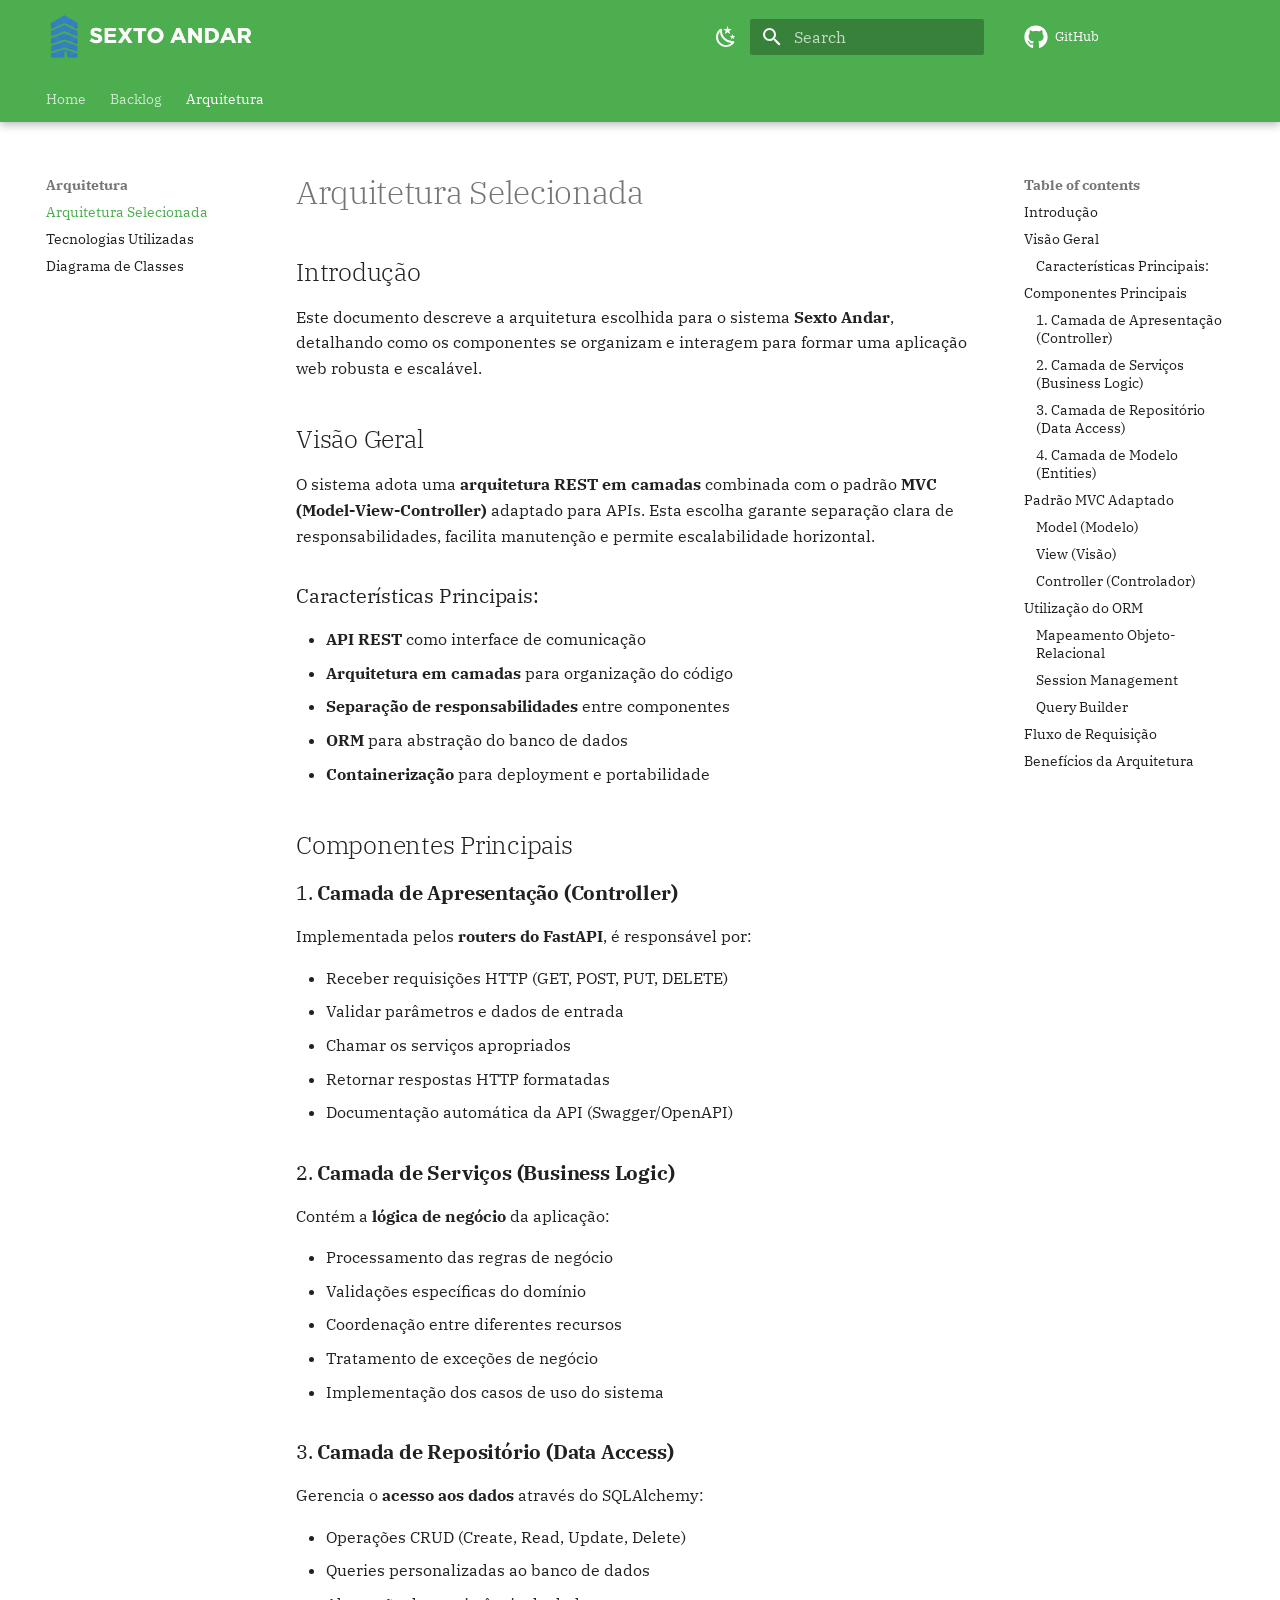
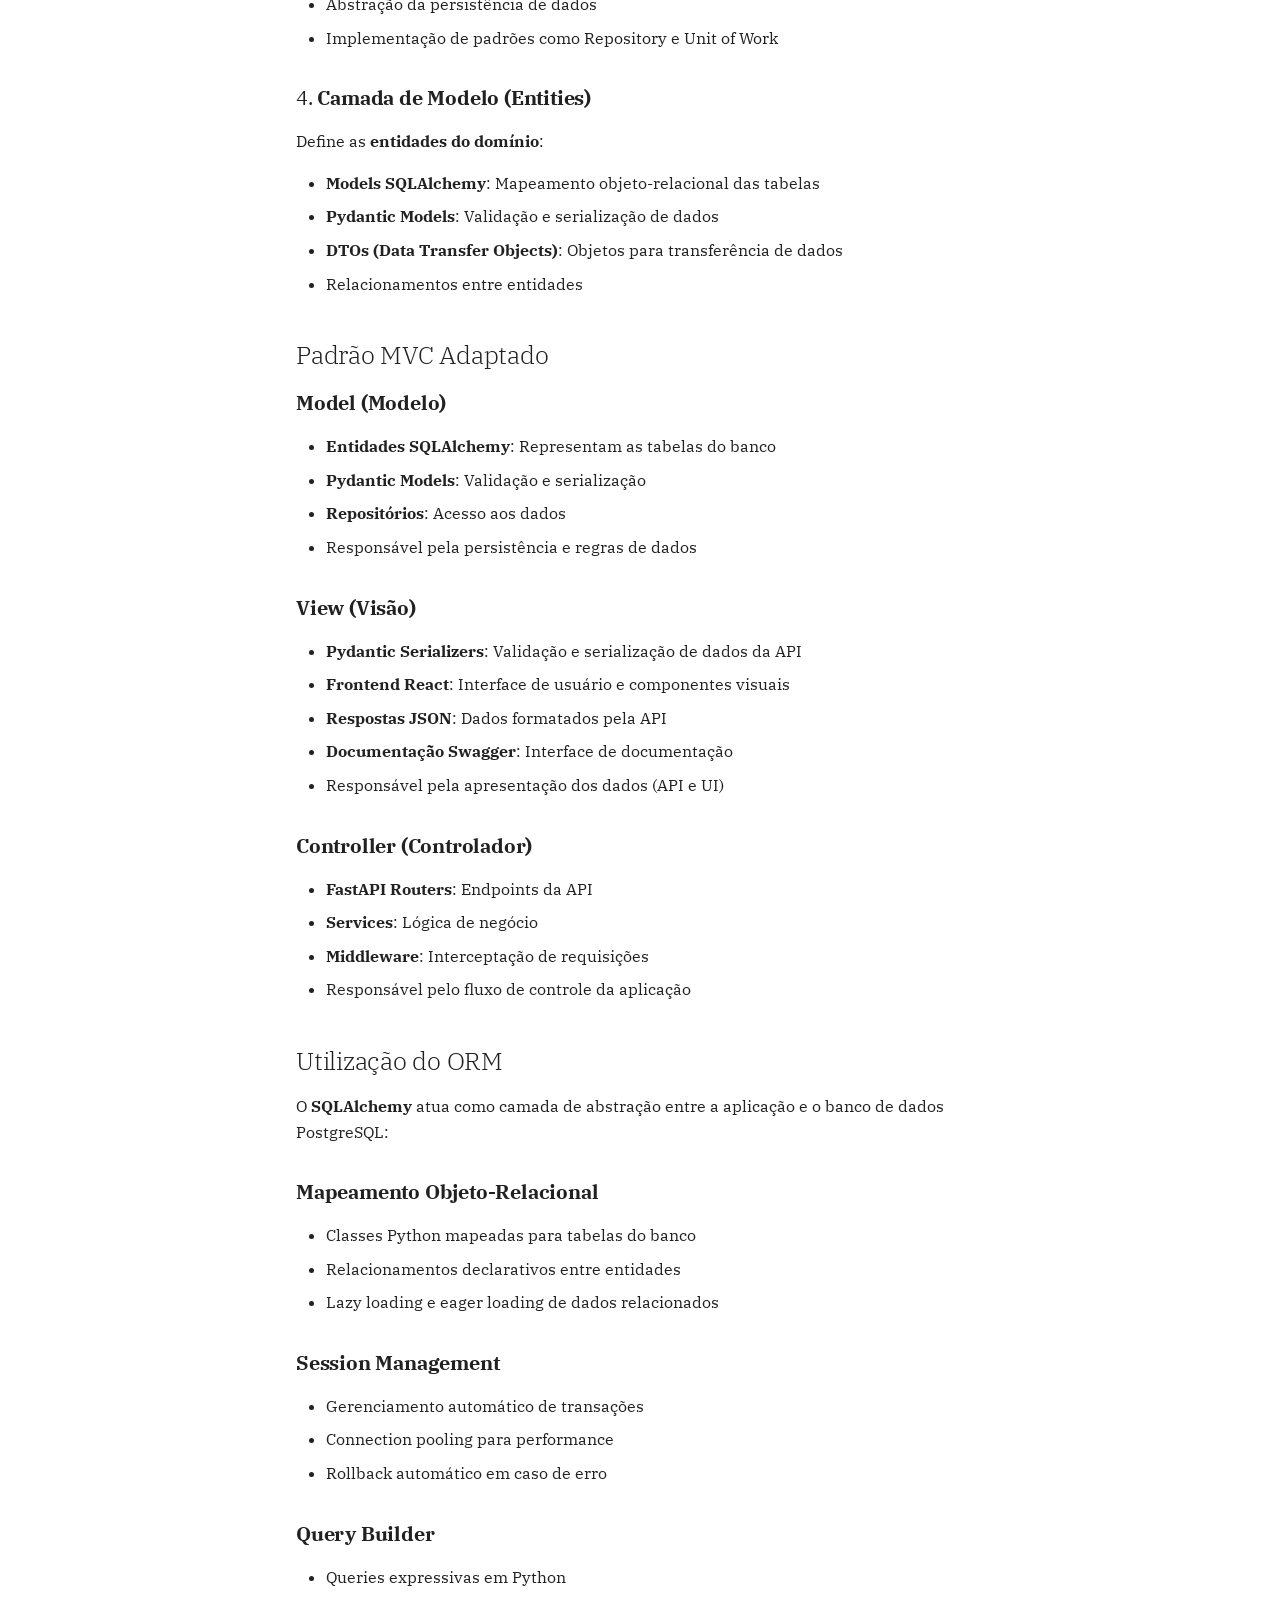
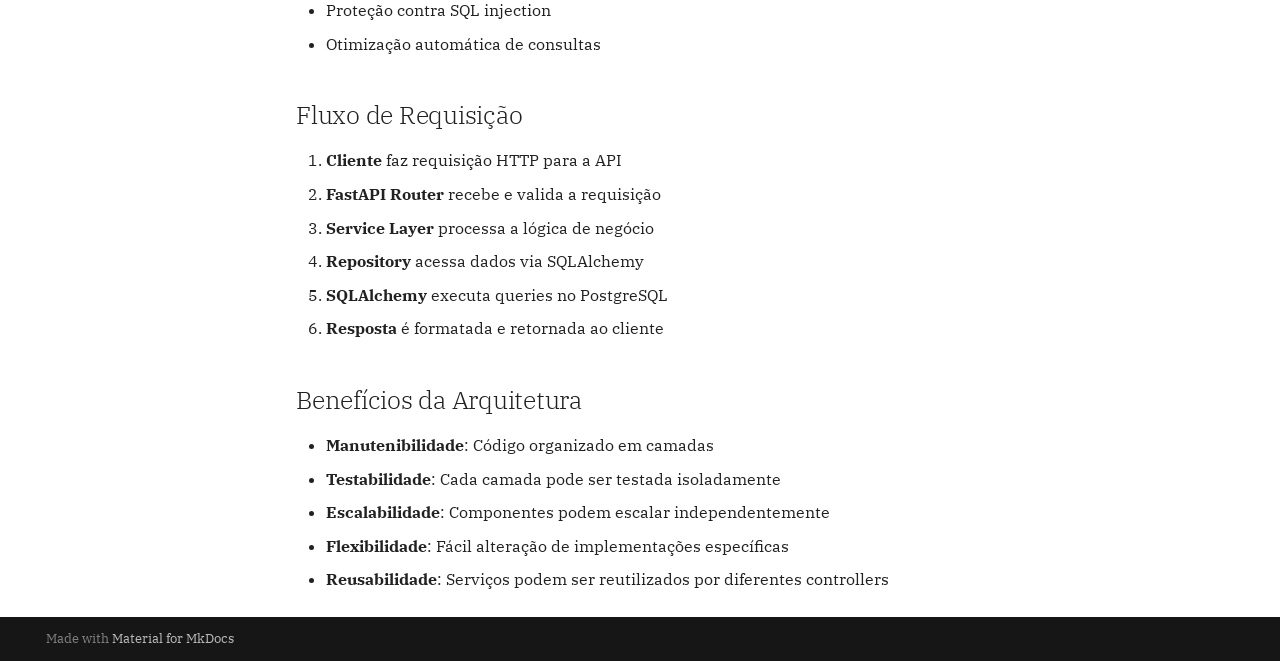
==== arquitetura/arquitetura-selecionada/index.html @ e38eba59 "Deployed 375dc55 with MkDocs version: 1.6.1" ====
<!doctype html>
<html lang="en" class="no-js">
  <head>
    
      <meta charset="utf-8">
      <meta name="viewport" content="width=device-width,initial-scale=1">
      
      
      
      
        <link rel="prev" href="../../backlog/userStories/">
      
      
        <link rel="next" href="../tecnologias/">
      
      
      <link rel="icon" href="../../assets/images/favicon.png">
      <meta name="generator" content="mkdocs-1.6.1, mkdocs-material-9.6.22">
    
    
      
        <title>Arquitetura Selecionada - </title>
      
    
    
      <link rel="stylesheet" href="../../assets/stylesheets/main.84d31ad4.min.css">
      
        
        <link rel="stylesheet" href="../../assets/stylesheets/palette.06af60db.min.css">
      
      


    
    
      
    
    
      
        
        
        <link rel="preconnect" href="https://fonts.gstatic.com" crossorigin>
        <link rel="stylesheet" href="https://fonts.googleapis.com/css?family=IBM+Plex+Serif:300,300i,400,400i,700,700i%7CRoboto+Mono:400,400i,700,700i&display=fallback">
        <style>:root{--md-text-font:"IBM Plex Serif";--md-code-font:"Roboto Mono"}</style>
      
    
    
      <link rel="stylesheet" href="../../assets/stylesheets/style.css">
    
    <script>__md_scope=new URL("../..",location),__md_hash=e=>[...e].reduce(((e,_)=>(e<<5)-e+_.charCodeAt(0)),0),__md_get=(e,_=localStorage,t=__md_scope)=>JSON.parse(_.getItem(t.pathname+"."+e)),__md_set=(e,_,t=localStorage,a=__md_scope)=>{try{t.setItem(a.pathname+"."+e,JSON.stringify(_))}catch(e){}}</script>
    
      

    
    
    
  </head>
  
  
    
    
      
    
    
    
    
    <body dir="ltr" data-md-color-scheme="default" data-md-color-primary="green" data-md-color-accent="white">
  
    
    <input class="md-toggle" data-md-toggle="drawer" type="checkbox" id="__drawer" autocomplete="off">
    <input class="md-toggle" data-md-toggle="search" type="checkbox" id="__search" autocomplete="off">
    <label class="md-overlay" for="__drawer"></label>
    <div data-md-component="skip">
      
        
        <a href="#arquitetura-selecionada" class="md-skip">
          Skip to content
        </a>
      
    </div>
    <div data-md-component="announce">
      
    </div>
    
    
      

  

<header class="md-header md-header--shadow md-header--lifted" data-md-component="header">
  <nav class="md-header__inner md-grid" aria-label="Header">
    <a href="../.." title="" class="md-header__button md-logo" aria-label="" data-md-component="logo">
      
  <img src="../../assets/logo.png" alt="logo">

    </a>
    <label class="md-header__button md-icon" for="__drawer">
      
      <svg xmlns="http://www.w3.org/2000/svg" viewBox="0 0 24 24"><path d="M3 6h18v2H3zm0 5h18v2H3zm0 5h18v2H3z"/></svg>
    </label>
    <div class="md-header__title" data-md-component="header-title">
      <div class="md-header__ellipsis">
        <div class="md-header__topic">
          <span class="md-ellipsis">
            
          </span>
        </div>
        <div class="md-header__topic" data-md-component="header-topic">
          <span class="md-ellipsis">
            
              Arquitetura Selecionada
            
          </span>
        </div>
      </div>
    </div>
    
      
        <form class="md-header__option" data-md-component="palette">
  
    
    
    
    <input class="md-option" data-md-color-media="" data-md-color-scheme="default" data-md-color-primary="green" data-md-color-accent="white"  aria-label="Trocar para modo escuro"  type="radio" name="__palette" id="__palette_0">
    
      <label class="md-header__button md-icon" title="Trocar para modo escuro" for="__palette_1" hidden>
        <svg xmlns="http://www.w3.org/2000/svg" viewBox="0 0 24 24"><path d="m17.75 4.09-2.53 1.94.91 3.06-2.63-1.81-2.63 1.81.91-3.06-2.53-1.94L12.44 4l1.06-3 1.06 3zm3.5 6.91-1.64 1.25.59 1.98-1.7-1.17-1.7 1.17.59-1.98L15.75 11l2.06-.05L18.5 9l.69 1.95zm-2.28 4.95c.83-.08 1.72 1.1 1.19 1.85-.32.45-.66.87-1.08 1.27C15.17 23 8.84 23 4.94 19.07c-3.91-3.9-3.91-10.24 0-14.14.4-.4.82-.76 1.27-1.08.75-.53 1.93.36 1.85 1.19-.27 2.86.69 5.83 2.89 8.02a9.96 9.96 0 0 0 8.02 2.89m-1.64 2.02a12.08 12.08 0 0 1-7.8-3.47c-2.17-2.19-3.33-5-3.49-7.82-2.81 3.14-2.7 7.96.31 10.98 3.02 3.01 7.84 3.12 10.98.31"/></svg>
      </label>
    
  
    
    
    
    <input class="md-option" data-md-color-media="" data-md-color-scheme="slate" data-md-color-primary="green" data-md-color-accent="white"  aria-label="Trocar para modo claro"  type="radio" name="__palette" id="__palette_1">
    
      <label class="md-header__button md-icon" title="Trocar para modo claro" for="__palette_0" hidden>
        <svg xmlns="http://www.w3.org/2000/svg" viewBox="0 0 24 24"><path d="M12 7a5 5 0 0 1 5 5 5 5 0 0 1-5 5 5 5 0 0 1-5-5 5 5 0 0 1 5-5m0 2a3 3 0 0 0-3 3 3 3 0 0 0 3 3 3 3 0 0 0 3-3 3 3 0 0 0-3-3m0-7 2.39 3.42C13.65 5.15 12.84 5 12 5s-1.65.15-2.39.42zM3.34 7l4.16-.35A7.2 7.2 0 0 0 5.94 8.5c-.44.74-.69 1.5-.83 2.29zm.02 10 1.76-3.77a7.131 7.131 0 0 0 2.38 4.14zM20.65 7l-1.77 3.79a7.02 7.02 0 0 0-2.38-4.15zm-.01 10-4.14.36c.59-.51 1.12-1.14 1.54-1.86.42-.73.69-1.5.83-2.29zM12 22l-2.41-3.44c.74.27 1.55.44 2.41.44.82 0 1.63-.17 2.37-.44z"/></svg>
      </label>
    
  
</form>
      
    
    
      <script>var palette=__md_get("__palette");if(palette&&palette.color){if("(prefers-color-scheme)"===palette.color.media){var media=matchMedia("(prefers-color-scheme: light)"),input=document.querySelector(media.matches?"[data-md-color-media='(prefers-color-scheme: light)']":"[data-md-color-media='(prefers-color-scheme: dark)']");palette.color.media=input.getAttribute("data-md-color-media"),palette.color.scheme=input.getAttribute("data-md-color-scheme"),palette.color.primary=input.getAttribute("data-md-color-primary"),palette.color.accent=input.getAttribute("data-md-color-accent")}for(var[key,value]of Object.entries(palette.color))document.body.setAttribute("data-md-color-"+key,value)}</script>
    
    
    
      
      
        <label class="md-header__button md-icon" for="__search">
          
          <svg xmlns="http://www.w3.org/2000/svg" viewBox="0 0 24 24"><path d="M9.5 3A6.5 6.5 0 0 1 16 9.5c0 1.61-.59 3.09-1.56 4.23l.27.27h.79l5 5-1.5 1.5-5-5v-.79l-.27-.27A6.52 6.52 0 0 1 9.5 16 6.5 6.5 0 0 1 3 9.5 6.5 6.5 0 0 1 9.5 3m0 2C7 5 5 7 5 9.5S7 14 9.5 14 14 12 14 9.5 12 5 9.5 5"/></svg>
        </label>
        <div class="md-search" data-md-component="search" role="dialog">
  <label class="md-search__overlay" for="__search"></label>
  <div class="md-search__inner" role="search">
    <form class="md-search__form" name="search">
      <input type="text" class="md-search__input" name="query" aria-label="Search" placeholder="Search" autocapitalize="off" autocorrect="off" autocomplete="off" spellcheck="false" data-md-component="search-query" required>
      <label class="md-search__icon md-icon" for="__search">
        
        <svg xmlns="http://www.w3.org/2000/svg" viewBox="0 0 24 24"><path d="M9.5 3A6.5 6.5 0 0 1 16 9.5c0 1.61-.59 3.09-1.56 4.23l.27.27h.79l5 5-1.5 1.5-5-5v-.79l-.27-.27A6.52 6.52 0 0 1 9.5 16 6.5 6.5 0 0 1 3 9.5 6.5 6.5 0 0 1 9.5 3m0 2C7 5 5 7 5 9.5S7 14 9.5 14 14 12 14 9.5 12 5 9.5 5"/></svg>
        
        <svg xmlns="http://www.w3.org/2000/svg" viewBox="0 0 24 24"><path d="M20 11v2H8l5.5 5.5-1.42 1.42L4.16 12l7.92-7.92L13.5 5.5 8 11z"/></svg>
      </label>
      <nav class="md-search__options" aria-label="Search">
        
        <button type="reset" class="md-search__icon md-icon" title="Clear" aria-label="Clear" tabindex="-1">
          
          <svg xmlns="http://www.w3.org/2000/svg" viewBox="0 0 24 24"><path d="M19 6.41 17.59 5 12 10.59 6.41 5 5 6.41 10.59 12 5 17.59 6.41 19 12 13.41 17.59 19 19 17.59 13.41 12z"/></svg>
        </button>
      </nav>
      
    </form>
    <div class="md-search__output">
      <div class="md-search__scrollwrap" tabindex="0" data-md-scrollfix>
        <div class="md-search-result" data-md-component="search-result">
          <div class="md-search-result__meta">
            Initializing search
          </div>
          <ol class="md-search-result__list" role="presentation"></ol>
        </div>
      </div>
    </div>
  </div>
</div>
      
    
    
      <div class="md-header__source">
        <a href="https://github.com/moonshinerd/sexto-andar-api" title="Go to repository" class="md-source" data-md-component="source">
  <div class="md-source__icon md-icon">
    
    <svg xmlns="http://www.w3.org/2000/svg" viewBox="0 0 512 512"><!--! Font Awesome Free 7.1.0 by @fontawesome - https://fontawesome.com License - https://fontawesome.com/license/free (Icons: CC BY 4.0, Fonts: SIL OFL 1.1, Code: MIT License) Copyright 2025 Fonticons, Inc.--><path d="M173.9 397.4c0 2-2.3 3.6-5.2 3.6-3.3.3-5.6-1.3-5.6-3.6 0-2 2.3-3.6 5.2-3.6 3-.3 5.6 1.3 5.6 3.6m-31.1-4.5c-.7 2 1.3 4.3 4.3 4.9 2.6 1 5.6 0 6.2-2s-1.3-4.3-4.3-5.2c-2.6-.7-5.5.3-6.2 2.3m44.2-1.7c-2.9.7-4.9 2.6-4.6 4.9.3 2 2.9 3.3 5.9 2.6 2.9-.7 4.9-2.6 4.6-4.6-.3-1.9-3-3.2-5.9-2.9M252.8 8C114.1 8 8 113.3 8 252c0 110.9 69.8 205.8 169.5 239.2 12.8 2.3 17.3-5.6 17.3-12.1 0-6.2-.3-40.4-.3-61.4 0 0-70 15-84.7-29.8 0 0-11.4-29.1-27.8-36.6 0 0-22.9-15.7 1.6-15.4 0 0 24.9 2 38.6 25.8 21.9 38.6 58.6 27.5 72.9 20.9 2.3-16 8.8-27.1 16-33.7-55.9-6.2-112.3-14.3-112.3-110.5 0-27.5 7.6-41.3 23.6-58.9-2.6-6.5-11.1-33.3 2.6-67.9 20.9-6.5 69 27 69 27 20-5.6 41.5-8.5 62.8-8.5s42.8 2.9 62.8 8.5c0 0 48.1-33.6 69-27 13.7 34.7 5.2 61.4 2.6 67.9 16 17.7 25.8 31.5 25.8 58.9 0 96.5-58.9 104.2-114.8 110.5 9.2 7.9 17 22.9 17 46.4 0 33.7-.3 75.4-.3 83.6 0 6.5 4.6 14.4 17.3 12.1C436.2 457.8 504 362.9 504 252 504 113.3 391.5 8 252.8 8M105.2 352.9c-1.3 1-1 3.3.7 5.2 1.6 1.6 3.9 2.3 5.2 1 1.3-1 1-3.3-.7-5.2-1.6-1.6-3.9-2.3-5.2-1m-10.8-8.1c-.7 1.3.3 2.9 2.3 3.9 1.6 1 3.6.7 4.3-.7.7-1.3-.3-2.9-2.3-3.9-2-.6-3.6-.3-4.3.7m32.4 35.6c-1.6 1.3-1 4.3 1.3 6.2 2.3 2.3 5.2 2.6 6.5 1 1.3-1.3.7-4.3-1.3-6.2-2.2-2.3-5.2-2.6-6.5-1m-11.4-14.7c-1.6 1-1.6 3.6 0 5.9s4.3 3.3 5.6 2.3c1.6-1.3 1.6-3.9 0-6.2-1.4-2.3-4-3.3-5.6-2"/></svg>
  </div>
  <div class="md-source__repository">
    GitHub
  </div>
</a>
      </div>
    
  </nav>
  
    
      
<nav class="md-tabs" aria-label="Tabs" data-md-component="tabs">
  <div class="md-grid">
    <ul class="md-tabs__list">
      
        
  
  
  
  
    <li class="md-tabs__item">
      <a href="../.." class="md-tabs__link">
        
  
  
    
  
  Home

      </a>
    </li>
  

      
        
  
  
  
  
    
    
      <li class="md-tabs__item">
        <a href="../../backlog/userStories/" class="md-tabs__link">
          
  
  
  Backlog

        </a>
      </li>
    
  

      
        
  
  
  
    
  
  
    
    
      <li class="md-tabs__item md-tabs__item--active">
        <a href="./" class="md-tabs__link">
          
  
  
  Arquitetura

        </a>
      </li>
    
  

      
    </ul>
  </div>
</nav>
    
  
</header>
    
    <div class="md-container" data-md-component="container">
      
      
        
      
      <main class="md-main" data-md-component="main">
        <div class="md-main__inner md-grid">
          
            
              
              <div class="md-sidebar md-sidebar--primary" data-md-component="sidebar" data-md-type="navigation" >
                <div class="md-sidebar__scrollwrap">
                  <div class="md-sidebar__inner">
                    


  


<nav class="md-nav md-nav--primary md-nav--lifted" aria-label="Navigation" data-md-level="0">
  <label class="md-nav__title" for="__drawer">
    <a href="../.." title="" class="md-nav__button md-logo" aria-label="" data-md-component="logo">
      
  <img src="../../assets/logo.png" alt="logo">

    </a>
    
  </label>
  
    <div class="md-nav__source">
      <a href="https://github.com/moonshinerd/sexto-andar-api" title="Go to repository" class="md-source" data-md-component="source">
  <div class="md-source__icon md-icon">
    
    <svg xmlns="http://www.w3.org/2000/svg" viewBox="0 0 512 512"><!--! Font Awesome Free 7.1.0 by @fontawesome - https://fontawesome.com License - https://fontawesome.com/license/free (Icons: CC BY 4.0, Fonts: SIL OFL 1.1, Code: MIT License) Copyright 2025 Fonticons, Inc.--><path d="M173.9 397.4c0 2-2.3 3.6-5.2 3.6-3.3.3-5.6-1.3-5.6-3.6 0-2 2.3-3.6 5.2-3.6 3-.3 5.6 1.3 5.6 3.6m-31.1-4.5c-.7 2 1.3 4.3 4.3 4.9 2.6 1 5.6 0 6.2-2s-1.3-4.3-4.3-5.2c-2.6-.7-5.5.3-6.2 2.3m44.2-1.7c-2.9.7-4.9 2.6-4.6 4.9.3 2 2.9 3.3 5.9 2.6 2.9-.7 4.9-2.6 4.6-4.6-.3-1.9-3-3.2-5.9-2.9M252.8 8C114.1 8 8 113.3 8 252c0 110.9 69.8 205.8 169.5 239.2 12.8 2.3 17.3-5.6 17.3-12.1 0-6.2-.3-40.4-.3-61.4 0 0-70 15-84.7-29.8 0 0-11.4-29.1-27.8-36.6 0 0-22.9-15.7 1.6-15.4 0 0 24.9 2 38.6 25.8 21.9 38.6 58.6 27.5 72.9 20.9 2.3-16 8.8-27.1 16-33.7-55.9-6.2-112.3-14.3-112.3-110.5 0-27.5 7.6-41.3 23.6-58.9-2.6-6.5-11.1-33.3 2.6-67.9 20.9-6.5 69 27 69 27 20-5.6 41.5-8.5 62.8-8.5s42.8 2.9 62.8 8.5c0 0 48.1-33.6 69-27 13.7 34.7 5.2 61.4 2.6 67.9 16 17.7 25.8 31.5 25.8 58.9 0 96.5-58.9 104.2-114.8 110.5 9.2 7.9 17 22.9 17 46.4 0 33.7-.3 75.4-.3 83.6 0 6.5 4.6 14.4 17.3 12.1C436.2 457.8 504 362.9 504 252 504 113.3 391.5 8 252.8 8M105.2 352.9c-1.3 1-1 3.3.7 5.2 1.6 1.6 3.9 2.3 5.2 1 1.3-1 1-3.3-.7-5.2-1.6-1.6-3.9-2.3-5.2-1m-10.8-8.1c-.7 1.3.3 2.9 2.3 3.9 1.6 1 3.6.7 4.3-.7.7-1.3-.3-2.9-2.3-3.9-2-.6-3.6-.3-4.3.7m32.4 35.6c-1.6 1.3-1 4.3 1.3 6.2 2.3 2.3 5.2 2.6 6.5 1 1.3-1.3.7-4.3-1.3-6.2-2.2-2.3-5.2-2.6-6.5-1m-11.4-14.7c-1.6 1-1.6 3.6 0 5.9s4.3 3.3 5.6 2.3c1.6-1.3 1.6-3.9 0-6.2-1.4-2.3-4-3.3-5.6-2"/></svg>
  </div>
  <div class="md-source__repository">
    GitHub
  </div>
</a>
    </div>
  
  <ul class="md-nav__list" data-md-scrollfix>
    
      
      
  
  
  
  
    <li class="md-nav__item">
      <a href="../.." class="md-nav__link">
        
  
  
  <span class="md-ellipsis">
    Home
    
  </span>
  

      </a>
    </li>
  

    
      
      
  
  
  
  
    
    
    
    
      
      
    
    
    <li class="md-nav__item md-nav__item--nested">
      
        
        
        <input class="md-nav__toggle md-toggle " type="checkbox" id="__nav_2" >
        
          
          <label class="md-nav__link" for="__nav_2" id="__nav_2_label" tabindex="0">
            
  
  
  <span class="md-ellipsis">
    Backlog
    
  </span>
  

            <span class="md-nav__icon md-icon"></span>
          </label>
        
        <nav class="md-nav" data-md-level="1" aria-labelledby="__nav_2_label" aria-expanded="false">
          <label class="md-nav__title" for="__nav_2">
            <span class="md-nav__icon md-icon"></span>
            Backlog
          </label>
          <ul class="md-nav__list" data-md-scrollfix>
            
              
                
  
  
  
  
    <li class="md-nav__item">
      <a href="../../backlog/userStories/" class="md-nav__link">
        
  
  
  <span class="md-ellipsis">
    Histórias de Usuário
    
  </span>
  

      </a>
    </li>
  

              
            
          </ul>
        </nav>
      
    </li>
  

    
      
      
  
  
    
  
  
  
    
    
    
    
      
        
        
      
      
    
    
    <li class="md-nav__item md-nav__item--active md-nav__item--section md-nav__item--nested">
      
        
        
        <input class="md-nav__toggle md-toggle " type="checkbox" id="__nav_3" checked>
        
          
          <label class="md-nav__link" for="__nav_3" id="__nav_3_label" tabindex="">
            
  
  
  <span class="md-ellipsis">
    Arquitetura
    
  </span>
  

            <span class="md-nav__icon md-icon"></span>
          </label>
        
        <nav class="md-nav" data-md-level="1" aria-labelledby="__nav_3_label" aria-expanded="true">
          <label class="md-nav__title" for="__nav_3">
            <span class="md-nav__icon md-icon"></span>
            Arquitetura
          </label>
          <ul class="md-nav__list" data-md-scrollfix>
            
              
                
  
  
    
  
  
  
    <li class="md-nav__item md-nav__item--active">
      
      <input class="md-nav__toggle md-toggle" type="checkbox" id="__toc">
      
      
        
      
      
        <label class="md-nav__link md-nav__link--active" for="__toc">
          
  
  
  <span class="md-ellipsis">
    Arquitetura Selecionada
    
  </span>
  

          <span class="md-nav__icon md-icon"></span>
        </label>
      
      <a href="./" class="md-nav__link md-nav__link--active">
        
  
  
  <span class="md-ellipsis">
    Arquitetura Selecionada
    
  </span>
  

      </a>
      
        

<nav class="md-nav md-nav--secondary" aria-label="Table of contents">
  
  
  
    
  
  
    <label class="md-nav__title" for="__toc">
      <span class="md-nav__icon md-icon"></span>
      Table of contents
    </label>
    <ul class="md-nav__list" data-md-component="toc" data-md-scrollfix>
      
        <li class="md-nav__item">
  <a href="#introducao" class="md-nav__link">
    <span class="md-ellipsis">
      Introdução
    </span>
  </a>
  
</li>
      
        <li class="md-nav__item">
  <a href="#visao-geral" class="md-nav__link">
    <span class="md-ellipsis">
      Visão Geral
    </span>
  </a>
  
    <nav class="md-nav" aria-label="Visão Geral">
      <ul class="md-nav__list">
        
          <li class="md-nav__item">
  <a href="#caracteristicas-principais" class="md-nav__link">
    <span class="md-ellipsis">
      Características Principais:
    </span>
  </a>
  
</li>
        
      </ul>
    </nav>
  
</li>
      
        <li class="md-nav__item">
  <a href="#componentes-principais" class="md-nav__link">
    <span class="md-ellipsis">
      Componentes Principais
    </span>
  </a>
  
    <nav class="md-nav" aria-label="Componentes Principais">
      <ul class="md-nav__list">
        
          <li class="md-nav__item">
  <a href="#1-camada-de-apresentacao-controller" class="md-nav__link">
    <span class="md-ellipsis">
      1. Camada de Apresentação (Controller)
    </span>
  </a>
  
</li>
        
          <li class="md-nav__item">
  <a href="#2-camada-de-servicos-business-logic" class="md-nav__link">
    <span class="md-ellipsis">
      2. Camada de Serviços (Business Logic)
    </span>
  </a>
  
</li>
        
          <li class="md-nav__item">
  <a href="#3-camada-de-repositorio-data-access" class="md-nav__link">
    <span class="md-ellipsis">
      3. Camada de Repositório (Data Access)
    </span>
  </a>
  
</li>
        
          <li class="md-nav__item">
  <a href="#4-camada-de-modelo-entities" class="md-nav__link">
    <span class="md-ellipsis">
      4. Camada de Modelo (Entities)
    </span>
  </a>
  
</li>
        
      </ul>
    </nav>
  
</li>
      
        <li class="md-nav__item">
  <a href="#padrao-mvc-adaptado" class="md-nav__link">
    <span class="md-ellipsis">
      Padrão MVC Adaptado
    </span>
  </a>
  
    <nav class="md-nav" aria-label="Padrão MVC Adaptado">
      <ul class="md-nav__list">
        
          <li class="md-nav__item">
  <a href="#model-modelo" class="md-nav__link">
    <span class="md-ellipsis">
      Model (Modelo)
    </span>
  </a>
  
</li>
        
          <li class="md-nav__item">
  <a href="#view-visao" class="md-nav__link">
    <span class="md-ellipsis">
      View (Visão)
    </span>
  </a>
  
</li>
        
          <li class="md-nav__item">
  <a href="#controller-controlador" class="md-nav__link">
    <span class="md-ellipsis">
      Controller (Controlador)
    </span>
  </a>
  
</li>
        
      </ul>
    </nav>
  
</li>
      
        <li class="md-nav__item">
  <a href="#utilizacao-do-orm" class="md-nav__link">
    <span class="md-ellipsis">
      Utilização do ORM
    </span>
  </a>
  
    <nav class="md-nav" aria-label="Utilização do ORM">
      <ul class="md-nav__list">
        
          <li class="md-nav__item">
  <a href="#mapeamento-objeto-relacional" class="md-nav__link">
    <span class="md-ellipsis">
      Mapeamento Objeto-Relacional
    </span>
  </a>
  
</li>
        
          <li class="md-nav__item">
  <a href="#session-management" class="md-nav__link">
    <span class="md-ellipsis">
      Session Management
    </span>
  </a>
  
</li>
        
          <li class="md-nav__item">
  <a href="#query-builder" class="md-nav__link">
    <span class="md-ellipsis">
      Query Builder
    </span>
  </a>
  
</li>
        
      </ul>
    </nav>
  
</li>
      
        <li class="md-nav__item">
  <a href="#fluxo-de-requisicao" class="md-nav__link">
    <span class="md-ellipsis">
      Fluxo de Requisição
    </span>
  </a>
  
</li>
      
        <li class="md-nav__item">
  <a href="#beneficios-da-arquitetura" class="md-nav__link">
    <span class="md-ellipsis">
      Benefícios da Arquitetura
    </span>
  </a>
  
</li>
      
    </ul>
  
</nav>
      
    </li>
  

              
            
              
                
  
  
  
  
    <li class="md-nav__item">
      <a href="../tecnologias/" class="md-nav__link">
        
  
  
  <span class="md-ellipsis">
    Tecnologias Utilizadas
    
  </span>
  

      </a>
    </li>
  

              
            
              
                
  
  
  
  
    <li class="md-nav__item">
      <a href="../../diagramas/diagrama-classes/" class="md-nav__link">
        
  
  
  <span class="md-ellipsis">
    Diagrama de Classes
    
  </span>
  

      </a>
    </li>
  

              
            
          </ul>
        </nav>
      
    </li>
  

    
  </ul>
</nav>
                  </div>
                </div>
              </div>
            
            
              
              <div class="md-sidebar md-sidebar--secondary" data-md-component="sidebar" data-md-type="toc" >
                <div class="md-sidebar__scrollwrap">
                  <div class="md-sidebar__inner">
                    

<nav class="md-nav md-nav--secondary" aria-label="Table of contents">
  
  
  
    
  
  
    <label class="md-nav__title" for="__toc">
      <span class="md-nav__icon md-icon"></span>
      Table of contents
    </label>
    <ul class="md-nav__list" data-md-component="toc" data-md-scrollfix>
      
        <li class="md-nav__item">
  <a href="#introducao" class="md-nav__link">
    <span class="md-ellipsis">
      Introdução
    </span>
  </a>
  
</li>
      
        <li class="md-nav__item">
  <a href="#visao-geral" class="md-nav__link">
    <span class="md-ellipsis">
      Visão Geral
    </span>
  </a>
  
    <nav class="md-nav" aria-label="Visão Geral">
      <ul class="md-nav__list">
        
          <li class="md-nav__item">
  <a href="#caracteristicas-principais" class="md-nav__link">
    <span class="md-ellipsis">
      Características Principais:
    </span>
  </a>
  
</li>
        
      </ul>
    </nav>
  
</li>
      
        <li class="md-nav__item">
  <a href="#componentes-principais" class="md-nav__link">
    <span class="md-ellipsis">
      Componentes Principais
    </span>
  </a>
  
    <nav class="md-nav" aria-label="Componentes Principais">
      <ul class="md-nav__list">
        
          <li class="md-nav__item">
  <a href="#1-camada-de-apresentacao-controller" class="md-nav__link">
    <span class="md-ellipsis">
      1. Camada de Apresentação (Controller)
    </span>
  </a>
  
</li>
        
          <li class="md-nav__item">
  <a href="#2-camada-de-servicos-business-logic" class="md-nav__link">
    <span class="md-ellipsis">
      2. Camada de Serviços (Business Logic)
    </span>
  </a>
  
</li>
        
          <li class="md-nav__item">
  <a href="#3-camada-de-repositorio-data-access" class="md-nav__link">
    <span class="md-ellipsis">
      3. Camada de Repositório (Data Access)
    </span>
  </a>
  
</li>
        
          <li class="md-nav__item">
  <a href="#4-camada-de-modelo-entities" class="md-nav__link">
    <span class="md-ellipsis">
      4. Camada de Modelo (Entities)
    </span>
  </a>
  
</li>
        
      </ul>
    </nav>
  
</li>
      
        <li class="md-nav__item">
  <a href="#padrao-mvc-adaptado" class="md-nav__link">
    <span class="md-ellipsis">
      Padrão MVC Adaptado
    </span>
  </a>
  
    <nav class="md-nav" aria-label="Padrão MVC Adaptado">
      <ul class="md-nav__list">
        
          <li class="md-nav__item">
  <a href="#model-modelo" class="md-nav__link">
    <span class="md-ellipsis">
      Model (Modelo)
    </span>
  </a>
  
</li>
        
          <li class="md-nav__item">
  <a href="#view-visao" class="md-nav__link">
    <span class="md-ellipsis">
      View (Visão)
    </span>
  </a>
  
</li>
        
          <li class="md-nav__item">
  <a href="#controller-controlador" class="md-nav__link">
    <span class="md-ellipsis">
      Controller (Controlador)
    </span>
  </a>
  
</li>
        
      </ul>
    </nav>
  
</li>
      
        <li class="md-nav__item">
  <a href="#utilizacao-do-orm" class="md-nav__link">
    <span class="md-ellipsis">
      Utilização do ORM
    </span>
  </a>
  
    <nav class="md-nav" aria-label="Utilização do ORM">
      <ul class="md-nav__list">
        
          <li class="md-nav__item">
  <a href="#mapeamento-objeto-relacional" class="md-nav__link">
    <span class="md-ellipsis">
      Mapeamento Objeto-Relacional
    </span>
  </a>
  
</li>
        
          <li class="md-nav__item">
  <a href="#session-management" class="md-nav__link">
    <span class="md-ellipsis">
      Session Management
    </span>
  </a>
  
</li>
        
          <li class="md-nav__item">
  <a href="#query-builder" class="md-nav__link">
    <span class="md-ellipsis">
      Query Builder
    </span>
  </a>
  
</li>
        
      </ul>
    </nav>
  
</li>
      
        <li class="md-nav__item">
  <a href="#fluxo-de-requisicao" class="md-nav__link">
    <span class="md-ellipsis">
      Fluxo de Requisição
    </span>
  </a>
  
</li>
      
        <li class="md-nav__item">
  <a href="#beneficios-da-arquitetura" class="md-nav__link">
    <span class="md-ellipsis">
      Benefícios da Arquitetura
    </span>
  </a>
  
</li>
      
    </ul>
  
</nav>
                  </div>
                </div>
              </div>
            
          
          
            <div class="md-content" data-md-component="content">
              <article class="md-content__inner md-typeset">
                
                  


  
  


<h1 id="arquitetura-selecionada">Arquitetura Selecionada</h1>
<h2 id="introducao">Introdução</h2>
<p>Este documento descreve a arquitetura escolhida para o sistema <strong>Sexto Andar</strong>, detalhando como os componentes se organizam e interagem para formar uma aplicação web robusta e escalável.</p>
<h2 id="visao-geral">Visão Geral</h2>
<p>O sistema adota uma <strong>arquitetura REST em camadas</strong> combinada com o padrão <strong>MVC (Model-View-Controller)</strong> adaptado para APIs. Esta escolha garante separação clara de responsabilidades, facilita manutenção e permite escalabilidade horizontal.</p>
<h3 id="caracteristicas-principais">Características Principais:</h3>
<ul>
<li><strong>API REST</strong> como interface de comunicação</li>
<li><strong>Arquitetura em camadas</strong> para organização do código</li>
<li><strong>Separação de responsabilidades</strong> entre componentes</li>
<li><strong>ORM</strong> para abstração do banco de dados</li>
<li><strong>Containerização</strong> para deployment e portabilidade</li>
</ul>
<h2 id="componentes-principais">Componentes Principais</h2>
<h3 id="1-camada-de-apresentacao-controller">1. <strong>Camada de Apresentação (Controller)</strong></h3>
<p>Implementada pelos <strong>routers do FastAPI</strong>, é responsável por:</p>
<ul>
<li>Receber requisições HTTP (GET, POST, PUT, DELETE)</li>
<li>Validar parâmetros e dados de entrada</li>
<li>Chamar os serviços apropriados</li>
<li>Retornar respostas HTTP formatadas</li>
<li>Documentação automática da API (Swagger/OpenAPI)</li>
</ul>
<h3 id="2-camada-de-servicos-business-logic">2. <strong>Camada de Serviços (Business Logic)</strong></h3>
<p>Contém a <strong>lógica de negócio</strong> da aplicação:</p>
<ul>
<li>Processamento das regras de negócio</li>
<li>Validações específicas do domínio</li>
<li>Coordenação entre diferentes recursos</li>
<li>Tratamento de exceções de negócio</li>
<li>Implementação dos casos de uso do sistema</li>
</ul>
<h3 id="3-camada-de-repositorio-data-access">3. <strong>Camada de Repositório (Data Access)</strong></h3>
<p>Gerencia o <strong>acesso aos dados</strong> através do SQLAlchemy:</p>
<ul>
<li>Operações CRUD (Create, Read, Update, Delete)</li>
<li>Queries personalizadas ao banco de dados</li>
<li>Abstração da persistência de dados</li>
<li>Implementação de padrões como Repository e Unit of Work</li>
</ul>
<h3 id="4-camada-de-modelo-entities">4. <strong>Camada de Modelo (Entities)</strong></h3>
<p>Define as <strong>entidades do domínio</strong>:</p>
<ul>
<li><strong>Models SQLAlchemy</strong>: Mapeamento objeto-relacional das tabelas</li>
<li><strong>Pydantic Models</strong>: Validação e serialização de dados</li>
<li><strong>DTOs (Data Transfer Objects)</strong>: Objetos para transferência de dados</li>
<li>Relacionamentos entre entidades</li>
</ul>
<h2 id="padrao-mvc-adaptado">Padrão MVC Adaptado</h2>
<h3 id="model-modelo"><strong>Model (Modelo)</strong></h3>
<ul>
<li><strong>Entidades SQLAlchemy</strong>: Representam as tabelas do banco</li>
<li><strong>Pydantic Models</strong>: Validação e serialização</li>
<li><strong>Repositórios</strong>: Acesso aos dados</li>
<li>Responsável pela persistência e regras de dados</li>
</ul>
<h3 id="view-visao"><strong>View (Visão)</strong></h3>
<ul>
<li><strong>Pydantic Serializers</strong>: Validação e serialização de dados da API</li>
<li><strong>Frontend React</strong>: Interface de usuário e componentes visuais</li>
<li><strong>Respostas JSON</strong>: Dados formatados pela API</li>
<li><strong>Documentação Swagger</strong>: Interface de documentação</li>
<li>Responsável pela apresentação dos dados (API e UI)</li>
</ul>
<h3 id="controller-controlador"><strong>Controller (Controlador)</strong></h3>
<ul>
<li><strong>FastAPI Routers</strong>: Endpoints da API</li>
<li><strong>Services</strong>: Lógica de negócio</li>
<li><strong>Middleware</strong>: Interceptação de requisições</li>
<li>Responsável pelo fluxo de controle da aplicação</li>
</ul>
<h2 id="utilizacao-do-orm">Utilização do ORM</h2>
<p>O <strong>SQLAlchemy</strong> atua como camada de abstração entre a aplicação e o banco de dados PostgreSQL:</p>
<h3 id="mapeamento-objeto-relacional"><strong>Mapeamento Objeto-Relacional</strong></h3>
<ul>
<li>Classes Python mapeadas para tabelas do banco</li>
<li>Relacionamentos declarativos entre entidades</li>
<li>Lazy loading e eager loading de dados relacionados</li>
</ul>
<h3 id="session-management"><strong>Session Management</strong></h3>
<ul>
<li>Gerenciamento automático de transações</li>
<li>Connection pooling para performance</li>
<li>Rollback automático em caso de erro</li>
</ul>
<h3 id="query-builder"><strong>Query Builder</strong></h3>
<ul>
<li>Queries expressivas em Python</li>
<li>Proteção contra SQL injection</li>
<li>Otimização automática de consultas</li>
</ul>
<h2 id="fluxo-de-requisicao">Fluxo de Requisição</h2>
<ol>
<li><strong>Cliente</strong> faz requisição HTTP para a API</li>
<li><strong>FastAPI Router</strong> recebe e valida a requisição</li>
<li><strong>Service Layer</strong> processa a lógica de negócio</li>
<li><strong>Repository</strong> acessa dados via SQLAlchemy</li>
<li><strong>SQLAlchemy</strong> executa queries no PostgreSQL</li>
<li><strong>Resposta</strong> é formatada e retornada ao cliente</li>
</ol>
<h2 id="beneficios-da-arquitetura">Benefícios da Arquitetura</h2>
<ul>
<li><strong>Manutenibilidade</strong>: Código organizado em camadas</li>
<li><strong>Testabilidade</strong>: Cada camada pode ser testada isoladamente</li>
<li><strong>Escalabilidade</strong>: Componentes podem escalar independentemente</li>
<li><strong>Flexibilidade</strong>: Fácil alteração de implementações específicas</li>
<li><strong>Reusabilidade</strong>: Serviços podem ser reutilizados por diferentes controllers</li>
</ul>












                
              </article>
            </div>
          
          
<script>var target=document.getElementById(location.hash.slice(1));target&&target.name&&(target.checked=target.name.startsWith("__tabbed_"))</script>
        </div>
        
      </main>
      
        <footer class="md-footer">
  
  <div class="md-footer-meta md-typeset">
    <div class="md-footer-meta__inner md-grid">
      <div class="md-copyright">
  
  
    Made with
    <a href="https://squidfunk.github.io/mkdocs-material/" target="_blank" rel="noopener">
      Material for MkDocs
    </a>
  
</div>
      
    </div>
  </div>
</footer>
      
    </div>
    <div class="md-dialog" data-md-component="dialog">
      <div class="md-dialog__inner md-typeset"></div>
    </div>
    
    
    
      
      <script id="__config" type="application/json">{"base": "../..", "features": ["navigation.tabs", "navigation.tabs.sticky", "content.code.copy"], "search": "../../assets/javascripts/workers/search.973d3a69.min.js", "tags": null, "translations": {"clipboard.copied": "Copied to clipboard", "clipboard.copy": "Copy to clipboard", "search.result.more.one": "1 more on this page", "search.result.more.other": "# more on this page", "search.result.none": "No matching documents", "search.result.one": "1 matching document", "search.result.other": "# matching documents", "search.result.placeholder": "Type to start searching", "search.result.term.missing": "Missing", "select.version": "Select version"}, "version": null}</script>
    
    
      <script src="../../assets/javascripts/bundle.f55a23d4.min.js"></script>
      
    
  </body>
</html>
---- assets/stylesheets/main.84d31ad4.min.css ----
@charset "UTF-8";html{-webkit-text-size-adjust:none;-moz-text-size-adjust:none;text-size-adjust:none;box-sizing:border-box}*,:after,:before{box-sizing:inherit}@media (prefers-reduced-motion){*,:after,:before{transition:none!important}}body{margin:0}a,button,input,label{-webkit-tap-highlight-color:transparent}a{color:inherit;text-decoration:none}hr{border:0;box-sizing:initial;display:block;height:.05rem;overflow:visible;padding:0}small{font-size:80%}sub,sup{line-height:1em}img{border-style:none}table{border-collapse:initial;border-spacing:0}td,th{font-weight:400;vertical-align:top}button{background:#0000;border:0;font-family:inherit;font-size:inherit;margin:0;padding:0}input{border:0;outline:none}:root{--md-primary-fg-color:#4051b5;--md-primary-fg-color--light:#5d6cc0;--md-primary-fg-color--dark:#303fa1;--md-primary-bg-color:#fff;--md-primary-bg-color--light:#ffffffb3;--md-accent-fg-color:#526cfe;--md-accent-fg-color--transparent:#526cfe1a;--md-accent-bg-color:#fff;--md-accent-bg-color--light:#ffffffb3}[data-md-color-scheme=default]{color-scheme:light}[data-md-color-scheme=default] img[src$="#gh-dark-mode-only"],[data-md-color-scheme=default] img[src$="#only-dark"]{display:none}:root,[data-md-color-scheme=default]{--md-hue:225deg;--md-default-fg-color:#000000de;--md-default-fg-color--light:#0000008a;--md-default-fg-color--lighter:#00000052;--md-default-fg-color--lightest:#00000012;--md-default-bg-color:#fff;--md-default-bg-color--light:#ffffffb3;--md-default-bg-color--lighter:#ffffff4d;--md-default-bg-color--lightest:#ffffff1f;--md-code-fg-color:#36464e;--md-code-bg-color:#f5f5f5;--md-code-hl-color:#4287ff;--md-code-hl-color--light:#4287ff1a;--md-code-hl-number-color:#d52a2a;--md-code-hl-special-color:#db1457;--md-code-hl-function-color:#a846b9;--md-code-hl-constant-color:#6e59d9;--md-code-hl-keyword-color:#3f6ec6;--md-code-hl-string-color:#1c7d4d;--md-code-hl-name-color:var(--md-code-fg-color);--md-code-hl-operator-color:var(--md-default-fg-color--light);--md-code-hl-punctuation-color:var(--md-default-fg-color--light);--md-code-hl-comment-color:var(--md-default-fg-color--light);--md-code-hl-generic-color:var(--md-default-fg-color--light);--md-code-hl-variable-color:var(--md-default-fg-color--light);--md-typeset-color:var(--md-default-fg-color);--md-typeset-a-color:var(--md-primary-fg-color);--md-typeset-del-color:#f5503d26;--md-typeset-ins-color:#0bd57026;--md-typeset-kbd-color:#fafafa;--md-typeset-kbd-accent-color:#fff;--md-typeset-kbd-border-color:#b8b8b8;--md-typeset-mark-color:#ffff0080;--md-typeset-table-color:#0000001f;--md-typeset-table-color--light:rgba(0,0,0,.035);--md-admonition-fg-color:var(--md-default-fg-color);--md-admonition-bg-color:var(--md-default-bg-color);--md-warning-fg-color:#000000de;--md-warning-bg-color:#ff9;--md-footer-fg-color:#fff;--md-footer-fg-color--light:#ffffffb3;--md-footer-fg-color--lighter:#ffffff73;--md-footer-bg-color:#000000de;--md-footer-bg-color--dark:#00000052;--md-shadow-z1:0 0.2rem 0.5rem #0000000d,0 0 0.05rem #0000001a;--md-shadow-z2:0 0.2rem 0.5rem #0000001a,0 0 0.05rem #00000040;--md-shadow-z3:0 0.2rem 0.5rem #0003,0 0 0.05rem #00000059}.md-icon svg{fill:currentcolor;display:block;height:1.2rem;width:1.2rem}body{-webkit-font-smoothing:antialiased;-moz-osx-font-smoothing:grayscale;--md-text-font-family:var(--md-text-font,_),-apple-system,BlinkMacSystemFont,Helvetica,Arial,sans-serif;--md-code-font-family:var(--md-code-font,_),SFMono-Regular,Consolas,Menlo,monospace}aside,body,input{font-feature-settings:"kern","liga";color:var(--md-typeset-color);font-family:var(--md-text-font-family)}code,kbd,pre{font-feature-settings:"kern";font-family:var(--md-code-font-family)}:root{--md-typeset-table-sort-icon:url('data:image/svg+xml;charset=utf-8,<svg xmlns="http://www.w3.org/2000/svg" viewBox="0 0 24 24"><path d="m18 21-4-4h3V7h-3l4-4 4 4h-3v10h3M2 19v-2h10v2M2 13v-2h7v2M2 7V5h4v2z"/></svg>');--md-typeset-table-sort-icon--asc:url('data:image/svg+xml;charset=utf-8,<svg xmlns="http://www.w3.org/2000/svg" viewBox="0 0 24 24"><path d="M19 17h3l-4 4-4-4h3V3h2M2 17h10v2H2M6 5v2H2V5m0 6h7v2H2z"/></svg>');--md-typeset-table-sort-icon--desc:url('data:image/svg+xml;charset=utf-8,<svg xmlns="http://www.w3.org/2000/svg" viewBox="0 0 24 24"><path d="M19 7h3l-4-4-4 4h3v14h2M2 17h10v2H2M6 5v2H2V5m0 6h7v2H2z"/></svg>')}.md-typeset{-webkit-print-color-adjust:exact;color-adjust:exact;font-size:.8rem;line-height:1.6;overflow-wrap:break-word}@media print{.md-typeset{font-size:.68rem}}.md-typeset blockquote,.md-typeset dl,.md-typeset figure,.md-typeset ol,.md-typeset pre,.md-typeset ul{margin-bottom:1em;margin-top:1em}.md-typeset h1{color:var(--md-default-fg-color--light);font-size:2em;line-height:1.3;margin:0 0 1.25em}.md-typeset h1,.md-typeset h2{font-weight:300;letter-spacing:-.01em}.md-typeset h2{font-size:1.5625em;line-height:1.4;margin:1.6em 0 .64em}.md-typeset h3{font-size:1.25em;font-weight:400;letter-spacing:-.01em;line-height:1.5;margin:1.6em 0 .8em}.md-typeset h2+h3{margin-top:.8em}.md-typeset h4{font-weight:700;letter-spacing:-.01em;margin:1em 0}.md-typeset h5,.md-typeset h6{color:var(--md-default-fg-color--light);font-size:.8em;font-weight:700;letter-spacing:-.01em;margin:1.25em 0}.md-typeset h5{text-transform:uppercase}.md-typeset h5 code{text-transform:none}.md-typeset hr{border-bottom:.05rem solid var(--md-default-fg-color--lightest);display:flow-root;margin:1.5em 0}.md-typeset a{color:var(--md-typeset-a-color);word-break:break-word}.md-typeset a,.md-typeset a:before{transition:color 125ms}.md-typeset a:focus,.md-typeset a:hover{color:var(--md-accent-fg-color)}.md-typeset a:focus code,.md-typeset a:hover code{background-color:var(--md-accent-fg-color--transparent)}.md-typeset a code{color:currentcolor;transition:background-color 125ms}.md-typeset a.focus-visible{outline-color:var(--md-accent-fg-color);outline-offset:.2rem}.md-typeset code,.md-typeset kbd,.md-typeset pre{color:var(--md-code-fg-color);direction:ltr;font-variant-ligatures:none}@media print{.md-typeset code,.md-typeset kbd,.md-typeset pre{white-space:pre-wrap}}.md-typeset code{background-color:var(--md-code-bg-color);border-radius:.1rem;-webkit-box-decoration-break:clone;box-decoration-break:clone;font-size:.85em;padding:0 .2941176471em;word-break:break-word}.md-typeset code:not(.focus-visible){-webkit-tap-highlight-color:transparent;outline:none}.md-typeset pre{display:flow-root;line-height:1.4;position:relative}.md-typeset pre>code{-webkit-box-decoration-break:slice;box-decoration-break:slice;box-shadow:none;display:block;margin:0;outline-color:var(--md-accent-fg-color);overflow:auto;padding:.7720588235em 1.1764705882em;scrollbar-color:var(--md-default-fg-color--lighter) #0000;scrollbar-width:thin;touch-action:auto;word-break:normal}.md-typeset pre>code:hover{scrollbar-color:var(--md-accent-fg-color) #0000}.md-typeset pre>code::-webkit-scrollbar{height:.2rem;width:.2rem}.md-typeset pre>code::-webkit-scrollbar-thumb{background-color:var(--md-default-fg-color--lighter)}.md-typeset pre>code::-webkit-scrollbar-thumb:hover{background-color:var(--md-accent-fg-color)}.md-typeset kbd{background-color:var(--md-typeset-kbd-color);border-radius:.1rem;box-shadow:0 .1rem 0 .05rem var(--md-typeset-kbd-border-color),0 .1rem 0 var(--md-typeset-kbd-border-color),0 -.1rem .2rem var(--md-typeset-kbd-accent-color) inset;color:var(--md-default-fg-color);display:inline-block;font-size:.75em;padding:0 .6666666667em;vertical-align:text-top;word-break:break-word}.md-typeset mark{background-color:var(--md-typeset-mark-color);-webkit-box-decoration-break:clone;box-decoration-break:clone;color:inherit;word-break:break-word}.md-typeset abbr{border-bottom:.05rem dotted var(--md-default-fg-color--light);cursor:help;text-decoration:none}.md-typeset small{opacity:.75}[dir=ltr] .md-typeset sub,[dir=ltr] .md-typeset sup{margin-left:.078125em}[dir=rtl] .md-typeset sub,[dir=rtl] .md-typeset sup{margin-right:.078125em}[dir=ltr] .md-typeset blockquote{padding-left:.6rem}[dir=rtl] .md-typeset blockquote{padding-right:.6rem}[dir=ltr] .md-typeset blockquote{border-left:.2rem solid var(--md-default-fg-color--lighter)}[dir=rtl] .md-typeset blockquote{border-right:.2rem solid var(--md-default-fg-color--lighter)}.md-typeset blockquote{color:var(--md-default-fg-color--light);margin-left:0;margin-right:0}.md-typeset ul{list-style-type:disc}.md-typeset ul[type]{list-style-type:revert-layer}[dir=ltr] .md-typeset ol,[dir=ltr] .md-typeset ul{margin-left:.625em}[dir=rtl] .md-typeset ol,[dir=rtl] .md-typeset ul{margin-right:.625em}.md-typeset ol,.md-typeset ul{padding:0}.md-typeset ol:not([hidden]),.md-typeset ul:not([hidden]){display:flow-root}.md-typeset ol ol,.md-typeset ul ol{list-style-type:lower-alpha}.md-typeset ol ol ol,.md-typeset ul ol ol{list-style-type:lower-roman}.md-typeset ol ol ol ol,.md-typeset ul ol ol ol{list-style-type:upper-alpha}.md-typeset ol ol ol ol ol,.md-typeset ul ol ol ol ol{list-style-type:upper-roman}.md-typeset ol[type],.md-typeset ul[type]{list-style-type:revert-layer}[dir=ltr] .md-typeset ol li,[dir=ltr] .md-typeset ul li{margin-left:1.25em}[dir=rtl] .md-typeset ol li,[dir=rtl] .md-typeset ul li{margin-right:1.25em}.md-typeset ol li,.md-typeset ul li{margin-bottom:.5em}.md-typeset ol li blockquote,.md-typeset ol li p,.md-typeset ul li blockquote,.md-typeset ul li p{margin:.5em 0}.md-typeset ol li:last-child,.md-typeset ul li:last-child{margin-bottom:0}[dir=ltr] .md-typeset ol li ol,[dir=ltr] .md-typeset ol li ul,[dir=ltr] .md-typeset ul li ol,[dir=ltr] .md-typeset ul li ul{margin-left:.625em}[dir=rtl] .md-typeset ol li ol,[dir=rtl] .md-typeset ol li ul,[dir=rtl] .md-typeset ul li ol,[dir=rtl] .md-typeset ul li ul{margin-right:.625em}.md-typeset ol li ol,.md-typeset ol li ul,.md-typeset ul li ol,.md-typeset ul li ul{margin-bottom:.5em;margin-top:.5em}[dir=ltr] .md-typeset dd{margin-left:1.875em}[dir=rtl] .md-typeset dd{margin-right:1.875em}.md-typeset dd{margin-bottom:1.5em;margin-top:1em}.md-typeset img,.md-typeset svg,.md-typeset video{height:auto;max-width:100%}.md-typeset img[align=left]{margin:1em 1em 1em 0}.md-typeset img[align=right]{margin:1em 0 1em 1em}.md-typeset img[align]:only-child{margin-top:0}.md-typeset figure{display:flow-root;margin:1em auto;max-width:100%;text-align:center;width:fit-content}.md-typeset figure img{display:block;margin:0 auto}.md-typeset figcaption{font-style:italic;margin:1em auto;max-width:24rem}.md-typeset iframe{max-width:100%}.md-typeset table:not([class]){background-color:var(--md-default-bg-color);border:.05rem solid var(--md-typeset-table-color);border-radius:.1rem;display:inline-block;font-size:.64rem;max-width:100%;overflow:auto;touch-action:auto}@media print{.md-typeset table:not([class]){display:table}}.md-typeset table:not([class])+*{margin-top:1.5em}.md-typeset table:not([class]) td>:first-child,.md-typeset table:not([class]) th>:first-child{margin-top:0}.md-typeset table:not([class]) td>:last-child,.md-typeset table:not([class]) th>:last-child{margin-bottom:0}.md-typeset table:not([class]) td:not([align]),.md-typeset table:not([class]) th:not([align]){text-align:left}[dir=rtl] .md-typeset table:not([class]) td:not([align]),[dir=rtl] .md-typeset table:not([class]) th:not([align]){text-align:right}.md-typeset table:not([class]) th{font-weight:700;min-width:5rem;padding:.9375em 1.25em;vertical-align:top}.md-typeset table:not([class]) td{border-top:.05rem solid var(--md-typeset-table-color);padding:.9375em 1.25em;vertical-align:top}.md-typeset table:not([class]) tbody tr{transition:background-color 125ms}.md-typeset table:not([class]) tbody tr:hover{background-color:var(--md-typeset-table-color--light);box-shadow:0 .05rem 0 var(--md-default-bg-color) inset}.md-typeset table:not([class]) a{word-break:normal}.md-typeset table th[role=columnheader]{cursor:pointer}[dir=ltr] .md-typeset table th[role=columnheader]:after{margin-left:.5em}[dir=rtl] .md-typeset table th[role=columnheader]:after{margin-right:.5em}.md-typeset table th[role=columnheader]:after{content:"";display:inline-block;height:1.2em;-webkit-mask-image:var(--md-typeset-table-sort-icon);mask-image:var(--md-typeset-table-sort-icon);-webkit-mask-repeat:no-repeat;mask-repeat:no-repeat;-webkit-mask-size:contain;mask-size:contain;transition:background-color 125ms;vertical-align:text-bottom;width:1.2em}.md-typeset table th[role=columnheader]:hover:after{background-color:var(--md-default-fg-color--lighter)}.md-typeset table th[role=columnheader][aria-sort=ascending]:after{background-color:var(--md-default-fg-color--light);-webkit-mask-image:var(--md-typeset-table-sort-icon--asc);mask-image:var(--md-typeset-table-sort-icon--asc)}.md-typeset table th[role=columnheader][aria-sort=descending]:after{background-color:var(--md-default-fg-color--light);-webkit-mask-image:var(--md-typeset-table-sort-icon--desc);mask-image:var(--md-typeset-table-sort-icon--desc)}.md-typeset__scrollwrap{margin:1em -.8rem;overflow-x:auto;touch-action:auto}.md-typeset__table{display:inline-block;margin-bottom:.5em;padding:0 .8rem}@media print{.md-typeset__table{display:block}}html .md-typeset__table table{display:table;margin:0;overflow:hidden;width:100%}@media screen and (max-width:44.984375em){.md-content__inner>pre{margin:1em -.8rem}.md-content__inner>pre code{border-radius:0}}.md-typeset .md-author{border-radius:100%;display:block;flex-shrink:0;height:1.6rem;overflow:hidden;position:relative;transition:color 125ms,transform 125ms;width:1.6rem}.md-typeset .md-author img{display:block}.md-typeset .md-author--more{background:var(--md-default-fg-color--lightest);color:var(--md-default-fg-color--lighter);font-size:.6rem;font-weight:700;line-height:1.6rem;text-align:center}.md-typeset .md-author--long{height:2.4rem;width:2.4rem}.md-typeset a.md-author{transform:scale(1)}.md-typeset a.md-author img{border-radius:100%;filter:grayscale(100%) opacity(75%);transition:filter 125ms}.md-typeset a.md-author:focus,.md-typeset a.md-author:hover{transform:scale(1.1);z-index:1}.md-typeset a.md-author:focus img,.md-typeset a.md-author:hover img{filter:grayscale(0)}.md-banner{background-color:var(--md-footer-bg-color);color:var(--md-footer-fg-color);overflow:auto}@media print{.md-banner{display:none}}.md-banner--warning{background-color:var(--md-warning-bg-color);color:var(--md-warning-fg-color)}.md-banner__inner{font-size:.7rem;margin:.6rem auto;padding:0 .8rem}[dir=ltr] .md-banner__button{float:right}[dir=rtl] .md-banner__button{float:left}.md-banner__button{color:inherit;cursor:pointer;transition:opacity .25s}.no-js .md-banner__button{display:none}.md-banner__button:hover{opacity:.7}html{font-size:125%;height:100%;overflow-x:hidden}@media screen and (min-width:100em){html{font-size:137.5%}}@media screen and (min-width:125em){html{font-size:150%}}body{background-color:var(--md-default-bg-color);display:flex;flex-direction:column;font-size:.5rem;min-height:100%;position:relative;width:100%}@media print{body{display:block}}@media screen and (max-width:59.984375em){body[data-md-scrolllock]{position:fixed}}.md-grid{margin-left:auto;margin-right:auto;max-width:61rem}.md-container{display:flex;flex-direction:column;flex-grow:1}@media print{.md-container{display:block}}.md-main{flex-grow:1}.md-main__inner{display:flex;height:100%;margin-top:1.5rem}.md-ellipsis{overflow:hidden;text-overflow:ellipsis}.md-toggle{display:none}.md-option{height:0;opacity:0;position:absolute;width:0}.md-option:checked+label:not([hidden]){display:block}.md-option.focus-visible+label{outline-color:var(--md-accent-fg-color);outline-style:auto}.md-skip{background-color:var(--md-default-fg-color);border-radius:.1rem;color:var(--md-default-bg-color);font-size:.64rem;margin:.5rem;opacity:0;outline-color:var(--md-accent-fg-color);padding:.3rem .5rem;position:fixed;transform:translateY(.4rem);z-index:-1}.md-skip:focus{opacity:1;transform:translateY(0);transition:transform .25s cubic-bezier(.4,0,.2,1),opacity 175ms 75ms;z-index:10}@page{margin:25mm}:root{--md-clipboard-icon:url('data:image/svg+xml;charset=utf-8,<svg xmlns="http://www.w3.org/2000/svg" viewBox="0 0 24 24"><path d="M19 21H8V7h11m0-2H8a2 2 0 0 0-2 2v14a2 2 0 0 0 2 2h11a2 2 0 0 0 2-2V7a2 2 0 0 0-2-2m-3-4H4a2 2 0 0 0-2 2v14h2V3h12z"/></svg>')}.md-clipboard{border-radius:.1rem;color:var(--md-default-fg-color--lightest);cursor:pointer;height:1.5em;outline-color:var(--md-accent-fg-color);outline-offset:.1rem;position:absolute;right:.5em;top:.5em;transition:color .25s;width:1.5em;z-index:1}@media print{.md-clipboard{display:none}}.md-clipboard:not(.focus-visible){-webkit-tap-highlight-color:transparent;outline:none}:hover>.md-clipboard{color:var(--md-default-fg-color--light)}.md-clipboard:focus,.md-clipboard:hover{color:var(--md-accent-fg-color)}.md-clipboard:after{background-color:currentcolor;content:"";display:block;height:1.125em;margin:0 auto;-webkit-mask-image:var(--md-clipboard-icon);mask-image:var(--md-clipboard-icon);-webkit-mask-position:center;mask-position:center;-webkit-mask-repeat:no-repeat;mask-repeat:no-repeat;-webkit-mask-size:contain;mask-size:contain;width:1.125em}.md-clipboard--inline{cursor:pointer}.md-clipboard--inline code{transition:color .25s,background-color .25s}.md-clipboard--inline:focus code,.md-clipboard--inline:hover code{background-color:var(--md-accent-fg-color--transparent);color:var(--md-accent-fg-color)}.md-typeset .md-code__content{display:grid}@keyframes consent{0%{opacity:0;transform:translateY(100%)}to{opacity:1;transform:translateY(0)}}@keyframes overlay{0%{opacity:0}to{opacity:1}}.md-consent__overlay{animation:overlay .25s both;-webkit-backdrop-filter:blur(.1rem);backdrop-filter:blur(.1rem);background-color:#0000008a;height:100%;opacity:1;position:fixed;top:0;width:100%;z-index:5}.md-consent__inner{animation:consent .5s cubic-bezier(.1,.7,.1,1) both;background-color:var(--md-default-bg-color);border:0;border-radius:.1rem;bottom:0;box-shadow:0 0 .2rem #0000001a,0 .2rem .4rem #0003;max-height:100%;overflow:auto;padding:0;position:fixed;width:100%;z-index:5}.md-consent__form{padding:.8rem}.md-consent__settings{display:none;margin:1em 0}input:checked+.md-consent__settings{display:block}.md-consent__controls{margin-bottom:.8rem}.md-typeset .md-consent__controls .md-button{display:inline}@media screen and (max-width:44.984375em){.md-typeset .md-consent__controls .md-button{display:block;margin-top:.4rem;text-align:center;width:100%}}.md-consent label{cursor:pointer}.md-content{flex-grow:1;min-width:0}.md-content__inner{margin:0 .8rem 1.2rem;padding-top:.6rem}@media screen and (min-width:76.25em){[dir=ltr] .md-sidebar--primary:not([hidden])~.md-content>.md-content__inner{margin-left:1.2rem}[dir=ltr] .md-sidebar--secondary:not([hidden])~.md-content>.md-content__inner,[dir=rtl] .md-sidebar--primary:not([hidden])~.md-content>.md-content__inner{margin-right:1.2rem}[dir=rtl] .md-sidebar--secondary:not([hidden])~.md-content>.md-content__inner{margin-left:1.2rem}}.md-content__inner:before{content:"";display:block;height:.4rem}.md-content__inner>:last-child{margin-bottom:0}[dir=ltr] .md-content__button{float:right}[dir=rtl] .md-content__button{float:left}[dir=ltr] .md-content__button{margin-left:.4rem}[dir=rtl] .md-content__button{margin-right:.4rem}.md-content__button{margin:.4rem 0;padding:0}@media print{.md-content__button{display:none}}.md-typeset .md-content__button{color:var(--md-default-fg-color--lighter)}.md-content__button svg{display:inline;vertical-align:top}[dir=rtl] .md-content__button svg{transform:scaleX(-1)}[dir=ltr] .md-dialog{right:.8rem}[dir=rtl] .md-dialog{left:.8rem}.md-dialog{background-color:var(--md-default-fg-color);border-radius:.1rem;bottom:.8rem;box-shadow:var(--md-shadow-z3);min-width:11.1rem;opacity:0;padding:.4rem .6rem;pointer-events:none;position:fixed;transform:translateY(100%);transition:transform 0ms .4s,opacity .4s;z-index:4}@media print{.md-dialog{display:none}}.md-dialog--active{opacity:1;pointer-events:auto;transform:translateY(0);transition:transform .4s cubic-bezier(.075,.85,.175,1),opacity .4s}.md-dialog__inner{color:var(--md-default-bg-color);font-size:.7rem}.md-feedback{margin:2em 0 1em;text-align:center}.md-feedback fieldset{border:none;margin:0;padding:0}.md-feedback__title{font-weight:700;margin:1em auto}.md-feedback__inner{position:relative}.md-feedback__list{display:flex;flex-wrap:wrap;place-content:baseline center;position:relative}.md-feedback__list:hover .md-icon:not(:disabled){color:var(--md-default-fg-color--lighter)}:disabled .md-feedback__list{min-height:1.8rem}.md-feedback__icon{color:var(--md-default-fg-color--light);cursor:pointer;flex-shrink:0;margin:0 .1rem;transition:color 125ms}.md-feedback__icon:not(:disabled).md-icon:hover{color:var(--md-accent-fg-color)}.md-feedback__icon:disabled{color:var(--md-default-fg-color--lightest);pointer-events:none}.md-feedback__note{opacity:0;position:relative;transform:translateY(.4rem);transition:transform .4s cubic-bezier(.1,.7,.1,1),opacity .15s}.md-feedback__note>*{margin:0 auto;max-width:16rem}:disabled .md-feedback__note{opacity:1;transform:translateY(0)}@media print{.md-feedback{display:none}}.md-footer{background-color:var(--md-footer-bg-color);color:var(--md-footer-fg-color)}@media print{.md-footer{display:none}}.md-footer__inner{justify-content:space-between;overflow:auto;padding:.2rem}.md-footer__inner:not([hidden]){display:flex}.md-footer__link{align-items:end;display:flex;flex-grow:0.01;margin-bottom:.4rem;margin-top:1rem;max-width:100%;outline-color:var(--md-accent-fg-color);overflow:hidden;transition:opacity .25s}.md-footer__link:focus,.md-footer__link:hover{opacity:.7}[dir=rtl] .md-footer__link svg{transform:scaleX(-1)}@media screen and (max-width:44.984375em){.md-footer__link--prev{flex-shrink:0}.md-footer__link--prev .md-footer__title{display:none}}[dir=ltr] .md-footer__link--next{margin-left:auto}[dir=rtl] .md-footer__link--next{margin-right:auto}.md-footer__link--next{text-align:right}[dir=rtl] .md-footer__link--next{text-align:left}.md-footer__title{flex-grow:1;font-size:.9rem;margin-bottom:.7rem;max-width:calc(100% - 2.4rem);padding:0 1rem;white-space:nowrap}.md-footer__button{margin:.2rem;padding:.4rem}.md-footer__direction{font-size:.64rem;opacity:.7}.md-footer-meta{background-color:var(--md-footer-bg-color--dark)}.md-footer-meta__inner{display:flex;flex-wrap:wrap;justify-content:space-between;padding:.2rem}html .md-footer-meta.md-typeset a{color:var(--md-footer-fg-color--light)}html .md-footer-meta.md-typeset a:focus,html .md-footer-meta.md-typeset a:hover{color:var(--md-footer-fg-color)}.md-copyright{color:var(--md-footer-fg-color--lighter);font-size:.64rem;margin:auto .6rem;padding:.4rem 0;width:100%}@media screen and (min-width:45em){.md-copyright{width:auto}}.md-copyright__highlight{color:var(--md-footer-fg-color--light)}.md-social{display:inline-flex;gap:.2rem;margin:0 .4rem;padding:.2rem 0 .6rem}@media screen and (min-width:45em){.md-social{padding:.6rem 0}}.md-social__link{display:inline-block;height:1.6rem;text-align:center;width:1.6rem}.md-social__link:before{line-height:1.9}.md-social__link svg{fill:currentcolor;max-height:.8rem;vertical-align:-25%}.md-typeset .md-button{border:.1rem solid;border-radius:.1rem;color:var(--md-primary-fg-color);cursor:pointer;display:inline-block;font-weight:700;padding:.625em 2em;transition:color 125ms,background-color 125ms,border-color 125ms}.md-typeset .md-button--primary{background-color:var(--md-primary-fg-color);border-color:var(--md-primary-fg-color);color:var(--md-primary-bg-color)}.md-typeset .md-button:focus,.md-typeset .md-button:hover{background-color:var(--md-accent-fg-color);border-color:var(--md-accent-fg-color);color:var(--md-accent-bg-color)}[dir=ltr] .md-typeset .md-input{border-top-left-radius:.1rem}[dir=ltr] .md-typeset .md-input,[dir=rtl] .md-typeset .md-input{border-top-right-radius:.1rem}[dir=rtl] .md-typeset .md-input{border-top-left-radius:.1rem}.md-typeset .md-input{border-bottom:.1rem solid var(--md-default-fg-color--lighter);box-shadow:var(--md-shadow-z1);font-size:.8rem;height:1.8rem;padding:0 .6rem;transition:border .25s,box-shadow .25s}.md-typeset .md-input:focus,.md-typeset .md-input:hover{border-bottom-color:var(--md-accent-fg-color);box-shadow:var(--md-shadow-z2)}.md-typeset .md-input--stretch{width:100%}.md-header{background-color:var(--md-primary-fg-color);box-shadow:0 0 .2rem #0000,0 .2rem .4rem #0000;color:var(--md-primary-bg-color);display:block;left:0;position:sticky;right:0;top:0;z-index:4}@media print{.md-header{display:none}}.md-header[hidden]{transform:translateY(-100%);transition:transform .25s cubic-bezier(.8,0,.6,1),box-shadow .25s}.md-header--shadow{box-shadow:0 0 .2rem #0000001a,0 .2rem .4rem #0003;transition:transform .25s cubic-bezier(.1,.7,.1,1),box-shadow .25s}.md-header__inner{align-items:center;display:flex;padding:0 .2rem}.md-header__button{color:currentcolor;cursor:pointer;margin:.2rem;outline-color:var(--md-accent-fg-color);padding:.4rem;position:relative;transition:opacity .25s;vertical-align:middle;z-index:1}.md-header__button:hover{opacity:.7}.md-header__button:not([hidden]){display:inline-block}.md-header__button:not(.focus-visible){-webkit-tap-highlight-color:transparent;outline:none}.md-header__button.md-logo{margin:.2rem;padding:.4rem}@media screen and (max-width:76.234375em){.md-header__button.md-logo{display:none}}.md-header__button.md-logo img,.md-header__button.md-logo svg{fill:currentcolor;display:block;height:1.2rem;width:auto}@media screen and (min-width:60em){.md-header__button[for=__search]{display:none}}.no-js .md-header__button[for=__search]{display:none}[dir=rtl] .md-header__button[for=__search] svg{transform:scaleX(-1)}@media screen and (min-width:76.25em){.md-header__button[for=__drawer]{display:none}}.md-header__topic{display:flex;max-width:100%;position:absolute;transition:transform .4s cubic-bezier(.1,.7,.1,1),opacity .15s;white-space:nowrap}.md-header__topic+.md-header__topic{opacity:0;pointer-events:none;transform:translateX(1.25rem);transition:transform .4s cubic-bezier(1,.7,.1,.1),opacity .15s;z-index:-1}[dir=rtl] .md-header__topic+.md-header__topic{transform:translateX(-1.25rem)}.md-header__topic:first-child{font-weight:700}[dir=ltr] .md-header__title{margin-left:1rem;margin-right:.4rem}[dir=rtl] .md-header__title{margin-left:.4rem;margin-right:1rem}.md-header__title{flex-grow:1;font-size:.9rem;height:2.4rem;line-height:2.4rem}.md-header__title--active .md-header__topic{opacity:0;pointer-events:none;transform:translateX(-1.25rem);transition:transform .4s cubic-bezier(1,.7,.1,.1),opacity .15s;z-index:-1}[dir=rtl] .md-header__title--active .md-header__topic{transform:translateX(1.25rem)}.md-header__title--active .md-header__topic+.md-header__topic{opacity:1;pointer-events:auto;transform:translateX(0);transition:transform .4s cubic-bezier(.1,.7,.1,1),opacity .15s;z-index:0}.md-header__title>.md-header__ellipsis{height:100%;position:relative;width:100%}.md-header__option{display:flex;flex-shrink:0;max-width:100%;transition:max-width 0ms .25s,opacity .25s .25s;white-space:nowrap}[data-md-toggle=search]:checked~.md-header .md-header__option{max-width:0;opacity:0;transition:max-width 0ms,opacity 0ms}.md-header__option>input{bottom:0}.md-header__source{display:none}@media screen and (min-width:60em){[dir=ltr] .md-header__source{margin-left:1rem}[dir=rtl] .md-header__source{margin-right:1rem}.md-header__source{display:block;max-width:11.7rem;width:11.7rem}}@media screen and (min-width:76.25em){[dir=ltr] .md-header__source{margin-left:1.4rem}[dir=rtl] .md-header__source{margin-right:1.4rem}}.md-meta{color:var(--md-default-fg-color--light);font-size:.7rem;line-height:1.3}.md-meta__list{display:inline-flex;flex-wrap:wrap;list-style:none;margin:0;padding:0}.md-meta__item:not(:last-child):after{content:"·";margin-left:.2rem;margin-right:.2rem}.md-meta__link{color:var(--md-typeset-a-color)}.md-meta__link:focus,.md-meta__link:hover{color:var(--md-accent-fg-color)}.md-draft{background-color:#ff1744;border-radius:.125em;color:#fff;display:inline-block;font-weight:700;padding-left:.5714285714em;padding-right:.5714285714em}:root{--md-nav-icon--prev:url('data:image/svg+xml;charset=utf-8,<svg xmlns="http://www.w3.org/2000/svg" viewBox="0 0 24 24"><path d="M20 11v2H8l5.5 5.5-1.42 1.42L4.16 12l7.92-7.92L13.5 5.5 8 11z"/></svg>');--md-nav-icon--next:url('data:image/svg+xml;charset=utf-8,<svg xmlns="http://www.w3.org/2000/svg" viewBox="0 0 24 24"><path d="M8.59 16.58 13.17 12 8.59 7.41 10 6l6 6-6 6z"/></svg>');--md-toc-icon:url('data:image/svg+xml;charset=utf-8,<svg xmlns="http://www.w3.org/2000/svg" viewBox="0 0 24 24"><path d="M3 9h14V7H3zm0 4h14v-2H3zm0 4h14v-2H3zm16 0h2v-2h-2zm0-10v2h2V7zm0 6h2v-2h-2z"/></svg>')}.md-nav{font-size:.7rem;line-height:1.3}.md-nav__title{color:var(--md-default-fg-color--light);display:block;font-weight:700;overflow:hidden;padding:0 .6rem;text-overflow:ellipsis}.md-nav__title .md-nav__button{display:none}.md-nav__title .md-nav__button img{height:100%;width:auto}.md-nav__title .md-nav__button.md-logo img,.md-nav__title .md-nav__button.md-logo svg{fill:currentcolor;display:block;height:2.4rem;max-width:100%;object-fit:contain;width:auto}.md-nav__list{list-style:none;margin:0;padding:0}.md-nav__link{align-items:flex-start;display:flex;gap:.4rem;margin-top:.625em;scroll-snap-align:start;transition:color 125ms}.md-nav__link--passed{color:var(--md-default-fg-color--light)}.md-nav__item .md-nav__link--active,.md-nav__item .md-nav__link--active code{color:var(--md-typeset-a-color)}.md-nav__link .md-ellipsis{position:relative}[dir=ltr] .md-nav__link .md-icon:last-child{margin-left:auto}[dir=rtl] .md-nav__link .md-icon:last-child{margin-right:auto}.md-nav__link svg{fill:currentcolor;flex-shrink:0;height:1.3em;position:relative}.md-nav__link[for]:focus,.md-nav__link[for]:hover,.md-nav__link[href]:focus,.md-nav__link[href]:hover{color:var(--md-accent-fg-color);cursor:pointer}.md-nav__link.focus-visible{outline-color:var(--md-accent-fg-color);outline-offset:.2rem}.md-nav--primary .md-nav__link[for=__toc]{display:none}.md-nav--primary .md-nav__link[for=__toc] .md-icon:after{background-color:currentcolor;display:block;height:100%;-webkit-mask-image:var(--md-toc-icon);mask-image:var(--md-toc-icon);width:100%}.md-nav--primary .md-nav__link[for=__toc]~.md-nav{display:none}.md-nav__container>.md-nav__link{margin-top:0}.md-nav__container>.md-nav__link:first-child{flex-grow:1;min-width:0}.md-nav__icon{flex-shrink:0}.md-nav__source{display:none}@media screen and (max-width:76.234375em){.md-nav--primary,.md-nav--primary .md-nav{background-color:var(--md-default-bg-color);display:flex;flex-direction:column;height:100%;left:0;position:absolute;right:0;top:0;z-index:1}.md-nav--primary .md-nav__item,.md-nav--primary .md-nav__title{font-size:.8rem;line-height:1.5}.md-nav--primary .md-nav__title{background-color:var(--md-default-fg-color--lightest);color:var(--md-default-fg-color--light);cursor:pointer;height:5.6rem;line-height:2.4rem;padding:3rem .8rem .2rem;position:relative;white-space:nowrap}[dir=ltr] .md-nav--primary .md-nav__title .md-nav__icon{left:.4rem}[dir=rtl] .md-nav--primary .md-nav__title .md-nav__icon{right:.4rem}.md-nav--primary .md-nav__title .md-nav__icon{display:block;height:1.2rem;margin:.2rem;position:absolute;top:.4rem;width:1.2rem}.md-nav--primary .md-nav__title .md-nav__icon:after{background-color:currentcolor;content:"";display:block;height:100%;-webkit-mask-image:var(--md-nav-icon--prev);mask-image:var(--md-nav-icon--prev);-webkit-mask-position:center;mask-position:center;-webkit-mask-repeat:no-repeat;mask-repeat:no-repeat;-webkit-mask-size:contain;mask-size:contain;width:100%}.md-nav--primary .md-nav__title~.md-nav__list{background-color:var(--md-default-bg-color);box-shadow:0 .05rem 0 var(--md-default-fg-color--lightest) inset;overflow-y:auto;scroll-snap-type:y mandatory;touch-action:pan-y}.md-nav--primary .md-nav__title~.md-nav__list>:first-child{border-top:0}.md-nav--primary .md-nav__title[for=__drawer]{background-color:var(--md-primary-fg-color);color:var(--md-primary-bg-color);font-weight:700}.md-nav--primary .md-nav__title .md-logo{display:block;left:.2rem;margin:.2rem;padding:.4rem;position:absolute;right:.2rem;top:.2rem}.md-nav--primary .md-nav__list{flex:1}.md-nav--primary .md-nav__item{border-top:.05rem solid var(--md-default-fg-color--lightest)}.md-nav--primary .md-nav__item--active>.md-nav__link{color:var(--md-typeset-a-color)}.md-nav--primary .md-nav__item--active>.md-nav__link:focus,.md-nav--primary .md-nav__item--active>.md-nav__link:hover{color:var(--md-accent-fg-color)}.md-nav--primary .md-nav__link{margin-top:0;padding:.6rem .8rem}.md-nav--primary .md-nav__link svg{margin-top:.1em}.md-nav--primary .md-nav__link>.md-nav__link{padding:0}[dir=ltr] .md-nav--primary .md-nav__link .md-nav__icon{margin-right:-.2rem}[dir=rtl] .md-nav--primary .md-nav__link .md-nav__icon{margin-left:-.2rem}.md-nav--primary .md-nav__link .md-nav__icon{font-size:1.2rem;height:1.2rem;width:1.2rem}.md-nav--primary .md-nav__link .md-nav__icon:after{background-color:currentcolor;content:"";display:block;height:100%;-webkit-mask-image:var(--md-nav-icon--next);mask-image:var(--md-nav-icon--next);-webkit-mask-position:center;mask-position:center;-webkit-mask-repeat:no-repeat;mask-repeat:no-repeat;-webkit-mask-size:contain;mask-size:contain;width:100%}[dir=rtl] .md-nav--primary .md-nav__icon:after{transform:scale(-1)}.md-nav--primary .md-nav--secondary .md-nav{background-color:initial;position:static}[dir=ltr] .md-nav--primary .md-nav--secondary .md-nav .md-nav__link{padding-left:1.4rem}[dir=rtl] .md-nav--primary .md-nav--secondary .md-nav .md-nav__link{padding-right:1.4rem}[dir=ltr] .md-nav--primary .md-nav--secondary .md-nav .md-nav .md-nav__link{padding-left:2rem}[dir=rtl] .md-nav--primary .md-nav--secondary .md-nav .md-nav .md-nav__link{padding-right:2rem}[dir=ltr] .md-nav--primary .md-nav--secondary .md-nav .md-nav .md-nav .md-nav__link{padding-left:2.6rem}[dir=rtl] .md-nav--primary .md-nav--secondary .md-nav .md-nav .md-nav .md-nav__link{padding-right:2.6rem}[dir=ltr] .md-nav--primary .md-nav--secondary .md-nav .md-nav .md-nav .md-nav .md-nav__link{padding-left:3.2rem}[dir=rtl] .md-nav--primary .md-nav--secondary .md-nav .md-nav .md-nav .md-nav .md-nav__link{padding-right:3.2rem}.md-nav--secondary{background-color:initial}.md-nav__toggle~.md-nav{display:flex;opacity:0;transform:translateX(100%);transition:transform .25s cubic-bezier(.8,0,.6,1),opacity 125ms 50ms}[dir=rtl] .md-nav__toggle~.md-nav{transform:translateX(-100%)}.md-nav__toggle:checked~.md-nav{opacity:1;transform:translateX(0);transition:transform .25s cubic-bezier(.4,0,.2,1),opacity 125ms 125ms}.md-nav__toggle:checked~.md-nav>.md-nav__list{-webkit-backface-visibility:hidden;backface-visibility:hidden}}@media screen and (max-width:59.984375em){.md-nav--primary .md-nav__link[for=__toc]{display:flex}.md-nav--primary .md-nav__link[for=__toc] .md-icon:after{content:""}.md-nav--primary .md-nav__link[for=__toc]+.md-nav__link{display:none}.md-nav--primary .md-nav__link[for=__toc]~.md-nav{display:flex}.md-nav__source{background-color:var(--md-primary-fg-color--dark);color:var(--md-primary-bg-color);display:block;padding:0 .2rem}}@media screen and (min-width:60em) and (max-width:76.234375em){.md-nav--integrated .md-nav__link[for=__toc]{display:flex}.md-nav--integrated .md-nav__link[for=__toc] .md-icon:after{content:""}.md-nav--integrated .md-nav__link[for=__toc]+.md-nav__link{display:none}.md-nav--integrated .md-nav__link[for=__toc]~.md-nav{display:flex}}@media screen and (min-width:60em){.md-nav{margin-bottom:-.4rem}.md-nav--secondary .md-nav__title{background:var(--md-default-bg-color);box-shadow:0 0 .4rem .4rem var(--md-default-bg-color);position:sticky;top:0;z-index:1}.md-nav--secondary .md-nav__title[for=__toc]{scroll-snap-align:start}.md-nav--secondary .md-nav__title .md-nav__icon{display:none}[dir=ltr] .md-nav--secondary .md-nav__list{padding-left:.6rem}[dir=rtl] .md-nav--secondary .md-nav__list{padding-right:.6rem}.md-nav--secondary .md-nav__list{padding-bottom:.4rem}[dir=ltr] .md-nav--secondary .md-nav__item>.md-nav__link{margin-right:.4rem}[dir=rtl] .md-nav--secondary .md-nav__item>.md-nav__link{margin-left:.4rem}}@media screen and (min-width:76.25em){.md-nav{margin-bottom:-.4rem;transition:max-height .25s cubic-bezier(.86,0,.07,1)}.md-nav--primary .md-nav__title{background:var(--md-default-bg-color);box-shadow:0 0 .4rem .4rem var(--md-default-bg-color);position:sticky;top:0;z-index:1}.md-nav--primary .md-nav__title[for=__drawer]{scroll-snap-align:start}.md-nav--primary .md-nav__title .md-nav__icon{display:none}[dir=ltr] .md-nav--primary .md-nav__list{padding-left:.6rem}[dir=rtl] .md-nav--primary .md-nav__list{padding-right:.6rem}.md-nav--primary .md-nav__list{padding-bottom:.4rem}[dir=ltr] .md-nav--primary .md-nav__item>.md-nav__link{margin-right:.4rem}[dir=rtl] .md-nav--primary .md-nav__item>.md-nav__link{margin-left:.4rem}.md-nav__toggle~.md-nav{display:grid;grid-template-rows:minmax(.4rem,0fr);opacity:0;transition:grid-template-rows .25s cubic-bezier(.86,0,.07,1),opacity .25s,visibility 0ms .25s;visibility:collapse}.md-nav__toggle~.md-nav>.md-nav__list{overflow:hidden}.md-nav__toggle.md-toggle--indeterminate~.md-nav,.md-nav__toggle:checked~.md-nav{grid-template-rows:minmax(.4rem,1fr);opacity:1;transition:grid-template-rows .25s cubic-bezier(.86,0,.07,1),opacity .15s .1s,visibility 0ms;visibility:visible}.md-nav__toggle.md-toggle--indeterminate~.md-nav{transition:none}.md-nav__item--nested>.md-nav>.md-nav__title{display:none}.md-nav__item--section{display:block;margin:1.25em 0}.md-nav__item--section:last-child{margin-bottom:0}.md-nav__item--section>.md-nav__link{font-weight:700}.md-nav__item--section>.md-nav__link[for]{color:var(--md-default-fg-color--light)}.md-nav__item--section>.md-nav__link:not(.md-nav__container){pointer-events:none}.md-nav__item--section>.md-nav__link .md-icon,.md-nav__item--section>.md-nav__link>[for]{display:none}[dir=ltr] .md-nav__item--section>.md-nav{margin-left:-.6rem}[dir=rtl] .md-nav__item--section>.md-nav{margin-right:-.6rem}.md-nav__item--section>.md-nav{display:block;opacity:1;visibility:visible}.md-nav__item--section>.md-nav>.md-nav__list>.md-nav__item{padding:0}.md-nav__icon{border-radius:100%;height:.9rem;transition:background-color .25s;width:.9rem}.md-nav__icon:hover{background-color:var(--md-accent-fg-color--transparent)}.md-nav__icon:after{background-color:currentcolor;border-radius:100%;content:"";display:inline-block;height:100%;-webkit-mask-image:var(--md-nav-icon--next);mask-image:var(--md-nav-icon--next);-webkit-mask-position:center;mask-position:center;-webkit-mask-repeat:no-repeat;mask-repeat:no-repeat;-webkit-mask-size:contain;mask-size:contain;transition:transform .25s;vertical-align:-.1rem;width:100%}[dir=rtl] .md-nav__icon:after{transform:rotate(180deg)}.md-nav__item--nested .md-nav__toggle:checked~.md-nav__link .md-nav__icon:after,.md-nav__item--nested .md-toggle--indeterminate~.md-nav__link .md-nav__icon:after{transform:rotate(90deg)}.md-nav--lifted>.md-nav__list>.md-nav__item,.md-nav--lifted>.md-nav__title{display:none}.md-nav--lifted>.md-nav__list>.md-nav__item--active{display:block}.md-nav--lifted>.md-nav__list>.md-nav__item--active>.md-nav__link{background:var(--md-default-bg-color);box-shadow:0 0 .4rem .4rem var(--md-default-bg-color);margin-top:0;position:sticky;top:0;z-index:1}.md-nav--lifted>.md-nav__list>.md-nav__item--active>.md-nav__link:not(.md-nav__container){pointer-events:none}.md-nav--lifted>.md-nav__list>.md-nav__item--active.md-nav__item--section{margin:0}[dir=ltr] .md-nav--lifted>.md-nav__list>.md-nav__item>.md-nav:not(.md-nav--secondary){margin-left:-.6rem}[dir=rtl] .md-nav--lifted>.md-nav__list>.md-nav__item>.md-nav:not(.md-nav--secondary){margin-right:-.6rem}.md-nav--lifted>.md-nav__list>.md-nav__item>[for]{color:var(--md-default-fg-color--light)}.md-nav--lifted .md-nav[data-md-level="1"]{grid-template-rows:minmax(.4rem,1fr);opacity:1;visibility:visible}[dir=ltr] .md-nav--integrated>.md-nav__list>.md-nav__item--active .md-nav--secondary{border-left:.05rem solid var(--md-primary-fg-color)}[dir=rtl] .md-nav--integrated>.md-nav__list>.md-nav__item--active .md-nav--secondary{border-right:.05rem solid var(--md-primary-fg-color)}.md-nav--integrated>.md-nav__list>.md-nav__item--active .md-nav--secondary{display:block;margin-bottom:1.25em;opacity:1;visibility:visible}.md-nav--integrated>.md-nav__list>.md-nav__item--active .md-nav--secondary>.md-nav__list{overflow:visible;padding-bottom:0}.md-nav--integrated>.md-nav__list>.md-nav__item--active .md-nav--secondary>.md-nav__title{display:none}}.md-pagination{font-size:.8rem;font-weight:700;gap:.4rem}.md-pagination,.md-pagination>*{align-items:center;display:flex;justify-content:center}.md-pagination>*{border-radius:.2rem;height:1.8rem;min-width:1.8rem;text-align:center}.md-pagination__current{background-color:var(--md-default-fg-color--lightest);color:var(--md-default-fg-color--light)}.md-pagination__link{transition:color 125ms,background-color 125ms}.md-pagination__link:focus,.md-pagination__link:hover{background-color:var(--md-accent-fg-color--transparent);color:var(--md-accent-fg-color)}.md-pagination__link:focus svg,.md-pagination__link:hover svg{color:var(--md-accent-fg-color)}.md-pagination__link.focus-visible{outline-color:var(--md-accent-fg-color);outline-offset:.2rem}.md-pagination__link svg{fill:currentcolor;color:var(--md-default-fg-color--lighter);display:block;max-height:100%;width:1.2rem}.md-post__back{border-bottom:.05rem solid var(--md-default-fg-color--lightest);margin-bottom:1.2rem;padding-bottom:1.2rem}@media screen and (max-width:76.234375em){.md-post__back{display:none}}[dir=rtl] .md-post__back svg{transform:scaleX(-1)}.md-post__authors{display:flex;flex-direction:column;gap:.6rem;margin:0 .6rem 1.2rem}.md-post .md-post__meta a{transition:color 125ms}.md-post .md-post__meta a:focus,.md-post .md-post__meta a:hover{color:var(--md-accent-fg-color)}.md-post__title{color:var(--md-default-fg-color--light);font-weight:700}.md-post--excerpt{margin-bottom:3.2rem}.md-post--excerpt .md-post__header{align-items:center;display:flex;gap:.6rem;min-height:1.6rem}.md-post--excerpt .md-post__authors{align-items:center;display:inline-flex;flex-direction:row;gap:.2rem;margin:0;min-height:2.4rem}[dir=ltr] .md-post--excerpt .md-post__meta .md-meta__list{margin-right:.4rem}[dir=rtl] .md-post--excerpt .md-post__meta .md-meta__list{margin-left:.4rem}.md-post--excerpt .md-post__content>:first-child{--md-scroll-margin:6rem;margin-top:0}.md-post>.md-nav--secondary{margin:1em 0}.md-profile{align-items:center;display:flex;font-size:.7rem;gap:.6rem;line-height:1.4;width:100%}.md-profile__description{flex-grow:1}.md-content--post{display:flex}@media screen and (max-width:76.234375em){.md-content--post{flex-flow:column-reverse}}.md-content--post>.md-content__inner{flex-grow:1;min-width:0}@media screen and (min-width:76.25em){[dir=ltr] .md-content--post>.md-content__inner{margin-left:1.2rem}[dir=rtl] .md-content--post>.md-content__inner{margin-right:1.2rem}}@media screen and (max-width:76.234375em){.md-sidebar.md-sidebar--post{padding:0;position:static;width:100%}.md-sidebar.md-sidebar--post .md-sidebar__scrollwrap{overflow:visible}.md-sidebar.md-sidebar--post .md-sidebar__inner{padding:0}.md-sidebar.md-sidebar--post .md-post__meta{margin-left:.6rem;margin-right:.6rem}.md-sidebar.md-sidebar--post .md-nav__item{border:none;display:inline}.md-sidebar.md-sidebar--post .md-nav__list{display:inline-flex;flex-wrap:wrap;gap:.6rem;padding-bottom:.6rem;padding-top:.6rem}.md-sidebar.md-sidebar--post .md-nav__link{padding:0}.md-sidebar.md-sidebar--post .md-nav{height:auto;margin-bottom:0;position:static}}:root{--md-progress-value:0;--md-progress-delay:400ms}.md-progress{background:var(--md-primary-bg-color);height:.075rem;opacity:min(clamp(0,var(--md-progress-value),1),clamp(0,100 - var(--md-progress-value),1));position:fixed;top:0;transform:scaleX(calc(var(--md-progress-value)*1%));transform-origin:left;transition:transform .5s cubic-bezier(.19,1,.22,1),opacity .25s var(--md-progress-delay);width:100%;z-index:4}:root{--md-search-result-icon:url('data:image/svg+xml;charset=utf-8,<svg xmlns="http://www.w3.org/2000/svg" viewBox="0 0 24 24"><path d="M14 2H6a2 2 0 0 0-2 2v16a2 2 0 0 0 2 2h7c-.41-.25-.8-.56-1.14-.9-.33-.33-.61-.7-.86-1.1H6V4h7v5h5v1.18c.71.16 1.39.43 2 .82V8zm6.31 16.9c1.33-2.11.69-4.9-1.4-6.22-2.11-1.33-4.91-.68-6.22 1.4-1.34 2.11-.69 4.89 1.4 6.22 1.46.93 3.32.93 4.79.02L22 23.39 23.39 22zm-3.81.1a2.5 2.5 0 0 1-2.5-2.5 2.5 2.5 0 0 1 2.5-2.5 2.5 2.5 0 0 1 2.5 2.5 2.5 2.5 0 0 1-2.5 2.5"/></svg>')}.md-search{position:relative}@media screen and (min-width:60em){.md-search{padding:.2rem 0}}.no-js .md-search{display:none}.md-search__overlay{opacity:0;z-index:1}@media screen and (max-width:59.984375em){[dir=ltr] .md-search__overlay{left:-2.2rem}[dir=rtl] .md-search__overlay{right:-2.2rem}.md-search__overlay{background-color:var(--md-default-bg-color);border-radius:1rem;height:2rem;overflow:hidden;pointer-events:none;position:absolute;top:-1rem;transform-origin:center;transition:transform .3s .1s,opacity .2s .2s;width:2rem}[data-md-toggle=search]:checked~.md-header .md-search__overlay{opacity:1;transition:transform .4s,opacity .1s}}@media screen and (min-width:60em){[dir=ltr] .md-search__overlay{left:0}[dir=rtl] .md-search__overlay{right:0}.md-search__overlay{background-color:#0000008a;cursor:pointer;height:0;position:fixed;top:0;transition:width 0ms .25s,height 0ms .25s,opacity .25s;width:0}[data-md-toggle=search]:checked~.md-header .md-search__overlay{height:200vh;opacity:1;transition:width 0ms,height 0ms,opacity .25s;width:100%}}@media screen and (max-width:29.984375em){[data-md-toggle=search]:checked~.md-header .md-search__overlay{transform:scale(45)}}@media screen and (min-width:30em) and (max-width:44.984375em){[data-md-toggle=search]:checked~.md-header .md-search__overlay{transform:scale(60)}}@media screen and (min-width:45em) and (max-width:59.984375em){[data-md-toggle=search]:checked~.md-header .md-search__overlay{transform:scale(75)}}.md-search__inner{-webkit-backface-visibility:hidden;backface-visibility:hidden}@media screen and (max-width:59.984375em){[dir=ltr] .md-search__inner{left:0}[dir=rtl] .md-search__inner{right:0}.md-search__inner{height:0;opacity:0;overflow:hidden;position:fixed;top:0;transform:translateX(5%);transition:width 0ms .3s,height 0ms .3s,transform .15s cubic-bezier(.4,0,.2,1) .15s,opacity .15s .15s;width:0;z-index:2}[dir=rtl] .md-search__inner{transform:translateX(-5%)}[data-md-toggle=search]:checked~.md-header .md-search__inner{height:100%;opacity:1;transform:translateX(0);transition:width 0ms 0ms,height 0ms 0ms,transform .15s cubic-bezier(.1,.7,.1,1) .15s,opacity .15s .15s;width:100%}}@media screen and (min-width:60em){[dir=ltr] .md-search__inner{float:right}[dir=rtl] .md-search__inner{float:left}.md-search__inner{padding:.1rem 0;position:relative;transition:width .25s cubic-bezier(.1,.7,.1,1);width:11.7rem}}@media screen and (min-width:60em) and (max-width:76.234375em){[data-md-toggle=search]:checked~.md-header .md-search__inner{width:23.4rem}}@media screen and (min-width:76.25em){[data-md-toggle=search]:checked~.md-header .md-search__inner{width:34.4rem}}.md-search__form{background-color:var(--md-default-bg-color);box-shadow:0 0 .6rem #0000;height:2.4rem;position:relative;transition:color .25s,background-color .25s;z-index:2}@media screen and (min-width:60em){.md-search__form{background-color:#00000042;border-radius:.1rem;height:1.8rem}.md-search__form:hover{background-color:#ffffff1f}}[data-md-toggle=search]:checked~.md-header .md-search__form{background-color:var(--md-default-bg-color);border-radius:.1rem .1rem 0 0;box-shadow:0 0 .6rem #00000012;color:var(--md-default-fg-color)}[dir=ltr] .md-search__input{padding-left:3.6rem;padding-right:2.2rem}[dir=rtl] .md-search__input{padding-left:2.2rem;padding-right:3.6rem}.md-search__input{background:#0000;font-size:.9rem;height:100%;position:relative;text-overflow:ellipsis;width:100%;z-index:2}.md-search__input::placeholder{transition:color .25s}.md-search__input::placeholder,.md-search__input~.md-search__icon{color:var(--md-default-fg-color--light)}.md-search__input::-ms-clear{display:none}@media screen and (max-width:59.984375em){.md-search__input{font-size:.9rem;height:2.4rem;width:100%}}@media screen and (min-width:60em){[dir=ltr] .md-search__input{padding-left:2.2rem}[dir=rtl] .md-search__input{padding-right:2.2rem}.md-search__input{color:inherit;font-size:.8rem}.md-search__input::placeholder{color:var(--md-primary-bg-color--light)}.md-search__input+.md-search__icon{color:var(--md-primary-bg-color)}[data-md-toggle=search]:checked~.md-header .md-search__input{text-overflow:clip}[data-md-toggle=search]:checked~.md-header .md-search__input+.md-search__icon{color:var(--md-default-fg-color--light)}[data-md-toggle=search]:checked~.md-header .md-search__input::placeholder{color:#0000}}.md-search__icon{cursor:pointer;display:inline-block;height:1.2rem;transition:color .25s,opacity .25s;width:1.2rem}.md-search__icon:hover{opacity:.7}[dir=ltr] .md-search__icon[for=__search]{left:.5rem}[dir=rtl] .md-search__icon[for=__search]{right:.5rem}.md-search__icon[for=__search]{position:absolute;top:.3rem;z-index:2}[dir=rtl] .md-search__icon[for=__search] svg{transform:scaleX(-1)}@media screen and (max-width:59.984375em){[dir=ltr] .md-search__icon[for=__search]{left:.8rem}[dir=rtl] .md-search__icon[for=__search]{right:.8rem}.md-search__icon[for=__search]{top:.6rem}.md-search__icon[for=__search] svg:first-child{display:none}}@media screen and (min-width:60em){.md-search__icon[for=__search]{pointer-events:none}.md-search__icon[for=__search] svg:last-child{display:none}}[dir=ltr] .md-search__options{right:.5rem}[dir=rtl] .md-search__options{left:.5rem}.md-search__options{pointer-events:none;position:absolute;top:.3rem;z-index:2}@media screen and (max-width:59.984375em){[dir=ltr] .md-search__options{right:.8rem}[dir=rtl] .md-search__options{left:.8rem}.md-search__options{top:.6rem}}[dir=ltr] .md-search__options>.md-icon{margin-left:.2rem}[dir=rtl] .md-search__options>.md-icon{margin-right:.2rem}.md-search__options>.md-icon{color:var(--md-default-fg-color--light);opacity:0;transform:scale(.75);transition:transform .15s cubic-bezier(.1,.7,.1,1),opacity .15s}.md-search__options>.md-icon:not(.focus-visible){-webkit-tap-highlight-color:transparent;outline:none}[data-md-toggle=search]:checked~.md-header .md-search__input:valid~.md-search__options>.md-icon{opacity:1;pointer-events:auto;transform:scale(1)}[data-md-toggle=search]:checked~.md-header .md-search__input:valid~.md-search__options>.md-icon:hover{opacity:.7}[dir=ltr] .md-search__suggest{padding-left:3.6rem;padding-right:2.2rem}[dir=rtl] .md-search__suggest{padding-left:2.2rem;padding-right:3.6rem}.md-search__suggest{align-items:center;color:var(--md-default-fg-color--lighter);display:flex;font-size:.9rem;height:100%;opacity:0;position:absolute;top:0;transition:opacity 50ms;white-space:nowrap;width:100%}@media screen and (min-width:60em){[dir=ltr] .md-search__suggest{padding-left:2.2rem}[dir=rtl] .md-search__suggest{padding-right:2.2rem}.md-search__suggest{font-size:.8rem}}[data-md-toggle=search]:checked~.md-header .md-search__suggest{opacity:1;transition:opacity .3s .1s}[dir=ltr] .md-search__output{border-bottom-left-radius:.1rem}[dir=ltr] .md-search__output,[dir=rtl] .md-search__output{border-bottom-right-radius:.1rem}[dir=rtl] .md-search__output{border-bottom-left-radius:.1rem}.md-search__output{overflow:hidden;position:absolute;width:100%;z-index:1}@media screen and (max-width:59.984375em){.md-search__output{bottom:0;top:2.4rem}}@media screen and (min-width:60em){.md-search__output{opacity:0;top:1.9rem;transition:opacity .4s}[data-md-toggle=search]:checked~.md-header .md-search__output{box-shadow:var(--md-shadow-z3);opacity:1}}.md-search__scrollwrap{-webkit-backface-visibility:hidden;backface-visibility:hidden;background-color:var(--md-default-bg-color);height:100%;overflow-y:auto;touch-action:pan-y}@media (-webkit-max-device-pixel-ratio:1),(max-resolution:1dppx){.md-search__scrollwrap{transform:translateZ(0)}}@media screen and (min-width:60em) and (max-width:76.234375em){.md-search__scrollwrap{width:23.4rem}}@media screen and (min-width:76.25em){.md-search__scrollwrap{width:34.4rem}}@media screen and (min-width:60em){.md-search__scrollwrap{max-height:0;scrollbar-color:var(--md-default-fg-color--lighter) #0000;scrollbar-width:thin}[data-md-toggle=search]:checked~.md-header .md-search__scrollwrap{max-height:75vh}.md-search__scrollwrap:hover{scrollbar-color:var(--md-accent-fg-color) #0000}.md-search__scrollwrap::-webkit-scrollbar{height:.2rem;width:.2rem}.md-search__scrollwrap::-webkit-scrollbar-thumb{background-color:var(--md-default-fg-color--lighter)}.md-search__scrollwrap::-webkit-scrollbar-thumb:hover{background-color:var(--md-accent-fg-color)}}.md-search-result{color:var(--md-default-fg-color);word-break:break-word}.md-search-result__meta{background-color:var(--md-default-fg-color--lightest);color:var(--md-default-fg-color--light);font-size:.64rem;line-height:1.8rem;padding:0 .8rem;scroll-snap-align:start}@media screen and (min-width:60em){[dir=ltr] .md-search-result__meta{padding-left:2.2rem}[dir=rtl] .md-search-result__meta{padding-right:2.2rem}}.md-search-result__list{list-style:none;margin:0;padding:0;-webkit-user-select:none;user-select:none}.md-search-result__item{box-shadow:0 -.05rem var(--md-default-fg-color--lightest)}.md-search-result__item:first-child{box-shadow:none}.md-search-result__link{display:block;outline:none;scroll-snap-align:start;transition:background-color .25s}.md-search-result__link:focus,.md-search-result__link:hover{background-color:var(--md-accent-fg-color--transparent)}.md-search-result__link:last-child p:last-child{margin-bottom:.6rem}.md-search-result__more>summary{cursor:pointer;display:block;outline:none;position:sticky;scroll-snap-align:start;top:0;z-index:1}.md-search-result__more>summary::marker{display:none}.md-search-result__more>summary::-webkit-details-marker{display:none}.md-search-result__more>summary>div{color:var(--md-typeset-a-color);font-size:.64rem;padding:.75em .8rem;transition:color .25s,background-color .25s}@media screen and (min-width:60em){[dir=ltr] .md-search-result__more>summary>div{padding-left:2.2rem}[dir=rtl] .md-search-result__more>summary>div{padding-right:2.2rem}}.md-search-result__more>summary:focus>div,.md-search-result__more>summary:hover>div{background-color:var(--md-accent-fg-color--transparent);color:var(--md-accent-fg-color)}.md-search-result__more[open]>summary{background-color:var(--md-default-bg-color)}.md-search-result__article{overflow:hidden;padding:0 .8rem;position:relative}@media screen and (min-width:60em){[dir=ltr] .md-search-result__article{padding-left:2.2rem}[dir=rtl] .md-search-result__article{padding-right:2.2rem}}[dir=ltr] .md-search-result__icon{left:0}[dir=rtl] .md-search-result__icon{right:0}.md-search-result__icon{color:var(--md-default-fg-color--light);height:1.2rem;margin:.5rem;position:absolute;width:1.2rem}@media screen and (max-width:59.984375em){.md-search-result__icon{display:none}}.md-search-result__icon:after{background-color:currentcolor;content:"";display:inline-block;height:100%;-webkit-mask-image:var(--md-search-result-icon);mask-image:var(--md-search-result-icon);-webkit-mask-position:center;mask-position:center;-webkit-mask-repeat:no-repeat;mask-repeat:no-repeat;-webkit-mask-size:contain;mask-size:contain;width:100%}[dir=rtl] .md-search-result__icon:after{transform:scaleX(-1)}.md-search-result .md-typeset{color:var(--md-default-fg-color--light);font-size:.64rem;line-height:1.6}.md-search-result .md-typeset h1{color:var(--md-default-fg-color);font-size:.8rem;font-weight:400;line-height:1.4;margin:.55rem 0}.md-search-result .md-typeset h1 mark{text-decoration:none}.md-search-result .md-typeset h2{color:var(--md-default-fg-color);font-size:.64rem;font-weight:700;line-height:1.6;margin:.5em 0}.md-search-result .md-typeset h2 mark{text-decoration:none}.md-search-result__terms{color:var(--md-default-fg-color);display:block;font-size:.64rem;font-style:italic;margin:.5em 0}.md-search-result mark{background-color:initial;color:var(--md-accent-fg-color);text-decoration:underline}.md-select{position:relative;z-index:1}.md-select__inner{background-color:var(--md-default-bg-color);border-radius:.1rem;box-shadow:var(--md-shadow-z2);color:var(--md-default-fg-color);left:50%;margin-top:.2rem;max-height:0;opacity:0;position:absolute;top:calc(100% - .2rem);transform:translate3d(-50%,.3rem,0);transition:transform .25s 375ms,opacity .25s .25s,max-height 0ms .5s}.md-select:focus-within .md-select__inner,.md-select:hover .md-select__inner{max-height:10rem;opacity:1;transform:translate3d(-50%,0,0);transition:transform .25s cubic-bezier(.1,.7,.1,1),opacity .25s,max-height 0ms}.md-select__inner:after{border-bottom:.2rem solid #0000;border-bottom-color:var(--md-default-bg-color);border-left:.2rem solid #0000;border-right:.2rem solid #0000;border-top:0;content:"";height:0;left:50%;margin-left:-.2rem;margin-top:-.2rem;position:absolute;top:0;width:0}.md-select__list{border-radius:.1rem;font-size:.8rem;list-style-type:none;margin:0;max-height:inherit;overflow:auto;padding:0}.md-select__item{line-height:1.8rem}[dir=ltr] .md-select__link{padding-left:.6rem;padding-right:1.2rem}[dir=rtl] .md-select__link{padding-left:1.2rem;padding-right:.6rem}.md-select__link{cursor:pointer;display:block;outline:none;scroll-snap-align:start;transition:background-color .25s,color .25s;width:100%}.md-select__link:focus,.md-select__link:hover{color:var(--md-accent-fg-color)}.md-select__link:focus{background-color:var(--md-default-fg-color--lightest)}.md-sidebar{align-self:flex-start;flex-shrink:0;padding:1.2rem 0;position:sticky;top:2.4rem;width:12.1rem}@media print{.md-sidebar{display:none}}@media screen and (max-width:76.234375em){[dir=ltr] .md-sidebar--primary{left:-12.1rem}[dir=rtl] .md-sidebar--primary{right:-12.1rem}.md-sidebar--primary{background-color:var(--md-default-bg-color);display:block;height:100%;position:fixed;top:0;transform:translateX(0);transition:transform .25s cubic-bezier(.4,0,.2,1),box-shadow .25s;width:12.1rem;z-index:5}[data-md-toggle=drawer]:checked~.md-container .md-sidebar--primary{box-shadow:var(--md-shadow-z3);transform:translateX(12.1rem)}[dir=rtl] [data-md-toggle=drawer]:checked~.md-container .md-sidebar--primary{transform:translateX(-12.1rem)}.md-sidebar--primary .md-sidebar__scrollwrap{bottom:0;left:0;margin:0;overflow:hidden;position:absolute;right:0;scroll-snap-type:none;top:0}}@media screen and (min-width:76.25em){.md-sidebar{height:0}.no-js .md-sidebar{height:auto}.md-header--lifted~.md-container .md-sidebar{top:4.8rem}}.md-sidebar--secondary{display:none;order:2}@media screen and (min-width:60em){.md-sidebar--secondary{height:0}.no-js .md-sidebar--secondary{height:auto}.md-sidebar--secondary:not([hidden]){display:block}.md-sidebar--secondary .md-sidebar__scrollwrap{touch-action:pan-y}}.md-sidebar__scrollwrap{-webkit-backface-visibility:hidden;backface-visibility:hidden;margin:0 .2rem;overflow-y:auto;scrollbar-color:var(--md-default-fg-color--lighter) #0000}@media screen and (min-width:60em){.md-sidebar__scrollwrap{scrollbar-gutter:stable;scrollbar-width:thin}}.md-sidebar__scrollwrap::-webkit-scrollbar{height:.2rem;width:.2rem}.md-sidebar__scrollwrap:focus-within,.md-sidebar__scrollwrap:hover{scrollbar-color:var(--md-accent-fg-color) #0000}.md-sidebar__scrollwrap:focus-within::-webkit-scrollbar-thumb,.md-sidebar__scrollwrap:hover::-webkit-scrollbar-thumb{background-color:var(--md-default-fg-color--lighter)}.md-sidebar__scrollwrap:focus-within::-webkit-scrollbar-thumb:hover,.md-sidebar__scrollwrap:hover::-webkit-scrollbar-thumb:hover{background-color:var(--md-accent-fg-color)}@supports selector(::-webkit-scrollbar){.md-sidebar__scrollwrap{scrollbar-gutter:auto}[dir=ltr] .md-sidebar__inner{padding-right:calc(100% - 11.5rem)}[dir=rtl] .md-sidebar__inner{padding-left:calc(100% - 11.5rem)}}@media screen and (max-width:76.234375em){.md-overlay{background-color:#0000008a;height:0;opacity:0;position:fixed;top:0;transition:width 0ms .25s,height 0ms .25s,opacity .25s;width:0;z-index:5}[data-md-toggle=drawer]:checked~.md-overlay{height:100%;opacity:1;transition:width 0ms,height 0ms,opacity .25s;width:100%}}@keyframes facts{0%{height:0}to{height:.65rem}}@keyframes fact{0%{opacity:0;transform:translateY(100%)}50%{opacity:0}to{opacity:1;transform:translateY(0)}}:root{--md-source-forks-icon:url('data:image/svg+xml;charset=utf-8,<svg xmlns="http://www.w3.org/2000/svg" viewBox="0 0 16 16"><path d="M5 5.372v.878c0 .414.336.75.75.75h4.5a.75.75 0 0 0 .75-.75v-.878a2.25 2.25 0 1 1 1.5 0v.878a2.25 2.25 0 0 1-2.25 2.25h-1.5v2.128a2.251 2.251 0 1 1-1.5 0V8.5h-1.5A2.25 2.25 0 0 1 3.5 6.25v-.878a2.25 2.25 0 1 1 1.5 0M5 3.25a.75.75 0 1 0-1.5 0 .75.75 0 0 0 1.5 0m6.75.75a.75.75 0 1 0 0-1.5.75.75 0 0 0 0 1.5m-3 8.75a.75.75 0 1 0-1.5 0 .75.75 0 0 0 1.5 0"/></svg>');--md-source-repositories-icon:url('data:image/svg+xml;charset=utf-8,<svg xmlns="http://www.w3.org/2000/svg" viewBox="0 0 16 16"><path d="M2 2.5A2.5 2.5 0 0 1 4.5 0h8.75a.75.75 0 0 1 .75.75v12.5a.75.75 0 0 1-.75.75h-2.5a.75.75 0 0 1 0-1.5h1.75v-2h-8a1 1 0 0 0-.714 1.7.75.75 0 1 1-1.072 1.05A2.5 2.5 0 0 1 2 11.5Zm10.5-1h-8a1 1 0 0 0-1 1v6.708A2.5 2.5 0 0 1 4.5 9h8ZM5 12.25a.25.25 0 0 1 .25-.25h3.5a.25.25 0 0 1 .25.25v3.25a.25.25 0 0 1-.4.2l-1.45-1.087a.25.25 0 0 0-.3 0L5.4 15.7a.25.25 0 0 1-.4-.2Z"/></svg>');--md-source-stars-icon:url('data:image/svg+xml;charset=utf-8,<svg xmlns="http://www.w3.org/2000/svg" viewBox="0 0 16 16"><path d="M8 .25a.75.75 0 0 1 .673.418l1.882 3.815 4.21.612a.75.75 0 0 1 .416 1.279l-3.046 2.97.719 4.192a.751.751 0 0 1-1.088.791L8 12.347l-3.766 1.98a.75.75 0 0 1-1.088-.79l.72-4.194L.818 6.374a.75.75 0 0 1 .416-1.28l4.21-.611L7.327.668A.75.75 0 0 1 8 .25m0 2.445L6.615 5.5a.75.75 0 0 1-.564.41l-3.097.45 2.24 2.184a.75.75 0 0 1 .216.664l-.528 3.084 2.769-1.456a.75.75 0 0 1 .698 0l2.77 1.456-.53-3.084a.75.75 0 0 1 .216-.664l2.24-2.183-3.096-.45a.75.75 0 0 1-.564-.41z"/></svg>');--md-source-version-icon:url('data:image/svg+xml;charset=utf-8,<svg xmlns="http://www.w3.org/2000/svg" viewBox="0 0 16 16"><path d="M1 7.775V2.75C1 1.784 1.784 1 2.75 1h5.025c.464 0 .91.184 1.238.513l6.25 6.25a1.75 1.75 0 0 1 0 2.474l-5.026 5.026a1.75 1.75 0 0 1-2.474 0l-6.25-6.25A1.75 1.75 0 0 1 1 7.775m1.5 0c0 .066.026.13.073.177l6.25 6.25a.25.25 0 0 0 .354 0l5.025-5.025a.25.25 0 0 0 0-.354l-6.25-6.25a.25.25 0 0 0-.177-.073H2.75a.25.25 0 0 0-.25.25ZM6 5a1 1 0 1 1 0 2 1 1 0 0 1 0-2"/></svg>')}.md-source{-webkit-backface-visibility:hidden;backface-visibility:hidden;display:block;font-size:.65rem;line-height:1.2;outline-color:var(--md-accent-fg-color);transition:opacity .25s;white-space:nowrap}.md-source:hover{opacity:.7}.md-source__icon{display:inline-block;height:2.4rem;vertical-align:middle;width:2rem}[dir=ltr] .md-source__icon svg{margin-left:.6rem}[dir=rtl] .md-source__icon svg{margin-right:.6rem}.md-source__icon svg{margin-top:.6rem}[dir=ltr] .md-source__icon+.md-source__repository{padding-left:2rem}[dir=rtl] .md-source__icon+.md-source__repository{padding-right:2rem}[dir=ltr] .md-source__icon+.md-source__repository{margin-left:-2rem}[dir=rtl] .md-source__icon+.md-source__repository{margin-right:-2rem}[dir=ltr] .md-source__repository{margin-left:.6rem}[dir=rtl] .md-source__repository{margin-right:.6rem}.md-source__repository{display:inline-block;max-width:calc(100% - 1.2rem);overflow:hidden;text-overflow:ellipsis;vertical-align:middle}.md-source__facts{display:flex;font-size:.55rem;gap:.4rem;list-style-type:none;margin:.1rem 0 0;opacity:.75;overflow:hidden;padding:0;width:100%}.md-source__repository--active .md-source__facts{animation:facts .25s ease-in}.md-source__fact{overflow:hidden;text-overflow:ellipsis}.md-source__repository--active .md-source__fact{animation:fact .4s ease-out}[dir=ltr] .md-source__fact:before{margin-right:.1rem}[dir=rtl] .md-source__fact:before{margin-left:.1rem}.md-source__fact:before{background-color:currentcolor;content:"";display:inline-block;height:.6rem;-webkit-mask-position:center;mask-position:center;-webkit-mask-repeat:no-repeat;mask-repeat:no-repeat;-webkit-mask-size:contain;mask-size:contain;vertical-align:text-top;width:.6rem}.md-source__fact:nth-child(1n+2){flex-shrink:0}.md-source__fact--version:before{-webkit-mask-image:var(--md-source-version-icon);mask-image:var(--md-source-version-icon)}.md-source__fact--stars:before{-webkit-mask-image:var(--md-source-stars-icon);mask-image:var(--md-source-stars-icon)}.md-source__fact--forks:before{-webkit-mask-image:var(--md-source-forks-icon);mask-image:var(--md-source-forks-icon)}.md-source__fact--repositories:before{-webkit-mask-image:var(--md-source-repositories-icon);mask-image:var(--md-source-repositories-icon)}.md-source-file{margin:1em 0}[dir=ltr] .md-source-file__fact{margin-right:.6rem}[dir=rtl] .md-source-file__fact{margin-left:.6rem}.md-source-file__fact{align-items:center;color:var(--md-default-fg-color--light);display:inline-flex;font-size:.68rem;gap:.3rem}.md-source-file__fact .md-icon{flex-shrink:0;margin-bottom:.05rem}[dir=ltr] .md-source-file__fact .md-author{float:left}[dir=rtl] .md-source-file__fact .md-author{float:right}.md-source-file__fact .md-author{margin-right:.2rem}.md-source-file__fact svg{width:.9rem}:root{--md-status:url('data:image/svg+xml;charset=utf-8,<svg xmlns="http://www.w3.org/2000/svg" viewBox="0 0 24 24"><path d="M11 9h2V7h-2m1 13c-4.41 0-8-3.59-8-8s3.59-8 8-8 8 3.59 8 8-3.59 8-8 8m0-18A10 10 0 0 0 2 12a10 10 0 0 0 10 10 10 10 0 0 0 10-10A10 10 0 0 0 12 2m-1 15h2v-6h-2z"/></svg>');--md-status--new:url('data:image/svg+xml;charset=utf-8,<svg xmlns="http://www.w3.org/2000/svg" viewBox="0 0 24 24"><path d="m23 12-2.44-2.78.34-3.68-3.61-.82-1.89-3.18L12 3 8.6 1.54 6.71 4.72l-3.61.81.34 3.68L1 12l2.44 2.78-.34 3.69 3.61.82 1.89 3.18L12 21l3.4 1.46 1.89-3.18 3.61-.82-.34-3.68zm-10 5h-2v-2h2zm0-4h-2V7h2z"/></svg>');--md-status--deprecated:url('data:image/svg+xml;charset=utf-8,<svg xmlns="http://www.w3.org/2000/svg" viewBox="0 0 24 24"><path d="M9 3v1H4v2h1v13a2 2 0 0 0 2 2h10a2 2 0 0 0 2-2V6h1V4h-5V3zm0 5h2v9H9zm4 0h2v9h-2z"/></svg>');--md-status--encrypted:url('data:image/svg+xml;charset=utf-8,<svg xmlns="http://www.w3.org/2000/svg" viewBox="0 0 24 24"><path d="M12 1 3 5v6c0 5.55 3.84 10.74 9 12 5.16-1.26 9-6.45 9-12V5zm0 6c1.4 0 2.8 1.1 2.8 2.5V11c.6 0 1.2.6 1.2 1.3v3.5c0 .6-.6 1.2-1.3 1.2H9.2c-.6 0-1.2-.6-1.2-1.3v-3.5c0-.6.6-1.2 1.2-1.2V9.5C9.2 8.1 10.6 7 12 7m0 1.2c-.8 0-1.5.5-1.5 1.3V11h3V9.5c0-.8-.7-1.3-1.5-1.3"/></svg>')}.md-status:after{background-color:var(--md-default-fg-color--light);content:"";display:inline-block;height:1.125em;-webkit-mask-image:var(--md-status);mask-image:var(--md-status);-webkit-mask-position:center;mask-position:center;-webkit-mask-repeat:no-repeat;mask-repeat:no-repeat;-webkit-mask-size:contain;mask-size:contain;vertical-align:text-bottom;width:1.125em}.md-status:hover:after{background-color:currentcolor}.md-status--new:after{-webkit-mask-image:var(--md-status--new);mask-image:var(--md-status--new)}.md-status--deprecated:after{-webkit-mask-image:var(--md-status--deprecated);mask-image:var(--md-status--deprecated)}.md-status--encrypted:after{-webkit-mask-image:var(--md-status--encrypted);mask-image:var(--md-status--encrypted)}.md-tabs{background-color:var(--md-primary-fg-color);color:var(--md-primary-bg-color);display:block;line-height:1.3;overflow:auto;width:100%;z-index:3}@media print{.md-tabs{display:none}}@media screen and (max-width:76.234375em){.md-tabs{display:none}}.md-tabs[hidden]{pointer-events:none}[dir=ltr] .md-tabs__list{margin-left:.2rem}[dir=rtl] .md-tabs__list{margin-right:.2rem}.md-tabs__list{contain:content;display:flex;list-style:none;margin:0;overflow:auto;padding:0;scrollbar-width:none;white-space:nowrap}.md-tabs__list::-webkit-scrollbar{display:none}.md-tabs__item{height:2.4rem;padding-left:.6rem;padding-right:.6rem}.md-tabs__item--active .md-tabs__link{color:inherit;opacity:1}.md-tabs__link{-webkit-backface-visibility:hidden;backface-visibility:hidden;display:flex;font-size:.7rem;margin-top:.8rem;opacity:.7;outline-color:var(--md-accent-fg-color);outline-offset:.2rem;transition:transform .4s cubic-bezier(.1,.7,.1,1),opacity .25s}.md-tabs__link:focus,.md-tabs__link:hover{color:inherit;opacity:1}[dir=ltr] .md-tabs__link svg{margin-right:.4rem}[dir=rtl] .md-tabs__link svg{margin-left:.4rem}.md-tabs__link svg{fill:currentcolor;height:1.3em}.md-tabs__item:nth-child(2) .md-tabs__link{transition-delay:20ms}.md-tabs__item:nth-child(3) .md-tabs__link{transition-delay:40ms}.md-tabs__item:nth-child(4) .md-tabs__link{transition-delay:60ms}.md-tabs__item:nth-child(5) .md-tabs__link{transition-delay:80ms}.md-tabs__item:nth-child(6) .md-tabs__link{transition-delay:.1s}.md-tabs__item:nth-child(7) .md-tabs__link{transition-delay:.12s}.md-tabs__item:nth-child(8) .md-tabs__link{transition-delay:.14s}.md-tabs__item:nth-child(9) .md-tabs__link{transition-delay:.16s}.md-tabs__item:nth-child(10) .md-tabs__link{transition-delay:.18s}.md-tabs__item:nth-child(11) .md-tabs__link{transition-delay:.2s}.md-tabs__item:nth-child(12) .md-tabs__link{transition-delay:.22s}.md-tabs__item:nth-child(13) .md-tabs__link{transition-delay:.24s}.md-tabs__item:nth-child(14) .md-tabs__link{transition-delay:.26s}.md-tabs__item:nth-child(15) .md-tabs__link{transition-delay:.28s}.md-tabs__item:nth-child(16) .md-tabs__link{transition-delay:.3s}.md-tabs[hidden] .md-tabs__link{opacity:0;transform:translateY(50%);transition:transform 0ms .1s,opacity .1s}:root{--md-tag-icon:url('data:image/svg+xml;charset=utf-8,<svg xmlns="http://www.w3.org/2000/svg" viewBox="0 0 24 24"><path d="m5.41 21 .71-4h-4l.35-2h4l1.06-6h-4l.35-2h4l.71-4h2l-.71 4h6l.71-4h2l-.71 4h4l-.35 2h-4l-1.06 6h4l-.35 2h-4l-.71 4h-2l.71-4h-6l-.71 4zM9.53 9l-1.06 6h6l1.06-6z"/></svg>')}.md-typeset .md-tags:not([hidden]){display:inline-flex;flex-wrap:wrap;gap:.5em;margin-bottom:.75em;margin-top:-.125em}.md-typeset .md-tag{align-items:center;background:var(--md-default-fg-color--lightest);border-radius:2.4rem;display:inline-flex;font-size:.64rem;font-size:min(.8em,.64rem);font-weight:700;gap:.5em;letter-spacing:normal;line-height:1.6;padding:.3125em .78125em}.md-typeset .md-tag[href]{-webkit-tap-highlight-color:transparent;color:inherit;outline:none;transition:color 125ms,background-color 125ms}.md-typeset .md-tag[href]:focus,.md-typeset .md-tag[href]:hover{background-color:var(--md-accent-fg-color);color:var(--md-accent-bg-color)}[id]>.md-typeset .md-tag{vertical-align:text-top}.md-typeset .md-tag-icon:before{background-color:var(--md-default-fg-color--lighter);content:"";display:inline-block;height:1.2em;-webkit-mask-image:var(--md-tag-icon);mask-image:var(--md-tag-icon);-webkit-mask-position:center;mask-position:center;-webkit-mask-repeat:no-repeat;mask-repeat:no-repeat;-webkit-mask-size:contain;mask-size:contain;transition:background-color 125ms;vertical-align:text-bottom;width:1.2em}.md-typeset .md-tag-icon[href]:focus:before,.md-typeset .md-tag-icon[href]:hover:before{background-color:var(--md-accent-bg-color)}@keyframes pulse{0%{transform:scale(.95)}75%{transform:scale(1)}to{transform:scale(.95)}}:root{--md-annotation-bg-icon:url('data:image/svg+xml;charset=utf-8,<svg xmlns="http://www.w3.org/2000/svg" viewBox="0 0 24 24"><path d="M12 2A10 10 0 0 0 2 12a10 10 0 0 0 10 10 10 10 0 0 0 10-10A10 10 0 0 0 12 2"/></svg>');--md-annotation-icon:url('data:image/svg+xml;charset=utf-8,<svg xmlns="http://www.w3.org/2000/svg" viewBox="0 0 24 24"><path d="M17 13h-4v4h-2v-4H7v-2h4V7h2v4h4m-5-9A10 10 0 0 0 2 12a10 10 0 0 0 10 10 10 10 0 0 0 10-10A10 10 0 0 0 12 2"/></svg>')}.md-tooltip{-webkit-backface-visibility:hidden;backface-visibility:hidden;background-color:var(--md-default-bg-color);border-radius:.1rem;box-shadow:var(--md-shadow-z2);color:var(--md-default-fg-color);font-family:var(--md-text-font-family);left:clamp(var(--md-tooltip-0,0rem) + .8rem,var(--md-tooltip-x),100vw + var(--md-tooltip-0,0rem) + .8rem - var(--md-tooltip-width) - 2 * .8rem);max-width:calc(100vw - 1.6rem);opacity:0;position:absolute;top:var(--md-tooltip-y);transform:translateY(-.4rem);transition:transform 0ms .25s,opacity .25s,z-index .25s;width:var(--md-tooltip-width);z-index:0}.md-tooltip--active{opacity:1;transform:translateY(0);transition:transform .25s cubic-bezier(.1,.7,.1,1),opacity .25s,z-index 0ms;z-index:2}.md-tooltip--inline{font-weight:700;-webkit-user-select:none;user-select:none;width:auto}.md-tooltip--inline:not(.md-tooltip--active){transform:translateY(.2rem) scale(.9)}.md-tooltip--inline .md-tooltip__inner{font-size:.5rem;padding:.2rem .4rem}[hidden]+.md-tooltip--inline{display:none}.focus-visible>.md-tooltip,.md-tooltip:target{outline:var(--md-accent-fg-color) auto}.md-tooltip__inner{font-size:.64rem;padding:.8rem}.md-tooltip__inner.md-typeset>:first-child{margin-top:0}.md-tooltip__inner.md-typeset>:last-child{margin-bottom:0}.md-annotation{font-style:normal;font-weight:400;outline:none;text-align:initial;vertical-align:text-bottom;white-space:normal}[dir=rtl] .md-annotation{direction:rtl}code .md-annotation{font-family:var(--md-code-font-family);font-size:inherit}.md-annotation:not([hidden]){display:inline-block;line-height:1.25}.md-annotation__index{border-radius:.01px;cursor:pointer;display:inline-block;margin-left:.4ch;margin-right:.4ch;outline:none;overflow:hidden;position:relative;-webkit-user-select:none;user-select:none;vertical-align:text-top;z-index:0}.md-annotation .md-annotation__index{transition:z-index .25s}@media screen{.md-annotation__index{width:2.2ch}[data-md-visible]>.md-annotation__index{animation:pulse 2s infinite}.md-annotation__index:before{background:var(--md-default-bg-color);-webkit-mask-image:var(--md-annotation-bg-icon);mask-image:var(--md-annotation-bg-icon)}.md-annotation__index:after,.md-annotation__index:before{content:"";height:2.2ch;-webkit-mask-position:center;mask-position:center;-webkit-mask-repeat:no-repeat;mask-repeat:no-repeat;-webkit-mask-size:contain;mask-size:contain;position:absolute;top:-.1ch;width:2.2ch;z-index:-1}.md-annotation__index:after{background-color:var(--md-default-fg-color--lighter);-webkit-mask-image:var(--md-annotation-icon);mask-image:var(--md-annotation-icon);transform:scale(1.0001);transition:background-color .25s,transform .25s}.md-tooltip--active+.md-annotation__index:after{transform:rotate(45deg)}.md-tooltip--active+.md-annotation__index:after,:hover>.md-annotation__index:after{background-color:var(--md-accent-fg-color)}}.md-tooltip--active+.md-annotation__index{animation-play-state:paused;transition-duration:0ms;z-index:2}.md-annotation__index [data-md-annotation-id]{display:inline-block}@media print{.md-annotation__index [data-md-annotation-id]{background:var(--md-default-fg-color--lighter);border-radius:2ch;color:var(--md-default-bg-color);font-weight:700;padding:0 .6ch;white-space:nowrap}.md-annotation__index [data-md-annotation-id]:after{content:attr(data-md-annotation-id)}}.md-typeset .md-annotation-list{counter-reset:annotation;list-style:none!important}.md-typeset .md-annotation-list li{position:relative}[dir=ltr] .md-typeset .md-annotation-list li:before{left:-2.125em}[dir=rtl] .md-typeset .md-annotation-list li:before{right:-2.125em}.md-typeset .md-annotation-list li:before{background:var(--md-default-fg-color--lighter);border-radius:2ch;color:var(--md-default-bg-color);content:counter(annotation);counter-increment:annotation;font-size:.8875em;font-weight:700;height:2ch;line-height:1.25;min-width:2ch;padding:0 .6ch;position:absolute;text-align:center;top:.25em}:root{--md-tooltip-width:20rem;--md-tooltip-tail:0.3rem}.md-tooltip2{-webkit-backface-visibility:hidden;backface-visibility:hidden;color:var(--md-default-fg-color);font-family:var(--md-text-font-family);opacity:0;pointer-events:none;position:absolute;top:calc(var(--md-tooltip-host-y) + var(--md-tooltip-y));transform:translateY(-.4rem);transform-origin:calc(var(--md-tooltip-host-x) + var(--md-tooltip-x)) 0;transition:transform 0ms .25s,opacity .25s,z-index .25s;width:100%;z-index:0}.md-tooltip2:before{border-left:var(--md-tooltip-tail) solid #0000;border-right:var(--md-tooltip-tail) solid #0000;content:"";display:block;left:clamp(1.5 * .8rem,var(--md-tooltip-host-x) + var(--md-tooltip-x) - var(--md-tooltip-tail),100vw - 2 * var(--md-tooltip-tail) - 1.5 * .8rem);position:absolute;z-index:1}.md-tooltip2--top:before{border-top:var(--md-tooltip-tail) solid var(--md-default-bg-color);bottom:calc(var(--md-tooltip-tail)*-1 + .025rem);filter:drop-shadow(0 1px 0 hsla(0,0%,0%,.05))}.md-tooltip2--bottom:before{border-bottom:var(--md-tooltip-tail) solid var(--md-default-bg-color);filter:drop-shadow(0 -1px 0 hsla(0,0%,0%,.05));top:calc(var(--md-tooltip-tail)*-1 + .025rem)}.md-tooltip2--active{opacity:1;transform:translateY(0);transition:transform .4s cubic-bezier(0,1,.5,1),opacity .25s,z-index 0ms;z-index:2}.md-tooltip2__inner{scrollbar-gutter:stable;background-color:var(--md-default-bg-color);border-radius:.1rem;box-shadow:var(--md-shadow-z2);left:clamp(.8rem,var(--md-tooltip-host-x) - .8rem,100vw - var(--md-tooltip-width) - .8rem);max-height:40vh;max-width:calc(100vw - 1.6rem);position:relative;scrollbar-width:thin}.md-tooltip2__inner::-webkit-scrollbar{height:.2rem;width:.2rem}.md-tooltip2__inner::-webkit-scrollbar-thumb{background-color:var(--md-default-fg-color--lighter)}.md-tooltip2__inner::-webkit-scrollbar-thumb:hover{background-color:var(--md-accent-fg-color)}[role=tooltip]>.md-tooltip2__inner{font-size:.5rem;font-weight:700;left:clamp(.8rem,var(--md-tooltip-host-x) + var(--md-tooltip-x) - var(--md-tooltip-width)/2,100vw - var(--md-tooltip-width) - .8rem);max-width:min(100vw - 2 * .8rem,400px);padding:.2rem .4rem;-webkit-user-select:none;user-select:none;width:fit-content}.md-tooltip2__inner.md-typeset>:first-child{margin-top:0}.md-tooltip2__inner.md-typeset>:last-child{margin-bottom:0}[dir=ltr] .md-top{margin-left:50%}[dir=rtl] .md-top{margin-right:50%}.md-top{background-color:var(--md-default-bg-color);border-radius:1.6rem;box-shadow:var(--md-shadow-z2);color:var(--md-default-fg-color--light);cursor:pointer;display:block;font-size:.7rem;outline:none;padding:.4rem .8rem;position:fixed;top:3.2rem;transform:translate(-50%);transition:color 125ms,background-color 125ms,transform 125ms cubic-bezier(.4,0,.2,1),opacity 125ms;z-index:2}@media print{.md-top{display:none}}[dir=rtl] .md-top{transform:translate(50%)}.md-top[hidden]{opacity:0;pointer-events:none;transform:translate(-50%,.2rem);transition-duration:0ms}[dir=rtl] .md-top[hidden]{transform:translate(50%,.2rem)}.md-top:focus,.md-top:hover{background-color:var(--md-accent-fg-color);color:var(--md-accent-bg-color)}.md-top svg{display:inline-block;vertical-align:-.5em}@keyframes hoverfix{0%{pointer-events:none}}:root{--md-version-icon:url('data:image/svg+xml;charset=utf-8,<svg xmlns="http://www.w3.org/2000/svg" viewBox="0 0 320 512"><!--! Font Awesome Free 7.1.0 by @fontawesome - https://fontawesome.com License - https://fontawesome.com/license/free (Icons: CC BY 4.0, Fonts: SIL OFL 1.1, Code: MIT License) Copyright 2025 Fonticons, Inc.--><path d="M140.3 376.8c12.6 10.2 31.1 9.5 42.8-2.2l128-128c9.2-9.2 11.9-22.9 6.9-34.9S301.4 192 288.5 192h-256c-12.9 0-24.6 7.8-29.6 19.8s-2.2 25.7 7 34.8l128 128z"/></svg>')}.md-version{flex-shrink:0;font-size:.8rem;height:2.4rem}[dir=ltr] .md-version__current{margin-left:1.4rem;margin-right:.4rem}[dir=rtl] .md-version__current{margin-left:.4rem;margin-right:1.4rem}.md-version__current{color:inherit;cursor:pointer;outline:none;position:relative;top:.05rem}[dir=ltr] .md-version__current:after{margin-left:.4rem}[dir=rtl] .md-version__current:after{margin-right:.4rem}.md-version__current:after{background-color:currentcolor;content:"";display:inline-block;height:.6rem;-webkit-mask-image:var(--md-version-icon);mask-image:var(--md-version-icon);-webkit-mask-position:center;mask-position:center;-webkit-mask-repeat:no-repeat;mask-repeat:no-repeat;-webkit-mask-size:contain;mask-size:contain;width:.4rem}.md-version__alias{margin-left:.3rem;opacity:.7}.md-version__list{background-color:var(--md-default-bg-color);border-radius:.1rem;box-shadow:var(--md-shadow-z2);color:var(--md-default-fg-color);list-style-type:none;margin:.2rem .8rem;max-height:0;opacity:0;overflow:auto;padding:0;position:absolute;scroll-snap-type:y mandatory;top:.15rem;transition:max-height 0ms .5s,opacity .25s .25s;z-index:3}.md-version:focus-within .md-version__list,.md-version:hover .md-version__list{max-height:10rem;opacity:1;transition:max-height 0ms,opacity .25s}@media (hover:none),(pointer:coarse){.md-version:hover .md-version__list{animation:hoverfix .25s forwards}.md-version:focus-within .md-version__list{animation:none}}.md-version__item{line-height:1.8rem}[dir=ltr] .md-version__link{padding-left:.6rem;padding-right:1.2rem}[dir=rtl] .md-version__link{padding-left:1.2rem;padding-right:.6rem}.md-version__link{cursor:pointer;display:block;outline:none;scroll-snap-align:start;transition:color .25s,background-color .25s;white-space:nowrap;width:100%}.md-version__link:focus,.md-version__link:hover{color:var(--md-accent-fg-color)}.md-version__link:focus{background-color:var(--md-default-fg-color--lightest)}:root{--md-admonition-icon--note:url('data:image/svg+xml;charset=utf-8,<svg xmlns="http://www.w3.org/2000/svg" viewBox="0 0 24 24"><path d="M12 2C6.47 2 2 6.47 2 12s4.47 10 10 10 10-4.47 10-10S17.53 2 12 2m3.1 5.07c.14 0 .28.05.4.16l1.27 1.27c.23.22.23.57 0 .78l-1 1-2.05-2.05 1-1c.1-.11.24-.16.38-.16m-1.97 1.74 2.06 2.06-6.06 6.06H7.07v-2.06z"/></svg>');--md-admonition-icon--abstract:url('data:image/svg+xml;charset=utf-8,<svg xmlns="http://www.w3.org/2000/svg" viewBox="0 0 24 24"><path d="M17 9H7V7h10m0 6H7v-2h10m-3 6H7v-2h7M12 3a1 1 0 0 1 1 1 1 1 0 0 1-1 1 1 1 0 0 1-1-1 1 1 0 0 1 1-1m7 0h-4.18C14.4 1.84 13.3 1 12 1s-2.4.84-2.82 2H5a2 2 0 0 0-2 2v14a2 2 0 0 0 2 2h14a2 2 0 0 0 2-2V5a2 2 0 0 0-2-2"/></svg>');--md-admonition-icon--info:url('data:image/svg+xml;charset=utf-8,<svg xmlns="http://www.w3.org/2000/svg" viewBox="0 0 24 24"><path d="M13 9h-2V7h2m0 10h-2v-6h2m-1-9A10 10 0 0 0 2 12a10 10 0 0 0 10 10 10 10 0 0 0 10-10A10 10 0 0 0 12 2"/></svg>');--md-admonition-icon--tip:url('data:image/svg+xml;charset=utf-8,<svg xmlns="http://www.w3.org/2000/svg" viewBox="0 0 24 24"><path d="M17.66 11.2c-.23-.3-.51-.56-.77-.82-.67-.6-1.43-1.03-2.07-1.66C13.33 7.26 13 4.85 13.95 3c-.95.23-1.78.75-2.49 1.32-2.59 2.08-3.61 5.75-2.39 8.9.04.1.08.2.08.33 0 .22-.15.42-.35.5-.23.1-.47.04-.66-.12a.6.6 0 0 1-.14-.17c-1.13-1.43-1.31-3.48-.55-5.12C5.78 10 4.87 12.3 5 14.47c.06.5.12 1 .29 1.5.14.6.41 1.2.71 1.73 1.08 1.73 2.95 2.97 4.96 3.22 2.14.27 4.43-.12 6.07-1.6 1.83-1.66 2.47-4.32 1.53-6.6l-.13-.26c-.21-.46-.77-1.26-.77-1.26m-3.16 6.3c-.28.24-.74.5-1.1.6-1.12.4-2.24-.16-2.9-.82 1.19-.28 1.9-1.16 2.11-2.05.17-.8-.15-1.46-.28-2.23-.12-.74-.1-1.37.17-2.06.19.38.39.76.63 1.06.77 1 1.98 1.44 2.24 2.8.04.14.06.28.06.43.03.82-.33 1.72-.93 2.27"/></svg>');--md-admonition-icon--success:url('data:image/svg+xml;charset=utf-8,<svg xmlns="http://www.w3.org/2000/svg" viewBox="0 0 24 24"><path d="M21 7 9 19l-5.5-5.5 1.41-1.41L9 16.17 19.59 5.59z"/></svg>');--md-admonition-icon--question:url('data:image/svg+xml;charset=utf-8,<svg xmlns="http://www.w3.org/2000/svg" viewBox="0 0 24 24"><path d="m15.07 11.25-.9.92C13.45 12.89 13 13.5 13 15h-2v-.5c0-1.11.45-2.11 1.17-2.83l1.24-1.26c.37-.36.59-.86.59-1.41a2 2 0 0 0-2-2 2 2 0 0 0-2 2H8a4 4 0 0 1 4-4 4 4 0 0 1 4 4 3.2 3.2 0 0 1-.93 2.25M13 19h-2v-2h2M12 2A10 10 0 0 0 2 12a10 10 0 0 0 10 10 10 10 0 0 0 10-10c0-5.53-4.5-10-10-10"/></svg>');--md-admonition-icon--warning:url('data:image/svg+xml;charset=utf-8,<svg xmlns="http://www.w3.org/2000/svg" viewBox="0 0 24 24"><path d="M13 14h-2V9h2m0 9h-2v-2h2M1 21h22L12 2z"/></svg>');--md-admonition-icon--failure:url('data:image/svg+xml;charset=utf-8,<svg xmlns="http://www.w3.org/2000/svg" viewBox="0 0 24 24"><path d="M19 6.41 17.59 5 12 10.59 6.41 5 5 6.41 10.59 12 5 17.59 6.41 19 12 13.41 17.59 19 19 17.59 13.41 12z"/></svg>');--md-admonition-icon--danger:url('data:image/svg+xml;charset=utf-8,<svg xmlns="http://www.w3.org/2000/svg" viewBox="0 0 24 24"><path d="m11.5 20 4.86-9.73H13V4l-5 9.73h3.5zM12 2c2.75 0 5.1 1 7.05 2.95S22 9.25 22 12s-1 5.1-2.95 7.05S14.75 22 12 22s-5.1-1-7.05-2.95S2 14.75 2 12s1-5.1 2.95-7.05S9.25 2 12 2"/></svg>');--md-admonition-icon--bug:url('data:image/svg+xml;charset=utf-8,<svg xmlns="http://www.w3.org/2000/svg" viewBox="0 0 24 24"><path d="M11 13h2v1h-2zm10-8v6c0 5.5-3.8 10.7-9 12-5.2-1.3-9-6.5-9-12V5l9-4zm-4 5h-2.2c-.2-.6-.6-1.1-1.1-1.5l1.2-1.2-.7-.7L12.8 8H12c-.2 0-.5 0-.7.1L9.9 6.6l-.8.8 1.2 1.2c-.5.3-.9.8-1.1 1.4H7v1h2v1H7v1h2v1H7v1h2.2c.4 1.2 1.5 2 2.8 2s2.4-.8 2.8-2H17v-1h-2v-1h2v-1h-2v-1h2zm-6 2h2v-1h-2z"/></svg>');--md-admonition-icon--example:url('data:image/svg+xml;charset=utf-8,<svg xmlns="http://www.w3.org/2000/svg" viewBox="0 0 24 24"><path d="M7 2v2h1v14a4 4 0 0 0 4 4 4 4 0 0 0 4-4V4h1V2zm4 14c-.6 0-1-.4-1-1s.4-1 1-1 1 .4 1 1-.4 1-1 1m2-4c-.6 0-1-.4-1-1s.4-1 1-1 1 .4 1 1-.4 1-1 1m1-5h-4V4h4z"/></svg>');--md-admonition-icon--quote:url('data:image/svg+xml;charset=utf-8,<svg xmlns="http://www.w3.org/2000/svg" viewBox="0 0 24 24"><path d="M14 17h3l2-4V7h-6v6h3M6 17h3l2-4V7H5v6h3z"/></svg>')}.md-typeset .admonition,.md-typeset details{background-color:var(--md-admonition-bg-color);border:.075rem solid #448aff;border-radius:.2rem;box-shadow:var(--md-shadow-z1);color:var(--md-admonition-fg-color);display:flow-root;font-size:.64rem;margin:1.5625em 0;padding:0 .6rem;page-break-inside:avoid;transition:box-shadow 125ms}@media print{.md-typeset .admonition,.md-typeset details{box-shadow:none}}.md-typeset .admonition:focus-within,.md-typeset details:focus-within{box-shadow:0 0 0 .2rem #448aff1a}.md-typeset .admonition>*,.md-typeset details>*{box-sizing:border-box}.md-typeset .admonition .admonition,.md-typeset .admonition details,.md-typeset details .admonition,.md-typeset details details{margin-bottom:1em;margin-top:1em}.md-typeset .admonition .md-typeset__scrollwrap,.md-typeset details .md-typeset__scrollwrap{margin:1em -.6rem}.md-typeset .admonition .md-typeset__table,.md-typeset details .md-typeset__table{padding:0 .6rem}.md-typeset .admonition>.tabbed-set:only-child,.md-typeset details>.tabbed-set:only-child{margin-top:0}html .md-typeset .admonition>:last-child,html .md-typeset details>:last-child{margin-bottom:.6rem}[dir=ltr] .md-typeset .admonition-title,[dir=ltr] .md-typeset summary{padding-left:2rem;padding-right:.6rem}[dir=rtl] .md-typeset .admonition-title,[dir=rtl] .md-typeset summary{padding-left:.6rem;padding-right:2rem}[dir=ltr] .md-typeset .admonition-title,[dir=ltr] .md-typeset summary{border-left-width:.2rem}[dir=rtl] .md-typeset .admonition-title,[dir=rtl] .md-typeset summary{border-right-width:.2rem}[dir=ltr] .md-typeset .admonition-title,[dir=ltr] .md-typeset summary{border-top-left-radius:.1rem}[dir=ltr] .md-typeset .admonition-title,[dir=ltr] .md-typeset summary,[dir=rtl] .md-typeset .admonition-title,[dir=rtl] .md-typeset summary{border-top-right-radius:.1rem}[dir=rtl] .md-typeset .admonition-title,[dir=rtl] .md-typeset summary{border-top-left-radius:.1rem}.md-typeset .admonition-title,.md-typeset summary{background-color:#448aff1a;border:none;font-weight:700;margin:0 -.6rem;padding-bottom:.4rem;padding-top:.4rem;position:relative}html .md-typeset .admonition-title:last-child,html .md-typeset summary:last-child{margin-bottom:0}[dir=ltr] .md-typeset .admonition-title:before,[dir=ltr] .md-typeset summary:before{left:.6rem}[dir=rtl] .md-typeset .admonition-title:before,[dir=rtl] .md-typeset summary:before{right:.6rem}.md-typeset .admonition-title:before,.md-typeset summary:before{background-color:#448aff;content:"";height:1rem;-webkit-mask-image:var(--md-admonition-icon--note);mask-image:var(--md-admonition-icon--note);-webkit-mask-position:center;mask-position:center;-webkit-mask-repeat:no-repeat;mask-repeat:no-repeat;-webkit-mask-size:contain;mask-size:contain;position:absolute;top:.625em;width:1rem}.md-typeset .admonition-title code,.md-typeset summary code{box-shadow:0 0 0 .05rem var(--md-default-fg-color--lightest)}.md-typeset .admonition.note,.md-typeset details.note{border-color:#448aff}.md-typeset .admonition.note:focus-within,.md-typeset details.note:focus-within{box-shadow:0 0 0 .2rem #448aff1a}.md-typeset .note>.admonition-title,.md-typeset .note>summary{background-color:#448aff1a}.md-typeset .note>.admonition-title:before,.md-typeset .note>summary:before{background-color:#448aff;-webkit-mask-image:var(--md-admonition-icon--note);mask-image:var(--md-admonition-icon--note)}.md-typeset .note>.admonition-title:after,.md-typeset .note>summary:after{color:#448aff}.md-typeset .admonition.abstract,.md-typeset details.abstract{border-color:#00b0ff}.md-typeset .admonition.abstract:focus-within,.md-typeset details.abstract:focus-within{box-shadow:0 0 0 .2rem #00b0ff1a}.md-typeset .abstract>.admonition-title,.md-typeset .abstract>summary{background-color:#00b0ff1a}.md-typeset .abstract>.admonition-title:before,.md-typeset .abstract>summary:before{background-color:#00b0ff;-webkit-mask-image:var(--md-admonition-icon--abstract);mask-image:var(--md-admonition-icon--abstract)}.md-typeset .abstract>.admonition-title:after,.md-typeset .abstract>summary:after{color:#00b0ff}.md-typeset .admonition.info,.md-typeset details.info{border-color:#00b8d4}.md-typeset .admonition.info:focus-within,.md-typeset details.info:focus-within{box-shadow:0 0 0 .2rem #00b8d41a}.md-typeset .info>.admonition-title,.md-typeset .info>summary{background-color:#00b8d41a}.md-typeset .info>.admonition-title:before,.md-typeset .info>summary:before{background-color:#00b8d4;-webkit-mask-image:var(--md-admonition-icon--info);mask-image:var(--md-admonition-icon--info)}.md-typeset .info>.admonition-title:after,.md-typeset .info>summary:after{color:#00b8d4}.md-typeset .admonition.tip,.md-typeset details.tip{border-color:#00bfa5}.md-typeset .admonition.tip:focus-within,.md-typeset details.tip:focus-within{box-shadow:0 0 0 .2rem #00bfa51a}.md-typeset .tip>.admonition-title,.md-typeset .tip>summary{background-color:#00bfa51a}.md-typeset .tip>.admonition-title:before,.md-typeset .tip>summary:before{background-color:#00bfa5;-webkit-mask-image:var(--md-admonition-icon--tip);mask-image:var(--md-admonition-icon--tip)}.md-typeset .tip>.admonition-title:after,.md-typeset .tip>summary:after{color:#00bfa5}.md-typeset .admonition.success,.md-typeset details.success{border-color:#00c853}.md-typeset .admonition.success:focus-within,.md-typeset details.success:focus-within{box-shadow:0 0 0 .2rem #00c8531a}.md-typeset .success>.admonition-title,.md-typeset .success>summary{background-color:#00c8531a}.md-typeset .success>.admonition-title:before,.md-typeset .success>summary:before{background-color:#00c853;-webkit-mask-image:var(--md-admonition-icon--success);mask-image:var(--md-admonition-icon--success)}.md-typeset .success>.admonition-title:after,.md-typeset .success>summary:after{color:#00c853}.md-typeset .admonition.question,.md-typeset details.question{border-color:#64dd17}.md-typeset .admonition.question:focus-within,.md-typeset details.question:focus-within{box-shadow:0 0 0 .2rem #64dd171a}.md-typeset .question>.admonition-title,.md-typeset .question>summary{background-color:#64dd171a}.md-typeset .question>.admonition-title:before,.md-typeset .question>summary:before{background-color:#64dd17;-webkit-mask-image:var(--md-admonition-icon--question);mask-image:var(--md-admonition-icon--question)}.md-typeset .question>.admonition-title:after,.md-typeset .question>summary:after{color:#64dd17}.md-typeset .admonition.warning,.md-typeset details.warning{border-color:#ff9100}.md-typeset .admonition.warning:focus-within,.md-typeset details.warning:focus-within{box-shadow:0 0 0 .2rem #ff91001a}.md-typeset .warning>.admonition-title,.md-typeset .warning>summary{background-color:#ff91001a}.md-typeset .warning>.admonition-title:before,.md-typeset .warning>summary:before{background-color:#ff9100;-webkit-mask-image:var(--md-admonition-icon--warning);mask-image:var(--md-admonition-icon--warning)}.md-typeset .warning>.admonition-title:after,.md-typeset .warning>summary:after{color:#ff9100}.md-typeset .admonition.failure,.md-typeset details.failure{border-color:#ff5252}.md-typeset .admonition.failure:focus-within,.md-typeset details.failure:focus-within{box-shadow:0 0 0 .2rem #ff52521a}.md-typeset .failure>.admonition-title,.md-typeset .failure>summary{background-color:#ff52521a}.md-typeset .failure>.admonition-title:before,.md-typeset .failure>summary:before{background-color:#ff5252;-webkit-mask-image:var(--md-admonition-icon--failure);mask-image:var(--md-admonition-icon--failure)}.md-typeset .failure>.admonition-title:after,.md-typeset .failure>summary:after{color:#ff5252}.md-typeset .admonition.danger,.md-typeset details.danger{border-color:#ff1744}.md-typeset .admonition.danger:focus-within,.md-typeset details.danger:focus-within{box-shadow:0 0 0 .2rem #ff17441a}.md-typeset .danger>.admonition-title,.md-typeset .danger>summary{background-color:#ff17441a}.md-typeset .danger>.admonition-title:before,.md-typeset .danger>summary:before{background-color:#ff1744;-webkit-mask-image:var(--md-admonition-icon--danger);mask-image:var(--md-admonition-icon--danger)}.md-typeset .danger>.admonition-title:after,.md-typeset .danger>summary:after{color:#ff1744}.md-typeset .admonition.bug,.md-typeset details.bug{border-color:#f50057}.md-typeset .admonition.bug:focus-within,.md-typeset details.bug:focus-within{box-shadow:0 0 0 .2rem #f500571a}.md-typeset .bug>.admonition-title,.md-typeset .bug>summary{background-color:#f500571a}.md-typeset .bug>.admonition-title:before,.md-typeset .bug>summary:before{background-color:#f50057;-webkit-mask-image:var(--md-admonition-icon--bug);mask-image:var(--md-admonition-icon--bug)}.md-typeset .bug>.admonition-title:after,.md-typeset .bug>summary:after{color:#f50057}.md-typeset .admonition.example,.md-typeset details.example{border-color:#7c4dff}.md-typeset .admonition.example:focus-within,.md-typeset details.example:focus-within{box-shadow:0 0 0 .2rem #7c4dff1a}.md-typeset .example>.admonition-title,.md-typeset .example>summary{background-color:#7c4dff1a}.md-typeset .example>.admonition-title:before,.md-typeset .example>summary:before{background-color:#7c4dff;-webkit-mask-image:var(--md-admonition-icon--example);mask-image:var(--md-admonition-icon--example)}.md-typeset .example>.admonition-title:after,.md-typeset .example>summary:after{color:#7c4dff}.md-typeset .admonition.quote,.md-typeset details.quote{border-color:#9e9e9e}.md-typeset .admonition.quote:focus-within,.md-typeset details.quote:focus-within{box-shadow:0 0 0 .2rem #9e9e9e1a}.md-typeset .quote>.admonition-title,.md-typeset .quote>summary{background-color:#9e9e9e1a}.md-typeset .quote>.admonition-title:before,.md-typeset .quote>summary:before{background-color:#9e9e9e;-webkit-mask-image:var(--md-admonition-icon--quote);mask-image:var(--md-admonition-icon--quote)}.md-typeset .quote>.admonition-title:after,.md-typeset .quote>summary:after{color:#9e9e9e}:root{--md-footnotes-icon:url('data:image/svg+xml;charset=utf-8,<svg xmlns="http://www.w3.org/2000/svg" viewBox="0 0 24 24"><path d="M19 7v4H5.83l3.58-3.59L8 6l-6 6 6 6 1.41-1.42L5.83 13H21V7z"/></svg>')}.md-typeset .footnote{color:var(--md-default-fg-color--light);font-size:.64rem}[dir=ltr] .md-typeset .footnote>ol{margin-left:0}[dir=rtl] .md-typeset .footnote>ol{margin-right:0}.md-typeset .footnote>ol>li{transition:color 125ms}.md-typeset .footnote>ol>li:target{color:var(--md-default-fg-color)}.md-typeset .footnote>ol>li:focus-within .footnote-backref{opacity:1;transform:translateX(0);transition:none}.md-typeset .footnote>ol>li:hover .footnote-backref,.md-typeset .footnote>ol>li:target .footnote-backref{opacity:1;transform:translateX(0)}.md-typeset .footnote>ol>li>:first-child{margin-top:0}.md-typeset .footnote-ref{font-size:.75em;font-weight:700}html .md-typeset .footnote-ref{outline-offset:.1rem}.md-typeset [id^="fnref:"]:target>.footnote-ref{outline:auto}.md-typeset .footnote-backref{color:var(--md-typeset-a-color);display:inline-block;font-size:0;opacity:0;transform:translateX(.25rem);transition:color .25s,transform .25s .25s,opacity 125ms .25s;vertical-align:text-bottom}@media print{.md-typeset .footnote-backref{color:var(--md-typeset-a-color);opacity:1;transform:translateX(0)}}[dir=rtl] .md-typeset .footnote-backref{transform:translateX(-.25rem)}.md-typeset .footnote-backref:hover{color:var(--md-accent-fg-color)}.md-typeset .footnote-backref:before{background-color:currentcolor;content:"";display:inline-block;height:.8rem;-webkit-mask-image:var(--md-footnotes-icon);mask-image:var(--md-footnotes-icon);-webkit-mask-position:center;mask-position:center;-webkit-mask-repeat:no-repeat;mask-repeat:no-repeat;-webkit-mask-size:contain;mask-size:contain;width:.8rem}[dir=rtl] .md-typeset .footnote-backref:before{transform:scaleX(-1)}[dir=ltr] .md-typeset .headerlink{margin-left:.5rem}[dir=rtl] .md-typeset .headerlink{margin-right:.5rem}.md-typeset .headerlink{color:var(--md-default-fg-color--lighter);display:inline-block;opacity:0;transition:color .25s,opacity 125ms}@media print{.md-typeset .headerlink{display:none}}.md-typeset .headerlink:focus,.md-typeset :hover>.headerlink,.md-typeset :target>.headerlink{opacity:1;transition:color .25s,opacity 125ms}.md-typeset .headerlink:focus,.md-typeset .headerlink:hover,.md-typeset :target>.headerlink{color:var(--md-accent-fg-color)}.md-typeset :target{--md-scroll-margin:3.6rem;--md-scroll-offset:0rem;scroll-margin-top:calc(var(--md-scroll-margin) - var(--md-scroll-offset))}@media screen and (min-width:76.25em){.md-header--lifted~.md-container .md-typeset :target{--md-scroll-margin:6rem}}.md-typeset h1:target,.md-typeset h2:target,.md-typeset h3:target{--md-scroll-offset:0.2rem}.md-typeset h4:target{--md-scroll-offset:0.15rem}.md-typeset div.arithmatex{overflow:auto}@media screen and (max-width:44.984375em){.md-typeset div.arithmatex{margin:0 -.8rem}.md-typeset div.arithmatex>*{width:min-content}}.md-typeset div.arithmatex>*{margin-left:auto!important;margin-right:auto!important;padding:0 .8rem;touch-action:auto}.md-typeset div.arithmatex>* mjx-container{margin:0!important}.md-typeset div.arithmatex mjx-assistive-mml{height:0}.md-typeset del.critic{background-color:var(--md-typeset-del-color)}.md-typeset del.critic,.md-typeset ins.critic{-webkit-box-decoration-break:clone;box-decoration-break:clone}.md-typeset ins.critic{background-color:var(--md-typeset-ins-color)}.md-typeset .critic.comment{-webkit-box-decoration-break:clone;box-decoration-break:clone;color:var(--md-code-hl-comment-color)}.md-typeset .critic.comment:before{content:"/* "}.md-typeset .critic.comment:after{content:" */"}.md-typeset .critic.block{box-shadow:none;display:block;margin:1em 0;overflow:auto;padding-left:.8rem;padding-right:.8rem}.md-typeset .critic.block>:first-child{margin-top:.5em}.md-typeset .critic.block>:last-child{margin-bottom:.5em}:root{--md-details-icon:url('data:image/svg+xml;charset=utf-8,<svg xmlns="http://www.w3.org/2000/svg" viewBox="0 0 24 24"><path d="M8.59 16.58 13.17 12 8.59 7.41 10 6l6 6-6 6z"/></svg>')}.md-typeset details{display:flow-root;overflow:visible;padding-top:0}.md-typeset details[open]>summary:after{transform:rotate(90deg)}.md-typeset details:not([open]){box-shadow:none;padding-bottom:0}.md-typeset details:not([open])>summary{border-radius:.1rem}[dir=ltr] .md-typeset summary{padding-right:1.8rem}[dir=rtl] .md-typeset summary{padding-left:1.8rem}[dir=ltr] .md-typeset summary{border-top-left-radius:.1rem}[dir=ltr] .md-typeset summary,[dir=rtl] .md-typeset summary{border-top-right-radius:.1rem}[dir=rtl] .md-typeset summary{border-top-left-radius:.1rem}.md-typeset summary{cursor:pointer;display:block;min-height:1rem;overflow:hidden}.md-typeset summary.focus-visible{outline-color:var(--md-accent-fg-color);outline-offset:.2rem}.md-typeset summary:not(.focus-visible){-webkit-tap-highlight-color:transparent;outline:none}[dir=ltr] .md-typeset summary:after{right:.4rem}[dir=rtl] .md-typeset summary:after{left:.4rem}.md-typeset summary:after{background-color:currentcolor;content:"";height:1rem;-webkit-mask-image:var(--md-details-icon);mask-image:var(--md-details-icon);-webkit-mask-position:center;mask-position:center;-webkit-mask-repeat:no-repeat;mask-repeat:no-repeat;-webkit-mask-size:contain;mask-size:contain;position:absolute;top:.625em;transform:rotate(0deg);transition:transform .25s;width:1rem}[dir=rtl] .md-typeset summary:after{transform:rotate(180deg)}.md-typeset summary::marker{display:none}.md-typeset summary::-webkit-details-marker{display:none}.md-typeset .emojione,.md-typeset .gemoji,.md-typeset .twemoji{--md-icon-size:1.125em;display:inline-flex;height:var(--md-icon-size);vertical-align:text-top}.md-typeset .emojione svg,.md-typeset .gemoji svg,.md-typeset .twemoji svg{fill:currentcolor;max-height:100%;width:var(--md-icon-size)}.md-typeset .lg,.md-typeset .xl,.md-typeset .xxl,.md-typeset .xxxl{vertical-align:text-bottom}.md-typeset .middle{vertical-align:middle}.md-typeset .lg{--md-icon-size:1.5em}.md-typeset .xl{--md-icon-size:2.25em}.md-typeset .xxl{--md-icon-size:3em}.md-typeset .xxxl{--md-icon-size:4em}.highlight .o,.highlight .ow{color:var(--md-code-hl-operator-color)}.highlight .p{color:var(--md-code-hl-punctuation-color)}.highlight .cpf,.highlight .l,.highlight .s,.highlight .s1,.highlight .s2,.highlight .sb,.highlight .sc,.highlight .si,.highlight .ss{color:var(--md-code-hl-string-color)}.highlight .cp,.highlight .se,.highlight .sh,.highlight .sr,.highlight .sx{color:var(--md-code-hl-special-color)}.highlight .il,.highlight .m,.highlight .mb,.highlight .mf,.highlight .mh,.highlight .mi,.highlight .mo{color:var(--md-code-hl-number-color)}.highlight .k,.highlight .kd,.highlight .kn,.highlight .kp,.highlight .kr,.highlight .kt{color:var(--md-code-hl-keyword-color)}.highlight .kc,.highlight .n{color:var(--md-code-hl-name-color)}.highlight .bp,.highlight .nb,.highlight .no{color:var(--md-code-hl-constant-color)}.highlight .nc,.highlight .ne,.highlight .nf,.highlight .nn{color:var(--md-code-hl-function-color)}.highlight .nd,.highlight .ni,.highlight .nl,.highlight .nt{color:var(--md-code-hl-keyword-color)}.highlight .c,.highlight .c1,.highlight .ch,.highlight .cm,.highlight .cs,.highlight .sd{color:var(--md-code-hl-comment-color)}.highlight .na,.highlight .nv,.highlight .vc,.highlight .vg,.highlight .vi{color:var(--md-code-hl-variable-color)}.highlight .ge,.highlight .gh,.highlight .go,.highlight .gp,.highlight .gr,.highlight .gs,.highlight .gt,.highlight .gu{color:var(--md-code-hl-generic-color)}.highlight .gd,.highlight .gi{border-radius:.1rem;margin:0 -.125em;padding:0 .125em}.highlight .gd{background-color:var(--md-typeset-del-color)}.highlight .gi{background-color:var(--md-typeset-ins-color)}.highlight .hll{background-color:var(--md-code-hl-color--light);box-shadow:2px 0 0 0 var(--md-code-hl-color) inset;display:block;margin:0 -1.1764705882em;padding:0 1.1764705882em}.highlight span.filename{background-color:var(--md-code-bg-color);border-bottom:.05rem solid var(--md-default-fg-color--lightest);border-top-left-radius:.1rem;border-top-right-radius:.1rem;display:flow-root;font-size:.85em;font-weight:700;margin-top:1em;padding:.6617647059em 1.1764705882em;position:relative}.highlight span.filename+pre{margin-top:0}.highlight span.filename+pre>code{border-top-left-radius:0;border-top-right-radius:0}.highlight [data-linenos]:before{background-color:var(--md-code-bg-color);box-shadow:-.05rem 0 var(--md-default-fg-color--lightest) inset;color:var(--md-default-fg-color--light);content:attr(data-linenos);float:left;left:-1.1764705882em;margin-left:-1.1764705882em;margin-right:1.1764705882em;padding-left:1.1764705882em;position:sticky;-webkit-user-select:none;user-select:none;z-index:3}.highlight code a[id]{position:absolute;visibility:hidden}.highlight code[data-md-copying]{display:initial}.highlight code[data-md-copying] .hll{display:contents}.highlight code[data-md-copying] .md-annotation{display:none}.highlighttable{display:flow-root}.highlighttable tbody,.highlighttable td{display:block;padding:0}.highlighttable tr{display:flex}.highlighttable pre{margin:0}.highlighttable th.filename{flex-grow:1;padding:0;text-align:left}.highlighttable th.filename span.filename{margin-top:0}.highlighttable .linenos{background-color:var(--md-code-bg-color);border-bottom-left-radius:.1rem;border-top-left-radius:.1rem;font-size:.85em;padding:.7720588235em 0 .7720588235em 1.1764705882em;-webkit-user-select:none;user-select:none}.highlighttable .linenodiv{box-shadow:-.05rem 0 var(--md-default-fg-color--lightest) inset;padding-right:.5882352941em}.highlighttable .linenodiv pre{color:var(--md-default-fg-color--light);text-align:right}.highlighttable .code{flex:1;min-width:0}.linenodiv a{color:inherit}.md-typeset .highlighttable{direction:ltr;margin:1em 0}.md-typeset .highlighttable>tbody>tr>.code>div>pre>code{border-bottom-left-radius:0;border-top-left-radius:0}.md-typeset .highlight+.result{border:.05rem solid var(--md-code-bg-color);border-bottom-left-radius:.1rem;border-bottom-right-radius:.1rem;border-top-width:.1rem;margin-top:-1.125em;overflow:visible;padding:0 1em}.md-typeset .highlight+.result:after{clear:both;content:"";display:block}@media screen and (max-width:44.984375em){.md-content__inner>.highlight{margin:1em -.8rem}.md-content__inner>.highlight>.filename,.md-content__inner>.highlight>.highlighttable>tbody>tr>.code>div>pre>code,.md-content__inner>.highlight>.highlighttable>tbody>tr>.filename span.filename,.md-content__inner>.highlight>.highlighttable>tbody>tr>.linenos,.md-content__inner>.highlight>pre>code{border-radius:0}.md-content__inner>.highlight+.result{border-left-width:0;border-radius:0;border-right-width:0;margin-left:-.8rem;margin-right:-.8rem}}.md-typeset .keys kbd:after,.md-typeset .keys kbd:before{-moz-osx-font-smoothing:initial;-webkit-font-smoothing:initial;color:inherit;margin:0;position:relative}.md-typeset .keys span{color:var(--md-default-fg-color--light);padding:0 .2em}.md-typeset .keys .key-alt:before,.md-typeset .keys .key-left-alt:before,.md-typeset .keys .key-right-alt:before{content:"⎇";padding-right:.4em}.md-typeset .keys .key-command:before,.md-typeset .keys .key-left-command:before,.md-typeset .keys .key-right-command:before{content:"⌘";padding-right:.4em}.md-typeset .keys .key-control:before,.md-typeset .keys .key-left-control:before,.md-typeset .keys .key-right-control:before{content:"⌃";padding-right:.4em}.md-typeset .keys .key-left-meta:before,.md-typeset .keys .key-meta:before,.md-typeset .keys .key-right-meta:before{content:"◆";padding-right:.4em}.md-typeset .keys .key-left-option:before,.md-typeset .keys .key-option:before,.md-typeset .keys .key-right-option:before{content:"⌥";padding-right:.4em}.md-typeset .keys .key-left-shift:before,.md-typeset .keys .key-right-shift:before,.md-typeset .keys .key-shift:before{content:"⇧";padding-right:.4em}.md-typeset .keys .key-left-super:before,.md-typeset .keys .key-right-super:before,.md-typeset .keys .key-super:before{content:"❖";padding-right:.4em}.md-typeset .keys .key-left-windows:before,.md-typeset .keys .key-right-windows:before,.md-typeset .keys .key-windows:before{content:"⊞";padding-right:.4em}.md-typeset .keys .key-arrow-down:before{content:"↓";padding-right:.4em}.md-typeset .keys .key-arrow-left:before{content:"←";padding-right:.4em}.md-typeset .keys .key-arrow-right:before{content:"→";padding-right:.4em}.md-typeset .keys .key-arrow-up:before{content:"↑";padding-right:.4em}.md-typeset .keys .key-backspace:before{content:"⌫";padding-right:.4em}.md-typeset .keys .key-backtab:before{content:"⇤";padding-right:.4em}.md-typeset .keys .key-caps-lock:before{content:"⇪";padding-right:.4em}.md-typeset .keys .key-clear:before{content:"⌧";padding-right:.4em}.md-typeset .keys .key-context-menu:before{content:"☰";padding-right:.4em}.md-typeset .keys .key-delete:before{content:"⌦";padding-right:.4em}.md-typeset .keys .key-eject:before{content:"⏏";padding-right:.4em}.md-typeset .keys .key-end:before{content:"⤓";padding-right:.4em}.md-typeset .keys .key-escape:before{content:"⎋";padding-right:.4em}.md-typeset .keys .key-home:before{content:"⤒";padding-right:.4em}.md-typeset .keys .key-insert:before{content:"⎀";padding-right:.4em}.md-typeset .keys .key-page-down:before{content:"⇟";padding-right:.4em}.md-typeset .keys .key-page-up:before{content:"⇞";padding-right:.4em}.md-typeset .keys .key-print-screen:before{content:"⎙";padding-right:.4em}.md-typeset .keys .key-tab:after{content:"⇥";padding-left:.4em}.md-typeset .keys .key-num-enter:after{content:"⌤";padding-left:.4em}.md-typeset .keys .key-enter:after{content:"⏎";padding-left:.4em}:root{--md-tabbed-icon--prev:url('data:image/svg+xml;charset=utf-8,<svg xmlns="http://www.w3.org/2000/svg" viewBox="0 0 24 24"><path d="M15.41 16.58 10.83 12l4.58-4.59L14 6l-6 6 6 6z"/></svg>');--md-tabbed-icon--next:url('data:image/svg+xml;charset=utf-8,<svg xmlns="http://www.w3.org/2000/svg" viewBox="0 0 24 24"><path d="M8.59 16.58 13.17 12 8.59 7.41 10 6l6 6-6 6z"/></svg>')}.md-typeset .tabbed-set{border-radius:.1rem;display:flex;flex-flow:column wrap;margin:1em 0;position:relative}.md-typeset .tabbed-set>input{height:0;opacity:0;position:absolute;width:0}.md-typeset .tabbed-set>input:target{--md-scroll-offset:0.625em}.md-typeset .tabbed-set>input.focus-visible~.tabbed-labels:before{background-color:var(--md-accent-fg-color)}.md-typeset .tabbed-labels{-ms-overflow-style:none;box-shadow:0 -.05rem var(--md-default-fg-color--lightest) inset;display:flex;max-width:100%;overflow:auto;scrollbar-width:none}@media print{.md-typeset .tabbed-labels{display:contents}}@media screen{.js .md-typeset .tabbed-labels{position:relative}.js .md-typeset .tabbed-labels:before{background:var(--md-default-fg-color);bottom:0;content:"";display:block;height:2px;left:0;position:absolute;transform:translateX(var(--md-indicator-x));transition:width 225ms,background-color .25s,transform .25s;transition-timing-function:cubic-bezier(.4,0,.2,1);width:var(--md-indicator-width)}}.md-typeset .tabbed-labels::-webkit-scrollbar{display:none}.md-typeset .tabbed-labels>label{border-bottom:.1rem solid #0000;border-radius:.1rem .1rem 0 0;color:var(--md-default-fg-color--light);cursor:pointer;flex-shrink:0;font-size:.64rem;font-weight:700;padding:.78125em 1.25em .625em;scroll-margin-inline-start:1rem;transition:background-color .25s,color .25s;white-space:nowrap;width:auto}@media print{.md-typeset .tabbed-labels>label:first-child{order:1}.md-typeset .tabbed-labels>label:nth-child(2){order:2}.md-typeset .tabbed-labels>label:nth-child(3){order:3}.md-typeset .tabbed-labels>label:nth-child(4){order:4}.md-typeset .tabbed-labels>label:nth-child(5){order:5}.md-typeset .tabbed-labels>label:nth-child(6){order:6}.md-typeset .tabbed-labels>label:nth-child(7){order:7}.md-typeset .tabbed-labels>label:nth-child(8){order:8}.md-typeset .tabbed-labels>label:nth-child(9){order:9}.md-typeset .tabbed-labels>label:nth-child(10){order:10}.md-typeset .tabbed-labels>label:nth-child(11){order:11}.md-typeset .tabbed-labels>label:nth-child(12){order:12}.md-typeset .tabbed-labels>label:nth-child(13){order:13}.md-typeset .tabbed-labels>label:nth-child(14){order:14}.md-typeset .tabbed-labels>label:nth-child(15){order:15}.md-typeset .tabbed-labels>label:nth-child(16){order:16}.md-typeset .tabbed-labels>label:nth-child(17){order:17}.md-typeset .tabbed-labels>label:nth-child(18){order:18}.md-typeset .tabbed-labels>label:nth-child(19){order:19}.md-typeset .tabbed-labels>label:nth-child(20){order:20}}.md-typeset .tabbed-labels>label:hover{color:var(--md-default-fg-color)}.md-typeset .tabbed-labels>label>[href]:first-child{color:inherit}.md-typeset .tabbed-labels--linked>label{padding:0}.md-typeset .tabbed-labels--linked>label>a{display:block;padding:.78125em 1.25em .625em}.md-typeset .tabbed-content{width:100%}@media print{.md-typeset .tabbed-content{display:contents}}.md-typeset .tabbed-block{display:none}@media print{.md-typeset .tabbed-block{display:block}.md-typeset .tabbed-block:first-child{order:1}.md-typeset .tabbed-block:nth-child(2){order:2}.md-typeset .tabbed-block:nth-child(3){order:3}.md-typeset .tabbed-block:nth-child(4){order:4}.md-typeset .tabbed-block:nth-child(5){order:5}.md-typeset .tabbed-block:nth-child(6){order:6}.md-typeset .tabbed-block:nth-child(7){order:7}.md-typeset .tabbed-block:nth-child(8){order:8}.md-typeset .tabbed-block:nth-child(9){order:9}.md-typeset .tabbed-block:nth-child(10){order:10}.md-typeset .tabbed-block:nth-child(11){order:11}.md-typeset .tabbed-block:nth-child(12){order:12}.md-typeset .tabbed-block:nth-child(13){order:13}.md-typeset .tabbed-block:nth-child(14){order:14}.md-typeset .tabbed-block:nth-child(15){order:15}.md-typeset .tabbed-block:nth-child(16){order:16}.md-typeset .tabbed-block:nth-child(17){order:17}.md-typeset .tabbed-block:nth-child(18){order:18}.md-typeset .tabbed-block:nth-child(19){order:19}.md-typeset .tabbed-block:nth-child(20){order:20}}.md-typeset .tabbed-block>.highlight:first-child>pre,.md-typeset .tabbed-block>pre:first-child{margin:0}.md-typeset .tabbed-block>.highlight:first-child>pre>code,.md-typeset .tabbed-block>pre:first-child>code{border-top-left-radius:0;border-top-right-radius:0}.md-typeset .tabbed-block>.highlight:first-child>.filename{border-top-left-radius:0;border-top-right-radius:0;margin:0}.md-typeset .tabbed-block>.highlight:first-child>.highlighttable{margin:0}.md-typeset .tabbed-block>.highlight:first-child>.highlighttable>tbody>tr>.filename span.filename,.md-typeset .tabbed-block>.highlight:first-child>.highlighttable>tbody>tr>.linenos{border-top-left-radius:0;border-top-right-radius:0;margin:0}.md-typeset .tabbed-block>.highlight:first-child>.highlighttable>tbody>tr>.code>div>pre>code{border-top-left-radius:0;border-top-right-radius:0}.md-typeset .tabbed-block>.highlight:first-child+.result{margin-top:-.125em}.md-typeset .tabbed-block>.tabbed-set{margin:0}.md-typeset .tabbed-button{align-self:center;border-radius:100%;color:var(--md-default-fg-color--light);cursor:pointer;display:block;height:.9rem;margin-top:.1rem;pointer-events:auto;transition:background-color .25s;width:.9rem}.md-typeset .tabbed-button:hover{background-color:var(--md-accent-fg-color--transparent);color:var(--md-accent-fg-color)}.md-typeset .tabbed-button:after{background-color:currentcolor;content:"";display:block;height:100%;-webkit-mask-image:var(--md-tabbed-icon--prev);mask-image:var(--md-tabbed-icon--prev);-webkit-mask-position:center;mask-position:center;-webkit-mask-repeat:no-repeat;mask-repeat:no-repeat;-webkit-mask-size:contain;mask-size:contain;transition:background-color .25s,transform .25s;width:100%}.md-typeset .tabbed-control{background:linear-gradient(to right,var(--md-default-bg-color) 60%,#0000);display:flex;height:1.9rem;justify-content:start;pointer-events:none;position:absolute;transition:opacity 125ms;width:1.2rem}[dir=rtl] .md-typeset .tabbed-control{transform:rotate(180deg)}.md-typeset .tabbed-control[hidden]{opacity:0}.md-typeset .tabbed-control--next{background:linear-gradient(to left,var(--md-default-bg-color) 60%,#0000);justify-content:end;right:0}.md-typeset .tabbed-control--next .tabbed-button:after{-webkit-mask-image:var(--md-tabbed-icon--next);mask-image:var(--md-tabbed-icon--next)}@media screen and (max-width:44.984375em){[dir=ltr] .md-content__inner>.tabbed-set .tabbed-labels{padding-left:.8rem}[dir=rtl] .md-content__inner>.tabbed-set .tabbed-labels{padding-right:.8rem}.md-content__inner>.tabbed-set .tabbed-labels{margin:0 -.8rem;max-width:100vw;scroll-padding-inline-start:.8rem}[dir=ltr] .md-content__inner>.tabbed-set .tabbed-labels:after{padding-right:.8rem}[dir=rtl] .md-content__inner>.tabbed-set .tabbed-labels:after{padding-left:.8rem}.md-content__inner>.tabbed-set .tabbed-labels:after{content:""}[dir=ltr] .md-content__inner>.tabbed-set .tabbed-labels~.tabbed-control--prev{padding-left:.8rem}[dir=rtl] .md-content__inner>.tabbed-set .tabbed-labels~.tabbed-control--prev{padding-right:.8rem}[dir=ltr] .md-content__inner>.tabbed-set .tabbed-labels~.tabbed-control--prev{margin-left:-.8rem}[dir=rtl] .md-content__inner>.tabbed-set .tabbed-labels~.tabbed-control--prev{margin-right:-.8rem}.md-content__inner>.tabbed-set .tabbed-labels~.tabbed-control--prev{width:2rem}[dir=ltr] .md-content__inner>.tabbed-set .tabbed-labels~.tabbed-control--next{padding-right:.8rem}[dir=rtl] .md-content__inner>.tabbed-set .tabbed-labels~.tabbed-control--next{padding-left:.8rem}[dir=ltr] .md-content__inner>.tabbed-set .tabbed-labels~.tabbed-control--next{margin-right:-.8rem}[dir=rtl] .md-content__inner>.tabbed-set .tabbed-labels~.tabbed-control--next{margin-left:-.8rem}.md-content__inner>.tabbed-set .tabbed-labels~.tabbed-control--next{width:2rem}}@media screen{.md-typeset .tabbed-set>input:first-child:checked~.tabbed-labels>:first-child,.md-typeset .tabbed-set>input:nth-child(10):checked~.tabbed-labels>:nth-child(10),.md-typeset .tabbed-set>input:nth-child(11):checked~.tabbed-labels>:nth-child(11),.md-typeset .tabbed-set>input:nth-child(12):checked~.tabbed-labels>:nth-child(12),.md-typeset .tabbed-set>input:nth-child(13):checked~.tabbed-labels>:nth-child(13),.md-typeset .tabbed-set>input:nth-child(14):checked~.tabbed-labels>:nth-child(14),.md-typeset .tabbed-set>input:nth-child(15):checked~.tabbed-labels>:nth-child(15),.md-typeset .tabbed-set>input:nth-child(16):checked~.tabbed-labels>:nth-child(16),.md-typeset .tabbed-set>input:nth-child(17):checked~.tabbed-labels>:nth-child(17),.md-typeset .tabbed-set>input:nth-child(18):checked~.tabbed-labels>:nth-child(18),.md-typeset .tabbed-set>input:nth-child(19):checked~.tabbed-labels>:nth-child(19),.md-typeset .tabbed-set>input:nth-child(2):checked~.tabbed-labels>:nth-child(2),.md-typeset .tabbed-set>input:nth-child(20):checked~.tabbed-labels>:nth-child(20),.md-typeset .tabbed-set>input:nth-child(3):checked~.tabbed-labels>:nth-child(3),.md-typeset .tabbed-set>input:nth-child(4):checked~.tabbed-labels>:nth-child(4),.md-typeset .tabbed-set>input:nth-child(5):checked~.tabbed-labels>:nth-child(5),.md-typeset .tabbed-set>input:nth-child(6):checked~.tabbed-labels>:nth-child(6),.md-typeset .tabbed-set>input:nth-child(7):checked~.tabbed-labels>:nth-child(7),.md-typeset .tabbed-set>input:nth-child(8):checked~.tabbed-labels>:nth-child(8),.md-typeset .tabbed-set>input:nth-child(9):checked~.tabbed-labels>:nth-child(9){color:var(--md-default-fg-color)}.md-typeset .no-js .tabbed-set>input:first-child:checked~.tabbed-labels>:first-child,.md-typeset .no-js .tabbed-set>input:nth-child(10):checked~.tabbed-labels>:nth-child(10),.md-typeset .no-js .tabbed-set>input:nth-child(11):checked~.tabbed-labels>:nth-child(11),.md-typeset .no-js .tabbed-set>input:nth-child(12):checked~.tabbed-labels>:nth-child(12),.md-typeset .no-js .tabbed-set>input:nth-child(13):checked~.tabbed-labels>:nth-child(13),.md-typeset .no-js .tabbed-set>input:nth-child(14):checked~.tabbed-labels>:nth-child(14),.md-typeset .no-js .tabbed-set>input:nth-child(15):checked~.tabbed-labels>:nth-child(15),.md-typeset .no-js .tabbed-set>input:nth-child(16):checked~.tabbed-labels>:nth-child(16),.md-typeset .no-js .tabbed-set>input:nth-child(17):checked~.tabbed-labels>:nth-child(17),.md-typeset .no-js .tabbed-set>input:nth-child(18):checked~.tabbed-labels>:nth-child(18),.md-typeset .no-js .tabbed-set>input:nth-child(19):checked~.tabbed-labels>:nth-child(19),.md-typeset .no-js .tabbed-set>input:nth-child(2):checked~.tabbed-labels>:nth-child(2),.md-typeset .no-js .tabbed-set>input:nth-child(20):checked~.tabbed-labels>:nth-child(20),.md-typeset .no-js .tabbed-set>input:nth-child(3):checked~.tabbed-labels>:nth-child(3),.md-typeset .no-js .tabbed-set>input:nth-child(4):checked~.tabbed-labels>:nth-child(4),.md-typeset .no-js .tabbed-set>input:nth-child(5):checked~.tabbed-labels>:nth-child(5),.md-typeset .no-js .tabbed-set>input:nth-child(6):checked~.tabbed-labels>:nth-child(6),.md-typeset .no-js .tabbed-set>input:nth-child(7):checked~.tabbed-labels>:nth-child(7),.md-typeset .no-js .tabbed-set>input:nth-child(8):checked~.tabbed-labels>:nth-child(8),.md-typeset .no-js .tabbed-set>input:nth-child(9):checked~.tabbed-labels>:nth-child(9),.no-js .md-typeset .tabbed-set>input:first-child:checked~.tabbed-labels>:first-child,.no-js .md-typeset .tabbed-set>input:nth-child(10):checked~.tabbed-labels>:nth-child(10),.no-js .md-typeset .tabbed-set>input:nth-child(11):checked~.tabbed-labels>:nth-child(11),.no-js .md-typeset .tabbed-set>input:nth-child(12):checked~.tabbed-labels>:nth-child(12),.no-js .md-typeset .tabbed-set>input:nth-child(13):checked~.tabbed-labels>:nth-child(13),.no-js .md-typeset .tabbed-set>input:nth-child(14):checked~.tabbed-labels>:nth-child(14),.no-js .md-typeset .tabbed-set>input:nth-child(15):checked~.tabbed-labels>:nth-child(15),.no-js .md-typeset .tabbed-set>input:nth-child(16):checked~.tabbed-labels>:nth-child(16),.no-js .md-typeset .tabbed-set>input:nth-child(17):checked~.tabbed-labels>:nth-child(17),.no-js .md-typeset .tabbed-set>input:nth-child(18):checked~.tabbed-labels>:nth-child(18),.no-js .md-typeset .tabbed-set>input:nth-child(19):checked~.tabbed-labels>:nth-child(19),.no-js .md-typeset .tabbed-set>input:nth-child(2):checked~.tabbed-labels>:nth-child(2),.no-js .md-typeset .tabbed-set>input:nth-child(20):checked~.tabbed-labels>:nth-child(20),.no-js .md-typeset .tabbed-set>input:nth-child(3):checked~.tabbed-labels>:nth-child(3),.no-js .md-typeset .tabbed-set>input:nth-child(4):checked~.tabbed-labels>:nth-child(4),.no-js .md-typeset .tabbed-set>input:nth-child(5):checked~.tabbed-labels>:nth-child(5),.no-js .md-typeset .tabbed-set>input:nth-child(6):checked~.tabbed-labels>:nth-child(6),.no-js .md-typeset .tabbed-set>input:nth-child(7):checked~.tabbed-labels>:nth-child(7),.no-js .md-typeset .tabbed-set>input:nth-child(8):checked~.tabbed-labels>:nth-child(8),.no-js .md-typeset .tabbed-set>input:nth-child(9):checked~.tabbed-labels>:nth-child(9){border-color:var(--md-default-fg-color)}}.md-typeset .tabbed-set>input:first-child.focus-visible~.tabbed-labels>:first-child,.md-typeset .tabbed-set>input:nth-child(10).focus-visible~.tabbed-labels>:nth-child(10),.md-typeset .tabbed-set>input:nth-child(11).focus-visible~.tabbed-labels>:nth-child(11),.md-typeset .tabbed-set>input:nth-child(12).focus-visible~.tabbed-labels>:nth-child(12),.md-typeset .tabbed-set>input:nth-child(13).focus-visible~.tabbed-labels>:nth-child(13),.md-typeset .tabbed-set>input:nth-child(14).focus-visible~.tabbed-labels>:nth-child(14),.md-typeset .tabbed-set>input:nth-child(15).focus-visible~.tabbed-labels>:nth-child(15),.md-typeset .tabbed-set>input:nth-child(16).focus-visible~.tabbed-labels>:nth-child(16),.md-typeset .tabbed-set>input:nth-child(17).focus-visible~.tabbed-labels>:nth-child(17),.md-typeset .tabbed-set>input:nth-child(18).focus-visible~.tabbed-labels>:nth-child(18),.md-typeset .tabbed-set>input:nth-child(19).focus-visible~.tabbed-labels>:nth-child(19),.md-typeset .tabbed-set>input:nth-child(2).focus-visible~.tabbed-labels>:nth-child(2),.md-typeset .tabbed-set>input:nth-child(20).focus-visible~.tabbed-labels>:nth-child(20),.md-typeset .tabbed-set>input:nth-child(3).focus-visible~.tabbed-labels>:nth-child(3),.md-typeset .tabbed-set>input:nth-child(4).focus-visible~.tabbed-labels>:nth-child(4),.md-typeset .tabbed-set>input:nth-child(5).focus-visible~.tabbed-labels>:nth-child(5),.md-typeset .tabbed-set>input:nth-child(6).focus-visible~.tabbed-labels>:nth-child(6),.md-typeset .tabbed-set>input:nth-child(7).focus-visible~.tabbed-labels>:nth-child(7),.md-typeset .tabbed-set>input:nth-child(8).focus-visible~.tabbed-labels>:nth-child(8),.md-typeset .tabbed-set>input:nth-child(9).focus-visible~.tabbed-labels>:nth-child(9){color:var(--md-accent-fg-color)}.md-typeset .tabbed-set>input:first-child:checked~.tabbed-content>:first-child,.md-typeset .tabbed-set>input:nth-child(10):checked~.tabbed-content>:nth-child(10),.md-typeset .tabbed-set>input:nth-child(11):checked~.tabbed-content>:nth-child(11),.md-typeset .tabbed-set>input:nth-child(12):checked~.tabbed-content>:nth-child(12),.md-typeset .tabbed-set>input:nth-child(13):checked~.tabbed-content>:nth-child(13),.md-typeset .tabbed-set>input:nth-child(14):checked~.tabbed-content>:nth-child(14),.md-typeset .tabbed-set>input:nth-child(15):checked~.tabbed-content>:nth-child(15),.md-typeset .tabbed-set>input:nth-child(16):checked~.tabbed-content>:nth-child(16),.md-typeset .tabbed-set>input:nth-child(17):checked~.tabbed-content>:nth-child(17),.md-typeset .tabbed-set>input:nth-child(18):checked~.tabbed-content>:nth-child(18),.md-typeset .tabbed-set>input:nth-child(19):checked~.tabbed-content>:nth-child(19),.md-typeset .tabbed-set>input:nth-child(2):checked~.tabbed-content>:nth-child(2),.md-typeset .tabbed-set>input:nth-child(20):checked~.tabbed-content>:nth-child(20),.md-typeset .tabbed-set>input:nth-child(3):checked~.tabbed-content>:nth-child(3),.md-typeset .tabbed-set>input:nth-child(4):checked~.tabbed-content>:nth-child(4),.md-typeset .tabbed-set>input:nth-child(5):checked~.tabbed-content>:nth-child(5),.md-typeset .tabbed-set>input:nth-child(6):checked~.tabbed-content>:nth-child(6),.md-typeset .tabbed-set>input:nth-child(7):checked~.tabbed-content>:nth-child(7),.md-typeset .tabbed-set>input:nth-child(8):checked~.tabbed-content>:nth-child(8),.md-typeset .tabbed-set>input:nth-child(9):checked~.tabbed-content>:nth-child(9){display:block}:root{--md-tasklist-icon:url('data:image/svg+xml;charset=utf-8,<svg xmlns="http://www.w3.org/2000/svg" viewBox="0 0 24 24"><path d="M1 12C1 5.925 5.925 1 12 1s11 4.925 11 11-4.925 11-11 11S1 18.075 1 12m16.28-2.72a.75.75 0 0 0-.018-1.042.75.75 0 0 0-1.042-.018l-5.97 5.97-2.47-2.47a.75.75 0 0 0-1.042.018.75.75 0 0 0-.018 1.042l3 3a.75.75 0 0 0 1.06 0Z"/></svg>');--md-tasklist-icon--checked:url('data:image/svg+xml;charset=utf-8,<svg xmlns="http://www.w3.org/2000/svg" viewBox="0 0 24 24"><path d="M1 12C1 5.925 5.925 1 12 1s11 4.925 11 11-4.925 11-11 11S1 18.075 1 12m16.28-2.72a.75.75 0 0 0-.018-1.042.75.75 0 0 0-1.042-.018l-5.97 5.97-2.47-2.47a.75.75 0 0 0-1.042.018.75.75 0 0 0-.018 1.042l3 3a.75.75 0 0 0 1.06 0Z"/></svg>')}.md-typeset .task-list-item{list-style-type:none;position:relative}[dir=ltr] .md-typeset .task-list-item [type=checkbox]{left:-2em}[dir=rtl] .md-typeset .task-list-item [type=checkbox]{right:-2em}.md-typeset .task-list-item [type=checkbox]{position:absolute;top:.45em}.md-typeset .task-list-control [type=checkbox]{opacity:0;z-index:-1}[dir=ltr] .md-typeset .task-list-indicator:before{left:-1.5em}[dir=rtl] .md-typeset .task-list-indicator:before{right:-1.5em}.md-typeset .task-list-indicator:before{background-color:var(--md-default-fg-color--lightest);content:"";height:1.25em;-webkit-mask-image:var(--md-tasklist-icon);mask-image:var(--md-tasklist-icon);-webkit-mask-position:center;mask-position:center;-webkit-mask-repeat:no-repeat;mask-repeat:no-repeat;-webkit-mask-size:contain;mask-size:contain;position:absolute;top:.15em;width:1.25em}.md-typeset [type=checkbox]:checked+.task-list-indicator:before{background-color:#00e676;-webkit-mask-image:var(--md-tasklist-icon--checked);mask-image:var(--md-tasklist-icon--checked)}@media print{.giscus,[id=__comments]{display:none}}:root>*{--md-mermaid-font-family:var(--md-text-font-family),sans-serif;--md-mermaid-edge-color:var(--md-code-fg-color);--md-mermaid-node-bg-color:var(--md-accent-fg-color--transparent);--md-mermaid-node-fg-color:var(--md-accent-fg-color);--md-mermaid-label-bg-color:var(--md-default-bg-color);--md-mermaid-label-fg-color:var(--md-code-fg-color);--md-mermaid-sequence-actor-bg-color:var(--md-mermaid-label-bg-color);--md-mermaid-sequence-actor-fg-color:var(--md-mermaid-label-fg-color);--md-mermaid-sequence-actor-border-color:var(--md-mermaid-node-fg-color);--md-mermaid-sequence-actor-line-color:var(--md-default-fg-color--lighter);--md-mermaid-sequence-actorman-bg-color:var(--md-mermaid-label-bg-color);--md-mermaid-sequence-actorman-line-color:var(--md-mermaid-node-fg-color);--md-mermaid-sequence-box-bg-color:var(--md-mermaid-node-bg-color);--md-mermaid-sequence-box-fg-color:var(--md-mermaid-edge-color);--md-mermaid-sequence-label-bg-color:var(--md-mermaid-node-bg-color);--md-mermaid-sequence-label-fg-color:var(--md-mermaid-node-fg-color);--md-mermaid-sequence-loop-bg-color:var(--md-mermaid-node-bg-color);--md-mermaid-sequence-loop-fg-color:var(--md-mermaid-edge-color);--md-mermaid-sequence-loop-border-color:var(--md-mermaid-node-fg-color);--md-mermaid-sequence-message-fg-color:var(--md-mermaid-edge-color);--md-mermaid-sequence-message-line-color:var(--md-mermaid-edge-color);--md-mermaid-sequence-note-bg-color:var(--md-mermaid-label-bg-color);--md-mermaid-sequence-note-fg-color:var(--md-mermaid-edge-color);--md-mermaid-sequence-note-border-color:var(--md-mermaid-label-fg-color);--md-mermaid-sequence-number-bg-color:var(--md-mermaid-node-fg-color);--md-mermaid-sequence-number-fg-color:var(--md-accent-bg-color)}.mermaid{line-height:normal;margin:1em 0}.md-typeset .grid{grid-gap:.4rem;display:grid;grid-template-columns:repeat(auto-fit,minmax(min(100%,16rem),1fr));margin:1em 0}.md-typeset .grid.cards>ol,.md-typeset .grid.cards>ul{display:contents}.md-typeset .grid.cards>ol>li,.md-typeset .grid.cards>ul>li,.md-typeset .grid>.card{border:.05rem solid var(--md-default-fg-color--lightest);border-radius:.1rem;display:block;margin:0;padding:.8rem;transition:border .25s,box-shadow .25s}.md-typeset .grid.cards>ol>li:focus-within,.md-typeset .grid.cards>ol>li:hover,.md-typeset .grid.cards>ul>li:focus-within,.md-typeset .grid.cards>ul>li:hover,.md-typeset .grid>.card:focus-within,.md-typeset .grid>.card:hover{border-color:#0000;box-shadow:var(--md-shadow-z2)}.md-typeset .grid.cards>ol>li>hr,.md-typeset .grid.cards>ul>li>hr,.md-typeset .grid>.card>hr{margin-bottom:1em;margin-top:1em}.md-typeset .grid.cards>ol>li>:first-child,.md-typeset .grid.cards>ul>li>:first-child,.md-typeset .grid>.card>:first-child{margin-top:0}.md-typeset .grid.cards>ol>li>:last-child,.md-typeset .grid.cards>ul>li>:last-child,.md-typeset .grid>.card>:last-child{margin-bottom:0}.md-typeset .grid>*,.md-typeset .grid>.admonition,.md-typeset .grid>.highlight>*,.md-typeset .grid>.highlighttable,.md-typeset .grid>.md-typeset details,.md-typeset .grid>details,.md-typeset .grid>pre{margin-bottom:0;margin-top:0}.md-typeset .grid>.highlight>pre:only-child,.md-typeset .grid>.highlight>pre>code,.md-typeset .grid>.highlighttable,.md-typeset .grid>.highlighttable>tbody,.md-typeset .grid>.highlighttable>tbody>tr,.md-typeset .grid>.highlighttable>tbody>tr>.code,.md-typeset .grid>.highlighttable>tbody>tr>.code>.highlight,.md-typeset .grid>.highlighttable>tbody>tr>.code>.highlight>pre,.md-typeset .grid>.highlighttable>tbody>tr>.code>.highlight>pre>code{height:100%}.md-typeset .grid>.tabbed-set{margin-bottom:0;margin-top:0}@media screen and (min-width:45em){[dir=ltr] .md-typeset .inline{float:left}[dir=rtl] .md-typeset .inline{float:right}[dir=ltr] .md-typeset .inline{margin-right:.8rem}[dir=rtl] .md-typeset .inline{margin-left:.8rem}.md-typeset .inline{margin-bottom:.8rem;margin-top:0;width:11.7rem}[dir=ltr] .md-typeset .inline.end{float:right}[dir=rtl] .md-typeset .inline.end{float:left}[dir=ltr] .md-typeset .inline.end{margin-left:.8rem;margin-right:0}[dir=rtl] .md-typeset .inline.end{margin-left:0;margin-right:.8rem}}
---- assets/stylesheets/palette.06af60db.min.css ----
@media screen{[data-md-color-scheme=slate]{--md-default-fg-color:hsla(var(--md-hue),15%,90%,0.82);--md-default-fg-color--light:hsla(var(--md-hue),15%,90%,0.56);--md-default-fg-color--lighter:hsla(var(--md-hue),15%,90%,0.32);--md-default-fg-color--lightest:hsla(var(--md-hue),15%,90%,0.12);--md-default-bg-color:hsla(var(--md-hue),15%,14%,1);--md-default-bg-color--light:hsla(var(--md-hue),15%,14%,0.54);--md-default-bg-color--lighter:hsla(var(--md-hue),15%,14%,0.26);--md-default-bg-color--lightest:hsla(var(--md-hue),15%,14%,0.07);--md-code-fg-color:hsla(var(--md-hue),18%,86%,0.82);--md-code-bg-color:hsla(var(--md-hue),15%,18%,1);--md-code-hl-color:#2977ff;--md-code-hl-color--light:#2977ff1a;--md-code-hl-number-color:#e6695b;--md-code-hl-special-color:#f06090;--md-code-hl-function-color:#c973d9;--md-code-hl-constant-color:#9383e2;--md-code-hl-keyword-color:#6791e0;--md-code-hl-string-color:#2fb170;--md-code-hl-name-color:var(--md-code-fg-color);--md-code-hl-operator-color:var(--md-default-fg-color--light);--md-code-hl-punctuation-color:var(--md-default-fg-color--light);--md-code-hl-comment-color:var(--md-default-fg-color--light);--md-code-hl-generic-color:var(--md-default-fg-color--light);--md-code-hl-variable-color:var(--md-default-fg-color--light);--md-typeset-color:var(--md-default-fg-color);--md-typeset-a-color:var(--md-primary-fg-color);--md-typeset-kbd-color:hsla(var(--md-hue),15%,90%,0.12);--md-typeset-kbd-accent-color:hsla(var(--md-hue),15%,90%,0.2);--md-typeset-kbd-border-color:hsla(var(--md-hue),15%,14%,1);--md-typeset-mark-color:#4287ff4d;--md-typeset-table-color:hsla(var(--md-hue),15%,95%,0.12);--md-typeset-table-color--light:hsla(var(--md-hue),15%,95%,0.035);--md-admonition-fg-color:var(--md-default-fg-color);--md-admonition-bg-color:var(--md-default-bg-color);--md-footer-bg-color:hsla(var(--md-hue),15%,10%,0.87);--md-footer-bg-color--dark:hsla(var(--md-hue),15%,8%,1);--md-shadow-z1:0 0.2rem 0.5rem #0000000d,0 0 0.05rem #0000001a;--md-shadow-z2:0 0.2rem 0.5rem #00000040,0 0 0.05rem #00000040;--md-shadow-z3:0 0.2rem 0.5rem #0006,0 0 0.05rem #00000059;color-scheme:dark}[data-md-color-scheme=slate] img[src$="#gh-light-mode-only"],[data-md-color-scheme=slate] img[src$="#only-light"]{display:none}[data-md-color-scheme=slate][data-md-color-primary=pink]{--md-typeset-a-color:#ed5487}[data-md-color-scheme=slate][data-md-color-primary=purple]{--md-typeset-a-color:#c46fd3}[data-md-color-scheme=slate][data-md-color-primary=deep-purple]{--md-typeset-a-color:#a47bea}[data-md-color-scheme=slate][data-md-color-primary=indigo]{--md-typeset-a-color:#5488e8}[data-md-color-scheme=slate][data-md-color-primary=teal]{--md-typeset-a-color:#00ccb8}[data-md-color-scheme=slate][data-md-color-primary=green]{--md-typeset-a-color:#71c174}[data-md-color-scheme=slate][data-md-color-primary=deep-orange]{--md-typeset-a-color:#ff764d}[data-md-color-scheme=slate][data-md-color-primary=brown]{--md-typeset-a-color:#c1775c}[data-md-color-scheme=slate][data-md-color-primary=black],[data-md-color-scheme=slate][data-md-color-primary=blue-grey],[data-md-color-scheme=slate][data-md-color-primary=grey],[data-md-color-scheme=slate][data-md-color-primary=white]{--md-typeset-a-color:#5e8bde}[data-md-color-switching] *,[data-md-color-switching] :after,[data-md-color-switching] :before{transition-duration:0ms!important}}[data-md-color-accent=red]{--md-accent-fg-color:#ff1947;--md-accent-fg-color--transparent:#ff19471a;--md-accent-bg-color:#fff;--md-accent-bg-color--light:#ffffffb3}[data-md-color-accent=pink]{--md-accent-fg-color:#f50056;--md-accent-fg-color--transparent:#f500561a;--md-accent-bg-color:#fff;--md-accent-bg-color--light:#ffffffb3}[data-md-color-accent=purple]{--md-accent-fg-color:#df41fb;--md-accent-fg-color--transparent:#df41fb1a;--md-accent-bg-color:#fff;--md-accent-bg-color--light:#ffffffb3}[data-md-color-accent=deep-purple]{--md-accent-fg-color:#7c4dff;--md-accent-fg-color--transparent:#7c4dff1a;--md-accent-bg-color:#fff;--md-accent-bg-color--light:#ffffffb3}[data-md-color-accent=indigo]{--md-accent-fg-color:#526cfe;--md-accent-fg-color--transparent:#526cfe1a;--md-accent-bg-color:#fff;--md-accent-bg-color--light:#ffffffb3}[data-md-color-accent=blue]{--md-accent-fg-color:#4287ff;--md-accent-fg-color--transparent:#4287ff1a;--md-accent-bg-color:#fff;--md-accent-bg-color--light:#ffffffb3}[data-md-color-accent=light-blue]{--md-accent-fg-color:#0091eb;--md-accent-fg-color--transparent:#0091eb1a;--md-accent-bg-color:#fff;--md-accent-bg-color--light:#ffffffb3}[data-md-color-accent=cyan]{--md-accent-fg-color:#00bad6;--md-accent-fg-color--transparent:#00bad61a;--md-accent-bg-color:#fff;--md-accent-bg-color--light:#ffffffb3}[data-md-color-accent=teal]{--md-accent-fg-color:#00bda4;--md-accent-fg-color--transparent:#00bda41a;--md-accent-bg-color:#fff;--md-accent-bg-color--light:#ffffffb3}[data-md-color-accent=green]{--md-accent-fg-color:#00c753;--md-accent-fg-color--transparent:#00c7531a;--md-accent-bg-color:#fff;--md-accent-bg-color--light:#ffffffb3}[data-md-color-accent=light-green]{--md-accent-fg-color:#63de17;--md-accent-fg-color--transparent:#63de171a;--md-accent-bg-color:#fff;--md-accent-bg-color--light:#ffffffb3}[data-md-color-accent=lime]{--md-accent-fg-color:#b0eb00;--md-accent-fg-color--transparent:#b0eb001a;--md-accent-bg-color:#000000de;--md-accent-bg-color--light:#0000008a}[data-md-color-accent=yellow]{--md-accent-fg-color:#ffd500;--md-accent-fg-color--transparent:#ffd5001a;--md-accent-bg-color:#000000de;--md-accent-bg-color--light:#0000008a}[data-md-color-accent=amber]{--md-accent-fg-color:#fa0;--md-accent-fg-color--transparent:#ffaa001a;--md-accent-bg-color:#000000de;--md-accent-bg-color--light:#0000008a}[data-md-color-accent=orange]{--md-accent-fg-color:#ff9100;--md-accent-fg-color--transparent:#ff91001a;--md-accent-bg-color:#000000de;--md-accent-bg-color--light:#0000008a}[data-md-color-accent=deep-orange]{--md-accent-fg-color:#ff6e42;--md-accent-fg-color--transparent:#ff6e421a;--md-accent-bg-color:#fff;--md-accent-bg-color--light:#ffffffb3}[data-md-color-primary=red]{--md-primary-fg-color:#ef5552;--md-primary-fg-color--light:#e57171;--md-primary-fg-color--dark:#e53734;--md-primary-bg-color:#fff;--md-primary-bg-color--light:#ffffffb3}[data-md-color-primary=pink]{--md-primary-fg-color:#e92063;--md-primary-fg-color--light:#ec417a;--md-primary-fg-color--dark:#c3185d;--md-primary-bg-color:#fff;--md-primary-bg-color--light:#ffffffb3}[data-md-color-primary=purple]{--md-primary-fg-color:#ab47bd;--md-primary-fg-color--light:#bb69c9;--md-primary-fg-color--dark:#8c24a8;--md-primary-bg-color:#fff;--md-primary-bg-color--light:#ffffffb3}[data-md-color-primary=deep-purple]{--md-primary-fg-color:#7e56c2;--md-primary-fg-color--light:#9574cd;--md-primary-fg-color--dark:#673ab6;--md-primary-bg-color:#fff;--md-primary-bg-color--light:#ffffffb3}[data-md-color-primary=indigo]{--md-primary-fg-color:#4051b5;--md-primary-fg-color--light:#5d6cc0;--md-primary-fg-color--dark:#303fa1;--md-primary-bg-color:#fff;--md-primary-bg-color--light:#ffffffb3}[data-md-color-primary=blue]{--md-primary-fg-color:#2094f3;--md-primary-fg-color--light:#42a5f5;--md-primary-fg-color--dark:#1975d2;--md-primary-bg-color:#fff;--md-primary-bg-color--light:#ffffffb3}[data-md-color-primary=light-blue]{--md-primary-fg-color:#02a6f2;--md-primary-fg-color--light:#28b5f6;--md-primary-fg-color--dark:#0287cf;--md-primary-bg-color:#fff;--md-primary-bg-color--light:#ffffffb3}[data-md-color-primary=cyan]{--md-primary-fg-color:#00bdd6;--md-primary-fg-color--light:#25c5da;--md-primary-fg-color--dark:#0097a8;--md-primary-bg-color:#fff;--md-primary-bg-color--light:#ffffffb3}[data-md-color-primary=teal]{--md-primary-fg-color:#009485;--md-primary-fg-color--light:#26a699;--md-primary-fg-color--dark:#007a6c;--md-primary-bg-color:#fff;--md-primary-bg-color--light:#ffffffb3}[data-md-color-primary=green]{--md-primary-fg-color:#4cae4f;--md-primary-fg-color--light:#68bb6c;--md-primary-fg-color--dark:#398e3d;--md-primary-bg-color:#fff;--md-primary-bg-color--light:#ffffffb3}[data-md-color-primary=light-green]{--md-primary-fg-color:#8bc34b;--md-primary-fg-color--light:#9ccc66;--md-primary-fg-color--dark:#689f38;--md-primary-bg-color:#fff;--md-primary-bg-color--light:#ffffffb3}[data-md-color-primary=lime]{--md-primary-fg-color:#cbdc38;--md-primary-fg-color--light:#d3e156;--md-primary-fg-color--dark:#b0b52c;--md-primary-bg-color:#000000de;--md-primary-bg-color--light:#0000008a}[data-md-color-primary=yellow]{--md-primary-fg-color:#ffec3d;--md-primary-fg-color--light:#ffee57;--md-primary-fg-color--dark:#fbc02d;--md-primary-bg-color:#000000de;--md-primary-bg-color--light:#0000008a}[data-md-color-primary=amber]{--md-primary-fg-color:#ffc105;--md-primary-fg-color--light:#ffc929;--md-primary-fg-color--dark:#ffa200;--md-primary-bg-color:#000000de;--md-primary-bg-color--light:#0000008a}[data-md-color-primary=orange]{--md-primary-fg-color:#ffa724;--md-primary-fg-color--light:#ffa724;--md-primary-fg-color--dark:#fa8900;--md-primary-bg-color:#000000de;--md-primary-bg-color--light:#0000008a}[data-md-color-primary=deep-orange]{--md-primary-fg-color:#ff6e42;--md-primary-fg-color--light:#ff8a66;--md-primary-fg-color--dark:#f4511f;--md-primary-bg-color:#fff;--md-primary-bg-color--light:#ffffffb3}[data-md-color-primary=brown]{--md-primary-fg-color:#795649;--md-primary-fg-color--light:#8d6e62;--md-primary-fg-color--dark:#5d4037;--md-primary-bg-color:#fff;--md-primary-bg-color--light:#ffffffb3}[data-md-color-primary=grey]{--md-primary-fg-color:#757575;--md-primary-fg-color--light:#9e9e9e;--md-primary-fg-color--dark:#616161;--md-primary-bg-color:#fff;--md-primary-bg-color--light:#ffffffb3;--md-typeset-a-color:#4051b5}[data-md-color-primary=blue-grey]{--md-primary-fg-color:#546d78;--md-primary-fg-color--light:#607c8a;--md-primary-fg-color--dark:#455a63;--md-primary-bg-color:#fff;--md-primary-bg-color--light:#ffffffb3;--md-typeset-a-color:#4051b5}[data-md-color-primary=light-green]:not([data-md-color-scheme=slate]){--md-typeset-a-color:#72ad2e}[data-md-color-primary=lime]:not([data-md-color-scheme=slate]){--md-typeset-a-color:#8b990a}[data-md-color-primary=yellow]:not([data-md-color-scheme=slate]){--md-typeset-a-color:#b8a500}[data-md-color-primary=amber]:not([data-md-color-scheme=slate]){--md-typeset-a-color:#d19d00}[data-md-color-primary=orange]:not([data-md-color-scheme=slate]){--md-typeset-a-color:#e68a00}[data-md-color-primary=white]{--md-primary-fg-color:hsla(var(--md-hue),0%,100%,1);--md-primary-fg-color--light:hsla(var(--md-hue),0%,100%,0.7);--md-primary-fg-color--dark:hsla(var(--md-hue),0%,0%,0.07);--md-primary-bg-color:hsla(var(--md-hue),0%,0%,0.87);--md-primary-bg-color--light:hsla(var(--md-hue),0%,0%,0.54);--md-typeset-a-color:#4051b5}[data-md-color-primary=white] .md-button{color:var(--md-typeset-a-color)}[data-md-color-primary=white] .md-button--primary{background-color:var(--md-typeset-a-color);border-color:var(--md-typeset-a-color);color:hsla(var(--md-hue),0%,100%,1)}@media screen and (min-width:60em){[data-md-color-primary=white] .md-search__form{background-color:hsla(var(--md-hue),0%,0%,.07)}[data-md-color-primary=white] .md-search__form:hover{background-color:hsla(var(--md-hue),0%,0%,.32)}[data-md-color-primary=white] .md-search__input+.md-search__icon{color:hsla(var(--md-hue),0%,0%,.87)}}@media screen and (min-width:76.25em){[data-md-color-primary=white] .md-tabs{border-bottom:.05rem solid #00000012}}[data-md-color-primary=black]{--md-primary-fg-color:hsla(var(--md-hue),15%,9%,1);--md-primary-fg-color--light:hsla(var(--md-hue),15%,9%,0.54);--md-primary-fg-color--dark:hsla(var(--md-hue),15%,9%,1);--md-primary-bg-color:hsla(var(--md-hue),15%,100%,1);--md-primary-bg-color--light:hsla(var(--md-hue),15%,100%,0.7);--md-typeset-a-color:#4051b5}[data-md-color-primary=black] .md-button{color:var(--md-typeset-a-color)}[data-md-color-primary=black] .md-button--primary{background-color:var(--md-typeset-a-color);border-color:var(--md-typeset-a-color);color:hsla(var(--md-hue),0%,100%,1)}[data-md-color-primary=black] .md-header{background-color:hsla(var(--md-hue),15%,9%,1)}@media screen and (max-width:59.984375em){[data-md-color-primary=black] .md-nav__source{background-color:hsla(var(--md-hue),15%,11%,.87)}}@media screen and (max-width:76.234375em){html [data-md-color-primary=black] .md-nav--primary .md-nav__title[for=__drawer]{background-color:hsla(var(--md-hue),15%,9%,1)}}@media screen and (min-width:76.25em){[data-md-color-primary=black] .md-tabs{background-color:hsla(var(--md-hue),15%,9%,1)}}
---- assets/stylesheets/style.css ----
.md-header__button.md-logo img {
  height: 50px !important;
  width: auto !important;
}
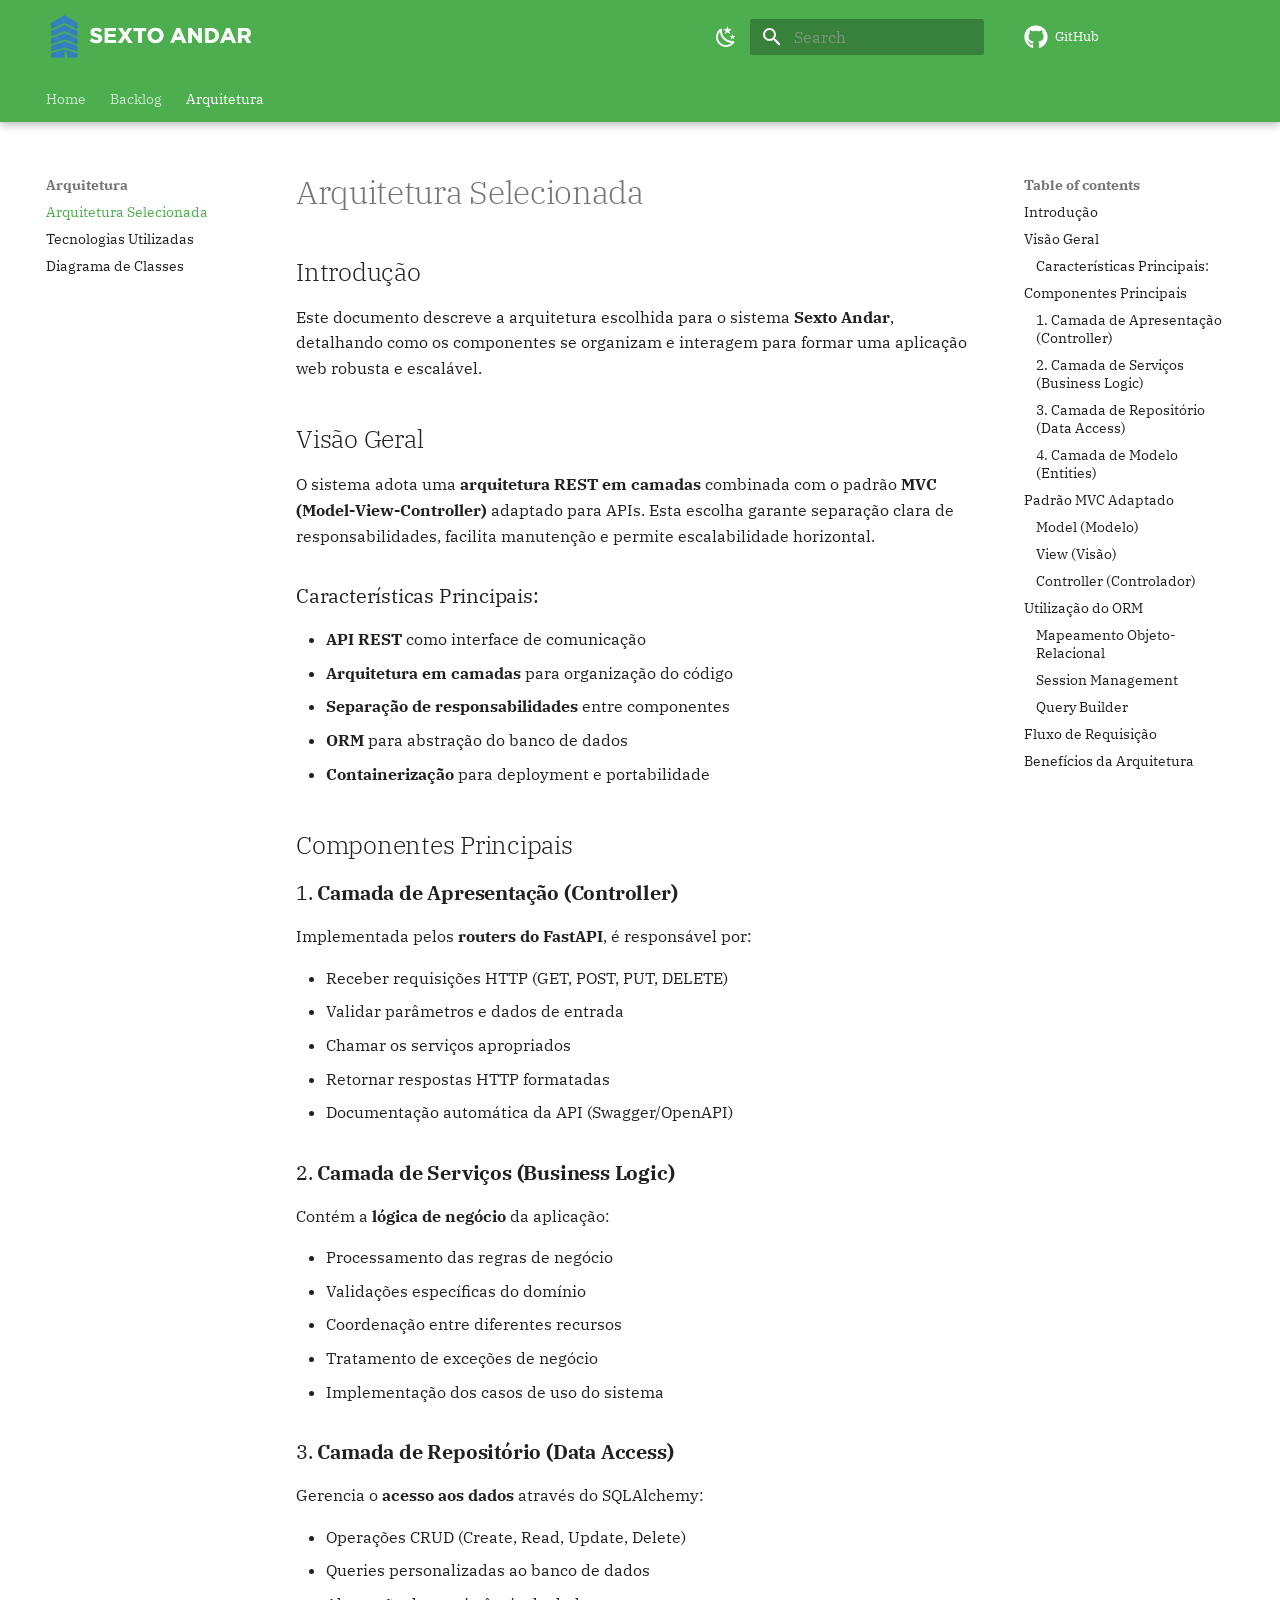
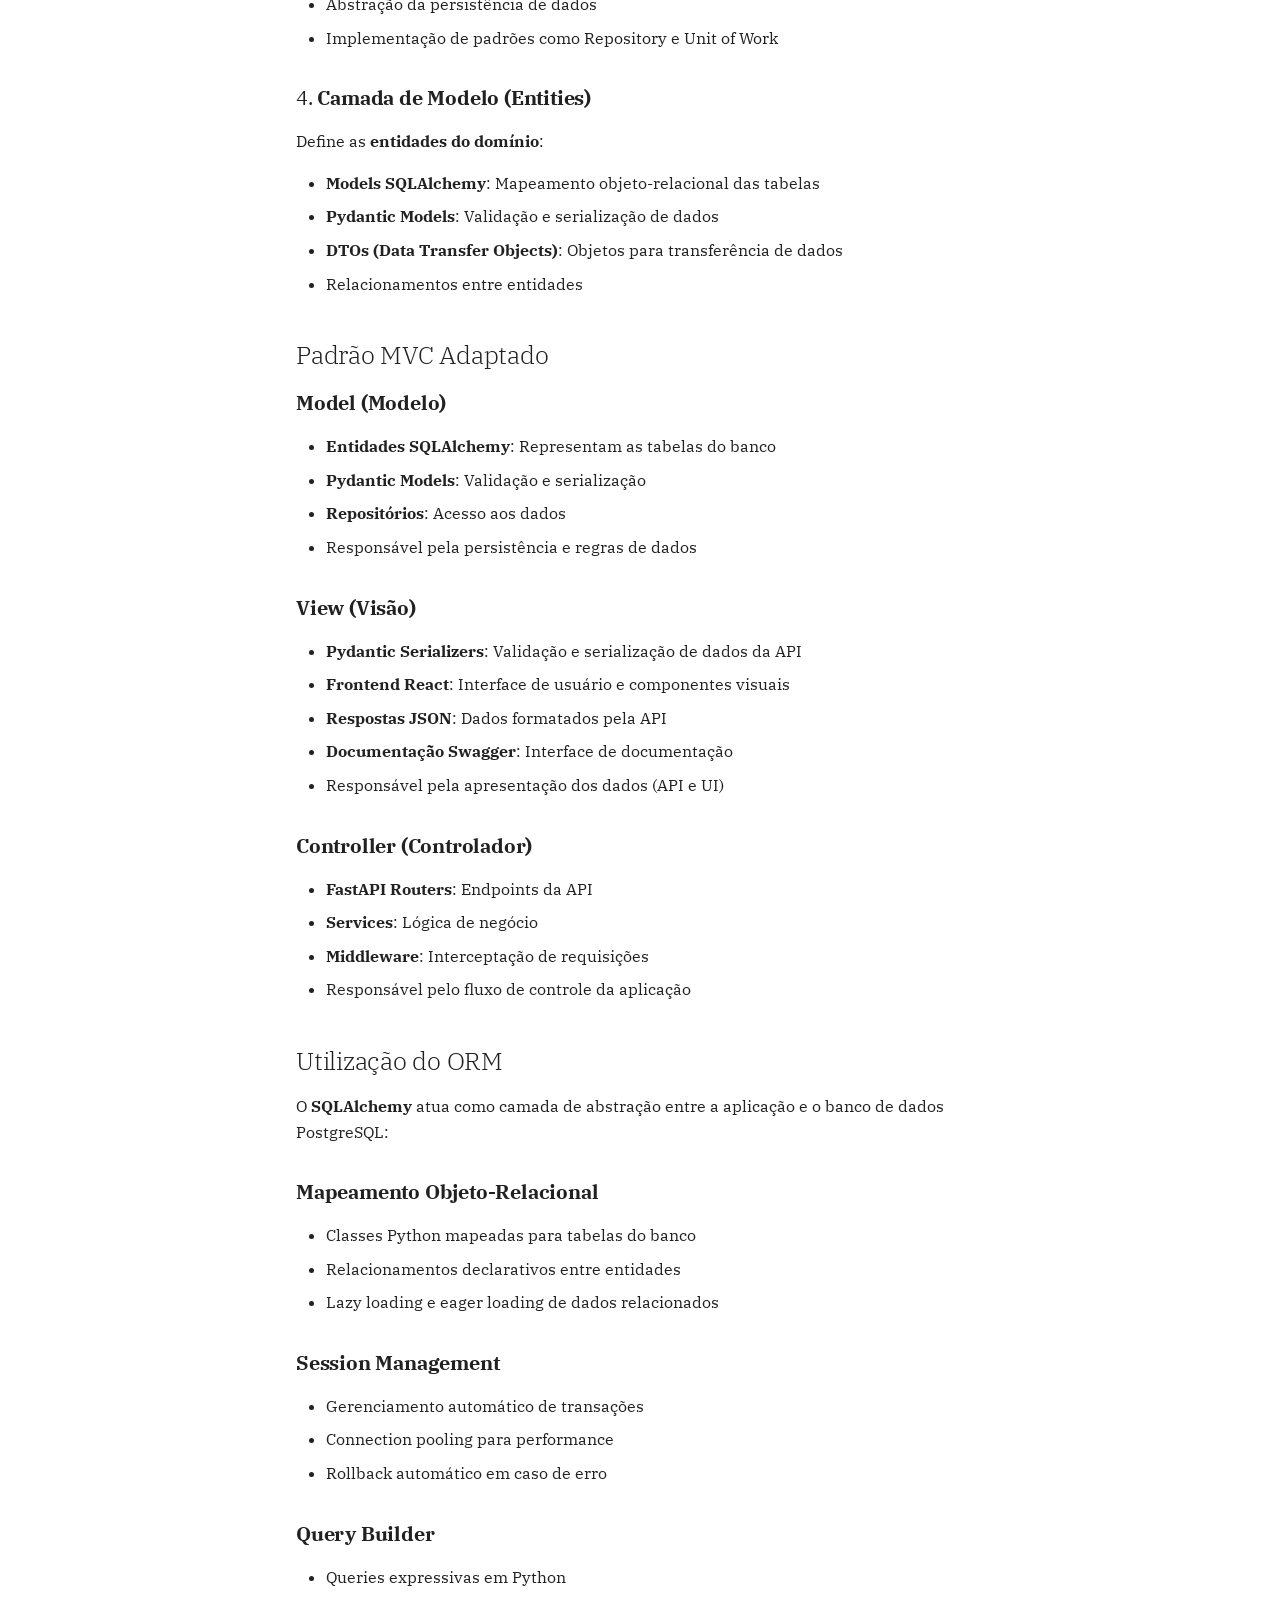
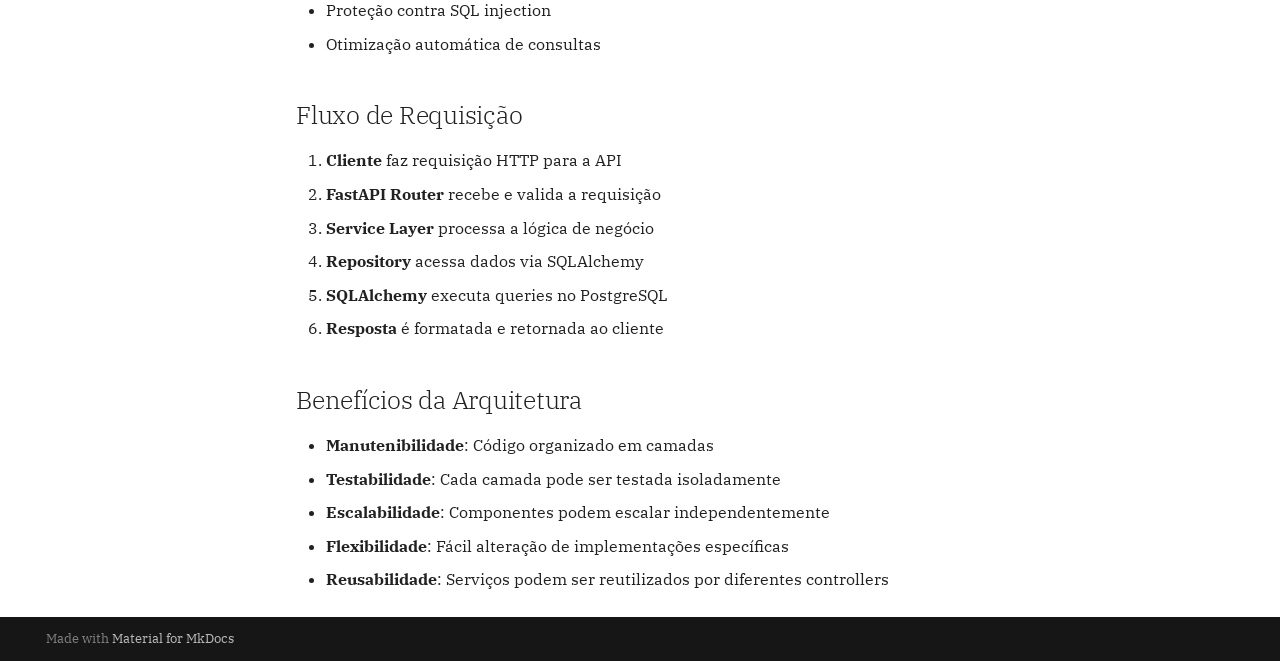
==== commit 654b913f: "Deployed 09a92f6 with MkDocs version: 1.6.1" ====
--- a/arquitetura/arquitetura-selecionada/index.html
+++ b/arquitetura/arquitetura-selecionada/index.html
@@ -15,8 +15,11 @@
         <link rel="next" href="../tecnologias/">
       
       
+        
+      
+      
       <link rel="icon" href="../../assets/images/favicon.png">
-      <meta name="generator" content="mkdocs-1.6.1, mkdocs-material-9.6.22">
+      <meta name="generator" content="mkdocs-1.6.1, mkdocs-material-9.7.0">
     
     
       
@@ -24,10 +27,10 @@
       
     
     
-      <link rel="stylesheet" href="../../assets/stylesheets/main.84d31ad4.min.css">
-      
-        
-        <link rel="stylesheet" href="../../assets/stylesheets/palette.06af60db.min.css">
+      <link rel="stylesheet" href="../../assets/stylesheets/main.618322db.min.css">
+      
+        
+        <link rel="stylesheet" href="../../assets/stylesheets/palette.ab4e12ef.min.css">
       
       
 
@@ -52,7 +55,6 @@
     
       
 
-    
     
     
   </head>
@@ -331,9 +333,14 @@
   
   
   <span class="md-ellipsis">
+    
+  
     Home
+  
+
     
   </span>
+  
   
 
       </a>
@@ -367,9 +374,14 @@
   
   
   <span class="md-ellipsis">
+    
+  
     Backlog
+  
+
     
   </span>
+  
   
 
             <span class="md-nav__icon md-icon"></span>
@@ -378,7 +390,11 @@
         <nav class="md-nav" data-md-level="1" aria-labelledby="__nav_2_label" aria-expanded="false">
           <label class="md-nav__title" for="__nav_2">
             <span class="md-nav__icon md-icon"></span>
-            Backlog
+            
+  
+    Backlog
+  
+
           </label>
           <ul class="md-nav__list" data-md-scrollfix>
             
@@ -394,9 +410,14 @@
   
   
   <span class="md-ellipsis">
+    
+  
     Histórias de Usuário
+  
+
     
   </span>
+  
   
 
       </a>
@@ -443,9 +464,14 @@
   
   
   <span class="md-ellipsis">
+    
+  
     Arquitetura
+  
+
     
   </span>
+  
   
 
             <span class="md-nav__icon md-icon"></span>
@@ -454,7 +480,11 @@
         <nav class="md-nav" data-md-level="1" aria-labelledby="__nav_3_label" aria-expanded="true">
           <label class="md-nav__title" for="__nav_3">
             <span class="md-nav__icon md-icon"></span>
-            Arquitetura
+            
+  
+    Arquitetura
+  
+
           </label>
           <ul class="md-nav__list" data-md-scrollfix>
             
@@ -479,9 +509,14 @@
   
   
   <span class="md-ellipsis">
+    
+  
     Arquitetura Selecionada
+  
+
     
   </span>
+  
   
 
           <span class="md-nav__icon md-icon"></span>
@@ -492,9 +527,14 @@
   
   
   <span class="md-ellipsis">
+    
+  
     Arquitetura Selecionada
+  
+
     
   </span>
+  
   
 
       </a>
@@ -517,7 +557,9 @@
         <li class="md-nav__item">
   <a href="#introducao" class="md-nav__link">
     <span class="md-ellipsis">
-      Introdução
+      
+        Introdução
+      
     </span>
   </a>
   
@@ -526,7 +568,9 @@
         <li class="md-nav__item">
   <a href="#visao-geral" class="md-nav__link">
     <span class="md-ellipsis">
-      Visão Geral
+      
+        Visão Geral
+      
     </span>
   </a>
   
@@ -536,7 +580,9 @@
           <li class="md-nav__item">
   <a href="#caracteristicas-principais" class="md-nav__link">
     <span class="md-ellipsis">
-      Características Principais:
+      
+        Características Principais:
+      
     </span>
   </a>
   
@@ -550,7 +596,9 @@
         <li class="md-nav__item">
   <a href="#componentes-principais" class="md-nav__link">
     <span class="md-ellipsis">
-      Componentes Principais
+      
+        Componentes Principais
+      
     </span>
   </a>
   
@@ -560,7 +608,9 @@
           <li class="md-nav__item">
   <a href="#1-camada-de-apresentacao-controller" class="md-nav__link">
     <span class="md-ellipsis">
-      1. Camada de Apresentação (Controller)
+      
+        1. Camada de Apresentação (Controller)
+      
     </span>
   </a>
   
@@ -569,7 +619,9 @@
           <li class="md-nav__item">
   <a href="#2-camada-de-servicos-business-logic" class="md-nav__link">
     <span class="md-ellipsis">
-      2. Camada de Serviços (Business Logic)
+      
+        2. Camada de Serviços (Business Logic)
+      
     </span>
   </a>
   
@@ -578,7 +630,9 @@
           <li class="md-nav__item">
   <a href="#3-camada-de-repositorio-data-access" class="md-nav__link">
     <span class="md-ellipsis">
-      3. Camada de Repositório (Data Access)
+      
+        3. Camada de Repositório (Data Access)
+      
     </span>
   </a>
   
@@ -587,7 +641,9 @@
           <li class="md-nav__item">
   <a href="#4-camada-de-modelo-entities" class="md-nav__link">
     <span class="md-ellipsis">
-      4. Camada de Modelo (Entities)
+      
+        4. Camada de Modelo (Entities)
+      
     </span>
   </a>
   
@@ -601,7 +657,9 @@
         <li class="md-nav__item">
   <a href="#padrao-mvc-adaptado" class="md-nav__link">
     <span class="md-ellipsis">
-      Padrão MVC Adaptado
+      
+        Padrão MVC Adaptado
+      
     </span>
   </a>
   
@@ -611,7 +669,9 @@
           <li class="md-nav__item">
   <a href="#model-modelo" class="md-nav__link">
     <span class="md-ellipsis">
-      Model (Modelo)
+      
+        Model (Modelo)
+      
     </span>
   </a>
   
@@ -620,7 +680,9 @@
           <li class="md-nav__item">
   <a href="#view-visao" class="md-nav__link">
     <span class="md-ellipsis">
-      View (Visão)
+      
+        View (Visão)
+      
     </span>
   </a>
   
@@ -629,7 +691,9 @@
           <li class="md-nav__item">
   <a href="#controller-controlador" class="md-nav__link">
     <span class="md-ellipsis">
-      Controller (Controlador)
+      
+        Controller (Controlador)
+      
     </span>
   </a>
   
@@ -643,7 +707,9 @@
         <li class="md-nav__item">
   <a href="#utilizacao-do-orm" class="md-nav__link">
     <span class="md-ellipsis">
-      Utilização do ORM
+      
+        Utilização do ORM
+      
     </span>
   </a>
   
@@ -653,7 +719,9 @@
           <li class="md-nav__item">
   <a href="#mapeamento-objeto-relacional" class="md-nav__link">
     <span class="md-ellipsis">
-      Mapeamento Objeto-Relacional
+      
+        Mapeamento Objeto-Relacional
+      
     </span>
   </a>
   
@@ -662,7 +730,9 @@
           <li class="md-nav__item">
   <a href="#session-management" class="md-nav__link">
     <span class="md-ellipsis">
-      Session Management
+      
+        Session Management
+      
     </span>
   </a>
   
@@ -671,7 +741,9 @@
           <li class="md-nav__item">
   <a href="#query-builder" class="md-nav__link">
     <span class="md-ellipsis">
-      Query Builder
+      
+        Query Builder
+      
     </span>
   </a>
   
@@ -685,7 +757,9 @@
         <li class="md-nav__item">
   <a href="#fluxo-de-requisicao" class="md-nav__link">
     <span class="md-ellipsis">
-      Fluxo de Requisição
+      
+        Fluxo de Requisição
+      
     </span>
   </a>
   
@@ -694,7 +768,9 @@
         <li class="md-nav__item">
   <a href="#beneficios-da-arquitetura" class="md-nav__link">
     <span class="md-ellipsis">
-      Benefícios da Arquitetura
+      
+        Benefícios da Arquitetura
+      
     </span>
   </a>
   
@@ -721,9 +797,14 @@
   
   
   <span class="md-ellipsis">
+    
+  
     Tecnologias Utilizadas
+  
+
     
   </span>
+  
   
 
       </a>
@@ -744,9 +825,14 @@
   
   
   <span class="md-ellipsis">
+    
+  
     Diagrama de Classes
+  
+
     
   </span>
+  
   
 
       </a>
@@ -791,7 +877,9 @@
         <li class="md-nav__item">
   <a href="#introducao" class="md-nav__link">
     <span class="md-ellipsis">
-      Introdução
+      
+        Introdução
+      
     </span>
   </a>
   
@@ -800,7 +888,9 @@
         <li class="md-nav__item">
   <a href="#visao-geral" class="md-nav__link">
     <span class="md-ellipsis">
-      Visão Geral
+      
+        Visão Geral
+      
     </span>
   </a>
   
@@ -810,7 +900,9 @@
           <li class="md-nav__item">
   <a href="#caracteristicas-principais" class="md-nav__link">
     <span class="md-ellipsis">
-      Características Principais:
+      
+        Características Principais:
+      
     </span>
   </a>
   
@@ -824,7 +916,9 @@
         <li class="md-nav__item">
   <a href="#componentes-principais" class="md-nav__link">
     <span class="md-ellipsis">
-      Componentes Principais
+      
+        Componentes Principais
+      
     </span>
   </a>
   
@@ -834,7 +928,9 @@
           <li class="md-nav__item">
   <a href="#1-camada-de-apresentacao-controller" class="md-nav__link">
     <span class="md-ellipsis">
-      1. Camada de Apresentação (Controller)
+      
+        1. Camada de Apresentação (Controller)
+      
     </span>
   </a>
   
@@ -843,7 +939,9 @@
           <li class="md-nav__item">
   <a href="#2-camada-de-servicos-business-logic" class="md-nav__link">
     <span class="md-ellipsis">
-      2. Camada de Serviços (Business Logic)
+      
+        2. Camada de Serviços (Business Logic)
+      
     </span>
   </a>
   
@@ -852,7 +950,9 @@
           <li class="md-nav__item">
   <a href="#3-camada-de-repositorio-data-access" class="md-nav__link">
     <span class="md-ellipsis">
-      3. Camada de Repositório (Data Access)
+      
+        3. Camada de Repositório (Data Access)
+      
     </span>
   </a>
   
@@ -861,7 +961,9 @@
           <li class="md-nav__item">
   <a href="#4-camada-de-modelo-entities" class="md-nav__link">
     <span class="md-ellipsis">
-      4. Camada de Modelo (Entities)
+      
+        4. Camada de Modelo (Entities)
+      
     </span>
   </a>
   
@@ -875,7 +977,9 @@
         <li class="md-nav__item">
   <a href="#padrao-mvc-adaptado" class="md-nav__link">
     <span class="md-ellipsis">
-      Padrão MVC Adaptado
+      
+        Padrão MVC Adaptado
+      
     </span>
   </a>
   
@@ -885,7 +989,9 @@
           <li class="md-nav__item">
   <a href="#model-modelo" class="md-nav__link">
     <span class="md-ellipsis">
-      Model (Modelo)
+      
+        Model (Modelo)
+      
     </span>
   </a>
   
@@ -894,7 +1000,9 @@
           <li class="md-nav__item">
   <a href="#view-visao" class="md-nav__link">
     <span class="md-ellipsis">
-      View (Visão)
+      
+        View (Visão)
+      
     </span>
   </a>
   
@@ -903,7 +1011,9 @@
           <li class="md-nav__item">
   <a href="#controller-controlador" class="md-nav__link">
     <span class="md-ellipsis">
-      Controller (Controlador)
+      
+        Controller (Controlador)
+      
     </span>
   </a>
   
@@ -917,7 +1027,9 @@
         <li class="md-nav__item">
   <a href="#utilizacao-do-orm" class="md-nav__link">
     <span class="md-ellipsis">
-      Utilização do ORM
+      
+        Utilização do ORM
+      
     </span>
   </a>
   
@@ -927,7 +1039,9 @@
           <li class="md-nav__item">
   <a href="#mapeamento-objeto-relacional" class="md-nav__link">
     <span class="md-ellipsis">
-      Mapeamento Objeto-Relacional
+      
+        Mapeamento Objeto-Relacional
+      
     </span>
   </a>
   
@@ -936,7 +1050,9 @@
           <li class="md-nav__item">
   <a href="#session-management" class="md-nav__link">
     <span class="md-ellipsis">
-      Session Management
+      
+        Session Management
+      
     </span>
   </a>
   
@@ -945,7 +1061,9 @@
           <li class="md-nav__item">
   <a href="#query-builder" class="md-nav__link">
     <span class="md-ellipsis">
-      Query Builder
+      
+        Query Builder
+      
     </span>
   </a>
   
@@ -959,7 +1077,9 @@
         <li class="md-nav__item">
   <a href="#fluxo-de-requisicao" class="md-nav__link">
     <span class="md-ellipsis">
-      Fluxo de Requisição
+      
+        Fluxo de Requisição
+      
     </span>
   </a>
   
@@ -968,7 +1088,9 @@
         <li class="md-nav__item">
   <a href="#beneficios-da-arquitetura" class="md-nav__link">
     <span class="md-ellipsis">
-      Benefícios da Arquitetura
+      
+        Benefícios da Arquitetura
+      
     </span>
   </a>
   
@@ -984,6 +1106,7 @@
           
           
             <div class="md-content" data-md-component="content">
+              
               <article class="md-content__inner md-typeset">
                 
                   
@@ -1149,10 +1272,11 @@
     
     
       
-      <script id="__config" type="application/json">{"base": "../..", "features": ["navigation.tabs", "navigation.tabs.sticky", "content.code.copy"], "search": "../../assets/javascripts/workers/search.973d3a69.min.js", "tags": null, "translations": {"clipboard.copied": "Copied to clipboard", "clipboard.copy": "Copy to clipboard", "search.result.more.one": "1 more on this page", "search.result.more.other": "# more on this page", "search.result.none": "No matching documents", "search.result.one": "1 matching document", "search.result.other": "# matching documents", "search.result.placeholder": "Type to start searching", "search.result.term.missing": "Missing", "select.version": "Select version"}, "version": null}</script>
-    
-    
-      <script src="../../assets/javascripts/bundle.f55a23d4.min.js"></script>
+      
+      <script id="__config" type="application/json">{"annotate": null, "base": "../..", "features": ["navigation.tabs", "navigation.tabs.sticky", "content.code.copy"], "search": "../../assets/javascripts/workers/search.7a47a382.min.js", "tags": null, "translations": {"clipboard.copied": "Copied to clipboard", "clipboard.copy": "Copy to clipboard", "search.result.more.one": "1 more on this page", "search.result.more.other": "# more on this page", "search.result.none": "No matching documents", "search.result.one": "1 matching document", "search.result.other": "# matching documents", "search.result.placeholder": "Type to start searching", "search.result.term.missing": "Missing", "select.version": "Select version"}, "version": null}</script>
+    
+    
+      <script src="../../assets/javascripts/bundle.e71a0d61.min.js"></script>
       
     
   </body>
--- a/assets/stylesheets/main.618322db.min.css
+++ b/assets/stylesheets/main.618322db.min.css
@@ -0,0 +1 @@
+@charset "UTF-8";html{-webkit-text-size-adjust:none;-moz-text-size-adjust:none;text-size-adjust:none;box-sizing:border-box}*,:after,:before{box-sizing:inherit}@media (prefers-reduced-motion){*,:after,:before{transition:none!important}}body{margin:0}a,button,input,label{-webkit-tap-highlight-color:transparent}a{color:inherit;text-decoration:none}hr{border:0;box-sizing:initial;display:block;height:.05rem;overflow:visible;padding:0}small{font-size:80%}sub,sup{line-height:1em}img{border-style:none}table{border-collapse:initial;border-spacing:0}td,th{font-weight:400;vertical-align:top}button{background:#0000;border:0;font-family:inherit;font-size:inherit;margin:0;padding:0}input{border:0;outline:none}:root{--md-primary-fg-color:#4051b5;--md-primary-fg-color--light:#5d6cc0;--md-primary-fg-color--dark:#303fa1;--md-primary-bg-color:#fff;--md-primary-bg-color--light:#ffffffb3;--md-accent-fg-color:#526cfe;--md-accent-fg-color--transparent:#526cfe1a;--md-accent-bg-color:#fff;--md-accent-bg-color--light:#ffffffb3}[data-md-color-scheme=default]{color-scheme:light}[data-md-color-scheme=default] img[src$="#gh-dark-mode-only"],[data-md-color-scheme=default] img[src$="#only-dark"]{display:none}:root,[data-md-color-scheme=default]{--md-hue:225deg;--md-default-fg-color:#000000de;--md-default-fg-color--light:#0000008a;--md-default-fg-color--lighter:#00000052;--md-default-fg-color--lightest:#00000012;--md-default-bg-color:#fff;--md-default-bg-color--light:#ffffffb3;--md-default-bg-color--lighter:#ffffff4d;--md-default-bg-color--lightest:#ffffff1f;--md-code-fg-color:#36464e;--md-code-bg-color:#f5f5f5;--md-code-bg-color--light:#f5f5f5b3;--md-code-bg-color--lighter:#f5f5f54d;--md-code-hl-color:#4287ff;--md-code-hl-color--light:#4287ff1a;--md-code-hl-number-color:#d52a2a;--md-code-hl-special-color:#db1457;--md-code-hl-function-color:#a846b9;--md-code-hl-constant-color:#6e59d9;--md-code-hl-keyword-color:#3f6ec6;--md-code-hl-string-color:#1c7d4d;--md-code-hl-name-color:var(--md-code-fg-color);--md-code-hl-operator-color:var(--md-default-fg-color--light);--md-code-hl-punctuation-color:var(--md-default-fg-color--light);--md-code-hl-comment-color:var(--md-default-fg-color--light);--md-code-hl-generic-color:var(--md-default-fg-color--light);--md-code-hl-variable-color:var(--md-default-fg-color--light);--md-typeset-color:var(--md-default-fg-color);--md-typeset-a-color:var(--md-primary-fg-color);--md-typeset-del-color:#f5503d26;--md-typeset-ins-color:#0bd57026;--md-typeset-kbd-color:#fafafa;--md-typeset-kbd-accent-color:#fff;--md-typeset-kbd-border-color:#b8b8b8;--md-typeset-mark-color:#ffff0080;--md-typeset-table-color:#0000001f;--md-typeset-table-color--light:rgba(0,0,0,.035);--md-admonition-fg-color:var(--md-default-fg-color);--md-admonition-bg-color:var(--md-default-bg-color);--md-warning-fg-color:#000000de;--md-warning-bg-color:#ff9;--md-footer-fg-color:#fff;--md-footer-fg-color--light:#ffffffb3;--md-footer-fg-color--lighter:#ffffff73;--md-footer-bg-color:#000000de;--md-footer-bg-color--dark:#00000052;--md-shadow-z1:0 0.2rem 0.5rem #0000000d,0 0 0.05rem #0000001a;--md-shadow-z2:0 0.2rem 0.5rem #0000001a,0 0 0.05rem #00000040;--md-shadow-z3:0 0.2rem 0.5rem #0003,0 0 0.05rem #00000059}.md-icon svg{fill:currentcolor;display:block;height:1.2rem;width:1.2rem}body{-webkit-font-smoothing:antialiased;-moz-osx-font-smoothing:grayscale;--md-text-font-family:var(--md-text-font,_),-apple-system,BlinkMacSystemFont,Helvetica,Arial,sans-serif;--md-code-font-family:var(--md-code-font,_),SFMono-Regular,Consolas,Menlo,monospace}aside,body,input{font-feature-settings:"kern","liga";color:var(--md-typeset-color);font-family:var(--md-text-font-family)}code,kbd,pre{font-feature-settings:"kern";font-family:var(--md-code-font-family)}:root{--md-typeset-table-sort-icon:url('data:image/svg+xml;charset=utf-8,<svg xmlns="http://www.w3.org/2000/svg" viewBox="0 0 24 24"><path d="m18 21-4-4h3V7h-3l4-4 4 4h-3v10h3M2 19v-2h10v2M2 13v-2h7v2M2 7V5h4v2z"/></svg>');--md-typeset-table-sort-icon--asc:url('data:image/svg+xml;charset=utf-8,<svg xmlns="http://www.w3.org/2000/svg" viewBox="0 0 24 24"><path d="M19 17h3l-4 4-4-4h3V3h2M2 17h10v2H2M6 5v2H2V5m0 6h7v2H2z"/></svg>');--md-typeset-table-sort-icon--desc:url('data:image/svg+xml;charset=utf-8,<svg xmlns="http://www.w3.org/2000/svg" viewBox="0 0 24 24"><path d="M19 7h3l-4-4-4 4h3v14h2M2 17h10v2H2M6 5v2H2V5m0 6h7v2H2z"/></svg>')}.md-typeset{-webkit-print-color-adjust:exact;color-adjust:exact;font-size:.8rem;line-height:1.6;overflow-wrap:break-word}@media print{.md-typeset{font-size:.68rem}}.md-typeset blockquote,.md-typeset dl,.md-typeset figure,.md-typeset ol,.md-typeset pre,.md-typeset ul{margin-bottom:1em;margin-top:1em}.md-typeset h1{color:var(--md-default-fg-color--light);font-size:2em;line-height:1.3;margin:0 0 1.25em}.md-typeset h1,.md-typeset h2{font-weight:300;letter-spacing:-.01em}.md-typeset h2{font-size:1.5625em;line-height:1.4;margin:1.6em 0 .64em}.md-typeset h3{font-size:1.25em;font-weight:400;letter-spacing:-.01em;line-height:1.5;margin:1.6em 0 .8em}.md-typeset h2+h3{margin-top:.8em}.md-typeset h4{font-weight:700;letter-spacing:-.01em;margin:1em 0}.md-typeset h5,.md-typeset h6{color:var(--md-default-fg-color--light);font-size:.8em;font-weight:700;letter-spacing:-.01em;margin:1.25em 0}.md-typeset h5{text-transform:uppercase}.md-typeset h5 code{text-transform:none}.md-typeset hr{border-bottom:.05rem solid var(--md-default-fg-color--lightest);display:flow-root;margin:1.5em 0}.md-typeset a{color:var(--md-typeset-a-color);word-break:break-word}.md-typeset a,.md-typeset a:before{transition:color 125ms}.md-typeset a:focus,.md-typeset a:hover{color:var(--md-accent-fg-color)}.md-typeset a:focus code,.md-typeset a:hover code{background-color:var(--md-accent-fg-color--transparent);color:var(--md-accent-fg-color)}.md-typeset a code{color:var(--md-typeset-a-color)}.md-typeset a.focus-visible{outline-color:var(--md-accent-fg-color);outline-offset:.2rem}.md-typeset code,.md-typeset kbd,.md-typeset pre{color:var(--md-code-fg-color);direction:ltr;font-variant-ligatures:none;transition:background-color 125ms}@media print{.md-typeset code,.md-typeset kbd,.md-typeset pre{white-space:pre-wrap}}.md-typeset code{background-color:var(--md-code-bg-color);border-radius:.1rem;-webkit-box-decoration-break:clone;box-decoration-break:clone;font-size:.85em;padding:0 .2941176471em;transition:color 125ms,background-color 125ms;word-break:break-word}.md-typeset code:not(.focus-visible){-webkit-tap-highlight-color:transparent;outline:none}.md-typeset pre{display:flow-root;line-height:1.4;position:relative}.md-typeset pre>code{-webkit-box-decoration-break:slice;box-decoration-break:slice;box-shadow:none;display:block;margin:0;outline-color:var(--md-accent-fg-color);overflow:auto;padding:.7720588235em 1.1764705882em;scrollbar-color:var(--md-default-fg-color--lighter) #0000;scrollbar-width:thin;touch-action:auto;word-break:normal}.md-typeset pre>code:hover{scrollbar-color:var(--md-accent-fg-color) #0000}.md-typeset pre>code::-webkit-scrollbar{height:.2rem;width:.2rem}.md-typeset pre>code::-webkit-scrollbar-thumb{background-color:var(--md-default-fg-color--lighter)}.md-typeset pre>code::-webkit-scrollbar-thumb:hover{background-color:var(--md-accent-fg-color)}.md-typeset kbd{background-color:var(--md-typeset-kbd-color);border-radius:.1rem;box-shadow:0 .1rem 0 .05rem var(--md-typeset-kbd-border-color),0 .1rem 0 var(--md-typeset-kbd-border-color),0 -.1rem .2rem var(--md-typeset-kbd-accent-color) inset;color:var(--md-default-fg-color);display:inline-block;font-size:.75em;padding:0 .6666666667em;vertical-align:text-top;word-break:break-word}.md-typeset mark{background-color:var(--md-typeset-mark-color);-webkit-box-decoration-break:clone;box-decoration-break:clone;color:inherit;word-break:break-word}.md-typeset abbr{cursor:help;text-decoration:none}.md-typeset [data-preview],.md-typeset abbr{border-bottom:.05rem dotted var(--md-default-fg-color--light)}.md-typeset small{opacity:.75}[dir=ltr] .md-typeset sub,[dir=ltr] .md-typeset sup{margin-left:.078125em}[dir=rtl] .md-typeset sub,[dir=rtl] .md-typeset sup{margin-right:.078125em}[dir=ltr] .md-typeset blockquote{padding-left:.6rem}[dir=rtl] .md-typeset blockquote{padding-right:.6rem}[dir=ltr] .md-typeset blockquote{border-left:.2rem solid var(--md-default-fg-color--lighter)}[dir=rtl] .md-typeset blockquote{border-right:.2rem solid var(--md-default-fg-color--lighter)}.md-typeset blockquote{color:var(--md-default-fg-color--light);margin-left:0;margin-right:0}.md-typeset ul{list-style-type:disc}.md-typeset ul[type]{list-style-type:revert-layer}[dir=ltr] .md-typeset ol,[dir=ltr] .md-typeset ul{margin-left:.625em}[dir=rtl] .md-typeset ol,[dir=rtl] .md-typeset ul{margin-right:.625em}.md-typeset ol,.md-typeset ul{padding:0}.md-typeset ol:not([hidden]),.md-typeset ul:not([hidden]){display:flow-root}.md-typeset ol ol,.md-typeset ul ol{list-style-type:lower-alpha}.md-typeset ol ol ol,.md-typeset ul ol ol{list-style-type:lower-roman}.md-typeset ol ol ol ol,.md-typeset ul ol ol ol{list-style-type:upper-alpha}.md-typeset ol ol ol ol ol,.md-typeset ul ol ol ol ol{list-style-type:upper-roman}.md-typeset ol[type],.md-typeset ul[type]{list-style-type:revert-layer}[dir=ltr] .md-typeset ol li,[dir=ltr] .md-typeset ul li{margin-left:1.25em}[dir=rtl] .md-typeset ol li,[dir=rtl] .md-typeset ul li{margin-right:1.25em}.md-typeset ol li,.md-typeset ul li{margin-bottom:.5em}.md-typeset ol li blockquote,.md-typeset ol li p,.md-typeset ul li blockquote,.md-typeset ul li p{margin:.5em 0}.md-typeset ol li:last-child,.md-typeset ul li:last-child{margin-bottom:0}[dir=ltr] .md-typeset ol li ol,[dir=ltr] .md-typeset ol li ul,[dir=ltr] .md-typeset ul li ol,[dir=ltr] .md-typeset ul li ul{margin-left:.625em}[dir=rtl] .md-typeset ol li ol,[dir=rtl] .md-typeset ol li ul,[dir=rtl] .md-typeset ul li ol,[dir=rtl] .md-typeset ul li ul{margin-right:.625em}.md-typeset ol li ol,.md-typeset ol li ul,.md-typeset ul li ol,.md-typeset ul li ul{margin-bottom:.5em;margin-top:.5em}[dir=ltr] .md-typeset dd{margin-left:1.875em}[dir=rtl] .md-typeset dd{margin-right:1.875em}.md-typeset dd{margin-bottom:1.5em;margin-top:1em}.md-typeset img,.md-typeset svg,.md-typeset video{height:auto;max-width:100%}.md-typeset img[align=left]{margin:1em 1em 1em 0}.md-typeset img[align=right]{margin:1em 0 1em 1em}.md-typeset img[align]:only-child{margin-top:0}.md-typeset figure{display:flow-root;margin:1em auto;max-width:100%;text-align:center;width:fit-content}.md-typeset figure img{display:block;margin:0 auto}.md-typeset figcaption{font-style:italic;margin:1em auto;max-width:24rem}.md-typeset iframe{max-width:100%}.md-typeset table:not([class]){background-color:var(--md-default-bg-color);border:.05rem solid var(--md-typeset-table-color);border-radius:.1rem;display:inline-block;font-size:.64rem;max-width:100%;overflow:auto;touch-action:auto}@media print{.md-typeset table:not([class]){display:table}}.md-typeset table:not([class])+*{margin-top:1.5em}.md-typeset table:not([class]) td>:first-child,.md-typeset table:not([class]) th>:first-child{margin-top:0}.md-typeset table:not([class]) td>:last-child,.md-typeset table:not([class]) th>:last-child{margin-bottom:0}.md-typeset table:not([class]) td:not([align]),.md-typeset table:not([class]) th:not([align]){text-align:left}[dir=rtl] .md-typeset table:not([class]) td:not([align]),[dir=rtl] .md-typeset table:not([class]) th:not([align]){text-align:right}.md-typeset table:not([class]) th{font-weight:700;min-width:5rem;padding:.9375em 1.25em;vertical-align:top}.md-typeset table:not([class]) td{border-top:.05rem solid var(--md-typeset-table-color);padding:.9375em 1.25em;vertical-align:top}.md-typeset table:not([class]) tbody tr{transition:background-color 125ms}.md-typeset table:not([class]) tbody tr:hover{background-color:var(--md-typeset-table-color--light);box-shadow:0 .05rem 0 var(--md-default-bg-color) inset}.md-typeset table:not([class]) a{word-break:normal}.md-typeset table th[role=columnheader]{cursor:pointer}[dir=ltr] .md-typeset table th[role=columnheader]:after{margin-left:.5em}[dir=rtl] .md-typeset table th[role=columnheader]:after{margin-right:.5em}.md-typeset table th[role=columnheader]:after{content:"";display:inline-block;height:1.2em;-webkit-mask-image:var(--md-typeset-table-sort-icon);mask-image:var(--md-typeset-table-sort-icon);-webkit-mask-repeat:no-repeat;mask-repeat:no-repeat;-webkit-mask-size:contain;mask-size:contain;transition:background-color 125ms;vertical-align:text-bottom;width:1.2em}.md-typeset table th[role=columnheader]:hover:after{background-color:var(--md-default-fg-color--lighter)}.md-typeset table th[role=columnheader][aria-sort=ascending]:after{background-color:var(--md-default-fg-color--light);-webkit-mask-image:var(--md-typeset-table-sort-icon--asc);mask-image:var(--md-typeset-table-sort-icon--asc)}.md-typeset table th[role=columnheader][aria-sort=descending]:after{background-color:var(--md-default-fg-color--light);-webkit-mask-image:var(--md-typeset-table-sort-icon--desc);mask-image:var(--md-typeset-table-sort-icon--desc)}.md-typeset__scrollwrap{margin:1em -.8rem;overflow-x:auto;touch-action:auto}.md-typeset__table{display:inline-block;margin-bottom:.5em;padding:0 .8rem}@media print{.md-typeset__table{display:block}}html .md-typeset__table table{display:table;margin:0;overflow:hidden;width:100%}@media screen and (max-width:44.984375em){.md-content__inner>pre{margin:1em -.8rem}.md-content__inner>pre code{border-radius:0}}.md-typeset .md-author{border-radius:100%;display:block;flex-shrink:0;height:1.6rem;overflow:hidden;position:relative;transition:color 125ms,transform 125ms;width:1.6rem}.md-typeset .md-author img{display:block}.md-typeset .md-author--more{background:var(--md-default-fg-color--lightest);color:var(--md-default-fg-color--lighter);font-size:.6rem;font-weight:700;line-height:1.6rem;text-align:center}.md-typeset .md-author--long{height:2.4rem;width:2.4rem}.md-typeset a.md-author{transform:scale(1)}.md-typeset a.md-author img{border-radius:100%;filter:grayscale(100%) opacity(75%);transition:filter 125ms}.md-typeset a.md-author:focus,.md-typeset a.md-author:hover{transform:scale(1.1);z-index:1}.md-typeset a.md-author:focus img,.md-typeset a.md-author:hover img{filter:grayscale(0)}.md-banner{background-color:var(--md-footer-bg-color);color:var(--md-footer-fg-color);overflow:auto}@media print{.md-banner{display:none}}.md-banner--warning{background-color:var(--md-warning-bg-color);color:var(--md-warning-fg-color)}.md-banner__inner{font-size:.7rem;margin:.6rem auto;padding:0 .8rem}[dir=ltr] .md-banner__button{float:right}[dir=rtl] .md-banner__button{float:left}.md-banner__button{color:inherit;cursor:pointer;transition:opacity .25s}.no-js .md-banner__button{display:none}.md-banner__button:hover{opacity:.7}html{font-size:125%;height:100%;overflow-x:hidden}@media screen and (min-width:100em){html{font-size:137.5%}}@media screen and (min-width:125em){html{font-size:150%}}body{background-color:var(--md-default-bg-color);display:flex;flex-direction:column;font-size:.5rem;min-height:100%;position:relative;width:100%}@media print{body{display:block}}@media screen and (max-width:59.984375em){body[data-md-scrolllock]{position:fixed}}.md-grid{margin-left:auto;margin-right:auto;max-width:61rem}.md-container{display:flex;flex-direction:column;flex-grow:1}@media print{.md-container{display:block}}.md-main{flex-grow:1}.md-main__inner{display:flex;height:100%;margin-top:1.5rem}.md-ellipsis{overflow:hidden;text-overflow:ellipsis}.md-toggle{display:none}.md-option{height:0;opacity:0;position:absolute;width:0}.md-option:checked+label:not([hidden]){display:block}.md-option.focus-visible+label{outline-color:var(--md-accent-fg-color);outline-style:auto}.md-skip{background-color:var(--md-default-fg-color);border-radius:.1rem;color:var(--md-default-bg-color);font-size:.64rem;margin:.5rem;opacity:0;outline-color:var(--md-accent-fg-color);padding:.3rem .5rem;position:fixed;transform:translateY(.4rem);z-index:-1}.md-skip:focus{opacity:1;transform:translateY(0);transition:transform .25s cubic-bezier(.4,0,.2,1),opacity 175ms 75ms;z-index:10}@page{margin:25mm}:root{--md-clipboard-icon:url('data:image/svg+xml;charset=utf-8,<svg xmlns="http://www.w3.org/2000/svg" viewBox="0 0 24 24"><path d="M19 21H8V7h11m0-2H8a2 2 0 0 0-2 2v14a2 2 0 0 0 2 2h11a2 2 0 0 0 2-2V7a2 2 0 0 0-2-2m-3-4H4a2 2 0 0 0-2 2v14h2V3h12z"/></svg>')}.md-clipboard{border-radius:.1rem;color:var(--md-default-fg-color--lightest);cursor:pointer;height:1.5em;outline-color:var(--md-accent-fg-color);outline-offset:.1rem;transition:color .25s;width:1.5em;z-index:1}@media print{.md-clipboard{display:none}}.md-clipboard:not(.focus-visible){-webkit-tap-highlight-color:transparent;outline:none}:hover>.md-clipboard{color:var(--md-default-fg-color--light)}.md-clipboard:focus,.md-clipboard:hover{color:var(--md-accent-fg-color)}.md-clipboard:after{background-color:currentcolor;content:"";display:block;height:1.125em;margin:0 auto;-webkit-mask-image:var(--md-clipboard-icon);mask-image:var(--md-clipboard-icon);-webkit-mask-position:center;mask-position:center;-webkit-mask-repeat:no-repeat;mask-repeat:no-repeat;-webkit-mask-size:contain;mask-size:contain;width:1.125em}.md-clipboard--inline{cursor:pointer}.md-clipboard--inline code{transition:color .25s,background-color .25s}.md-clipboard--inline:focus code,.md-clipboard--inline:hover code{background-color:var(--md-accent-fg-color--transparent);color:var(--md-accent-fg-color)}:root{--md-code-select-icon:url('data:image/svg+xml;charset=utf-8,<svg xmlns="http://www.w3.org/2000/svg" viewBox="0 0 24 24"><path d="M19 19h-4v2h4c1.1 0 2-.9 2-2v-4h-2m0-12h-4v2h4v4h2V5c0-1.1-.9-2-2-2M5 5h4V3H5c-1.1 0-2 .9-2 2v4h2m0 6H3v4c0 1.1.9 2 2 2h4v-2H5zm2-4h2v2H7zm4 0h2v2h-2zm4 0h2v2h-2zM7 7h2v2H7zm4 0h2v2h-2zm4 0h2v2h-2zm-8 8h2v2H7zm4 0h2v2h-2zm4 0h2v2h-2z"/></svg>');--md-code-copy-icon:url('data:image/svg+xml;charset=utf-8,<svg xmlns="http://www.w3.org/2000/svg" viewBox="0 0 24 24"><path d="M19 21H8V7h11m0-2H8a2 2 0 0 0-2 2v14a2 2 0 0 0 2 2h11a2 2 0 0 0 2-2V7a2 2 0 0 0-2-2m-3-4H4a2 2 0 0 0-2 2v14h2V3h12z"/></svg>')}.md-typeset .md-code__content{display:grid}.md-code__nav{background-color:var(--md-code-bg-color--lighter);border-radius:.1rem;display:flex;gap:.2rem;padding:.2rem;position:absolute;right:.25em;top:.25em;transition:background-color .25s;z-index:1}:hover>.md-code__nav{background-color:var(--md-code-bg-color--light)}.md-code__button{color:var(--md-default-fg-color--lightest);cursor:pointer;display:block;height:1.5em;outline-color:var(--md-accent-fg-color);outline-offset:.1rem;transition:color .25s;width:1.5em}:hover>*>.md-code__button{color:var(--md-default-fg-color--light)}.md-code__button.focus-visible,.md-code__button:hover{color:var(--md-accent-fg-color)}.md-code__button--active{color:var(--md-default-fg-color)!important}.md-code__button:after{background-color:currentcolor;content:"";display:block;height:1.125em;margin:0 auto;-webkit-mask-position:center;mask-position:center;-webkit-mask-repeat:no-repeat;mask-repeat:no-repeat;-webkit-mask-size:contain;mask-size:contain;width:1.125em}.md-code__button[data-md-type=select]:after{-webkit-mask-image:var(--md-code-select-icon);mask-image:var(--md-code-select-icon)}.md-code__button[data-md-type=copy]:after{-webkit-mask-image:var(--md-code-copy-icon);mask-image:var(--md-code-copy-icon)}@keyframes consent{0%{opacity:0;transform:translateY(100%)}to{opacity:1;transform:translateY(0)}}@keyframes overlay{0%{opacity:0}to{opacity:1}}.md-consent__overlay{animation:overlay .25s both;-webkit-backdrop-filter:blur(.1rem);backdrop-filter:blur(.1rem);background-color:#0000008a;height:100%;opacity:1;position:fixed;top:0;width:100%;z-index:5}.md-consent__inner{animation:consent .5s cubic-bezier(.1,.7,.1,1) both;background-color:var(--md-default-bg-color);border:0;border-radius:.1rem;bottom:0;box-shadow:0 0 .2rem #0000001a,0 .2rem .4rem #0003;max-height:100%;overflow:auto;padding:0;position:fixed;width:100%;z-index:5}.md-consent__form{padding:.8rem}.md-consent__settings{display:none;margin:1em 0}input:checked+.md-consent__settings{display:block}.md-consent__controls{margin-bottom:.8rem}.md-typeset .md-consent__controls .md-button{display:inline}@media screen and (max-width:44.984375em){.md-typeset .md-consent__controls .md-button{display:block;margin-top:.4rem;text-align:center;width:100%}}.md-consent label{cursor:pointer}.md-content{flex-grow:1;min-width:0}.md-content__inner{margin:0 .8rem 1.2rem;padding-top:.6rem}@media screen and (min-width:76.25em){[dir=ltr] .md-sidebar--primary:not([hidden])~.md-content>.md-content__inner{margin-left:1.2rem}[dir=ltr] .md-sidebar--secondary:not([hidden])~.md-content>.md-content__inner,[dir=rtl] .md-sidebar--primary:not([hidden])~.md-content>.md-content__inner{margin-right:1.2rem}[dir=rtl] .md-sidebar--secondary:not([hidden])~.md-content>.md-content__inner{margin-left:1.2rem}}.md-content__inner:before{content:"";display:block;height:.4rem}.md-content__inner>:last-child{margin-bottom:0}[dir=ltr] .md-content__button{float:right}[dir=rtl] .md-content__button{float:left}[dir=ltr] .md-content__button{margin-left:.4rem}[dir=rtl] .md-content__button{margin-right:.4rem}.md-content__button{margin:.4rem 0;padding:0}@media print{.md-content__button{display:none}}.md-typeset .md-content__button{color:var(--md-default-fg-color--lighter)}.md-content__button svg{display:inline;vertical-align:top}[dir=rtl] .md-content__button svg{transform:scaleX(-1)}[dir=ltr] .md-dialog{right:.8rem}[dir=rtl] .md-dialog{left:.8rem}.md-dialog{background-color:var(--md-default-fg-color);border-radius:.1rem;bottom:.8rem;box-shadow:var(--md-shadow-z3);min-width:11.1rem;opacity:0;padding:.4rem .6rem;pointer-events:none;position:fixed;transform:translateY(100%);transition:transform 0ms .4s,opacity .4s;z-index:4}@media print{.md-dialog{display:none}}.md-dialog--active{opacity:1;pointer-events:auto;transform:translateY(0);transition:transform .4s cubic-bezier(.075,.85,.175,1),opacity .4s}.md-dialog__inner{color:var(--md-default-bg-color);font-size:.7rem}.md-feedback{margin:2em 0 1em;text-align:center}.md-feedback fieldset{border:none;margin:0;padding:0}.md-feedback__title{font-weight:700;margin:1em auto}.md-feedback__inner{position:relative}.md-feedback__list{display:flex;flex-wrap:wrap;place-content:baseline center;position:relative}.md-feedback__list:hover .md-icon:not(:disabled){color:var(--md-default-fg-color--lighter)}:disabled .md-feedback__list{min-height:1.8rem}.md-feedback__icon{color:var(--md-default-fg-color--light);cursor:pointer;flex-shrink:0;margin:0 .1rem;transition:color 125ms}.md-feedback__icon:not(:disabled).md-icon:hover{color:var(--md-accent-fg-color)}.md-feedback__icon:disabled{color:var(--md-default-fg-color--lightest);pointer-events:none}.md-feedback__note{opacity:0;position:relative;transform:translateY(.4rem);transition:transform .4s cubic-bezier(.1,.7,.1,1),opacity .15s}.md-feedback__note>*{margin:0 auto;max-width:16rem}:disabled .md-feedback__note{opacity:1;transform:translateY(0)}@media print{.md-feedback{display:none}}.md-footer{background-color:var(--md-footer-bg-color);color:var(--md-footer-fg-color)}@media print{.md-footer{display:none}}.md-footer__inner{justify-content:space-between;overflow:auto;padding:.2rem}.md-footer__inner:not([hidden]){display:flex}.md-footer__link{align-items:end;display:flex;flex-grow:0.01;margin-bottom:.4rem;margin-top:1rem;max-width:100%;outline-color:var(--md-accent-fg-color);overflow:hidden;transition:opacity .25s}.md-footer__link:focus,.md-footer__link:hover{opacity:.7}[dir=rtl] .md-footer__link svg{transform:scaleX(-1)}@media screen and (max-width:44.984375em){.md-footer__link--prev{flex-shrink:0}.md-footer__link--prev .md-footer__title{display:none}}[dir=ltr] .md-footer__link--next{margin-left:auto}[dir=rtl] .md-footer__link--next{margin-right:auto}.md-footer__link--next{text-align:right}[dir=rtl] .md-footer__link--next{text-align:left}.md-footer__title{flex-grow:1;font-size:.9rem;margin-bottom:.7rem;max-width:calc(100% - 2.4rem);padding:0 1rem;white-space:nowrap}.md-footer__button{margin:.2rem;padding:.4rem}.md-footer__direction{font-size:.64rem;opacity:.7}.md-footer-meta{background-color:var(--md-footer-bg-color--dark)}.md-footer-meta__inner{display:flex;flex-wrap:wrap;justify-content:space-between;padding:.2rem}html .md-footer-meta.md-typeset a{color:var(--md-footer-fg-color--light)}html .md-footer-meta.md-typeset a:focus,html .md-footer-meta.md-typeset a:hover{color:var(--md-footer-fg-color)}.md-copyright{color:var(--md-footer-fg-color--lighter);font-size:.64rem;margin:auto .6rem;padding:.4rem 0;width:100%}@media screen and (min-width:45em){.md-copyright{width:auto}}.md-copyright__highlight{color:var(--md-footer-fg-color--light)}.md-social{display:inline-flex;gap:.2rem;margin:0 .4rem;padding:.2rem 0 .6rem}@media screen and (min-width:45em){.md-social{padding:.6rem 0}}.md-social__link{display:inline-block;height:1.6rem;text-align:center;width:1.6rem}.md-social__link:before{line-height:1.9}.md-social__link svg{fill:currentcolor;max-height:.8rem;vertical-align:-25%}.md-typeset .md-button{border:.1rem solid;border-radius:.1rem;color:var(--md-primary-fg-color);cursor:pointer;display:inline-block;font-weight:700;padding:.625em 2em;transition:color 125ms,background-color 125ms,border-color 125ms}.md-typeset .md-button--primary{background-color:var(--md-primary-fg-color);border-color:var(--md-primary-fg-color);color:var(--md-primary-bg-color)}.md-typeset .md-button:focus,.md-typeset .md-button:hover{background-color:var(--md-accent-fg-color);border-color:var(--md-accent-fg-color);color:var(--md-accent-bg-color)}[dir=ltr] .md-typeset .md-input{border-top-left-radius:.1rem}[dir=ltr] .md-typeset .md-input,[dir=rtl] .md-typeset .md-input{border-top-right-radius:.1rem}[dir=rtl] .md-typeset .md-input{border-top-left-radius:.1rem}.md-typeset .md-input{border-bottom:.1rem solid var(--md-default-fg-color--lighter);box-shadow:var(--md-shadow-z1);font-size:.8rem;height:1.8rem;padding:0 .6rem;transition:border .25s,box-shadow .25s}.md-typeset .md-input:focus,.md-typeset .md-input:hover{border-bottom-color:var(--md-accent-fg-color);box-shadow:var(--md-shadow-z2)}.md-typeset .md-input--stretch{width:100%}.md-header{background-color:var(--md-primary-fg-color);box-shadow:0 0 .2rem #0000,0 .2rem .4rem #0000;color:var(--md-primary-bg-color);display:block;left:0;position:sticky;right:0;top:0;z-index:4}@media print{.md-header{display:none}}.md-header[hidden]{transform:translateY(-100%);transition:transform .25s cubic-bezier(.8,0,.6,1),box-shadow .25s}.md-header--shadow{box-shadow:0 0 .2rem #0000001a,0 .2rem .4rem #0003;transition:transform .25s cubic-bezier(.1,.7,.1,1),box-shadow .25s}.md-header__inner{align-items:center;display:flex;padding:0 .2rem}.md-header__button{color:currentcolor;cursor:pointer;margin:.2rem;outline-color:var(--md-accent-fg-color);padding:.4rem;position:relative;transition:opacity .25s;vertical-align:middle;z-index:1}.md-header__button:hover{opacity:.7}.md-header__button:not([hidden]){display:inline-block}.md-header__button:not(.focus-visible){-webkit-tap-highlight-color:transparent;outline:none}.md-header__button.md-logo{margin:.2rem;padding:.4rem}@media screen and (max-width:76.234375em){.md-header__button.md-logo{display:none}}.md-header__button.md-logo img,.md-header__button.md-logo svg{fill:currentcolor;display:block;height:1.2rem;width:auto}@media screen and (min-width:60em){.md-header__button[for=__search]{display:none}}.no-js .md-header__button[for=__search]{display:none}[dir=rtl] .md-header__button[for=__search] svg{transform:scaleX(-1)}@media screen and (min-width:76.25em){.md-header__button[for=__drawer]{display:none}}.md-header__topic{display:flex;max-width:100%;position:absolute;transition:transform .4s cubic-bezier(.1,.7,.1,1),opacity .15s;white-space:nowrap}.md-header__topic+.md-header__topic{opacity:0;pointer-events:none;transform:translateX(1.25rem);transition:transform .4s cubic-bezier(1,.7,.1,.1),opacity .15s;z-index:-1}[dir=rtl] .md-header__topic+.md-header__topic{transform:translateX(-1.25rem)}.md-header__topic:first-child{font-weight:700}[dir=ltr] .md-header__title{margin-left:1rem;margin-right:.4rem}[dir=rtl] .md-header__title{margin-left:.4rem;margin-right:1rem}.md-header__title{flex-grow:1;font-size:.9rem;height:2.4rem;line-height:2.4rem}.md-header__title--active .md-header__topic{opacity:0;pointer-events:none;transform:translateX(-1.25rem);transition:transform .4s cubic-bezier(1,.7,.1,.1),opacity .15s;z-index:-1}[dir=rtl] .md-header__title--active .md-header__topic{transform:translateX(1.25rem)}.md-header__title--active .md-header__topic+.md-header__topic{opacity:1;pointer-events:auto;transform:translateX(0);transition:transform .4s cubic-bezier(.1,.7,.1,1),opacity .15s;z-index:0}.md-header__title>.md-header__ellipsis{height:100%;position:relative;width:100%}.md-header__option{display:flex;flex-shrink:0;max-width:100%;transition:max-width 0ms .25s,opacity .25s .25s;white-space:nowrap}[data-md-toggle=search]:checked~.md-header .md-header__option{max-width:0;opacity:0;transition:max-width 0ms,opacity 0ms}.md-header__option>input{bottom:0}.md-header__source{display:none}@media screen and (min-width:60em){[dir=ltr] .md-header__source{margin-left:1rem}[dir=rtl] .md-header__source{margin-right:1rem}.md-header__source{display:block;max-width:11.7rem;width:11.7rem}}@media screen and (min-width:76.25em){[dir=ltr] .md-header__source{margin-left:1.4rem}[dir=rtl] .md-header__source{margin-right:1.4rem}}.md-meta{color:var(--md-default-fg-color--light);font-size:.7rem;line-height:1.3}.md-meta__list{display:inline-flex;flex-wrap:wrap;list-style:none;margin:0;padding:0}.md-meta__item:not(:last-child):after{content:"·";margin-left:.2rem;margin-right:.2rem}.md-meta__link{color:var(--md-typeset-a-color)}.md-meta__link:focus,.md-meta__link:hover{color:var(--md-accent-fg-color)}.md-draft{background-color:#ff1744;border-radius:.125em;color:#fff;display:inline-block;font-weight:700;padding-left:.5714285714em;padding-right:.5714285714em}:root{--md-nav-icon--prev:url('data:image/svg+xml;charset=utf-8,<svg xmlns="http://www.w3.org/2000/svg" viewBox="0 0 24 24"><path d="M20 11v2H8l5.5 5.5-1.42 1.42L4.16 12l7.92-7.92L13.5 5.5 8 11z"/></svg>');--md-nav-icon--next:url('data:image/svg+xml;charset=utf-8,<svg xmlns="http://www.w3.org/2000/svg" viewBox="0 0 24 24"><path d="M8.59 16.58 13.17 12 8.59 7.41 10 6l6 6-6 6z"/></svg>');--md-toc-icon:url('data:image/svg+xml;charset=utf-8,<svg xmlns="http://www.w3.org/2000/svg" viewBox="0 0 24 24"><path d="M3 9h14V7H3zm0 4h14v-2H3zm0 4h14v-2H3zm16 0h2v-2h-2zm0-10v2h2V7zm0 6h2v-2h-2z"/></svg>')}.md-nav{font-size:.7rem;line-height:1.3}.md-nav__title{color:var(--md-default-fg-color--light);display:block;font-weight:700;overflow:hidden;padding:0 .6rem;text-overflow:ellipsis}.md-nav__title .md-nav__button{display:none}.md-nav__title .md-nav__button img{height:100%;width:auto}.md-nav__title .md-nav__button.md-logo img,.md-nav__title .md-nav__button.md-logo svg{fill:currentcolor;display:block;height:2.4rem;max-width:100%;object-fit:contain;width:auto}.md-nav__list{list-style:none;margin:0;padding:0}.md-nav__link{align-items:flex-start;display:flex;gap:.4rem;margin-top:.625em;scroll-snap-align:start;transition:color 125ms}.md-nav__link--passed,.md-nav__link--passed code{color:var(--md-default-fg-color--light)}.md-nav__item .md-nav__link--active,.md-nav__item .md-nav__link--active code{color:var(--md-typeset-a-color)}.md-nav__link .md-ellipsis{position:relative}.md-nav__link .md-ellipsis code{word-break:normal}[dir=ltr] .md-nav__link .md-icon:last-child{margin-left:auto}[dir=rtl] .md-nav__link .md-icon:last-child{margin-right:auto}.md-nav__link .md-typeset{font-size:.7rem;line-height:1.3}.md-nav__link svg{fill:currentcolor;flex-shrink:0;height:1.3em;position:relative}.md-nav__link[for]:focus,.md-nav__link[for]:hover,.md-nav__link[href]:focus,.md-nav__link[href]:hover{color:var(--md-accent-fg-color);cursor:pointer}.md-nav__link[for]:focus code,.md-nav__link[for]:hover code,.md-nav__link[href]:focus code,.md-nav__link[href]:hover code{background-color:var(--md-accent-fg-color--transparent);color:var(--md-accent-fg-color)}.md-nav__link.focus-visible{outline-color:var(--md-accent-fg-color);outline-offset:.2rem}.md-nav--primary .md-nav__link[for=__toc]{display:none}.md-nav--primary .md-nav__link[for=__toc] .md-icon:after{background-color:currentcolor;display:block;height:100%;-webkit-mask-image:var(--md-toc-icon);mask-image:var(--md-toc-icon);width:100%}.md-nav--primary .md-nav__link[for=__toc]~.md-nav{display:none}.md-nav__container>.md-nav__link{margin-top:0}.md-nav__container>.md-nav__link:first-child{flex-grow:1;min-width:0}.md-nav__icon{flex-shrink:0}.md-nav__source{display:none}@media screen and (max-width:76.234375em){.md-nav--primary,.md-nav--primary .md-nav{background-color:var(--md-default-bg-color);display:flex;flex-direction:column;height:100%;left:0;position:absolute;right:0;top:0;z-index:1}.md-nav--primary .md-nav__item,.md-nav--primary .md-nav__title{font-size:.8rem;line-height:1.5}.md-nav--primary .md-nav__title{background-color:var(--md-default-fg-color--lightest);color:var(--md-default-fg-color--light);cursor:pointer;height:5.6rem;line-height:2.4rem;padding:3rem .8rem .2rem;position:relative;white-space:nowrap}[dir=ltr] .md-nav--primary .md-nav__title .md-nav__icon{left:.4rem}[dir=rtl] .md-nav--primary .md-nav__title .md-nav__icon{right:.4rem}.md-nav--primary .md-nav__title .md-nav__icon{display:block;height:1.2rem;margin:.2rem;position:absolute;top:.4rem;width:1.2rem}.md-nav--primary .md-nav__title .md-nav__icon:after{background-color:currentcolor;content:"";display:block;height:100%;-webkit-mask-image:var(--md-nav-icon--prev);mask-image:var(--md-nav-icon--prev);-webkit-mask-position:center;mask-position:center;-webkit-mask-repeat:no-repeat;mask-repeat:no-repeat;-webkit-mask-size:contain;mask-size:contain;width:100%}.md-nav--primary .md-nav__title~.md-nav__list{background-color:var(--md-default-bg-color);box-shadow:0 .05rem 0 var(--md-default-fg-color--lightest) inset;overflow-y:auto;scroll-snap-type:y mandatory;touch-action:pan-y}.md-nav--primary .md-nav__title~.md-nav__list>:first-child{border-top:0}.md-nav--primary .md-nav__title[for=__drawer]{background-color:var(--md-primary-fg-color);color:var(--md-primary-bg-color);font-weight:700}.md-nav--primary .md-nav__title .md-logo{display:block;left:.2rem;margin:.2rem;padding:.4rem;position:absolute;right:.2rem;top:.2rem}.md-nav--primary .md-nav__list{flex:1}.md-nav--primary .md-nav__item{border-top:.05rem solid var(--md-default-fg-color--lightest)}.md-nav--primary .md-nav__item--active>.md-nav__link{color:var(--md-typeset-a-color)}.md-nav--primary .md-nav__item--active>.md-nav__link:focus,.md-nav--primary .md-nav__item--active>.md-nav__link:hover{color:var(--md-accent-fg-color)}.md-nav--primary .md-nav__link{margin-top:0;padding:.6rem .8rem}.md-nav--primary .md-nav__link svg{margin-top:.1em}.md-nav--primary .md-nav__link>.md-nav__link{padding:0}[dir=ltr] .md-nav--primary .md-nav__link .md-nav__icon{margin-right:-.2rem}[dir=rtl] .md-nav--primary .md-nav__link .md-nav__icon{margin-left:-.2rem}.md-nav--primary .md-nav__link .md-nav__icon{font-size:1.2rem;height:1.2rem;width:1.2rem}.md-nav--primary .md-nav__link .md-nav__icon:after{background-color:currentcolor;content:"";display:block;height:100%;-webkit-mask-image:var(--md-nav-icon--next);mask-image:var(--md-nav-icon--next);-webkit-mask-position:center;mask-position:center;-webkit-mask-repeat:no-repeat;mask-repeat:no-repeat;-webkit-mask-size:contain;mask-size:contain;width:100%}[dir=rtl] .md-nav--primary .md-nav__icon:after{transform:scale(-1)}.md-nav--primary .md-nav--secondary .md-nav{background-color:initial;position:static}[dir=ltr] .md-nav--primary .md-nav--secondary .md-nav .md-nav__link{padding-left:1.4rem}[dir=rtl] .md-nav--primary .md-nav--secondary .md-nav .md-nav__link{padding-right:1.4rem}[dir=ltr] .md-nav--primary .md-nav--secondary .md-nav .md-nav .md-nav__link{padding-left:2rem}[dir=rtl] .md-nav--primary .md-nav--secondary .md-nav .md-nav .md-nav__link{padding-right:2rem}[dir=ltr] .md-nav--primary .md-nav--secondary .md-nav .md-nav .md-nav .md-nav__link{padding-left:2.6rem}[dir=rtl] .md-nav--primary .md-nav--secondary .md-nav .md-nav .md-nav .md-nav__link{padding-right:2.6rem}[dir=ltr] .md-nav--primary .md-nav--secondary .md-nav .md-nav .md-nav .md-nav .md-nav__link{padding-left:3.2rem}[dir=rtl] .md-nav--primary .md-nav--secondary .md-nav .md-nav .md-nav .md-nav .md-nav__link{padding-right:3.2rem}.md-nav--secondary{background-color:initial}.md-nav__toggle~.md-nav{display:flex;opacity:0;transform:translateX(100%);transition:transform .25s cubic-bezier(.8,0,.6,1),opacity 125ms 50ms}[dir=rtl] .md-nav__toggle~.md-nav{transform:translateX(-100%)}.md-nav__toggle:checked~.md-nav{opacity:1;transform:translateX(0);transition:transform .25s cubic-bezier(.4,0,.2,1),opacity 125ms 125ms}.md-nav__toggle:checked~.md-nav>.md-nav__list{-webkit-backface-visibility:hidden;backface-visibility:hidden}}@media screen and (max-width:59.984375em){.md-nav--primary .md-nav__link[for=__toc]{display:flex}.md-nav--primary .md-nav__link[for=__toc] .md-icon:after{content:""}.md-nav--primary .md-nav__link[for=__toc]+.md-nav__link{display:none}.md-nav--primary .md-nav__link[for=__toc]~.md-nav{display:flex}.md-nav__source{background-color:var(--md-primary-fg-color--dark);color:var(--md-primary-bg-color);display:block;padding:0 .2rem}}@media screen and (min-width:60em) and (max-width:76.234375em){.md-nav--integrated .md-nav__link[for=__toc]{display:flex}.md-nav--integrated .md-nav__link[for=__toc] .md-icon:after{content:""}.md-nav--integrated .md-nav__link[for=__toc]+.md-nav__link{display:none}.md-nav--integrated .md-nav__link[for=__toc]~.md-nav{display:flex}}@media screen and (min-width:60em){.md-nav{margin-bottom:-.4rem}.md-nav--secondary .md-nav__title{background:var(--md-default-bg-color);box-shadow:0 0 .4rem .4rem var(--md-default-bg-color);position:sticky;top:0;z-index:1}.md-nav--secondary .md-nav__title[for=__toc]{scroll-snap-align:start}.md-nav--secondary .md-nav__title .md-nav__icon{display:none}[dir=ltr] .md-nav--secondary .md-nav__list{padding-left:.6rem}[dir=rtl] .md-nav--secondary .md-nav__list{padding-right:.6rem}.md-nav--secondary .md-nav__list{padding-bottom:.4rem}[dir=ltr] .md-nav--secondary .md-nav__item>.md-nav__link{margin-right:.4rem}[dir=rtl] .md-nav--secondary .md-nav__item>.md-nav__link{margin-left:.4rem}}@media screen and (min-width:76.25em){.md-nav{margin-bottom:-.4rem;transition:max-height .25s cubic-bezier(.86,0,.07,1)}.md-nav--primary .md-nav__title{background:var(--md-default-bg-color);box-shadow:0 0 .4rem .4rem var(--md-default-bg-color);position:sticky;top:0;z-index:1}.md-nav--primary .md-nav__title[for=__drawer]{scroll-snap-align:start}.md-nav--primary .md-nav__title .md-nav__icon{display:none}[dir=ltr] .md-nav--primary .md-nav__list{padding-left:.6rem}[dir=rtl] .md-nav--primary .md-nav__list{padding-right:.6rem}.md-nav--primary .md-nav__list{padding-bottom:.4rem}[dir=ltr] .md-nav--primary .md-nav__item>.md-nav__link{margin-right:.4rem}[dir=rtl] .md-nav--primary .md-nav__item>.md-nav__link{margin-left:.4rem}.md-nav__toggle~.md-nav{display:grid;grid-template-rows:minmax(.4rem,0fr);opacity:0;transition:grid-template-rows .25s cubic-bezier(.86,0,.07,1),opacity .25s,visibility 0ms .25s;visibility:collapse}.md-nav__toggle~.md-nav>.md-nav__list{overflow:hidden}.md-nav__toggle.md-toggle--indeterminate~.md-nav,.md-nav__toggle:checked~.md-nav{grid-template-rows:minmax(.4rem,1fr);opacity:1;transition:grid-template-rows .25s cubic-bezier(.86,0,.07,1),opacity .15s .1s,visibility 0ms;visibility:visible}.md-nav__toggle.md-toggle--indeterminate~.md-nav{transition:none}.md-nav__item--nested>.md-nav>.md-nav__title{display:none}.md-nav__item--section{display:block;margin:1.25em 0}.md-nav__item--section:last-child{margin-bottom:0}.md-nav__item--section>.md-nav__link{font-weight:700}.md-nav__item--section>.md-nav__link[for]{color:var(--md-default-fg-color--light)}.md-nav__item--section>.md-nav__link:not(.md-nav__container){pointer-events:none}.md-nav__item--section>.md-nav__link .md-icon,.md-nav__item--section>.md-nav__link>[for]{display:none}[dir=ltr] .md-nav__item--section>.md-nav{margin-left:-.6rem}[dir=rtl] .md-nav__item--section>.md-nav{margin-right:-.6rem}.md-nav__item--section>.md-nav{display:block;opacity:1;visibility:visible}.md-nav__item--section>.md-nav>.md-nav__list>.md-nav__item{padding:0}.md-nav__icon{border-radius:100%;height:.9rem;transition:background-color .25s;width:.9rem}.md-nav__icon:hover{background-color:var(--md-accent-fg-color--transparent)}.md-nav__icon:after{background-color:currentcolor;border-radius:100%;content:"";display:inline-block;height:100%;-webkit-mask-image:var(--md-nav-icon--next);mask-image:var(--md-nav-icon--next);-webkit-mask-position:center;mask-position:center;-webkit-mask-repeat:no-repeat;mask-repeat:no-repeat;-webkit-mask-size:contain;mask-size:contain;transition:transform .25s;vertical-align:-.1rem;width:100%}[dir=rtl] .md-nav__icon:after{transform:rotate(180deg)}.md-nav__item--nested .md-nav__toggle:checked~.md-nav__link .md-nav__icon:after,.md-nav__item--nested .md-toggle--indeterminate~.md-nav__link .md-nav__icon:after{transform:rotate(90deg)}.md-nav--lifted>.md-nav__list>.md-nav__item,.md-nav--lifted>.md-nav__title{display:none}.md-nav--lifted>.md-nav__list>.md-nav__item--active{display:block}.md-nav--lifted>.md-nav__list>.md-nav__item--active>.md-nav__link{background:var(--md-default-bg-color);box-shadow:0 0 .4rem .4rem var(--md-default-bg-color);margin-top:0;position:sticky;top:0;z-index:1}.md-nav--lifted>.md-nav__list>.md-nav__item--active>.md-nav__link:not(.md-nav__container){pointer-events:none}.md-nav--lifted>.md-nav__list>.md-nav__item--active.md-nav__item--section{margin:0}[dir=ltr] .md-nav--lifted>.md-nav__list>.md-nav__item>.md-nav:not(.md-nav--secondary){margin-left:-.6rem}[dir=rtl] .md-nav--lifted>.md-nav__list>.md-nav__item>.md-nav:not(.md-nav--secondary){margin-right:-.6rem}.md-nav--lifted>.md-nav__list>.md-nav__item>[for]{color:var(--md-default-fg-color--light)}.md-nav--lifted .md-nav[data-md-level="1"]{grid-template-rows:minmax(.4rem,1fr);opacity:1;visibility:visible}[dir=ltr] .md-nav--integrated>.md-nav__list>.md-nav__item--active .md-nav--secondary{border-left:.05rem solid var(--md-primary-fg-color)}[dir=rtl] .md-nav--integrated>.md-nav__list>.md-nav__item--active .md-nav--secondary{border-right:.05rem solid var(--md-primary-fg-color)}.md-nav--integrated>.md-nav__list>.md-nav__item--active .md-nav--secondary{display:block;margin-bottom:1.25em;opacity:1;visibility:visible}.md-nav--integrated>.md-nav__list>.md-nav__item--active .md-nav--secondary>.md-nav__list{overflow:visible;padding-bottom:0}.md-nav--integrated>.md-nav__list>.md-nav__item--active .md-nav--secondary>.md-nav__title{display:none}}.md-pagination{font-size:.8rem;font-weight:700;gap:.4rem}.md-pagination,.md-pagination>*{align-items:center;display:flex;justify-content:center}.md-pagination>*{border-radius:.2rem;height:1.8rem;min-width:1.8rem;text-align:center}.md-pagination__current{background-color:var(--md-default-fg-color--lightest);color:var(--md-default-fg-color--light)}.md-pagination__link{transition:color 125ms,background-color 125ms}.md-pagination__link:focus,.md-pagination__link:hover{background-color:var(--md-accent-fg-color--transparent);color:var(--md-accent-fg-color)}.md-pagination__link:focus svg,.md-pagination__link:hover svg{color:var(--md-accent-fg-color)}.md-pagination__link.focus-visible{outline-color:var(--md-accent-fg-color);outline-offset:.2rem}.md-pagination__link svg{fill:currentcolor;color:var(--md-default-fg-color--lighter);display:block;max-height:100%;width:1.2rem}:root{--md-path-icon:url('data:image/svg+xml;charset=utf-8,<svg xmlns="http://www.w3.org/2000/svg" viewBox="0 0 24 24"><path d="M8.59 16.58 13.17 12 8.59 7.41 10 6l6 6-6 6z"/></svg>')}.md-path{font-size:.7rem;margin:0 .8rem;overflow:auto;padding-top:1.2rem}.md-path:not([hidden]){display:block}@media screen and (min-width:76.25em){.md-path{margin:0 1.2rem}}.md-path__list{align-items:center;display:flex;gap:.2rem;list-style:none;margin:0;padding:0}.md-path__item:not(:first-child){display:inline-flex;gap:.2rem;white-space:nowrap}.md-path__item:not(:first-child):before{background-color:var(--md-default-fg-color--lighter);content:"";display:inline;height:.8rem;-webkit-mask-image:var(--md-path-icon);mask-image:var(--md-path-icon);width:.8rem}.md-path__link{align-items:center;color:var(--md-default-fg-color--light);display:flex}.md-path__link:focus,.md-path__link:hover{color:var(--md-accent-fg-color)}:root{--md-post-pin-icon:url('data:image/svg+xml;charset=utf-8,<svg xmlns="http://www.w3.org/2000/svg" viewBox="0 0 24 24"><path d="M16 12V4h1V2H7v2h1v8l-2 2v2h5.2v6h1.6v-6H18v-2z"/></svg>')}.md-post__back{border-bottom:.05rem solid var(--md-default-fg-color--lightest);margin-bottom:1.2rem;padding-bottom:1.2rem}@media screen and (max-width:76.234375em){.md-post__back{display:none}}[dir=rtl] .md-post__back svg{transform:scaleX(-1)}.md-post__authors{display:flex;flex-direction:column;gap:.6rem;margin:0 .6rem 1.2rem}.md-post .md-post__meta a{transition:color 125ms}.md-post .md-post__meta a:focus,.md-post .md-post__meta a:hover{color:var(--md-accent-fg-color)}.md-post__title{color:var(--md-default-fg-color--light);font-weight:700}.md-post--excerpt{margin-bottom:3.2rem}.md-post--excerpt .md-post__header{align-items:center;display:flex;gap:.6rem;min-height:1.6rem}.md-post--excerpt .md-post__authors{align-items:center;display:inline-flex;flex-direction:row;gap:.2rem;margin:0;min-height:2.4rem}[dir=ltr] .md-post--excerpt .md-post__meta .md-meta__list{margin-right:.4rem}[dir=rtl] .md-post--excerpt .md-post__meta .md-meta__list{margin-left:.4rem}.md-post--excerpt .md-post__content>:first-child{--md-scroll-margin:6rem;margin-top:0}.md-post>.md-nav--secondary{margin:1em 0}.md-pin{background:var(--md-default-fg-color--lightest);border-radius:1rem;margin-top:-.05rem;padding:.2rem}.md-pin:after{background-color:currentcolor;content:"";display:block;height:.6rem;margin:0 auto;-webkit-mask-image:var(--md-post-pin-icon);mask-image:var(--md-post-pin-icon);-webkit-mask-position:center;mask-position:center;-webkit-mask-repeat:no-repeat;mask-repeat:no-repeat;-webkit-mask-size:contain;mask-size:contain;width:.6rem}.md-profile{align-items:center;display:flex;font-size:.7rem;gap:.6rem;line-height:1.4;width:100%}.md-profile__description{flex-grow:1}.md-content--post{display:flex}@media screen and (max-width:76.234375em){.md-content--post{flex-flow:column-reverse}}.md-content--post>.md-content__inner{flex-grow:1;min-width:0}@media screen and (min-width:76.25em){[dir=ltr] .md-content--post>.md-content__inner{margin-left:1.2rem}[dir=rtl] .md-content--post>.md-content__inner{margin-right:1.2rem}}@media screen and (max-width:76.234375em){.md-sidebar.md-sidebar--post{padding:0;position:static;width:100%}.md-sidebar.md-sidebar--post .md-sidebar__scrollwrap{overflow:visible}.md-sidebar.md-sidebar--post .md-sidebar__inner{padding:0}.md-sidebar.md-sidebar--post .md-post__meta{margin-left:.6rem;margin-right:.6rem}.md-sidebar.md-sidebar--post .md-nav__item{border:none;display:inline}.md-sidebar.md-sidebar--post .md-nav__list{display:inline-flex;flex-wrap:wrap;gap:.6rem;padding-bottom:.6rem;padding-top:.6rem}.md-sidebar.md-sidebar--post .md-nav__link{padding:0}.md-sidebar.md-sidebar--post .md-nav{height:auto;margin-bottom:0;position:static}}:root{--md-progress-value:0;--md-progress-delay:400ms}.md-progress{background:var(--md-primary-bg-color);height:.075rem;opacity:min(clamp(0,var(--md-progress-value),1),clamp(0,100 - var(--md-progress-value),1));position:fixed;top:0;transform:scaleX(calc(var(--md-progress-value)*1%));transform-origin:left;transition:transform .5s cubic-bezier(.19,1,.22,1),opacity .25s var(--md-progress-delay);width:100%;z-index:4}:root{--md-search-result-icon:url('data:image/svg+xml;charset=utf-8,<svg xmlns="http://www.w3.org/2000/svg" viewBox="0 0 24 24"><path d="M14 2H6a2 2 0 0 0-2 2v16a2 2 0 0 0 2 2h7c-.41-.25-.8-.56-1.14-.9-.33-.33-.61-.7-.86-1.1H6V4h7v5h5v1.18c.71.16 1.39.43 2 .82V8zm6.31 16.9c1.33-2.11.69-4.9-1.4-6.22-2.11-1.33-4.91-.68-6.22 1.4-1.34 2.11-.69 4.89 1.4 6.22 1.46.93 3.32.93 4.79.02L22 23.39 23.39 22zm-3.81.1a2.5 2.5 0 0 1-2.5-2.5 2.5 2.5 0 0 1 2.5-2.5 2.5 2.5 0 0 1 2.5 2.5 2.5 2.5 0 0 1-2.5 2.5"/></svg>')}.md-search{position:relative}@media screen and (min-width:60em){.md-search{padding:.2rem 0}}.no-js .md-search{display:none}.md-search__overlay{opacity:0;z-index:1}@media screen and (max-width:59.984375em){[dir=ltr] .md-search__overlay{left:-2.2rem}[dir=rtl] .md-search__overlay{right:-2.2rem}.md-search__overlay{background-color:var(--md-default-bg-color);border-radius:1rem;height:2rem;overflow:hidden;pointer-events:none;position:absolute;top:-1rem;transform-origin:center;transition:transform .3s .1s,opacity .2s .2s;width:2rem}[data-md-toggle=search]:checked~.md-header .md-search__overlay{opacity:1;transition:transform .4s,opacity .1s}}@media screen and (min-width:60em){[dir=ltr] .md-search__overlay{left:0}[dir=rtl] .md-search__overlay{right:0}.md-search__overlay{background-color:#0000008a;cursor:pointer;height:0;position:fixed;top:0;transition:width 0ms .25s,height 0ms .25s,opacity .25s;width:0}[data-md-toggle=search]:checked~.md-header .md-search__overlay{height:200vh;opacity:1;transition:width 0ms,height 0ms,opacity .25s;width:100%}}@media screen and (max-width:29.984375em){[data-md-toggle=search]:checked~.md-header .md-search__overlay{transform:scale(45)}}@media screen and (min-width:30em) and (max-width:44.984375em){[data-md-toggle=search]:checked~.md-header .md-search__overlay{transform:scale(60)}}@media screen and (min-width:45em) and (max-width:59.984375em){[data-md-toggle=search]:checked~.md-header .md-search__overlay{transform:scale(75)}}.md-search__inner{-webkit-backface-visibility:hidden;backface-visibility:hidden}@media screen and (max-width:59.984375em){[dir=ltr] .md-search__inner{left:0}[dir=rtl] .md-search__inner{right:0}.md-search__inner{height:0;opacity:0;overflow:hidden;position:fixed;top:0;transform:translateX(5%);transition:width 0ms .3s,height 0ms .3s,transform .15s cubic-bezier(.4,0,.2,1) .15s,opacity .15s .15s;width:0;z-index:2}[dir=rtl] .md-search__inner{transform:translateX(-5%)}[data-md-toggle=search]:checked~.md-header .md-search__inner{height:100%;opacity:1;transform:translateX(0);transition:width 0ms 0ms,height 0ms 0ms,transform .15s cubic-bezier(.1,.7,.1,1) .15s,opacity .15s .15s;width:100%}}@media screen and (min-width:60em){[dir=ltr] .md-search__inner{float:right}[dir=rtl] .md-search__inner{float:left}.md-search__inner{padding:.1rem 0;position:relative;transition:width .25s cubic-bezier(.1,.7,.1,1);width:11.7rem}}@media screen and (min-width:60em) and (max-width:76.234375em){[data-md-toggle=search]:checked~.md-header .md-search__inner{width:23.4rem}}@media screen and (min-width:76.25em){[data-md-toggle=search]:checked~.md-header .md-search__inner{width:34.4rem}}.md-search__form{background-color:var(--md-default-bg-color);box-shadow:0 0 .6rem #0000;height:2.4rem;position:relative;transition:color .25s,background-color .25s;z-index:2}@media screen and (min-width:60em){.md-search__form{background-color:#00000042;border-radius:.1rem;height:1.8rem}.md-search__form:hover{background-color:#ffffff1f}}[data-md-toggle=search]:checked~.md-header .md-search__form{background-color:var(--md-default-bg-color);border-radius:.1rem .1rem 0 0;box-shadow:0 0 .6rem #00000012;color:var(--md-default-fg-color)}[dir=ltr] .md-search__input{padding-left:3.6rem;padding-right:2.2rem}[dir=rtl] .md-search__input{padding-left:2.2rem;padding-right:3.6rem}.md-search__input{background:#0000;font-size:.9rem;height:100%;position:relative;text-overflow:ellipsis;width:100%;z-index:2}.md-search__input::placeholder{transition:color .25s}.md-search__input::placeholder,.md-search__input~.md-search__icon{color:var(--md-default-fg-color--light)}.md-search__input::-ms-clear{display:none}@media screen and (max-width:59.984375em){.md-search__input{font-size:.9rem;height:2.4rem;width:100%}}@media screen and (min-width:60em){[dir=ltr] .md-search__input{padding-left:2.2rem}[dir=rtl] .md-search__input{padding-right:2.2rem}.md-search__input{color:inherit;font-size:.8rem}.md-search__input::placeholder{color:var(--md-primary-bg-color--light)}.md-search__input+.md-search__icon{color:var(--md-primary-bg-color)}[data-md-toggle=search]:checked~.md-header .md-search__input{text-overflow:clip}[data-md-toggle=search]:checked~.md-header .md-search__input+.md-search__icon{color:var(--md-default-fg-color--light)}[data-md-toggle=search]:checked~.md-header .md-search__input::placeholder{color:#0000}}.md-search__icon{cursor:pointer;display:inline-block;height:1.2rem;transition:color .25s,opacity .25s;width:1.2rem}.md-search__icon:hover{opacity:.7}[dir=ltr] .md-search__icon[for=__search]{left:.5rem}[dir=rtl] .md-search__icon[for=__search]{right:.5rem}.md-search__icon[for=__search]{position:absolute;top:.3rem;z-index:2}[dir=rtl] .md-search__icon[for=__search] svg{transform:scaleX(-1)}@media screen and (max-width:59.984375em){[dir=ltr] .md-search__icon[for=__search]{left:.8rem}[dir=rtl] .md-search__icon[for=__search]{right:.8rem}.md-search__icon[for=__search]{top:.6rem}.md-search__icon[for=__search] svg:first-child{display:none}}@media screen and (min-width:60em){.md-search__icon[for=__search]{pointer-events:none}.md-search__icon[for=__search] svg:last-child{display:none}}[dir=ltr] .md-search__options{right:.5rem}[dir=rtl] .md-search__options{left:.5rem}.md-search__options{pointer-events:none;position:absolute;top:.3rem;z-index:2}@media screen and (max-width:59.984375em){[dir=ltr] .md-search__options{right:.8rem}[dir=rtl] .md-search__options{left:.8rem}.md-search__options{top:.6rem}}[dir=ltr] .md-search__options>.md-icon{margin-left:.2rem}[dir=rtl] .md-search__options>.md-icon{margin-right:.2rem}.md-search__options>.md-icon{color:var(--md-default-fg-color--light);opacity:0;transform:scale(.75);transition:transform .15s cubic-bezier(.1,.7,.1,1),opacity .15s}.md-search__options>.md-icon:not(.focus-visible){-webkit-tap-highlight-color:transparent;outline:none}[data-md-toggle=search]:checked~.md-header .md-search__input:valid~.md-search__options>.md-icon{opacity:1;pointer-events:auto;transform:scale(1)}[data-md-toggle=search]:checked~.md-header .md-search__input:valid~.md-search__options>.md-icon:hover{opacity:.7}[dir=ltr] .md-search__suggest{padding-left:3.6rem;padding-right:2.2rem}[dir=rtl] .md-search__suggest{padding-left:2.2rem;padding-right:3.6rem}.md-search__suggest{align-items:center;color:var(--md-default-fg-color--lighter);display:flex;font-size:.9rem;height:100%;opacity:0;position:absolute;top:0;transition:opacity 50ms;white-space:nowrap;width:100%}@media screen and (min-width:60em){[dir=ltr] .md-search__suggest{padding-left:2.2rem}[dir=rtl] .md-search__suggest{padding-right:2.2rem}.md-search__suggest{font-size:.8rem}}[data-md-toggle=search]:checked~.md-header .md-search__suggest{opacity:1;transition:opacity .3s .1s}[dir=ltr] .md-search__output{border-bottom-left-radius:.1rem}[dir=ltr] .md-search__output,[dir=rtl] .md-search__output{border-bottom-right-radius:.1rem}[dir=rtl] .md-search__output{border-bottom-left-radius:.1rem}.md-search__output{overflow:hidden;position:absolute;width:100%;z-index:1}@media screen and (max-width:59.984375em){.md-search__output{bottom:0;top:2.4rem}}@media screen and (min-width:60em){.md-search__output{opacity:0;top:1.9rem;transition:opacity .4s}[data-md-toggle=search]:checked~.md-header .md-search__output{box-shadow:var(--md-shadow-z3);opacity:1}}.md-search__scrollwrap{-webkit-backface-visibility:hidden;backface-visibility:hidden;background-color:var(--md-default-bg-color);height:100%;overflow-y:auto;touch-action:pan-y}@media (-webkit-max-device-pixel-ratio:1),(max-resolution:1dppx){.md-search__scrollwrap{transform:translateZ(0)}}@media screen and (min-width:60em) and (max-width:76.234375em){.md-search__scrollwrap{width:23.4rem}}@media screen and (min-width:76.25em){.md-search__scrollwrap{width:34.4rem}}@media screen and (min-width:60em){.md-search__scrollwrap{max-height:0;scrollbar-color:var(--md-default-fg-color--lighter) #0000;scrollbar-width:thin}[data-md-toggle=search]:checked~.md-header .md-search__scrollwrap{max-height:75vh}.md-search__scrollwrap:hover{scrollbar-color:var(--md-accent-fg-color) #0000}.md-search__scrollwrap::-webkit-scrollbar{height:.2rem;width:.2rem}.md-search__scrollwrap::-webkit-scrollbar-thumb{background-color:var(--md-default-fg-color--lighter)}.md-search__scrollwrap::-webkit-scrollbar-thumb:hover{background-color:var(--md-accent-fg-color)}}.md-search-result{color:var(--md-default-fg-color);word-break:break-word}.md-search-result__meta{background-color:var(--md-default-fg-color--lightest);color:var(--md-default-fg-color--light);font-size:.64rem;line-height:1.8rem;padding:0 .8rem;scroll-snap-align:start}@media screen and (min-width:60em){[dir=ltr] .md-search-result__meta{padding-left:2.2rem}[dir=rtl] .md-search-result__meta{padding-right:2.2rem}}.md-search-result__list{list-style:none;margin:0;padding:0;-webkit-user-select:none;user-select:none}.md-search-result__item{box-shadow:0 -.05rem var(--md-default-fg-color--lightest)}.md-search-result__item:first-child{box-shadow:none}.md-search-result__link{display:block;outline:none;scroll-snap-align:start;transition:background-color .25s}.md-search-result__link:focus,.md-search-result__link:hover{background-color:var(--md-accent-fg-color--transparent)}.md-search-result__link:last-child p:last-child{margin-bottom:.6rem}.md-search-result__more>summary{cursor:pointer;display:block;outline:none;position:sticky;scroll-snap-align:start;top:0;z-index:1}.md-search-result__more>summary::marker{display:none}.md-search-result__more>summary::-webkit-details-marker{display:none}.md-search-result__more>summary>div{color:var(--md-typeset-a-color);font-size:.64rem;padding:.75em .8rem;transition:color .25s,background-color .25s}@media screen and (min-width:60em){[dir=ltr] .md-search-result__more>summary>div{padding-left:2.2rem}[dir=rtl] .md-search-result__more>summary>div{padding-right:2.2rem}}.md-search-result__more>summary:focus>div,.md-search-result__more>summary:hover>div{background-color:var(--md-accent-fg-color--transparent);color:var(--md-accent-fg-color)}.md-search-result__more[open]>summary{background-color:var(--md-default-bg-color)}.md-search-result__article{overflow:hidden;padding:0 .8rem;position:relative}@media screen and (min-width:60em){[dir=ltr] .md-search-result__article{padding-left:2.2rem}[dir=rtl] .md-search-result__article{padding-right:2.2rem}}[dir=ltr] .md-search-result__icon{left:0}[dir=rtl] .md-search-result__icon{right:0}.md-search-result__icon{color:var(--md-default-fg-color--light);height:1.2rem;margin:.5rem;position:absolute;width:1.2rem}@media screen and (max-width:59.984375em){.md-search-result__icon{display:none}}.md-search-result__icon:after{background-color:currentcolor;content:"";display:inline-block;height:100%;-webkit-mask-image:var(--md-search-result-icon);mask-image:var(--md-search-result-icon);-webkit-mask-position:center;mask-position:center;-webkit-mask-repeat:no-repeat;mask-repeat:no-repeat;-webkit-mask-size:contain;mask-size:contain;width:100%}[dir=rtl] .md-search-result__icon:after{transform:scaleX(-1)}.md-search-result .md-typeset{color:var(--md-default-fg-color--light);font-size:.64rem;line-height:1.6}.md-search-result .md-typeset h1{color:var(--md-default-fg-color);font-size:.8rem;font-weight:400;line-height:1.4;margin:.55rem 0}.md-search-result .md-typeset h1 mark{text-decoration:none}.md-search-result .md-typeset h2{color:var(--md-default-fg-color);font-size:.64rem;font-weight:700;line-height:1.6;margin:.5em 0}.md-search-result .md-typeset h2 mark{text-decoration:none}.md-search-result__terms{color:var(--md-default-fg-color);display:block;font-size:.64rem;font-style:italic;margin:.5em 0}.md-search-result mark{background-color:initial;color:var(--md-accent-fg-color);text-decoration:underline}.md-select{position:relative;z-index:1}.md-select__inner{background-color:var(--md-default-bg-color);border-radius:.1rem;box-shadow:var(--md-shadow-z2);color:var(--md-default-fg-color);left:50%;margin-top:.2rem;max-height:0;opacity:0;position:absolute;top:calc(100% - .2rem);transform:translate3d(-50%,.3rem,0);transition:transform .25s 375ms,opacity .25s .25s,max-height 0ms .5s}.md-select:focus-within .md-select__inner,.md-select:hover .md-select__inner{max-height:10rem;opacity:1;transform:translate3d(-50%,0,0);transition:transform .25s cubic-bezier(.1,.7,.1,1),opacity .25s,max-height 0ms}.md-select__inner:after{border-bottom:.2rem solid #0000;border-bottom-color:var(--md-default-bg-color);border-left:.2rem solid #0000;border-right:.2rem solid #0000;border-top:0;content:"";height:0;left:50%;margin-left:-.2rem;margin-top:-.2rem;position:absolute;top:0;width:0}.md-select__list{border-radius:.1rem;font-size:.8rem;list-style-type:none;margin:0;max-height:inherit;overflow:auto;padding:0}.md-select__item{line-height:1.8rem}[dir=ltr] .md-select__link{padding-left:.6rem;padding-right:1.2rem}[dir=rtl] .md-select__link{padding-left:1.2rem;padding-right:.6rem}.md-select__link{cursor:pointer;display:block;outline:none;scroll-snap-align:start;transition:background-color .25s,color .25s;width:100%}.md-select__link:focus,.md-select__link:hover{color:var(--md-accent-fg-color)}.md-select__link:focus{background-color:var(--md-default-fg-color--lightest)}.md-sidebar{align-self:flex-start;flex-shrink:0;padding:1.2rem 0;position:sticky;top:2.4rem;width:12.1rem}@media print{.md-sidebar{display:none}}@media screen and (max-width:76.234375em){[dir=ltr] .md-sidebar--primary{left:-12.1rem}[dir=rtl] .md-sidebar--primary{right:-12.1rem}.md-sidebar--primary{background-color:var(--md-default-bg-color);display:block;height:100%;position:fixed;top:0;transform:translateX(0);transition:transform .25s cubic-bezier(.4,0,.2,1),box-shadow .25s;width:12.1rem;z-index:5}[data-md-toggle=drawer]:checked~.md-container .md-sidebar--primary{box-shadow:var(--md-shadow-z3);transform:translateX(12.1rem)}[dir=rtl] [data-md-toggle=drawer]:checked~.md-container .md-sidebar--primary{transform:translateX(-12.1rem)}.md-sidebar--primary .md-sidebar__scrollwrap{bottom:0;left:0;margin:0;overflow:hidden;position:absolute;right:0;scroll-snap-type:none;top:0}}@media screen and (min-width:76.25em){.md-sidebar{height:0}.no-js .md-sidebar{height:auto}.md-header--lifted~.md-container .md-sidebar{top:4.8rem}}.md-sidebar--secondary{display:none;order:2}@media screen and (min-width:60em){.md-sidebar--secondary{height:0}.no-js .md-sidebar--secondary{height:auto}.md-sidebar--secondary:not([hidden]){display:block}.md-sidebar--secondary .md-sidebar__scrollwrap{touch-action:pan-y}}.md-sidebar__scrollwrap{-webkit-backface-visibility:hidden;backface-visibility:hidden;margin:0 .2rem;overflow-y:auto;scrollbar-color:var(--md-default-fg-color--lighter) #0000}@media screen and (min-width:60em){.md-sidebar__scrollwrap{scrollbar-gutter:stable;scrollbar-width:thin}}.md-sidebar__scrollwrap::-webkit-scrollbar{height:.2rem;width:.2rem}.md-sidebar__scrollwrap:focus-within,.md-sidebar__scrollwrap:hover{scrollbar-color:var(--md-accent-fg-color) #0000}.md-sidebar__scrollwrap:focus-within::-webkit-scrollbar-thumb,.md-sidebar__scrollwrap:hover::-webkit-scrollbar-thumb{background-color:var(--md-default-fg-color--lighter)}.md-sidebar__scrollwrap:focus-within::-webkit-scrollbar-thumb:hover,.md-sidebar__scrollwrap:hover::-webkit-scrollbar-thumb:hover{background-color:var(--md-accent-fg-color)}@supports selector(::-webkit-scrollbar){.md-sidebar__scrollwrap{scrollbar-gutter:auto}[dir=ltr] .md-sidebar__inner{padding-right:calc(100% - 11.5rem)}[dir=rtl] .md-sidebar__inner{padding-left:calc(100% - 11.5rem)}}@media screen and (max-width:76.234375em){.md-overlay{background-color:#0000008a;height:0;opacity:0;position:fixed;top:0;transition:width 0ms .25s,height 0ms .25s,opacity .25s;width:0;z-index:5}[data-md-toggle=drawer]:checked~.md-overlay{height:100%;opacity:1;transition:width 0ms,height 0ms,opacity .25s;width:100%}}@keyframes facts{0%{height:0}to{height:.65rem}}@keyframes fact{0%{opacity:0;transform:translateY(100%)}50%{opacity:0}to{opacity:1;transform:translateY(0)}}:root{--md-source-forks-icon:url('data:image/svg+xml;charset=utf-8,<svg xmlns="http://www.w3.org/2000/svg" viewBox="0 0 16 16"><path d="M5 5.372v.878c0 .414.336.75.75.75h4.5a.75.75 0 0 0 .75-.75v-.878a2.25 2.25 0 1 1 1.5 0v.878a2.25 2.25 0 0 1-2.25 2.25h-1.5v2.128a2.251 2.251 0 1 1-1.5 0V8.5h-1.5A2.25 2.25 0 0 1 3.5 6.25v-.878a2.25 2.25 0 1 1 1.5 0M5 3.25a.75.75 0 1 0-1.5 0 .75.75 0 0 0 1.5 0m6.75.75a.75.75 0 1 0 0-1.5.75.75 0 0 0 0 1.5m-3 8.75a.75.75 0 1 0-1.5 0 .75.75 0 0 0 1.5 0"/></svg>');--md-source-repositories-icon:url('data:image/svg+xml;charset=utf-8,<svg xmlns="http://www.w3.org/2000/svg" viewBox="0 0 16 16"><path d="M2 2.5A2.5 2.5 0 0 1 4.5 0h8.75a.75.75 0 0 1 .75.75v12.5a.75.75 0 0 1-.75.75h-2.5a.75.75 0 0 1 0-1.5h1.75v-2h-8a1 1 0 0 0-.714 1.7.75.75 0 1 1-1.072 1.05A2.5 2.5 0 0 1 2 11.5Zm10.5-1h-8a1 1 0 0 0-1 1v6.708A2.5 2.5 0 0 1 4.5 9h8ZM5 12.25a.25.25 0 0 1 .25-.25h3.5a.25.25 0 0 1 .25.25v3.25a.25.25 0 0 1-.4.2l-1.45-1.087a.25.25 0 0 0-.3 0L5.4 15.7a.25.25 0 0 1-.4-.2Z"/></svg>');--md-source-stars-icon:url('data:image/svg+xml;charset=utf-8,<svg xmlns="http://www.w3.org/2000/svg" viewBox="0 0 16 16"><path d="M8 .25a.75.75 0 0 1 .673.418l1.882 3.815 4.21.612a.75.75 0 0 1 .416 1.279l-3.046 2.97.719 4.192a.751.751 0 0 1-1.088.791L8 12.347l-3.766 1.98a.75.75 0 0 1-1.088-.79l.72-4.194L.818 6.374a.75.75 0 0 1 .416-1.28l4.21-.611L7.327.668A.75.75 0 0 1 8 .25m0 2.445L6.615 5.5a.75.75 0 0 1-.564.41l-3.097.45 2.24 2.184a.75.75 0 0 1 .216.664l-.528 3.084 2.769-1.456a.75.75 0 0 1 .698 0l2.77 1.456-.53-3.084a.75.75 0 0 1 .216-.664l2.24-2.183-3.096-.45a.75.75 0 0 1-.564-.41z"/></svg>');--md-source-version-icon:url('data:image/svg+xml;charset=utf-8,<svg xmlns="http://www.w3.org/2000/svg" viewBox="0 0 16 16"><path d="M1 7.775V2.75C1 1.784 1.784 1 2.75 1h5.025c.464 0 .91.184 1.238.513l6.25 6.25a1.75 1.75 0 0 1 0 2.474l-5.026 5.026a1.75 1.75 0 0 1-2.474 0l-6.25-6.25A1.75 1.75 0 0 1 1 7.775m1.5 0c0 .066.026.13.073.177l6.25 6.25a.25.25 0 0 0 .354 0l5.025-5.025a.25.25 0 0 0 0-.354l-6.25-6.25a.25.25 0 0 0-.177-.073H2.75a.25.25 0 0 0-.25.25ZM6 5a1 1 0 1 1 0 2 1 1 0 0 1 0-2"/></svg>')}.md-source{-webkit-backface-visibility:hidden;backface-visibility:hidden;display:block;font-size:.65rem;line-height:1.2;outline-color:var(--md-accent-fg-color);transition:opacity .25s;white-space:nowrap}.md-source:hover{opacity:.7}.md-source__icon{display:inline-block;height:2.4rem;vertical-align:middle;width:2rem}[dir=ltr] .md-source__icon svg{margin-left:.6rem}[dir=rtl] .md-source__icon svg{margin-right:.6rem}.md-source__icon svg{margin-top:.6rem}[dir=ltr] .md-source__icon+.md-source__repository{padding-left:2rem}[dir=rtl] .md-source__icon+.md-source__repository{padding-right:2rem}[dir=ltr] .md-source__icon+.md-source__repository{margin-left:-2rem}[dir=rtl] .md-source__icon+.md-source__repository{margin-right:-2rem}[dir=ltr] .md-source__repository{margin-left:.6rem}[dir=rtl] .md-source__repository{margin-right:.6rem}.md-source__repository{display:inline-block;max-width:calc(100% - 1.2rem);overflow:hidden;text-overflow:ellipsis;vertical-align:middle}.md-source__facts{display:flex;font-size:.55rem;gap:.4rem;list-style-type:none;margin:.1rem 0 0;opacity:.75;overflow:hidden;padding:0;width:100%}.md-source__repository--active .md-source__facts{animation:facts .25s ease-in}.md-source__fact{overflow:hidden;text-overflow:ellipsis}.md-source__repository--active .md-source__fact{animation:fact .4s ease-out}[dir=ltr] .md-source__fact:before{margin-right:.1rem}[dir=rtl] .md-source__fact:before{margin-left:.1rem}.md-source__fact:before{background-color:currentcolor;content:"";display:inline-block;height:.6rem;-webkit-mask-position:center;mask-position:center;-webkit-mask-repeat:no-repeat;mask-repeat:no-repeat;-webkit-mask-size:contain;mask-size:contain;vertical-align:text-top;width:.6rem}.md-source__fact:nth-child(1n+2){flex-shrink:0}.md-source__fact--version:before{-webkit-mask-image:var(--md-source-version-icon);mask-image:var(--md-source-version-icon)}.md-source__fact--stars:before{-webkit-mask-image:var(--md-source-stars-icon);mask-image:var(--md-source-stars-icon)}.md-source__fact--forks:before{-webkit-mask-image:var(--md-source-forks-icon);mask-image:var(--md-source-forks-icon)}.md-source__fact--repositories:before{-webkit-mask-image:var(--md-source-repositories-icon);mask-image:var(--md-source-repositories-icon)}.md-source-file{margin:1em 0}[dir=ltr] .md-source-file__fact{margin-right:.6rem}[dir=rtl] .md-source-file__fact{margin-left:.6rem}.md-source-file__fact{align-items:center;color:var(--md-default-fg-color--light);display:inline-flex;font-size:.68rem;gap:.3rem}.md-source-file__fact .md-icon{flex-shrink:0;margin-bottom:.05rem}[dir=ltr] .md-source-file__fact .md-author{float:left}[dir=rtl] .md-source-file__fact .md-author{float:right}.md-source-file__fact .md-author{margin-right:.2rem}.md-source-file__fact svg{width:.9rem}:root{--md-status:url('data:image/svg+xml;charset=utf-8,<svg xmlns="http://www.w3.org/2000/svg" viewBox="0 0 24 24"><path d="M11 9h2V7h-2m1 13c-4.41 0-8-3.59-8-8s3.59-8 8-8 8 3.59 8 8-3.59 8-8 8m0-18A10 10 0 0 0 2 12a10 10 0 0 0 10 10 10 10 0 0 0 10-10A10 10 0 0 0 12 2m-1 15h2v-6h-2z"/></svg>');--md-status--new:url('data:image/svg+xml;charset=utf-8,<svg xmlns="http://www.w3.org/2000/svg" viewBox="0 0 24 24"><path d="m23 12-2.44-2.78.34-3.68-3.61-.82-1.89-3.18L12 3 8.6 1.54 6.71 4.72l-3.61.81.34 3.68L1 12l2.44 2.78-.34 3.69 3.61.82 1.89 3.18L12 21l3.4 1.46 1.89-3.18 3.61-.82-.34-3.68zm-10 5h-2v-2h2zm0-4h-2V7h2z"/></svg>');--md-status--deprecated:url('data:image/svg+xml;charset=utf-8,<svg xmlns="http://www.w3.org/2000/svg" viewBox="0 0 24 24"><path d="M9 3v1H4v2h1v13a2 2 0 0 0 2 2h10a2 2 0 0 0 2-2V6h1V4h-5V3zm0 5h2v9H9zm4 0h2v9h-2z"/></svg>');--md-status--encrypted:url('data:image/svg+xml;charset=utf-8,<svg xmlns="http://www.w3.org/2000/svg" viewBox="0 0 24 24"><path d="M12 1 3 5v6c0 5.55 3.84 10.74 9 12 5.16-1.26 9-6.45 9-12V5zm0 6c1.4 0 2.8 1.1 2.8 2.5V11c.6 0 1.2.6 1.2 1.3v3.5c0 .6-.6 1.2-1.3 1.2H9.2c-.6 0-1.2-.6-1.2-1.3v-3.5c0-.6.6-1.2 1.2-1.2V9.5C9.2 8.1 10.6 7 12 7m0 1.2c-.8 0-1.5.5-1.5 1.3V11h3V9.5c0-.8-.7-1.3-1.5-1.3"/></svg>')}.md-status:after{background-color:var(--md-default-fg-color--light);content:"";display:inline-block;height:1.125em;-webkit-mask-image:var(--md-status);mask-image:var(--md-status);-webkit-mask-position:center;mask-position:center;-webkit-mask-repeat:no-repeat;mask-repeat:no-repeat;-webkit-mask-size:contain;mask-size:contain;vertical-align:text-bottom;width:1.125em}.md-status:hover:after{background-color:currentcolor}.md-status--new:after{-webkit-mask-image:var(--md-status--new);mask-image:var(--md-status--new)}.md-status--deprecated:after{-webkit-mask-image:var(--md-status--deprecated);mask-image:var(--md-status--deprecated)}.md-status--encrypted:after{-webkit-mask-image:var(--md-status--encrypted);mask-image:var(--md-status--encrypted)}.md-tabs{background-color:var(--md-primary-fg-color);color:var(--md-primary-bg-color);display:block;line-height:1.3;overflow:auto;width:100%;z-index:3}@media print{.md-tabs{display:none}}@media screen and (max-width:76.234375em){.md-tabs{display:none}}.md-tabs[hidden]{pointer-events:none}[dir=ltr] .md-tabs__list{margin-left:.2rem}[dir=rtl] .md-tabs__list{margin-right:.2rem}.md-tabs__list{contain:content;display:flex;list-style:none;margin:0;overflow:auto;padding:0;scrollbar-width:none;white-space:nowrap}.md-tabs__list::-webkit-scrollbar{display:none}.md-tabs__item{height:2.4rem;padding-left:.6rem;padding-right:.6rem}.md-tabs__item--active .md-tabs__link{color:inherit;opacity:1}.md-tabs__link{-webkit-backface-visibility:hidden;backface-visibility:hidden;display:flex;font-size:.7rem;margin-top:.8rem;opacity:.7;outline-color:var(--md-accent-fg-color);outline-offset:.2rem;transition:transform .4s cubic-bezier(.1,.7,.1,1),opacity .25s}.md-tabs__link:focus,.md-tabs__link:hover{color:inherit;opacity:1}[dir=ltr] .md-tabs__link svg{margin-right:.4rem}[dir=rtl] .md-tabs__link svg{margin-left:.4rem}.md-tabs__link svg{fill:currentcolor;height:1.3em}.md-tabs__item:nth-child(2) .md-tabs__link{transition-delay:20ms}.md-tabs__item:nth-child(3) .md-tabs__link{transition-delay:40ms}.md-tabs__item:nth-child(4) .md-tabs__link{transition-delay:60ms}.md-tabs__item:nth-child(5) .md-tabs__link{transition-delay:80ms}.md-tabs__item:nth-child(6) .md-tabs__link{transition-delay:.1s}.md-tabs__item:nth-child(7) .md-tabs__link{transition-delay:.12s}.md-tabs__item:nth-child(8) .md-tabs__link{transition-delay:.14s}.md-tabs__item:nth-child(9) .md-tabs__link{transition-delay:.16s}.md-tabs__item:nth-child(10) .md-tabs__link{transition-delay:.18s}.md-tabs__item:nth-child(11) .md-tabs__link{transition-delay:.2s}.md-tabs__item:nth-child(12) .md-tabs__link{transition-delay:.22s}.md-tabs__item:nth-child(13) .md-tabs__link{transition-delay:.24s}.md-tabs__item:nth-child(14) .md-tabs__link{transition-delay:.26s}.md-tabs__item:nth-child(15) .md-tabs__link{transition-delay:.28s}.md-tabs__item:nth-child(16) .md-tabs__link{transition-delay:.3s}.md-tabs[hidden] .md-tabs__link{opacity:0;transform:translateY(50%);transition:transform 0ms .1s,opacity .1s}:root{--md-tag-icon:url('data:image/svg+xml;charset=utf-8,<svg xmlns="http://www.w3.org/2000/svg" viewBox="0 0 24 24"><path d="m5.41 21 .71-4h-4l.35-2h4l1.06-6h-4l.35-2h4l.71-4h2l-.71 4h6l.71-4h2l-.71 4h4l-.35 2h-4l-1.06 6h4l-.35 2h-4l-.71 4h-2l.71-4h-6l-.71 4zM9.53 9l-1.06 6h6l1.06-6z"/></svg>')}.md-typeset .md-tags:not([hidden]){display:inline-flex;flex-wrap:wrap;gap:.5em;margin-bottom:.75em;margin-top:-.125em}.md-typeset .md-tag{align-items:center;background:var(--md-default-fg-color--lightest);border-radius:2.4rem;display:inline-flex;font-size:.64rem;font-size:min(.8em,.64rem);font-weight:700;gap:.5em;letter-spacing:normal;line-height:1.6;padding:.3125em .78125em}.md-typeset .md-tag[href]{-webkit-tap-highlight-color:transparent;color:inherit;outline:none;transition:color 125ms,background-color 125ms}.md-typeset .md-tag[href]:focus,.md-typeset .md-tag[href]:hover{background-color:var(--md-accent-fg-color);color:var(--md-accent-bg-color)}[id]>.md-typeset .md-tag{vertical-align:text-top}.md-typeset .md-tag-shadow{opacity:.5}.md-typeset .md-tag-icon:before{background-color:var(--md-default-fg-color--lighter);content:"";display:inline-block;height:1.2em;-webkit-mask-image:var(--md-tag-icon);mask-image:var(--md-tag-icon);-webkit-mask-position:center;mask-position:center;-webkit-mask-repeat:no-repeat;mask-repeat:no-repeat;-webkit-mask-size:contain;mask-size:contain;transition:background-color 125ms;vertical-align:text-bottom;width:1.2em}.md-typeset .md-tag-icon[href]:focus:before,.md-typeset .md-tag-icon[href]:hover:before{background-color:var(--md-accent-bg-color)}@keyframes pulse{0%{transform:scale(.95)}75%{transform:scale(1)}to{transform:scale(.95)}}:root{--md-annotation-bg-icon:url('data:image/svg+xml;charset=utf-8,<svg xmlns="http://www.w3.org/2000/svg" viewBox="0 0 24 24"><path d="M12 2A10 10 0 0 0 2 12a10 10 0 0 0 10 10 10 10 0 0 0 10-10A10 10 0 0 0 12 2"/></svg>');--md-annotation-icon:url('data:image/svg+xml;charset=utf-8,<svg xmlns="http://www.w3.org/2000/svg" viewBox="0 0 24 24"><path d="M17 13h-4v4h-2v-4H7v-2h4V7h2v4h4m-5-9A10 10 0 0 0 2 12a10 10 0 0 0 10 10 10 10 0 0 0 10-10A10 10 0 0 0 12 2"/></svg>')}.md-tooltip{-webkit-backface-visibility:hidden;backface-visibility:hidden;background-color:var(--md-default-bg-color);border-radius:.1rem;box-shadow:var(--md-shadow-z2);color:var(--md-default-fg-color);font-family:var(--md-text-font-family);left:clamp(var(--md-tooltip-0,0rem) + .8rem,var(--md-tooltip-x),100vw + var(--md-tooltip-0,0rem) + .8rem - var(--md-tooltip-width) - 2 * .8rem);max-width:calc(100vw - 1.6rem);opacity:0;position:absolute;top:var(--md-tooltip-y);transform:translateY(-.4rem);transition:transform 0ms .25s,opacity .25s,z-index .25s;width:var(--md-tooltip-width);z-index:0}.md-tooltip--active{opacity:1;transform:translateY(0);transition:transform .25s cubic-bezier(.1,.7,.1,1),opacity .25s,z-index 0ms;z-index:2}.md-tooltip--inline{font-weight:700;-webkit-user-select:none;user-select:none;width:auto}.md-tooltip--inline:not(.md-tooltip--active){transform:translateY(.2rem) scale(.9)}.md-tooltip--inline .md-tooltip__inner{font-size:.5rem;padding:.2rem .4rem}[hidden]+.md-tooltip--inline{display:none}.focus-visible>.md-tooltip,.md-tooltip:target{outline:var(--md-accent-fg-color) auto}.md-tooltip__inner{font-size:.64rem;padding:.8rem}.md-tooltip__inner.md-typeset>:first-child{margin-top:0}.md-tooltip__inner.md-typeset>:last-child{margin-bottom:0}.md-annotation{font-style:normal;font-weight:400;outline:none;text-align:initial;vertical-align:text-bottom;white-space:normal}[dir=rtl] .md-annotation{direction:rtl}code .md-annotation{font-family:var(--md-code-font-family);font-size:inherit}.md-annotation:not([hidden]){display:inline-block;line-height:1.25}.md-annotation__index{border-radius:.01px;cursor:pointer;display:inline-block;margin-left:.4ch;margin-right:.4ch;outline:none;overflow:hidden;position:relative;-webkit-user-select:none;user-select:none;vertical-align:text-top;z-index:0}.md-annotation .md-annotation__index{transition:z-index .25s}@media screen{.md-annotation__index{width:2.2ch}[data-md-visible]>.md-annotation__index{animation:pulse 2s infinite}.md-annotation__index:before{background:var(--md-default-bg-color);-webkit-mask-image:var(--md-annotation-bg-icon);mask-image:var(--md-annotation-bg-icon)}.md-annotation__index:after,.md-annotation__index:before{content:"";height:2.2ch;-webkit-mask-position:center;mask-position:center;-webkit-mask-repeat:no-repeat;mask-repeat:no-repeat;-webkit-mask-size:contain;mask-size:contain;position:absolute;top:-.1ch;width:2.2ch;z-index:-1}.md-annotation__index:after{background-color:var(--md-default-fg-color--lighter);-webkit-mask-image:var(--md-annotation-icon);mask-image:var(--md-annotation-icon);transform:scale(1.0001);transition:background-color .25s,transform .25s}.md-tooltip--active+.md-annotation__index:after{transform:rotate(45deg)}.md-tooltip--active+.md-annotation__index:after,:hover>.md-annotation__index:after{background-color:var(--md-accent-fg-color)}}.md-tooltip--active+.md-annotation__index{animation-play-state:paused;transition-duration:0ms;z-index:2}.md-annotation__index [data-md-annotation-id]{display:inline-block}@media print{.md-annotation__index [data-md-annotation-id]{background:var(--md-default-fg-color--lighter);border-radius:2ch;color:var(--md-default-bg-color);font-weight:700;padding:0 .6ch;white-space:nowrap}.md-annotation__index [data-md-annotation-id]:after{content:attr(data-md-annotation-id)}}.md-typeset .md-annotation-list{counter-reset:annotation;list-style:none!important}.md-typeset .md-annotation-list li{position:relative}[dir=ltr] .md-typeset .md-annotation-list li:before{left:-2.125em}[dir=rtl] .md-typeset .md-annotation-list li:before{right:-2.125em}.md-typeset .md-annotation-list li:before{background:var(--md-default-fg-color--lighter);border-radius:2ch;color:var(--md-default-bg-color);content:counter(annotation);counter-increment:annotation;font-size:.8875em;font-weight:700;height:2ch;line-height:1.25;min-width:2ch;padding:0 .6ch;position:absolute;text-align:center;top:.25em}:root{--md-tooltip-width:20rem;--md-tooltip-tail:0.3rem}.md-tooltip2{-webkit-backface-visibility:hidden;backface-visibility:hidden;color:var(--md-default-fg-color);font-family:var(--md-text-font-family);opacity:0;pointer-events:none;position:absolute;top:calc(var(--md-tooltip-host-y) + var(--md-tooltip-y));transform:translateY(-.4rem);transform-origin:calc(var(--md-tooltip-host-x) + var(--md-tooltip-x)) 0;transition:transform 0ms .25s,opacity .25s,z-index .25s;width:100%;z-index:0}.md-tooltip2:before{border-left:var(--md-tooltip-tail) solid #0000;border-right:var(--md-tooltip-tail) solid #0000;content:"";display:block;left:clamp(1.5 * .8rem,var(--md-tooltip-host-x) + var(--md-tooltip-x) - var(--md-tooltip-tail),100vw - 2 * var(--md-tooltip-tail) - 1.5 * .8rem);position:absolute;z-index:1}.md-tooltip2--top:before{border-top:var(--md-tooltip-tail) solid var(--md-default-bg-color);bottom:calc(var(--md-tooltip-tail)*-1 + .025rem);filter:drop-shadow(0 1px 0 hsla(0,0%,0%,.05))}.md-tooltip2--bottom:before{border-bottom:var(--md-tooltip-tail) solid var(--md-default-bg-color);filter:drop-shadow(0 -1px 0 hsla(0,0%,0%,.05));top:calc(var(--md-tooltip-tail)*-1 + .025rem)}.md-tooltip2--active{opacity:1;transform:translateY(0);transition:transform .4s cubic-bezier(0,1,.5,1),opacity .25s,z-index 0ms;z-index:2}.md-tooltip2__inner{scrollbar-gutter:stable;background-color:var(--md-default-bg-color);border-radius:.1rem;box-shadow:var(--md-shadow-z2);left:clamp(.8rem,var(--md-tooltip-host-x) - .8rem,100vw - var(--md-tooltip-width) - .8rem);max-height:40vh;max-width:calc(100vw - 1.6rem);position:relative;scrollbar-width:thin}.md-tooltip2__inner::-webkit-scrollbar{height:.2rem;width:.2rem}.md-tooltip2__inner::-webkit-scrollbar-thumb{background-color:var(--md-default-fg-color--lighter)}.md-tooltip2__inner::-webkit-scrollbar-thumb:hover{background-color:var(--md-accent-fg-color)}[role=dialog]>.md-tooltip2__inner{font-size:.64rem;overflow:auto;padding:0 .8rem;pointer-events:auto;width:var(--md-tooltip-width)}[role=dialog]>.md-tooltip2__inner:after,[role=dialog]>.md-tooltip2__inner:before{content:"";display:block;height:.8rem;position:sticky;width:100%;z-index:10}[role=dialog]>.md-tooltip2__inner:before{background:linear-gradient(var(--md-default-bg-color),#0000 75%);top:0}[role=dialog]>.md-tooltip2__inner:after{background:linear-gradient(#0000,var(--md-default-bg-color) 75%);bottom:0}[role=tooltip]>.md-tooltip2__inner{font-size:.5rem;font-weight:700;left:clamp(.8rem,var(--md-tooltip-host-x) + var(--md-tooltip-x) - var(--md-tooltip-width)/2,100vw - var(--md-tooltip-width) - .8rem);max-width:min(100vw - 2 * .8rem,400px);padding:.2rem .4rem;-webkit-user-select:none;user-select:none;width:fit-content}.md-tooltip2__inner.md-typeset>:first-child{margin-top:0}.md-tooltip2__inner.md-typeset>:last-child{margin-bottom:0}[dir=ltr] .md-top{margin-left:50%}[dir=rtl] .md-top{margin-right:50%}.md-top{background-color:var(--md-default-bg-color);border-radius:1.6rem;box-shadow:var(--md-shadow-z2);color:var(--md-default-fg-color--light);cursor:pointer;display:block;font-size:.7rem;outline:none;padding:.4rem .8rem;position:fixed;top:3.2rem;transform:translate(-50%);transition:color 125ms,background-color 125ms,transform 125ms cubic-bezier(.4,0,.2,1),opacity 125ms;z-index:2}@media print{.md-top{display:none}}[dir=rtl] .md-top{transform:translate(50%)}.md-top[hidden]{opacity:0;pointer-events:none;transform:translate(-50%,.2rem);transition-duration:0ms}[dir=rtl] .md-top[hidden]{transform:translate(50%,.2rem)}.md-top:focus,.md-top:hover{background-color:var(--md-accent-fg-color);color:var(--md-accent-bg-color)}.md-top svg{display:inline-block;vertical-align:-.5em}@keyframes hoverfix{0%{pointer-events:none}}:root{--md-version-icon:url('data:image/svg+xml;charset=utf-8,<svg xmlns="http://www.w3.org/2000/svg" viewBox="0 0 320 512"><!--! Font Awesome Free 7.1.0 by @fontawesome - https://fontawesome.com License - https://fontawesome.com/license/free (Icons: CC BY 4.0, Fonts: SIL OFL 1.1, Code: MIT License) Copyright 2025 Fonticons, Inc.--><path d="M140.3 376.8c12.6 10.2 31.1 9.5 42.8-2.2l128-128c9.2-9.2 11.9-22.9 6.9-34.9S301.4 192 288.5 192h-256c-12.9 0-24.6 7.8-29.6 19.8s-2.2 25.7 7 34.8l128 128z"/></svg>')}.md-version{flex-shrink:0;font-size:.8rem;height:2.4rem}[dir=ltr] .md-version__current{margin-left:1.4rem;margin-right:.4rem}[dir=rtl] .md-version__current{margin-left:.4rem;margin-right:1.4rem}.md-version__current{color:inherit;cursor:pointer;outline:none;position:relative;top:.05rem}[dir=ltr] .md-version__current:after{margin-left:.4rem}[dir=rtl] .md-version__current:after{margin-right:.4rem}.md-version__current:after{background-color:currentcolor;content:"";display:inline-block;height:.6rem;-webkit-mask-image:var(--md-version-icon);mask-image:var(--md-version-icon);-webkit-mask-position:center;mask-position:center;-webkit-mask-repeat:no-repeat;mask-repeat:no-repeat;-webkit-mask-size:contain;mask-size:contain;width:.4rem}.md-version__alias{margin-left:.3rem;opacity:.7}.md-version__list{background-color:var(--md-default-bg-color);border-radius:.1rem;box-shadow:var(--md-shadow-z2);color:var(--md-default-fg-color);list-style-type:none;margin:.2rem .8rem;max-height:0;opacity:0;overflow:auto;padding:0;position:absolute;scroll-snap-type:y mandatory;top:.15rem;transition:max-height 0ms .5s,opacity .25s .25s;z-index:3}.md-version:focus-within .md-version__list,.md-version:hover .md-version__list{max-height:10rem;opacity:1;transition:max-height 0ms,opacity .25s}@media (hover:none),(pointer:coarse){.md-version:hover .md-version__list{animation:hoverfix .25s forwards}.md-version:focus-within .md-version__list{animation:none}}.md-version__item{line-height:1.8rem}[dir=ltr] .md-version__link{padding-left:.6rem;padding-right:1.2rem}[dir=rtl] .md-version__link{padding-left:1.2rem;padding-right:.6rem}.md-version__link{cursor:pointer;display:block;outline:none;scroll-snap-align:start;transition:color .25s,background-color .25s;white-space:nowrap;width:100%}.md-version__link:focus,.md-version__link:hover{color:var(--md-accent-fg-color)}.md-version__link:focus{background-color:var(--md-default-fg-color--lightest)}:root{--md-admonition-icon--note:url('data:image/svg+xml;charset=utf-8,<svg xmlns="http://www.w3.org/2000/svg" viewBox="0 0 24 24"><path d="M12 2C6.47 2 2 6.47 2 12s4.47 10 10 10 10-4.47 10-10S17.53 2 12 2m3.1 5.07c.14 0 .28.05.4.16l1.27 1.27c.23.22.23.57 0 .78l-1 1-2.05-2.05 1-1c.1-.11.24-.16.38-.16m-1.97 1.74 2.06 2.06-6.06 6.06H7.07v-2.06z"/></svg>');--md-admonition-icon--abstract:url('data:image/svg+xml;charset=utf-8,<svg xmlns="http://www.w3.org/2000/svg" viewBox="0 0 24 24"><path d="M17 9H7V7h10m0 6H7v-2h10m-3 6H7v-2h7M12 3a1 1 0 0 1 1 1 1 1 0 0 1-1 1 1 1 0 0 1-1-1 1 1 0 0 1 1-1m7 0h-4.18C14.4 1.84 13.3 1 12 1s-2.4.84-2.82 2H5a2 2 0 0 0-2 2v14a2 2 0 0 0 2 2h14a2 2 0 0 0 2-2V5a2 2 0 0 0-2-2"/></svg>');--md-admonition-icon--info:url('data:image/svg+xml;charset=utf-8,<svg xmlns="http://www.w3.org/2000/svg" viewBox="0 0 24 24"><path d="M13 9h-2V7h2m0 10h-2v-6h2m-1-9A10 10 0 0 0 2 12a10 10 0 0 0 10 10 10 10 0 0 0 10-10A10 10 0 0 0 12 2"/></svg>');--md-admonition-icon--tip:url('data:image/svg+xml;charset=utf-8,<svg xmlns="http://www.w3.org/2000/svg" viewBox="0 0 24 24"><path d="M17.66 11.2c-.23-.3-.51-.56-.77-.82-.67-.6-1.43-1.03-2.07-1.66C13.33 7.26 13 4.85 13.95 3c-.95.23-1.78.75-2.49 1.32-2.59 2.08-3.61 5.75-2.39 8.9.04.1.08.2.08.33 0 .22-.15.42-.35.5-.23.1-.47.04-.66-.12a.6.6 0 0 1-.14-.17c-1.13-1.43-1.31-3.48-.55-5.12C5.78 10 4.87 12.3 5 14.47c.06.5.12 1 .29 1.5.14.6.41 1.2.71 1.73 1.08 1.73 2.95 2.97 4.96 3.22 2.14.27 4.43-.12 6.07-1.6 1.83-1.66 2.47-4.32 1.53-6.6l-.13-.26c-.21-.46-.77-1.26-.77-1.26m-3.16 6.3c-.28.24-.74.5-1.1.6-1.12.4-2.24-.16-2.9-.82 1.19-.28 1.9-1.16 2.11-2.05.17-.8-.15-1.46-.28-2.23-.12-.74-.1-1.37.17-2.06.19.38.39.76.63 1.06.77 1 1.98 1.44 2.24 2.8.04.14.06.28.06.43.03.82-.33 1.72-.93 2.27"/></svg>');--md-admonition-icon--success:url('data:image/svg+xml;charset=utf-8,<svg xmlns="http://www.w3.org/2000/svg" viewBox="0 0 24 24"><path d="M21 7 9 19l-5.5-5.5 1.41-1.41L9 16.17 19.59 5.59z"/></svg>');--md-admonition-icon--question:url('data:image/svg+xml;charset=utf-8,<svg xmlns="http://www.w3.org/2000/svg" viewBox="0 0 24 24"><path d="m15.07 11.25-.9.92C13.45 12.89 13 13.5 13 15h-2v-.5c0-1.11.45-2.11 1.17-2.83l1.24-1.26c.37-.36.59-.86.59-1.41a2 2 0 0 0-2-2 2 2 0 0 0-2 2H8a4 4 0 0 1 4-4 4 4 0 0 1 4 4 3.2 3.2 0 0 1-.93 2.25M13 19h-2v-2h2M12 2A10 10 0 0 0 2 12a10 10 0 0 0 10 10 10 10 0 0 0 10-10c0-5.53-4.5-10-10-10"/></svg>');--md-admonition-icon--warning:url('data:image/svg+xml;charset=utf-8,<svg xmlns="http://www.w3.org/2000/svg" viewBox="0 0 24 24"><path d="M13 14h-2V9h2m0 9h-2v-2h2M1 21h22L12 2z"/></svg>');--md-admonition-icon--failure:url('data:image/svg+xml;charset=utf-8,<svg xmlns="http://www.w3.org/2000/svg" viewBox="0 0 24 24"><path d="M19 6.41 17.59 5 12 10.59 6.41 5 5 6.41 10.59 12 5 17.59 6.41 19 12 13.41 17.59 19 19 17.59 13.41 12z"/></svg>');--md-admonition-icon--danger:url('data:image/svg+xml;charset=utf-8,<svg xmlns="http://www.w3.org/2000/svg" viewBox="0 0 24 24"><path d="m11.5 20 4.86-9.73H13V4l-5 9.73h3.5zM12 2c2.75 0 5.1 1 7.05 2.95S22 9.25 22 12s-1 5.1-2.95 7.05S14.75 22 12 22s-5.1-1-7.05-2.95S2 14.75 2 12s1-5.1 2.95-7.05S9.25 2 12 2"/></svg>');--md-admonition-icon--bug:url('data:image/svg+xml;charset=utf-8,<svg xmlns="http://www.w3.org/2000/svg" viewBox="0 0 24 24"><path d="M11 13h2v1h-2zm10-8v6c0 5.5-3.8 10.7-9 12-5.2-1.3-9-6.5-9-12V5l9-4zm-4 5h-2.2c-.2-.6-.6-1.1-1.1-1.5l1.2-1.2-.7-.7L12.8 8H12c-.2 0-.5 0-.7.1L9.9 6.6l-.8.8 1.2 1.2c-.5.3-.9.8-1.1 1.4H7v1h2v1H7v1h2v1H7v1h2.2c.4 1.2 1.5 2 2.8 2s2.4-.8 2.8-2H17v-1h-2v-1h2v-1h-2v-1h2zm-6 2h2v-1h-2z"/></svg>');--md-admonition-icon--example:url('data:image/svg+xml;charset=utf-8,<svg xmlns="http://www.w3.org/2000/svg" viewBox="0 0 24 24"><path d="M7 2v2h1v14a4 4 0 0 0 4 4 4 4 0 0 0 4-4V4h1V2zm4 14c-.6 0-1-.4-1-1s.4-1 1-1 1 .4 1 1-.4 1-1 1m2-4c-.6 0-1-.4-1-1s.4-1 1-1 1 .4 1 1-.4 1-1 1m1-5h-4V4h4z"/></svg>');--md-admonition-icon--quote:url('data:image/svg+xml;charset=utf-8,<svg xmlns="http://www.w3.org/2000/svg" viewBox="0 0 24 24"><path d="M14 17h3l2-4V7h-6v6h3M6 17h3l2-4V7H5v6h3z"/></svg>')}.md-typeset .admonition,.md-typeset details{background-color:var(--md-admonition-bg-color);border:.075rem solid #448aff;border-radius:.2rem;box-shadow:var(--md-shadow-z1);color:var(--md-admonition-fg-color);display:flow-root;font-size:.64rem;margin:1.5625em 0;padding:0 .6rem;page-break-inside:avoid;transition:box-shadow 125ms}@media print{.md-typeset .admonition,.md-typeset details{box-shadow:none}}.md-typeset .admonition:focus-within,.md-typeset details:focus-within{box-shadow:0 0 0 .2rem #448aff1a}.md-typeset .admonition>*,.md-typeset details>*{box-sizing:border-box}.md-typeset .admonition .admonition,.md-typeset .admonition details,.md-typeset details .admonition,.md-typeset details details{margin-bottom:1em;margin-top:1em}.md-typeset .admonition .md-typeset__scrollwrap,.md-typeset details .md-typeset__scrollwrap{margin:1em -.6rem}.md-typeset .admonition .md-typeset__table,.md-typeset details .md-typeset__table{padding:0 .6rem}.md-typeset .admonition>.tabbed-set:only-child,.md-typeset details>.tabbed-set:only-child{margin-top:0}html .md-typeset .admonition>:last-child,html .md-typeset details>:last-child{margin-bottom:.6rem}[dir=ltr] .md-typeset .admonition-title,[dir=ltr] .md-typeset summary{padding-left:2rem;padding-right:.6rem}[dir=rtl] .md-typeset .admonition-title,[dir=rtl] .md-typeset summary{padding-left:.6rem;padding-right:2rem}[dir=ltr] .md-typeset .admonition-title,[dir=ltr] .md-typeset summary{border-left-width:.2rem}[dir=rtl] .md-typeset .admonition-title,[dir=rtl] .md-typeset summary{border-right-width:.2rem}[dir=ltr] .md-typeset .admonition-title,[dir=ltr] .md-typeset summary{border-top-left-radius:.1rem}[dir=ltr] .md-typeset .admonition-title,[dir=ltr] .md-typeset summary,[dir=rtl] .md-typeset .admonition-title,[dir=rtl] .md-typeset summary{border-top-right-radius:.1rem}[dir=rtl] .md-typeset .admonition-title,[dir=rtl] .md-typeset summary{border-top-left-radius:.1rem}.md-typeset .admonition-title,.md-typeset summary{background-color:#448aff1a;border:none;font-weight:700;margin:0 -.6rem;padding-bottom:.4rem;padding-top:.4rem;position:relative}html .md-typeset .admonition-title:last-child,html .md-typeset summary:last-child{margin-bottom:0}[dir=ltr] .md-typeset .admonition-title:before,[dir=ltr] .md-typeset summary:before{left:.6rem}[dir=rtl] .md-typeset .admonition-title:before,[dir=rtl] .md-typeset summary:before{right:.6rem}.md-typeset .admonition-title:before,.md-typeset summary:before{background-color:#448aff;content:"";height:1rem;-webkit-mask-image:var(--md-admonition-icon--note);mask-image:var(--md-admonition-icon--note);-webkit-mask-position:center;mask-position:center;-webkit-mask-repeat:no-repeat;mask-repeat:no-repeat;-webkit-mask-size:contain;mask-size:contain;position:absolute;top:.625em;width:1rem}.md-typeset .admonition-title code,.md-typeset summary code{box-shadow:0 0 0 .05rem var(--md-default-fg-color--lightest)}.md-typeset .admonition.note,.md-typeset details.note{border-color:#448aff}.md-typeset .admonition.note:focus-within,.md-typeset details.note:focus-within{box-shadow:0 0 0 .2rem #448aff1a}.md-typeset .note>.admonition-title,.md-typeset .note>summary{background-color:#448aff1a}.md-typeset .note>.admonition-title:before,.md-typeset .note>summary:before{background-color:#448aff;-webkit-mask-image:var(--md-admonition-icon--note);mask-image:var(--md-admonition-icon--note)}.md-typeset .note>.admonition-title:after,.md-typeset .note>summary:after{color:#448aff}.md-typeset .admonition.abstract,.md-typeset details.abstract{border-color:#00b0ff}.md-typeset .admonition.abstract:focus-within,.md-typeset details.abstract:focus-within{box-shadow:0 0 0 .2rem #00b0ff1a}.md-typeset .abstract>.admonition-title,.md-typeset .abstract>summary{background-color:#00b0ff1a}.md-typeset .abstract>.admonition-title:before,.md-typeset .abstract>summary:before{background-color:#00b0ff;-webkit-mask-image:var(--md-admonition-icon--abstract);mask-image:var(--md-admonition-icon--abstract)}.md-typeset .abstract>.admonition-title:after,.md-typeset .abstract>summary:after{color:#00b0ff}.md-typeset .admonition.info,.md-typeset details.info{border-color:#00b8d4}.md-typeset .admonition.info:focus-within,.md-typeset details.info:focus-within{box-shadow:0 0 0 .2rem #00b8d41a}.md-typeset .info>.admonition-title,.md-typeset .info>summary{background-color:#00b8d41a}.md-typeset .info>.admonition-title:before,.md-typeset .info>summary:before{background-color:#00b8d4;-webkit-mask-image:var(--md-admonition-icon--info);mask-image:var(--md-admonition-icon--info)}.md-typeset .info>.admonition-title:after,.md-typeset .info>summary:after{color:#00b8d4}.md-typeset .admonition.tip,.md-typeset details.tip{border-color:#00bfa5}.md-typeset .admonition.tip:focus-within,.md-typeset details.tip:focus-within{box-shadow:0 0 0 .2rem #00bfa51a}.md-typeset .tip>.admonition-title,.md-typeset .tip>summary{background-color:#00bfa51a}.md-typeset .tip>.admonition-title:before,.md-typeset .tip>summary:before{background-color:#00bfa5;-webkit-mask-image:var(--md-admonition-icon--tip);mask-image:var(--md-admonition-icon--tip)}.md-typeset .tip>.admonition-title:after,.md-typeset .tip>summary:after{color:#00bfa5}.md-typeset .admonition.success,.md-typeset details.success{border-color:#00c853}.md-typeset .admonition.success:focus-within,.md-typeset details.success:focus-within{box-shadow:0 0 0 .2rem #00c8531a}.md-typeset .success>.admonition-title,.md-typeset .success>summary{background-color:#00c8531a}.md-typeset .success>.admonition-title:before,.md-typeset .success>summary:before{background-color:#00c853;-webkit-mask-image:var(--md-admonition-icon--success);mask-image:var(--md-admonition-icon--success)}.md-typeset .success>.admonition-title:after,.md-typeset .success>summary:after{color:#00c853}.md-typeset .admonition.question,.md-typeset details.question{border-color:#64dd17}.md-typeset .admonition.question:focus-within,.md-typeset details.question:focus-within{box-shadow:0 0 0 .2rem #64dd171a}.md-typeset .question>.admonition-title,.md-typeset .question>summary{background-color:#64dd171a}.md-typeset .question>.admonition-title:before,.md-typeset .question>summary:before{background-color:#64dd17;-webkit-mask-image:var(--md-admonition-icon--question);mask-image:var(--md-admonition-icon--question)}.md-typeset .question>.admonition-title:after,.md-typeset .question>summary:after{color:#64dd17}.md-typeset .admonition.warning,.md-typeset details.warning{border-color:#ff9100}.md-typeset .admonition.warning:focus-within,.md-typeset details.warning:focus-within{box-shadow:0 0 0 .2rem #ff91001a}.md-typeset .warning>.admonition-title,.md-typeset .warning>summary{background-color:#ff91001a}.md-typeset .warning>.admonition-title:before,.md-typeset .warning>summary:before{background-color:#ff9100;-webkit-mask-image:var(--md-admonition-icon--warning);mask-image:var(--md-admonition-icon--warning)}.md-typeset .warning>.admonition-title:after,.md-typeset .warning>summary:after{color:#ff9100}.md-typeset .admonition.failure,.md-typeset details.failure{border-color:#ff5252}.md-typeset .admonition.failure:focus-within,.md-typeset details.failure:focus-within{box-shadow:0 0 0 .2rem #ff52521a}.md-typeset .failure>.admonition-title,.md-typeset .failure>summary{background-color:#ff52521a}.md-typeset .failure>.admonition-title:before,.md-typeset .failure>summary:before{background-color:#ff5252;-webkit-mask-image:var(--md-admonition-icon--failure);mask-image:var(--md-admonition-icon--failure)}.md-typeset .failure>.admonition-title:after,.md-typeset .failure>summary:after{color:#ff5252}.md-typeset .admonition.danger,.md-typeset details.danger{border-color:#ff1744}.md-typeset .admonition.danger:focus-within,.md-typeset details.danger:focus-within{box-shadow:0 0 0 .2rem #ff17441a}.md-typeset .danger>.admonition-title,.md-typeset .danger>summary{background-color:#ff17441a}.md-typeset .danger>.admonition-title:before,.md-typeset .danger>summary:before{background-color:#ff1744;-webkit-mask-image:var(--md-admonition-icon--danger);mask-image:var(--md-admonition-icon--danger)}.md-typeset .danger>.admonition-title:after,.md-typeset .danger>summary:after{color:#ff1744}.md-typeset .admonition.bug,.md-typeset details.bug{border-color:#f50057}.md-typeset .admonition.bug:focus-within,.md-typeset details.bug:focus-within{box-shadow:0 0 0 .2rem #f500571a}.md-typeset .bug>.admonition-title,.md-typeset .bug>summary{background-color:#f500571a}.md-typeset .bug>.admonition-title:before,.md-typeset .bug>summary:before{background-color:#f50057;-webkit-mask-image:var(--md-admonition-icon--bug);mask-image:var(--md-admonition-icon--bug)}.md-typeset .bug>.admonition-title:after,.md-typeset .bug>summary:after{color:#f50057}.md-typeset .admonition.example,.md-typeset details.example{border-color:#7c4dff}.md-typeset .admonition.example:focus-within,.md-typeset details.example:focus-within{box-shadow:0 0 0 .2rem #7c4dff1a}.md-typeset .example>.admonition-title,.md-typeset .example>summary{background-color:#7c4dff1a}.md-typeset .example>.admonition-title:before,.md-typeset .example>summary:before{background-color:#7c4dff;-webkit-mask-image:var(--md-admonition-icon--example);mask-image:var(--md-admonition-icon--example)}.md-typeset .example>.admonition-title:after,.md-typeset .example>summary:after{color:#7c4dff}.md-typeset .admonition.quote,.md-typeset details.quote{border-color:#9e9e9e}.md-typeset .admonition.quote:focus-within,.md-typeset details.quote:focus-within{box-shadow:0 0 0 .2rem #9e9e9e1a}.md-typeset .quote>.admonition-title,.md-typeset .quote>summary{background-color:#9e9e9e1a}.md-typeset .quote>.admonition-title:before,.md-typeset .quote>summary:before{background-color:#9e9e9e;-webkit-mask-image:var(--md-admonition-icon--quote);mask-image:var(--md-admonition-icon--quote)}.md-typeset .quote>.admonition-title:after,.md-typeset .quote>summary:after{color:#9e9e9e}:root{--md-footnotes-icon:url('data:image/svg+xml;charset=utf-8,<svg xmlns="http://www.w3.org/2000/svg" viewBox="0 0 24 24"><path d="M19 7v4H5.83l3.58-3.59L8 6l-6 6 6 6 1.41-1.42L5.83 13H21V7z"/></svg>')}.md-typeset .footnote{color:var(--md-default-fg-color--light);font-size:.64rem}[dir=ltr] .md-typeset .footnote>ol{margin-left:0}[dir=rtl] .md-typeset .footnote>ol{margin-right:0}.md-typeset .footnote>ol>li{transition:color 125ms}.md-typeset .footnote>ol>li:target{color:var(--md-default-fg-color)}.md-typeset .footnote>ol>li:focus-within .footnote-backref{opacity:1;transform:translateX(0);transition:none}.md-typeset .footnote>ol>li:hover .footnote-backref,.md-typeset .footnote>ol>li:target .footnote-backref{opacity:1;transform:translateX(0)}.md-typeset .footnote>ol>li>:first-child{margin-top:0}.md-typeset .footnote-ref{font-size:.75em;font-weight:700}html .md-typeset .footnote-ref{outline-offset:.1rem}.md-typeset [id^="fnref:"]:target>.footnote-ref{outline:auto}.md-typeset .footnote-backref{color:var(--md-typeset-a-color);display:inline-block;font-size:0;opacity:0;transform:translateX(.25rem);transition:color .25s,transform .25s .25s,opacity 125ms .25s;vertical-align:text-bottom}@media print{.md-typeset .footnote-backref{color:var(--md-typeset-a-color);opacity:1;transform:translateX(0)}}[dir=rtl] .md-typeset .footnote-backref{transform:translateX(-.25rem)}.md-typeset .footnote-backref:hover{color:var(--md-accent-fg-color)}.md-typeset .footnote-backref:before{background-color:currentcolor;content:"";display:inline-block;height:.8rem;-webkit-mask-image:var(--md-footnotes-icon);mask-image:var(--md-footnotes-icon);-webkit-mask-position:center;mask-position:center;-webkit-mask-repeat:no-repeat;mask-repeat:no-repeat;-webkit-mask-size:contain;mask-size:contain;width:.8rem}[dir=rtl] .md-typeset .footnote-backref:before{transform:scaleX(-1)}[dir=ltr] .md-typeset .headerlink{margin-left:.5rem}[dir=rtl] .md-typeset .headerlink{margin-right:.5rem}.md-typeset .headerlink{color:var(--md-default-fg-color--lighter);display:inline-block;opacity:0;transition:color .25s,opacity 125ms}@media print{.md-typeset .headerlink{display:none}}.md-typeset .headerlink:focus,.md-typeset :hover>.headerlink,.md-typeset :target>.headerlink{opacity:1;transition:color .25s,opacity 125ms}.md-typeset .headerlink:focus,.md-typeset .headerlink:hover,.md-typeset :target>.headerlink{color:var(--md-accent-fg-color)}.md-typeset :target{--md-scroll-margin:3.6rem;--md-scroll-offset:0rem;scroll-margin-top:calc(var(--md-scroll-margin) - var(--md-scroll-offset))}@media screen and (min-width:76.25em){.md-header--lifted~.md-container .md-typeset :target{--md-scroll-margin:6rem}}.md-typeset h1:target,.md-typeset h2:target,.md-typeset h3:target{--md-scroll-offset:0.2rem}.md-typeset h4:target{--md-scroll-offset:0.15rem}.md-typeset div.arithmatex{overflow:auto}@media screen and (max-width:44.984375em){.md-typeset div.arithmatex{margin:0 -.8rem}.md-typeset div.arithmatex>*{width:min-content}}.md-typeset div.arithmatex>*{margin-left:auto!important;margin-right:auto!important;padding:0 .8rem;touch-action:auto}.md-typeset div.arithmatex>* mjx-container{margin:0!important}.md-typeset div.arithmatex mjx-assistive-mml{height:0}.md-typeset .katex-html svg{max-width:revert}.md-typeset del.critic{background-color:var(--md-typeset-del-color)}.md-typeset del.critic,.md-typeset ins.critic{-webkit-box-decoration-break:clone;box-decoration-break:clone}.md-typeset ins.critic{background-color:var(--md-typeset-ins-color)}.md-typeset .critic.comment{-webkit-box-decoration-break:clone;box-decoration-break:clone;color:var(--md-code-hl-comment-color)}.md-typeset .critic.comment:before{content:"/* "}.md-typeset .critic.comment:after{content:" */"}.md-typeset .critic.block{box-shadow:none;display:block;margin:1em 0;overflow:auto;padding-left:.8rem;padding-right:.8rem}.md-typeset .critic.block>:first-child{margin-top:.5em}.md-typeset .critic.block>:last-child{margin-bottom:.5em}:root{--md-details-icon:url('data:image/svg+xml;charset=utf-8,<svg xmlns="http://www.w3.org/2000/svg" viewBox="0 0 24 24"><path d="M8.59 16.58 13.17 12 8.59 7.41 10 6l6 6-6 6z"/></svg>')}.md-typeset details{display:flow-root;overflow:visible;padding-top:0}.md-typeset details[open]>summary:after{transform:rotate(90deg)}.md-typeset details:not([open]){box-shadow:none;padding-bottom:0}.md-typeset details:not([open])>summary{border-radius:.1rem}[dir=ltr] .md-typeset summary{padding-right:1.8rem}[dir=rtl] .md-typeset summary{padding-left:1.8rem}[dir=ltr] .md-typeset summary{border-top-left-radius:.1rem}[dir=ltr] .md-typeset summary,[dir=rtl] .md-typeset summary{border-top-right-radius:.1rem}[dir=rtl] .md-typeset summary{border-top-left-radius:.1rem}.md-typeset summary{cursor:pointer;display:block;min-height:1rem;overflow:hidden}.md-typeset summary.focus-visible{outline-color:var(--md-accent-fg-color);outline-offset:.2rem}.md-typeset summary:not(.focus-visible){-webkit-tap-highlight-color:transparent;outline:none}[dir=ltr] .md-typeset summary:after{right:.4rem}[dir=rtl] .md-typeset summary:after{left:.4rem}.md-typeset summary:after{background-color:currentcolor;content:"";height:1rem;-webkit-mask-image:var(--md-details-icon);mask-image:var(--md-details-icon);-webkit-mask-position:center;mask-position:center;-webkit-mask-repeat:no-repeat;mask-repeat:no-repeat;-webkit-mask-size:contain;mask-size:contain;position:absolute;top:.625em;transform:rotate(0deg);transition:transform .25s;width:1rem}[dir=rtl] .md-typeset summary:after{transform:rotate(180deg)}.md-typeset summary::marker{display:none}.md-typeset summary::-webkit-details-marker{display:none}.md-typeset .emojione,.md-typeset .gemoji,.md-typeset .twemoji{--md-icon-size:1.125em;display:inline-flex;height:var(--md-icon-size);vertical-align:text-top}.md-typeset .emojione svg,.md-typeset .gemoji svg,.md-typeset .twemoji svg{fill:currentcolor;max-height:100%;width:var(--md-icon-size)}.md-typeset .lg,.md-typeset .xl,.md-typeset .xxl,.md-typeset .xxxl{vertical-align:text-bottom}.md-typeset .middle{vertical-align:middle}.md-typeset .lg{--md-icon-size:1.5em}.md-typeset .xl{--md-icon-size:2.25em}.md-typeset .xxl{--md-icon-size:3em}.md-typeset .xxxl{--md-icon-size:4em}.highlight .o,.highlight .ow{color:var(--md-code-hl-operator-color)}.highlight .p{color:var(--md-code-hl-punctuation-color)}.highlight .cpf,.highlight .l,.highlight .s,.highlight .s1,.highlight .s2,.highlight .sb,.highlight .sc,.highlight .si,.highlight .ss{color:var(--md-code-hl-string-color)}.highlight .cp,.highlight .se,.highlight .sh,.highlight .sr,.highlight .sx{color:var(--md-code-hl-special-color)}.highlight .il,.highlight .m,.highlight .mb,.highlight .mf,.highlight .mh,.highlight .mi,.highlight .mo{color:var(--md-code-hl-number-color)}.highlight .k,.highlight .kd,.highlight .kn,.highlight .kp,.highlight .kr,.highlight .kt{color:var(--md-code-hl-keyword-color)}.highlight .kc,.highlight .n{color:var(--md-code-hl-name-color)}.highlight .bp,.highlight .nb,.highlight .no{color:var(--md-code-hl-constant-color)}.highlight .nc,.highlight .ne,.highlight .nf,.highlight .nn{color:var(--md-code-hl-function-color)}.highlight .nd,.highlight .ni,.highlight .nl,.highlight .nt{color:var(--md-code-hl-keyword-color)}.highlight .c,.highlight .c1,.highlight .ch,.highlight .cm,.highlight .cs,.highlight .sd{color:var(--md-code-hl-comment-color)}.highlight .na,.highlight .nv,.highlight .vc,.highlight .vg,.highlight .vi{color:var(--md-code-hl-variable-color)}.highlight .ge,.highlight .gh,.highlight .go,.highlight .gp,.highlight .gr,.highlight .gs,.highlight .gt,.highlight .gu{color:var(--md-code-hl-generic-color)}.highlight .gd,.highlight .gi{border-radius:.1rem;margin:0 -.125em;padding:0 .125em}.highlight .gd{background-color:var(--md-typeset-del-color)}.highlight .gi{background-color:var(--md-typeset-ins-color)}.highlight .hll{background-color:var(--md-code-hl-color--light);box-shadow:2px 0 0 0 var(--md-code-hl-color) inset;display:block;margin:0 -1.1764705882em;padding:0 1.1764705882em}.highlight span.filename{background-color:var(--md-code-bg-color);border-bottom:.05rem solid var(--md-default-fg-color--lightest);border-top-left-radius:.1rem;border-top-right-radius:.1rem;display:flow-root;font-size:.85em;font-weight:700;margin-top:1em;padding:.6617647059em 1.1764705882em;position:relative}.highlight span.filename+pre{margin-top:0}.highlight span.filename+pre>code{border-top-left-radius:0;border-top-right-radius:0}.highlight [data-linenos]:before{background-color:var(--md-code-bg-color);box-shadow:-.05rem 0 var(--md-default-fg-color--lightest) inset;color:var(--md-default-fg-color--light);content:attr(data-linenos);float:left;left:-1.1764705882em;margin-left:-1.1764705882em;margin-right:1.1764705882em;padding-left:1.1764705882em;position:sticky;-webkit-user-select:none;user-select:none;z-index:3}.highlight code a[id]{position:absolute;visibility:hidden}.highlight code[data-md-copying]{display:initial}.highlight code[data-md-copying] .hll{display:contents}.highlight code[data-md-copying] .md-annotation{display:none}.highlighttable{display:flow-root}.highlighttable tbody,.highlighttable td{display:block;padding:0}.highlighttable tr{display:flex}.highlighttable pre{margin:0}.highlighttable th.filename{flex-grow:1;padding:0;text-align:left}.highlighttable th.filename span.filename{margin-top:0}.highlighttable .linenos{background-color:var(--md-code-bg-color);border-bottom-left-radius:.1rem;border-top-left-radius:.1rem;font-size:.85em;padding:.7720588235em 0 .7720588235em 1.1764705882em;-webkit-user-select:none;user-select:none}.highlighttable .linenodiv{box-shadow:-.05rem 0 var(--md-default-fg-color--lightest) inset}.highlighttable .linenodiv pre{color:var(--md-default-fg-color--light);text-align:right}.highlighttable .linenodiv span[class]{padding-right:.5882352941em}.highlighttable .code{flex:1;min-width:0}.linenodiv a{color:inherit}.md-typeset .highlighttable{direction:ltr;margin:1em 0}.md-typeset .highlighttable>tbody>tr>.code>div>pre>code{border-bottom-left-radius:0;border-top-left-radius:0}.md-typeset .highlight+.result{border:.05rem solid var(--md-code-bg-color);border-bottom-left-radius:.1rem;border-bottom-right-radius:.1rem;border-top-width:.1rem;margin-top:-1.125em;overflow:visible;padding:0 1em}.md-typeset .highlight+.result:after{clear:both;content:"";display:block}@media screen and (max-width:44.984375em){.md-content__inner>.highlight{margin:1em -.8rem}.md-content__inner>.highlight>.filename,.md-content__inner>.highlight>.highlighttable>tbody>tr>.code>div>pre>code,.md-content__inner>.highlight>.highlighttable>tbody>tr>.filename span.filename,.md-content__inner>.highlight>.highlighttable>tbody>tr>.linenos,.md-content__inner>.highlight>pre>code{border-radius:0}.md-content__inner>.highlight+.result{border-left-width:0;border-radius:0;border-right-width:0;margin-left:-.8rem;margin-right:-.8rem}}.md-typeset .keys kbd:after,.md-typeset .keys kbd:before{-moz-osx-font-smoothing:initial;-webkit-font-smoothing:initial;color:inherit;margin:0;position:relative}.md-typeset .keys span{color:var(--md-default-fg-color--light);padding:0 .2em}.md-typeset .keys .key-alt:before,.md-typeset .keys .key-left-alt:before,.md-typeset .keys .key-right-alt:before{content:"⎇";padding-right:.4em}.md-typeset .keys .key-command:before,.md-typeset .keys .key-left-command:before,.md-typeset .keys .key-right-command:before{content:"⌘";padding-right:.4em}.md-typeset .keys .key-control:before,.md-typeset .keys .key-left-control:before,.md-typeset .keys .key-right-control:before{content:"⌃";padding-right:.4em}.md-typeset .keys .key-left-meta:before,.md-typeset .keys .key-meta:before,.md-typeset .keys .key-right-meta:before{content:"◆";padding-right:.4em}.md-typeset .keys .key-left-option:before,.md-typeset .keys .key-option:before,.md-typeset .keys .key-right-option:before{content:"⌥";padding-right:.4em}.md-typeset .keys .key-left-shift:before,.md-typeset .keys .key-right-shift:before,.md-typeset .keys .key-shift:before{content:"⇧";padding-right:.4em}.md-typeset .keys .key-left-super:before,.md-typeset .keys .key-right-super:before,.md-typeset .keys .key-super:before{content:"❖";padding-right:.4em}.md-typeset .keys .key-left-windows:before,.md-typeset .keys .key-right-windows:before,.md-typeset .keys .key-windows:before{content:"⊞";padding-right:.4em}.md-typeset .keys .key-arrow-down:before{content:"↓";padding-right:.4em}.md-typeset .keys .key-arrow-left:before{content:"←";padding-right:.4em}.md-typeset .keys .key-arrow-right:before{content:"→";padding-right:.4em}.md-typeset .keys .key-arrow-up:before{content:"↑";padding-right:.4em}.md-typeset .keys .key-backspace:before{content:"⌫";padding-right:.4em}.md-typeset .keys .key-backtab:before{content:"⇤";padding-right:.4em}.md-typeset .keys .key-caps-lock:before{content:"⇪";padding-right:.4em}.md-typeset .keys .key-clear:before{content:"⌧";padding-right:.4em}.md-typeset .keys .key-context-menu:before{content:"☰";padding-right:.4em}.md-typeset .keys .key-delete:before{content:"⌦";padding-right:.4em}.md-typeset .keys .key-eject:before{content:"⏏";padding-right:.4em}.md-typeset .keys .key-end:before{content:"⤓";padding-right:.4em}.md-typeset .keys .key-escape:before{content:"⎋";padding-right:.4em}.md-typeset .keys .key-home:before{content:"⤒";padding-right:.4em}.md-typeset .keys .key-insert:before{content:"⎀";padding-right:.4em}.md-typeset .keys .key-page-down:before{content:"⇟";padding-right:.4em}.md-typeset .keys .key-page-up:before{content:"⇞";padding-right:.4em}.md-typeset .keys .key-print-screen:before{content:"⎙";padding-right:.4em}.md-typeset .keys .key-tab:after{content:"⇥";padding-left:.4em}.md-typeset .keys .key-num-enter:after{content:"⌤";padding-left:.4em}.md-typeset .keys .key-enter:after{content:"⏎";padding-left:.4em}:root{--md-tabbed-icon--prev:url('data:image/svg+xml;charset=utf-8,<svg xmlns="http://www.w3.org/2000/svg" viewBox="0 0 24 24"><path d="M15.41 16.58 10.83 12l4.58-4.59L14 6l-6 6 6 6z"/></svg>');--md-tabbed-icon--next:url('data:image/svg+xml;charset=utf-8,<svg xmlns="http://www.w3.org/2000/svg" viewBox="0 0 24 24"><path d="M8.59 16.58 13.17 12 8.59 7.41 10 6l6 6-6 6z"/></svg>')}.md-typeset .tabbed-set{border-radius:.1rem;display:flex;flex-flow:column wrap;margin:1em 0;position:relative}.md-typeset .tabbed-set>input{height:0;opacity:0;position:absolute;width:0}.md-typeset .tabbed-set>input:target{--md-scroll-offset:0.625em}.md-typeset .tabbed-set>input.focus-visible~.tabbed-labels:before{background-color:var(--md-accent-fg-color)}.md-typeset .tabbed-labels{-ms-overflow-style:none;box-shadow:0 -.05rem var(--md-default-fg-color--lightest) inset;display:flex;max-width:100%;overflow:auto;scrollbar-width:none}@media print{.md-typeset .tabbed-labels{display:contents}}@media screen{.js .md-typeset .tabbed-labels{position:relative}.js .md-typeset .tabbed-labels:before{background:var(--md-default-fg-color);bottom:0;content:"";display:block;height:2px;left:0;position:absolute;transform:translateX(var(--md-indicator-x));transition:width 225ms,background-color .25s,transform .25s;transition-timing-function:cubic-bezier(.4,0,.2,1);width:var(--md-indicator-width)}}.md-typeset .tabbed-labels::-webkit-scrollbar{display:none}.md-typeset .tabbed-labels>label{border-bottom:.1rem solid #0000;border-radius:.1rem .1rem 0 0;color:var(--md-default-fg-color--light);cursor:pointer;flex-shrink:0;font-size:.64rem;font-weight:700;padding:.78125em 1.25em .625em;scroll-margin-inline-start:1rem;transition:background-color .25s,color .25s;white-space:nowrap;width:auto}@media print{.md-typeset .tabbed-labels>label:first-child{order:1}.md-typeset .tabbed-labels>label:nth-child(2){order:2}.md-typeset .tabbed-labels>label:nth-child(3){order:3}.md-typeset .tabbed-labels>label:nth-child(4){order:4}.md-typeset .tabbed-labels>label:nth-child(5){order:5}.md-typeset .tabbed-labels>label:nth-child(6){order:6}.md-typeset .tabbed-labels>label:nth-child(7){order:7}.md-typeset .tabbed-labels>label:nth-child(8){order:8}.md-typeset .tabbed-labels>label:nth-child(9){order:9}.md-typeset .tabbed-labels>label:nth-child(10){order:10}.md-typeset .tabbed-labels>label:nth-child(11){order:11}.md-typeset .tabbed-labels>label:nth-child(12){order:12}.md-typeset .tabbed-labels>label:nth-child(13){order:13}.md-typeset .tabbed-labels>label:nth-child(14){order:14}.md-typeset .tabbed-labels>label:nth-child(15){order:15}.md-typeset .tabbed-labels>label:nth-child(16){order:16}.md-typeset .tabbed-labels>label:nth-child(17){order:17}.md-typeset .tabbed-labels>label:nth-child(18){order:18}.md-typeset .tabbed-labels>label:nth-child(19){order:19}.md-typeset .tabbed-labels>label:nth-child(20){order:20}}.md-typeset .tabbed-labels>label:hover{color:var(--md-default-fg-color)}.md-typeset .tabbed-labels>label>[href]:first-child{color:inherit}.md-typeset .tabbed-labels--linked>label{padding:0}.md-typeset .tabbed-labels--linked>label>a{display:block;padding:.78125em 1.25em .625em}.md-typeset .tabbed-content{width:100%}@media print{.md-typeset .tabbed-content{display:contents}}.md-typeset .tabbed-block{display:none}@media print{.md-typeset .tabbed-block{display:block}.md-typeset .tabbed-block:first-child{order:1}.md-typeset .tabbed-block:nth-child(2){order:2}.md-typeset .tabbed-block:nth-child(3){order:3}.md-typeset .tabbed-block:nth-child(4){order:4}.md-typeset .tabbed-block:nth-child(5){order:5}.md-typeset .tabbed-block:nth-child(6){order:6}.md-typeset .tabbed-block:nth-child(7){order:7}.md-typeset .tabbed-block:nth-child(8){order:8}.md-typeset .tabbed-block:nth-child(9){order:9}.md-typeset .tabbed-block:nth-child(10){order:10}.md-typeset .tabbed-block:nth-child(11){order:11}.md-typeset .tabbed-block:nth-child(12){order:12}.md-typeset .tabbed-block:nth-child(13){order:13}.md-typeset .tabbed-block:nth-child(14){order:14}.md-typeset .tabbed-block:nth-child(15){order:15}.md-typeset .tabbed-block:nth-child(16){order:16}.md-typeset .tabbed-block:nth-child(17){order:17}.md-typeset .tabbed-block:nth-child(18){order:18}.md-typeset .tabbed-block:nth-child(19){order:19}.md-typeset .tabbed-block:nth-child(20){order:20}}.md-typeset .tabbed-block>.highlight:first-child>pre,.md-typeset .tabbed-block>pre:first-child{margin:0}.md-typeset .tabbed-block>.highlight:first-child>pre>code,.md-typeset .tabbed-block>pre:first-child>code{border-top-left-radius:0;border-top-right-radius:0}.md-typeset .tabbed-block>.highlight:first-child>.filename{border-top-left-radius:0;border-top-right-radius:0;margin:0}.md-typeset .tabbed-block>.highlight:first-child>.highlighttable{margin:0}.md-typeset .tabbed-block>.highlight:first-child>.highlighttable>tbody>tr>.filename span.filename,.md-typeset .tabbed-block>.highlight:first-child>.highlighttable>tbody>tr>.linenos{border-top-left-radius:0;border-top-right-radius:0;margin:0}.md-typeset .tabbed-block>.highlight:first-child>.highlighttable>tbody>tr>.code>div>pre>code{border-top-left-radius:0;border-top-right-radius:0}.md-typeset .tabbed-block>.highlight:first-child+.result{margin-top:-.125em}.md-typeset .tabbed-block>.tabbed-set{margin:0}.md-typeset .tabbed-button{align-self:center;border-radius:100%;color:var(--md-default-fg-color--light);cursor:pointer;display:block;height:.9rem;margin-top:.1rem;pointer-events:auto;transition:background-color .25s;width:.9rem}.md-typeset .tabbed-button:hover{background-color:var(--md-accent-fg-color--transparent);color:var(--md-accent-fg-color)}.md-typeset .tabbed-button:after{background-color:currentcolor;content:"";display:block;height:100%;-webkit-mask-image:var(--md-tabbed-icon--prev);mask-image:var(--md-tabbed-icon--prev);-webkit-mask-position:center;mask-position:center;-webkit-mask-repeat:no-repeat;mask-repeat:no-repeat;-webkit-mask-size:contain;mask-size:contain;transition:background-color .25s,transform .25s;width:100%}.md-typeset .tabbed-control{background:linear-gradient(to right,var(--md-default-bg-color) 60%,#0000);display:flex;height:1.9rem;justify-content:start;pointer-events:none;position:absolute;transition:opacity 125ms;width:1.2rem}[dir=rtl] .md-typeset .tabbed-control{transform:rotate(180deg)}.md-typeset .tabbed-control[hidden]{opacity:0}.md-typeset .tabbed-control--next{background:linear-gradient(to left,var(--md-default-bg-color) 60%,#0000);justify-content:end;right:0}.md-typeset .tabbed-control--next .tabbed-button:after{-webkit-mask-image:var(--md-tabbed-icon--next);mask-image:var(--md-tabbed-icon--next)}@media screen and (max-width:44.984375em){[dir=ltr] .md-content__inner>.tabbed-set .tabbed-labels{padding-left:.8rem}[dir=rtl] .md-content__inner>.tabbed-set .tabbed-labels{padding-right:.8rem}.md-content__inner>.tabbed-set .tabbed-labels{margin:0 -.8rem;max-width:100vw;scroll-padding-inline-start:.8rem}[dir=ltr] .md-content__inner>.tabbed-set .tabbed-labels:after{padding-right:.8rem}[dir=rtl] .md-content__inner>.tabbed-set .tabbed-labels:after{padding-left:.8rem}.md-content__inner>.tabbed-set .tabbed-labels:after{content:""}[dir=ltr] .md-content__inner>.tabbed-set .tabbed-labels~.tabbed-control--prev{padding-left:.8rem}[dir=rtl] .md-content__inner>.tabbed-set .tabbed-labels~.tabbed-control--prev{padding-right:.8rem}[dir=ltr] .md-content__inner>.tabbed-set .tabbed-labels~.tabbed-control--prev{margin-left:-.8rem}[dir=rtl] .md-content__inner>.tabbed-set .tabbed-labels~.tabbed-control--prev{margin-right:-.8rem}.md-content__inner>.tabbed-set .tabbed-labels~.tabbed-control--prev{width:2rem}[dir=ltr] .md-content__inner>.tabbed-set .tabbed-labels~.tabbed-control--next{padding-right:.8rem}[dir=rtl] .md-content__inner>.tabbed-set .tabbed-labels~.tabbed-control--next{padding-left:.8rem}[dir=ltr] .md-content__inner>.tabbed-set .tabbed-labels~.tabbed-control--next{margin-right:-.8rem}[dir=rtl] .md-content__inner>.tabbed-set .tabbed-labels~.tabbed-control--next{margin-left:-.8rem}.md-content__inner>.tabbed-set .tabbed-labels~.tabbed-control--next{width:2rem}}@media screen{.md-typeset .tabbed-set>input:first-child:checked~.tabbed-labels>:first-child,.md-typeset .tabbed-set>input:nth-child(10):checked~.tabbed-labels>:nth-child(10),.md-typeset .tabbed-set>input:nth-child(11):checked~.tabbed-labels>:nth-child(11),.md-typeset .tabbed-set>input:nth-child(12):checked~.tabbed-labels>:nth-child(12),.md-typeset .tabbed-set>input:nth-child(13):checked~.tabbed-labels>:nth-child(13),.md-typeset .tabbed-set>input:nth-child(14):checked~.tabbed-labels>:nth-child(14),.md-typeset .tabbed-set>input:nth-child(15):checked~.tabbed-labels>:nth-child(15),.md-typeset .tabbed-set>input:nth-child(16):checked~.tabbed-labels>:nth-child(16),.md-typeset .tabbed-set>input:nth-child(17):checked~.tabbed-labels>:nth-child(17),.md-typeset .tabbed-set>input:nth-child(18):checked~.tabbed-labels>:nth-child(18),.md-typeset .tabbed-set>input:nth-child(19):checked~.tabbed-labels>:nth-child(19),.md-typeset .tabbed-set>input:nth-child(2):checked~.tabbed-labels>:nth-child(2),.md-typeset .tabbed-set>input:nth-child(20):checked~.tabbed-labels>:nth-child(20),.md-typeset .tabbed-set>input:nth-child(3):checked~.tabbed-labels>:nth-child(3),.md-typeset .tabbed-set>input:nth-child(4):checked~.tabbed-labels>:nth-child(4),.md-typeset .tabbed-set>input:nth-child(5):checked~.tabbed-labels>:nth-child(5),.md-typeset .tabbed-set>input:nth-child(6):checked~.tabbed-labels>:nth-child(6),.md-typeset .tabbed-set>input:nth-child(7):checked~.tabbed-labels>:nth-child(7),.md-typeset .tabbed-set>input:nth-child(8):checked~.tabbed-labels>:nth-child(8),.md-typeset .tabbed-set>input:nth-child(9):checked~.tabbed-labels>:nth-child(9){color:var(--md-default-fg-color)}.md-typeset .no-js .tabbed-set>input:first-child:checked~.tabbed-labels>:first-child,.md-typeset .no-js .tabbed-set>input:nth-child(10):checked~.tabbed-labels>:nth-child(10),.md-typeset .no-js .tabbed-set>input:nth-child(11):checked~.tabbed-labels>:nth-child(11),.md-typeset .no-js .tabbed-set>input:nth-child(12):checked~.tabbed-labels>:nth-child(12),.md-typeset .no-js .tabbed-set>input:nth-child(13):checked~.tabbed-labels>:nth-child(13),.md-typeset .no-js .tabbed-set>input:nth-child(14):checked~.tabbed-labels>:nth-child(14),.md-typeset .no-js .tabbed-set>input:nth-child(15):checked~.tabbed-labels>:nth-child(15),.md-typeset .no-js .tabbed-set>input:nth-child(16):checked~.tabbed-labels>:nth-child(16),.md-typeset .no-js .tabbed-set>input:nth-child(17):checked~.tabbed-labels>:nth-child(17),.md-typeset .no-js .tabbed-set>input:nth-child(18):checked~.tabbed-labels>:nth-child(18),.md-typeset .no-js .tabbed-set>input:nth-child(19):checked~.tabbed-labels>:nth-child(19),.md-typeset .no-js .tabbed-set>input:nth-child(2):checked~.tabbed-labels>:nth-child(2),.md-typeset .no-js .tabbed-set>input:nth-child(20):checked~.tabbed-labels>:nth-child(20),.md-typeset .no-js .tabbed-set>input:nth-child(3):checked~.tabbed-labels>:nth-child(3),.md-typeset .no-js .tabbed-set>input:nth-child(4):checked~.tabbed-labels>:nth-child(4),.md-typeset .no-js .tabbed-set>input:nth-child(5):checked~.tabbed-labels>:nth-child(5),.md-typeset .no-js .tabbed-set>input:nth-child(6):checked~.tabbed-labels>:nth-child(6),.md-typeset .no-js .tabbed-set>input:nth-child(7):checked~.tabbed-labels>:nth-child(7),.md-typeset .no-js .tabbed-set>input:nth-child(8):checked~.tabbed-labels>:nth-child(8),.md-typeset .no-js .tabbed-set>input:nth-child(9):checked~.tabbed-labels>:nth-child(9),.md-typeset [role=dialog] .tabbed-set>input:first-child:checked~.tabbed-labels>:first-child,.md-typeset [role=dialog] .tabbed-set>input:nth-child(10):checked~.tabbed-labels>:nth-child(10),.md-typeset [role=dialog] .tabbed-set>input:nth-child(11):checked~.tabbed-labels>:nth-child(11),.md-typeset [role=dialog] .tabbed-set>input:nth-child(12):checked~.tabbed-labels>:nth-child(12),.md-typeset [role=dialog] .tabbed-set>input:nth-child(13):checked~.tabbed-labels>:nth-child(13),.md-typeset [role=dialog] .tabbed-set>input:nth-child(14):checked~.tabbed-labels>:nth-child(14),.md-typeset [role=dialog] .tabbed-set>input:nth-child(15):checked~.tabbed-labels>:nth-child(15),.md-typeset [role=dialog] .tabbed-set>input:nth-child(16):checked~.tabbed-labels>:nth-child(16),.md-typeset [role=dialog] .tabbed-set>input:nth-child(17):checked~.tabbed-labels>:nth-child(17),.md-typeset [role=dialog] .tabbed-set>input:nth-child(18):checked~.tabbed-labels>:nth-child(18),.md-typeset [role=dialog] .tabbed-set>input:nth-child(19):checked~.tabbed-labels>:nth-child(19),.md-typeset [role=dialog] .tabbed-set>input:nth-child(2):checked~.tabbed-labels>:nth-child(2),.md-typeset [role=dialog] .tabbed-set>input:nth-child(20):checked~.tabbed-labels>:nth-child(20),.md-typeset [role=dialog] .tabbed-set>input:nth-child(3):checked~.tabbed-labels>:nth-child(3),.md-typeset [role=dialog] .tabbed-set>input:nth-child(4):checked~.tabbed-labels>:nth-child(4),.md-typeset [role=dialog] .tabbed-set>input:nth-child(5):checked~.tabbed-labels>:nth-child(5),.md-typeset [role=dialog] .tabbed-set>input:nth-child(6):checked~.tabbed-labels>:nth-child(6),.md-typeset [role=dialog] .tabbed-set>input:nth-child(7):checked~.tabbed-labels>:nth-child(7),.md-typeset [role=dialog] .tabbed-set>input:nth-child(8):checked~.tabbed-labels>:nth-child(8),.md-typeset [role=dialog] .tabbed-set>input:nth-child(9):checked~.tabbed-labels>:nth-child(9),.no-js .md-typeset .tabbed-set>input:first-child:checked~.tabbed-labels>:first-child,.no-js .md-typeset .tabbed-set>input:nth-child(10):checked~.tabbed-labels>:nth-child(10),.no-js .md-typeset .tabbed-set>input:nth-child(11):checked~.tabbed-labels>:nth-child(11),.no-js .md-typeset .tabbed-set>input:nth-child(12):checked~.tabbed-labels>:nth-child(12),.no-js .md-typeset .tabbed-set>input:nth-child(13):checked~.tabbed-labels>:nth-child(13),.no-js .md-typeset .tabbed-set>input:nth-child(14):checked~.tabbed-labels>:nth-child(14),.no-js .md-typeset .tabbed-set>input:nth-child(15):checked~.tabbed-labels>:nth-child(15),.no-js .md-typeset .tabbed-set>input:nth-child(16):checked~.tabbed-labels>:nth-child(16),.no-js .md-typeset .tabbed-set>input:nth-child(17):checked~.tabbed-labels>:nth-child(17),.no-js .md-typeset .tabbed-set>input:nth-child(18):checked~.tabbed-labels>:nth-child(18),.no-js .md-typeset .tabbed-set>input:nth-child(19):checked~.tabbed-labels>:nth-child(19),.no-js .md-typeset .tabbed-set>input:nth-child(2):checked~.tabbed-labels>:nth-child(2),.no-js .md-typeset .tabbed-set>input:nth-child(20):checked~.tabbed-labels>:nth-child(20),.no-js .md-typeset .tabbed-set>input:nth-child(3):checked~.tabbed-labels>:nth-child(3),.no-js .md-typeset .tabbed-set>input:nth-child(4):checked~.tabbed-labels>:nth-child(4),.no-js .md-typeset .tabbed-set>input:nth-child(5):checked~.tabbed-labels>:nth-child(5),.no-js .md-typeset .tabbed-set>input:nth-child(6):checked~.tabbed-labels>:nth-child(6),.no-js .md-typeset .tabbed-set>input:nth-child(7):checked~.tabbed-labels>:nth-child(7),.no-js .md-typeset .tabbed-set>input:nth-child(8):checked~.tabbed-labels>:nth-child(8),.no-js .md-typeset .tabbed-set>input:nth-child(9):checked~.tabbed-labels>:nth-child(9),[role=dialog] .md-typeset .tabbed-set>input:first-child:checked~.tabbed-labels>:first-child,[role=dialog] .md-typeset .tabbed-set>input:nth-child(10):checked~.tabbed-labels>:nth-child(10),[role=dialog] .md-typeset .tabbed-set>input:nth-child(11):checked~.tabbed-labels>:nth-child(11),[role=dialog] .md-typeset .tabbed-set>input:nth-child(12):checked~.tabbed-labels>:nth-child(12),[role=dialog] .md-typeset .tabbed-set>input:nth-child(13):checked~.tabbed-labels>:nth-child(13),[role=dialog] .md-typeset .tabbed-set>input:nth-child(14):checked~.tabbed-labels>:nth-child(14),[role=dialog] .md-typeset .tabbed-set>input:nth-child(15):checked~.tabbed-labels>:nth-child(15),[role=dialog] .md-typeset .tabbed-set>input:nth-child(16):checked~.tabbed-labels>:nth-child(16),[role=dialog] .md-typeset .tabbed-set>input:nth-child(17):checked~.tabbed-labels>:nth-child(17),[role=dialog] .md-typeset .tabbed-set>input:nth-child(18):checked~.tabbed-labels>:nth-child(18),[role=dialog] .md-typeset .tabbed-set>input:nth-child(19):checked~.tabbed-labels>:nth-child(19),[role=dialog] .md-typeset .tabbed-set>input:nth-child(2):checked~.tabbed-labels>:nth-child(2),[role=dialog] .md-typeset .tabbed-set>input:nth-child(20):checked~.tabbed-labels>:nth-child(20),[role=dialog] .md-typeset .tabbed-set>input:nth-child(3):checked~.tabbed-labels>:nth-child(3),[role=dialog] .md-typeset .tabbed-set>input:nth-child(4):checked~.tabbed-labels>:nth-child(4),[role=dialog] .md-typeset .tabbed-set>input:nth-child(5):checked~.tabbed-labels>:nth-child(5),[role=dialog] .md-typeset .tabbed-set>input:nth-child(6):checked~.tabbed-labels>:nth-child(6),[role=dialog] .md-typeset .tabbed-set>input:nth-child(7):checked~.tabbed-labels>:nth-child(7),[role=dialog] .md-typeset .tabbed-set>input:nth-child(8):checked~.tabbed-labels>:nth-child(8),[role=dialog] .md-typeset .tabbed-set>input:nth-child(9):checked~.tabbed-labels>:nth-child(9){border-color:var(--md-default-fg-color)}}.md-typeset .tabbed-set>input:first-child.focus-visible~.tabbed-labels>:first-child,.md-typeset .tabbed-set>input:nth-child(10).focus-visible~.tabbed-labels>:nth-child(10),.md-typeset .tabbed-set>input:nth-child(11).focus-visible~.tabbed-labels>:nth-child(11),.md-typeset .tabbed-set>input:nth-child(12).focus-visible~.tabbed-labels>:nth-child(12),.md-typeset .tabbed-set>input:nth-child(13).focus-visible~.tabbed-labels>:nth-child(13),.md-typeset .tabbed-set>input:nth-child(14).focus-visible~.tabbed-labels>:nth-child(14),.md-typeset .tabbed-set>input:nth-child(15).focus-visible~.tabbed-labels>:nth-child(15),.md-typeset .tabbed-set>input:nth-child(16).focus-visible~.tabbed-labels>:nth-child(16),.md-typeset .tabbed-set>input:nth-child(17).focus-visible~.tabbed-labels>:nth-child(17),.md-typeset .tabbed-set>input:nth-child(18).focus-visible~.tabbed-labels>:nth-child(18),.md-typeset .tabbed-set>input:nth-child(19).focus-visible~.tabbed-labels>:nth-child(19),.md-typeset .tabbed-set>input:nth-child(2).focus-visible~.tabbed-labels>:nth-child(2),.md-typeset .tabbed-set>input:nth-child(20).focus-visible~.tabbed-labels>:nth-child(20),.md-typeset .tabbed-set>input:nth-child(3).focus-visible~.tabbed-labels>:nth-child(3),.md-typeset .tabbed-set>input:nth-child(4).focus-visible~.tabbed-labels>:nth-child(4),.md-typeset .tabbed-set>input:nth-child(5).focus-visible~.tabbed-labels>:nth-child(5),.md-typeset .tabbed-set>input:nth-child(6).focus-visible~.tabbed-labels>:nth-child(6),.md-typeset .tabbed-set>input:nth-child(7).focus-visible~.tabbed-labels>:nth-child(7),.md-typeset .tabbed-set>input:nth-child(8).focus-visible~.tabbed-labels>:nth-child(8),.md-typeset .tabbed-set>input:nth-child(9).focus-visible~.tabbed-labels>:nth-child(9){color:var(--md-accent-fg-color)}.md-typeset .tabbed-set>input:first-child:checked~.tabbed-content>:first-child,.md-typeset .tabbed-set>input:nth-child(10):checked~.tabbed-content>:nth-child(10),.md-typeset .tabbed-set>input:nth-child(11):checked~.tabbed-content>:nth-child(11),.md-typeset .tabbed-set>input:nth-child(12):checked~.tabbed-content>:nth-child(12),.md-typeset .tabbed-set>input:nth-child(13):checked~.tabbed-content>:nth-child(13),.md-typeset .tabbed-set>input:nth-child(14):checked~.tabbed-content>:nth-child(14),.md-typeset .tabbed-set>input:nth-child(15):checked~.tabbed-content>:nth-child(15),.md-typeset .tabbed-set>input:nth-child(16):checked~.tabbed-content>:nth-child(16),.md-typeset .tabbed-set>input:nth-child(17):checked~.tabbed-content>:nth-child(17),.md-typeset .tabbed-set>input:nth-child(18):checked~.tabbed-content>:nth-child(18),.md-typeset .tabbed-set>input:nth-child(19):checked~.tabbed-content>:nth-child(19),.md-typeset .tabbed-set>input:nth-child(2):checked~.tabbed-content>:nth-child(2),.md-typeset .tabbed-set>input:nth-child(20):checked~.tabbed-content>:nth-child(20),.md-typeset .tabbed-set>input:nth-child(3):checked~.tabbed-content>:nth-child(3),.md-typeset .tabbed-set>input:nth-child(4):checked~.tabbed-content>:nth-child(4),.md-typeset .tabbed-set>input:nth-child(5):checked~.tabbed-content>:nth-child(5),.md-typeset .tabbed-set>input:nth-child(6):checked~.tabbed-content>:nth-child(6),.md-typeset .tabbed-set>input:nth-child(7):checked~.tabbed-content>:nth-child(7),.md-typeset .tabbed-set>input:nth-child(8):checked~.tabbed-content>:nth-child(8),.md-typeset .tabbed-set>input:nth-child(9):checked~.tabbed-content>:nth-child(9){display:block}:root{--md-tasklist-icon:url('data:image/svg+xml;charset=utf-8,<svg xmlns="http://www.w3.org/2000/svg" viewBox="0 0 24 24"><path d="M1 12C1 5.925 5.925 1 12 1s11 4.925 11 11-4.925 11-11 11S1 18.075 1 12m16.28-2.72a.75.75 0 0 0-.018-1.042.75.75 0 0 0-1.042-.018l-5.97 5.97-2.47-2.47a.75.75 0 0 0-1.042.018.75.75 0 0 0-.018 1.042l3 3a.75.75 0 0 0 1.06 0Z"/></svg>');--md-tasklist-icon--checked:url('data:image/svg+xml;charset=utf-8,<svg xmlns="http://www.w3.org/2000/svg" viewBox="0 0 24 24"><path d="M1 12C1 5.925 5.925 1 12 1s11 4.925 11 11-4.925 11-11 11S1 18.075 1 12m16.28-2.72a.75.75 0 0 0-.018-1.042.75.75 0 0 0-1.042-.018l-5.97 5.97-2.47-2.47a.75.75 0 0 0-1.042.018.75.75 0 0 0-.018 1.042l3 3a.75.75 0 0 0 1.06 0Z"/></svg>')}.md-typeset .task-list-item{list-style-type:none;position:relative}[dir=ltr] .md-typeset .task-list-item [type=checkbox]{left:-2em}[dir=rtl] .md-typeset .task-list-item [type=checkbox]{right:-2em}.md-typeset .task-list-item [type=checkbox]{position:absolute;top:.45em}.md-typeset .task-list-control [type=checkbox]{opacity:0;z-index:-1}[dir=ltr] .md-typeset .task-list-indicator:before{left:-1.5em}[dir=rtl] .md-typeset .task-list-indicator:before{right:-1.5em}.md-typeset .task-list-indicator:before{background-color:var(--md-default-fg-color--lightest);content:"";height:1.25em;-webkit-mask-image:var(--md-tasklist-icon);mask-image:var(--md-tasklist-icon);-webkit-mask-position:center;mask-position:center;-webkit-mask-repeat:no-repeat;mask-repeat:no-repeat;-webkit-mask-size:contain;mask-size:contain;position:absolute;top:.15em;width:1.25em}.md-typeset [type=checkbox]:checked+.task-list-indicator:before{background-color:#00e676;-webkit-mask-image:var(--md-tasklist-icon--checked);mask-image:var(--md-tasklist-icon--checked)}@media print{.giscus,[id=__comments]{display:none}}:root>*{--md-mermaid-font-family:var(--md-text-font-family),sans-serif;--md-mermaid-edge-color:var(--md-code-fg-color);--md-mermaid-node-bg-color:var(--md-accent-fg-color--transparent);--md-mermaid-node-fg-color:var(--md-accent-fg-color);--md-mermaid-label-bg-color:var(--md-default-bg-color);--md-mermaid-label-fg-color:var(--md-code-fg-color);--md-mermaid-sequence-actor-bg-color:var(--md-mermaid-label-bg-color);--md-mermaid-sequence-actor-fg-color:var(--md-mermaid-label-fg-color);--md-mermaid-sequence-actor-border-color:var(--md-mermaid-node-fg-color);--md-mermaid-sequence-actor-line-color:var(--md-default-fg-color--lighter);--md-mermaid-sequence-actorman-bg-color:var(--md-mermaid-label-bg-color);--md-mermaid-sequence-actorman-line-color:var(--md-mermaid-node-fg-color);--md-mermaid-sequence-box-bg-color:var(--md-mermaid-node-bg-color);--md-mermaid-sequence-box-fg-color:var(--md-mermaid-edge-color);--md-mermaid-sequence-label-bg-color:var(--md-mermaid-node-bg-color);--md-mermaid-sequence-label-fg-color:var(--md-mermaid-node-fg-color);--md-mermaid-sequence-loop-bg-color:var(--md-mermaid-node-bg-color);--md-mermaid-sequence-loop-fg-color:var(--md-mermaid-edge-color);--md-mermaid-sequence-loop-border-color:var(--md-mermaid-node-fg-color);--md-mermaid-sequence-message-fg-color:var(--md-mermaid-edge-color);--md-mermaid-sequence-message-line-color:var(--md-mermaid-edge-color);--md-mermaid-sequence-note-bg-color:var(--md-mermaid-label-bg-color);--md-mermaid-sequence-note-fg-color:var(--md-mermaid-edge-color);--md-mermaid-sequence-note-border-color:var(--md-mermaid-label-fg-color);--md-mermaid-sequence-number-bg-color:var(--md-mermaid-node-fg-color);--md-mermaid-sequence-number-fg-color:var(--md-accent-bg-color)}.mermaid{line-height:normal;margin:1em 0}.md-typeset .grid{grid-gap:.4rem;display:grid;grid-template-columns:repeat(auto-fit,minmax(min(100%,16rem),1fr));margin:1em 0}.md-typeset .grid.cards>ol,.md-typeset .grid.cards>ul{display:contents}.md-typeset .grid.cards>ol>li,.md-typeset .grid.cards>ul>li,.md-typeset .grid>.card{border:.05rem solid var(--md-default-fg-color--lightest);border-radius:.1rem;display:block;margin:0;padding:.8rem;transition:border .25s,box-shadow .25s}.md-typeset .grid.cards>ol>li:focus-within,.md-typeset .grid.cards>ol>li:hover,.md-typeset .grid.cards>ul>li:focus-within,.md-typeset .grid.cards>ul>li:hover,.md-typeset .grid>.card:focus-within,.md-typeset .grid>.card:hover{border-color:#0000;box-shadow:var(--md-shadow-z2)}.md-typeset .grid.cards>ol>li>hr,.md-typeset .grid.cards>ul>li>hr,.md-typeset .grid>.card>hr{margin-bottom:1em;margin-top:1em}.md-typeset .grid.cards>ol>li>:first-child,.md-typeset .grid.cards>ul>li>:first-child,.md-typeset .grid>.card>:first-child{margin-top:0}.md-typeset .grid.cards>ol>li>:last-child,.md-typeset .grid.cards>ul>li>:last-child,.md-typeset .grid>.card>:last-child{margin-bottom:0}.md-typeset .grid>*,.md-typeset .grid>.admonition,.md-typeset .grid>.highlight>*,.md-typeset .grid>.highlighttable,.md-typeset .grid>.md-typeset details,.md-typeset .grid>details,.md-typeset .grid>pre{margin-bottom:0;margin-top:0}.md-typeset .grid>.highlight>pre:only-child,.md-typeset .grid>.highlight>pre>code,.md-typeset .grid>.highlighttable,.md-typeset .grid>.highlighttable>tbody,.md-typeset .grid>.highlighttable>tbody>tr,.md-typeset .grid>.highlighttable>tbody>tr>.code,.md-typeset .grid>.highlighttable>tbody>tr>.code>.highlight,.md-typeset .grid>.highlighttable>tbody>tr>.code>.highlight>pre,.md-typeset .grid>.highlighttable>tbody>tr>.code>.highlight>pre>code{height:100%}.md-typeset .grid>.tabbed-set{margin-bottom:0;margin-top:0}@media screen and (min-width:45em){[dir=ltr] .md-typeset .inline{float:left}[dir=rtl] .md-typeset .inline{float:right}[dir=ltr] .md-typeset .inline{margin-right:.8rem}[dir=rtl] .md-typeset .inline{margin-left:.8rem}.md-typeset .inline{margin-bottom:.8rem;margin-top:0;width:11.7rem}[dir=ltr] .md-typeset .inline.end{float:right}[dir=rtl] .md-typeset .inline.end{float:left}[dir=ltr] .md-typeset .inline.end{margin-left:.8rem;margin-right:0}[dir=rtl] .md-typeset .inline.end{margin-left:0;margin-right:.8rem}}
--- a/assets/stylesheets/palette.ab4e12ef.min.css
+++ b/assets/stylesheets/palette.ab4e12ef.min.css
@@ -0,0 +1 @@
+@media screen{[data-md-color-scheme=slate]{--md-default-fg-color:hsla(var(--md-hue),15%,90%,0.82);--md-default-fg-color--light:hsla(var(--md-hue),15%,90%,0.56);--md-default-fg-color--lighter:hsla(var(--md-hue),15%,90%,0.32);--md-default-fg-color--lightest:hsla(var(--md-hue),15%,90%,0.12);--md-default-bg-color:hsla(var(--md-hue),15%,14%,1);--md-default-bg-color--light:hsla(var(--md-hue),15%,14%,0.54);--md-default-bg-color--lighter:hsla(var(--md-hue),15%,14%,0.26);--md-default-bg-color--lightest:hsla(var(--md-hue),15%,14%,0.07);--md-code-fg-color:hsla(var(--md-hue),18%,86%,0.82);--md-code-bg-color:hsla(var(--md-hue),15%,18%,1);--md-code-bg-color--light:hsla(var(--md-hue),15%,18%,0.9);--md-code-bg-color--lighter:hsla(var(--md-hue),15%,18%,0.54);--md-code-hl-color:#2977ff;--md-code-hl-color--light:#2977ff1a;--md-code-hl-number-color:#e6695b;--md-code-hl-special-color:#f06090;--md-code-hl-function-color:#c973d9;--md-code-hl-constant-color:#9383e2;--md-code-hl-keyword-color:#6791e0;--md-code-hl-string-color:#2fb170;--md-code-hl-name-color:var(--md-code-fg-color);--md-code-hl-operator-color:var(--md-default-fg-color--light);--md-code-hl-punctuation-color:var(--md-default-fg-color--light);--md-code-hl-comment-color:var(--md-default-fg-color--light);--md-code-hl-generic-color:var(--md-default-fg-color--light);--md-code-hl-variable-color:var(--md-default-fg-color--light);--md-typeset-color:var(--md-default-fg-color);--md-typeset-a-color:var(--md-primary-fg-color);--md-typeset-kbd-color:hsla(var(--md-hue),15%,90%,0.12);--md-typeset-kbd-accent-color:hsla(var(--md-hue),15%,90%,0.2);--md-typeset-kbd-border-color:hsla(var(--md-hue),15%,14%,1);--md-typeset-mark-color:#4287ff4d;--md-typeset-table-color:hsla(var(--md-hue),15%,95%,0.12);--md-typeset-table-color--light:hsla(var(--md-hue),15%,95%,0.035);--md-admonition-fg-color:var(--md-default-fg-color);--md-admonition-bg-color:var(--md-default-bg-color);--md-footer-bg-color:hsla(var(--md-hue),15%,10%,0.87);--md-footer-bg-color--dark:hsla(var(--md-hue),15%,8%,1);--md-shadow-z1:0 0.2rem 0.5rem #0000000d,0 0 0.05rem #0000001a;--md-shadow-z2:0 0.2rem 0.5rem #00000040,0 0 0.05rem #00000040;--md-shadow-z3:0 0.2rem 0.5rem #0006,0 0 0.05rem #00000059;color-scheme:dark}[data-md-color-scheme=slate] img[src$="#gh-light-mode-only"],[data-md-color-scheme=slate] img[src$="#only-light"]{display:none}[data-md-color-scheme=slate][data-md-color-primary=pink]{--md-typeset-a-color:#ed5487}[data-md-color-scheme=slate][data-md-color-primary=purple]{--md-typeset-a-color:#c46fd3}[data-md-color-scheme=slate][data-md-color-primary=deep-purple]{--md-typeset-a-color:#a47bea}[data-md-color-scheme=slate][data-md-color-primary=indigo]{--md-typeset-a-color:#5488e8}[data-md-color-scheme=slate][data-md-color-primary=teal]{--md-typeset-a-color:#00ccb8}[data-md-color-scheme=slate][data-md-color-primary=green]{--md-typeset-a-color:#71c174}[data-md-color-scheme=slate][data-md-color-primary=deep-orange]{--md-typeset-a-color:#ff764d}[data-md-color-scheme=slate][data-md-color-primary=brown]{--md-typeset-a-color:#c1775c}[data-md-color-scheme=slate][data-md-color-primary=black],[data-md-color-scheme=slate][data-md-color-primary=blue-grey],[data-md-color-scheme=slate][data-md-color-primary=grey],[data-md-color-scheme=slate][data-md-color-primary=white]{--md-typeset-a-color:#5e8bde}[data-md-color-switching] *,[data-md-color-switching] :after,[data-md-color-switching] :before{transition-duration:0ms!important}}[data-md-color-accent=red]{--md-accent-fg-color:#ff1947;--md-accent-fg-color--transparent:#ff19471a;--md-accent-bg-color:#fff;--md-accent-bg-color--light:#ffffffb3}[data-md-color-accent=pink]{--md-accent-fg-color:#f50056;--md-accent-fg-color--transparent:#f500561a;--md-accent-bg-color:#fff;--md-accent-bg-color--light:#ffffffb3}[data-md-color-accent=purple]{--md-accent-fg-color:#df41fb;--md-accent-fg-color--transparent:#df41fb1a;--md-accent-bg-color:#fff;--md-accent-bg-color--light:#ffffffb3}[data-md-color-accent=deep-purple]{--md-accent-fg-color:#7c4dff;--md-accent-fg-color--transparent:#7c4dff1a;--md-accent-bg-color:#fff;--md-accent-bg-color--light:#ffffffb3}[data-md-color-accent=indigo]{--md-accent-fg-color:#526cfe;--md-accent-fg-color--transparent:#526cfe1a;--md-accent-bg-color:#fff;--md-accent-bg-color--light:#ffffffb3}[data-md-color-accent=blue]{--md-accent-fg-color:#4287ff;--md-accent-fg-color--transparent:#4287ff1a;--md-accent-bg-color:#fff;--md-accent-bg-color--light:#ffffffb3}[data-md-color-accent=light-blue]{--md-accent-fg-color:#0091eb;--md-accent-fg-color--transparent:#0091eb1a;--md-accent-bg-color:#fff;--md-accent-bg-color--light:#ffffffb3}[data-md-color-accent=cyan]{--md-accent-fg-color:#00bad6;--md-accent-fg-color--transparent:#00bad61a;--md-accent-bg-color:#fff;--md-accent-bg-color--light:#ffffffb3}[data-md-color-accent=teal]{--md-accent-fg-color:#00bda4;--md-accent-fg-color--transparent:#00bda41a;--md-accent-bg-color:#fff;--md-accent-bg-color--light:#ffffffb3}[data-md-color-accent=green]{--md-accent-fg-color:#00c753;--md-accent-fg-color--transparent:#00c7531a;--md-accent-bg-color:#fff;--md-accent-bg-color--light:#ffffffb3}[data-md-color-accent=light-green]{--md-accent-fg-color:#63de17;--md-accent-fg-color--transparent:#63de171a;--md-accent-bg-color:#fff;--md-accent-bg-color--light:#ffffffb3}[data-md-color-accent=lime]{--md-accent-fg-color:#b0eb00;--md-accent-fg-color--transparent:#b0eb001a;--md-accent-bg-color:#000000de;--md-accent-bg-color--light:#0000008a}[data-md-color-accent=yellow]{--md-accent-fg-color:#ffd500;--md-accent-fg-color--transparent:#ffd5001a;--md-accent-bg-color:#000000de;--md-accent-bg-color--light:#0000008a}[data-md-color-accent=amber]{--md-accent-fg-color:#fa0;--md-accent-fg-color--transparent:#ffaa001a;--md-accent-bg-color:#000000de;--md-accent-bg-color--light:#0000008a}[data-md-color-accent=orange]{--md-accent-fg-color:#ff9100;--md-accent-fg-color--transparent:#ff91001a;--md-accent-bg-color:#000000de;--md-accent-bg-color--light:#0000008a}[data-md-color-accent=deep-orange]{--md-accent-fg-color:#ff6e42;--md-accent-fg-color--transparent:#ff6e421a;--md-accent-bg-color:#fff;--md-accent-bg-color--light:#ffffffb3}[data-md-color-primary=red]{--md-primary-fg-color:#ef5552;--md-primary-fg-color--light:#e57171;--md-primary-fg-color--dark:#e53734;--md-primary-bg-color:#fff;--md-primary-bg-color--light:#ffffffb3}[data-md-color-primary=pink]{--md-primary-fg-color:#e92063;--md-primary-fg-color--light:#ec417a;--md-primary-fg-color--dark:#c3185d;--md-primary-bg-color:#fff;--md-primary-bg-color--light:#ffffffb3}[data-md-color-primary=purple]{--md-primary-fg-color:#ab47bd;--md-primary-fg-color--light:#bb69c9;--md-primary-fg-color--dark:#8c24a8;--md-primary-bg-color:#fff;--md-primary-bg-color--light:#ffffffb3}[data-md-color-primary=deep-purple]{--md-primary-fg-color:#7e56c2;--md-primary-fg-color--light:#9574cd;--md-primary-fg-color--dark:#673ab6;--md-primary-bg-color:#fff;--md-primary-bg-color--light:#ffffffb3}[data-md-color-primary=indigo]{--md-primary-fg-color:#4051b5;--md-primary-fg-color--light:#5d6cc0;--md-primary-fg-color--dark:#303fa1;--md-primary-bg-color:#fff;--md-primary-bg-color--light:#ffffffb3}[data-md-color-primary=blue]{--md-primary-fg-color:#2094f3;--md-primary-fg-color--light:#42a5f5;--md-primary-fg-color--dark:#1975d2;--md-primary-bg-color:#fff;--md-primary-bg-color--light:#ffffffb3}[data-md-color-primary=light-blue]{--md-primary-fg-color:#02a6f2;--md-primary-fg-color--light:#28b5f6;--md-primary-fg-color--dark:#0287cf;--md-primary-bg-color:#fff;--md-primary-bg-color--light:#ffffffb3}[data-md-color-primary=cyan]{--md-primary-fg-color:#00bdd6;--md-primary-fg-color--light:#25c5da;--md-primary-fg-color--dark:#0097a8;--md-primary-bg-color:#fff;--md-primary-bg-color--light:#ffffffb3}[data-md-color-primary=teal]{--md-primary-fg-color:#009485;--md-primary-fg-color--light:#26a699;--md-primary-fg-color--dark:#007a6c;--md-primary-bg-color:#fff;--md-primary-bg-color--light:#ffffffb3}[data-md-color-primary=green]{--md-primary-fg-color:#4cae4f;--md-primary-fg-color--light:#68bb6c;--md-primary-fg-color--dark:#398e3d;--md-primary-bg-color:#fff;--md-primary-bg-color--light:#ffffffb3}[data-md-color-primary=light-green]{--md-primary-fg-color:#8bc34b;--md-primary-fg-color--light:#9ccc66;--md-primary-fg-color--dark:#689f38;--md-primary-bg-color:#fff;--md-primary-bg-color--light:#ffffffb3}[data-md-color-primary=lime]{--md-primary-fg-color:#cbdc38;--md-primary-fg-color--light:#d3e156;--md-primary-fg-color--dark:#b0b52c;--md-primary-bg-color:#000000de;--md-primary-bg-color--light:#0000008a}[data-md-color-primary=yellow]{--md-primary-fg-color:#ffec3d;--md-primary-fg-color--light:#ffee57;--md-primary-fg-color--dark:#fbc02d;--md-primary-bg-color:#000000de;--md-primary-bg-color--light:#0000008a}[data-md-color-primary=amber]{--md-primary-fg-color:#ffc105;--md-primary-fg-color--light:#ffc929;--md-primary-fg-color--dark:#ffa200;--md-primary-bg-color:#000000de;--md-primary-bg-color--light:#0000008a}[data-md-color-primary=orange]{--md-primary-fg-color:#ffa724;--md-primary-fg-color--light:#ffa724;--md-primary-fg-color--dark:#fa8900;--md-primary-bg-color:#000000de;--md-primary-bg-color--light:#0000008a}[data-md-color-primary=deep-orange]{--md-primary-fg-color:#ff6e42;--md-primary-fg-color--light:#ff8a66;--md-primary-fg-color--dark:#f4511f;--md-primary-bg-color:#fff;--md-primary-bg-color--light:#ffffffb3}[data-md-color-primary=brown]{--md-primary-fg-color:#795649;--md-primary-fg-color--light:#8d6e62;--md-primary-fg-color--dark:#5d4037;--md-primary-bg-color:#fff;--md-primary-bg-color--light:#ffffffb3}[data-md-color-primary=grey]{--md-primary-fg-color:#757575;--md-primary-fg-color--light:#9e9e9e;--md-primary-fg-color--dark:#616161;--md-primary-bg-color:#fff;--md-primary-bg-color--light:#ffffffb3;--md-typeset-a-color:#4051b5}[data-md-color-primary=blue-grey]{--md-primary-fg-color:#546d78;--md-primary-fg-color--light:#607c8a;--md-primary-fg-color--dark:#455a63;--md-primary-bg-color:#fff;--md-primary-bg-color--light:#ffffffb3;--md-typeset-a-color:#4051b5}[data-md-color-primary=light-green]:not([data-md-color-scheme=slate]){--md-typeset-a-color:#72ad2e}[data-md-color-primary=lime]:not([data-md-color-scheme=slate]){--md-typeset-a-color:#8b990a}[data-md-color-primary=yellow]:not([data-md-color-scheme=slate]){--md-typeset-a-color:#b8a500}[data-md-color-primary=amber]:not([data-md-color-scheme=slate]){--md-typeset-a-color:#d19d00}[data-md-color-primary=orange]:not([data-md-color-scheme=slate]){--md-typeset-a-color:#e68a00}[data-md-color-primary=white]{--md-primary-fg-color:hsla(var(--md-hue),0%,100%,1);--md-primary-fg-color--light:hsla(var(--md-hue),0%,100%,0.7);--md-primary-fg-color--dark:hsla(var(--md-hue),0%,0%,0.07);--md-primary-bg-color:hsla(var(--md-hue),0%,0%,0.87);--md-primary-bg-color--light:hsla(var(--md-hue),0%,0%,0.54);--md-typeset-a-color:#4051b5}[data-md-color-primary=white] .md-button{color:var(--md-typeset-a-color)}[data-md-color-primary=white] .md-button--primary{background-color:var(--md-typeset-a-color);border-color:var(--md-typeset-a-color);color:hsla(var(--md-hue),0%,100%,1)}@media screen and (min-width:60em){[data-md-color-primary=white] .md-search__form{background-color:hsla(var(--md-hue),0%,0%,.07)}[data-md-color-primary=white] .md-search__form:hover{background-color:hsla(var(--md-hue),0%,0%,.32)}[data-md-color-primary=white] .md-search__input+.md-search__icon{color:hsla(var(--md-hue),0%,0%,.87)}}@media screen and (min-width:76.25em){[data-md-color-primary=white] .md-tabs{border-bottom:.05rem solid #00000012}}[data-md-color-primary=black]{--md-primary-fg-color:hsla(var(--md-hue),15%,9%,1);--md-primary-fg-color--light:hsla(var(--md-hue),15%,9%,0.54);--md-primary-fg-color--dark:hsla(var(--md-hue),15%,9%,1);--md-primary-bg-color:hsla(var(--md-hue),15%,100%,1);--md-primary-bg-color--light:hsla(var(--md-hue),15%,100%,0.7);--md-typeset-a-color:#4051b5}[data-md-color-primary=black] .md-button{color:var(--md-typeset-a-color)}[data-md-color-primary=black] .md-button--primary{background-color:var(--md-typeset-a-color);border-color:var(--md-typeset-a-color);color:hsla(var(--md-hue),0%,100%,1)}[data-md-color-primary=black] .md-header{background-color:hsla(var(--md-hue),15%,9%,1)}@media screen and (max-width:59.984375em){[data-md-color-primary=black] .md-nav__source{background-color:hsla(var(--md-hue),15%,11%,.87)}}@media screen and (max-width:76.234375em){html [data-md-color-primary=black] .md-nav--primary .md-nav__title[for=__drawer]{background-color:hsla(var(--md-hue),15%,9%,1)}}@media screen and (min-width:76.25em){[data-md-color-primary=black] .md-tabs{background-color:hsla(var(--md-hue),15%,9%,1)}}
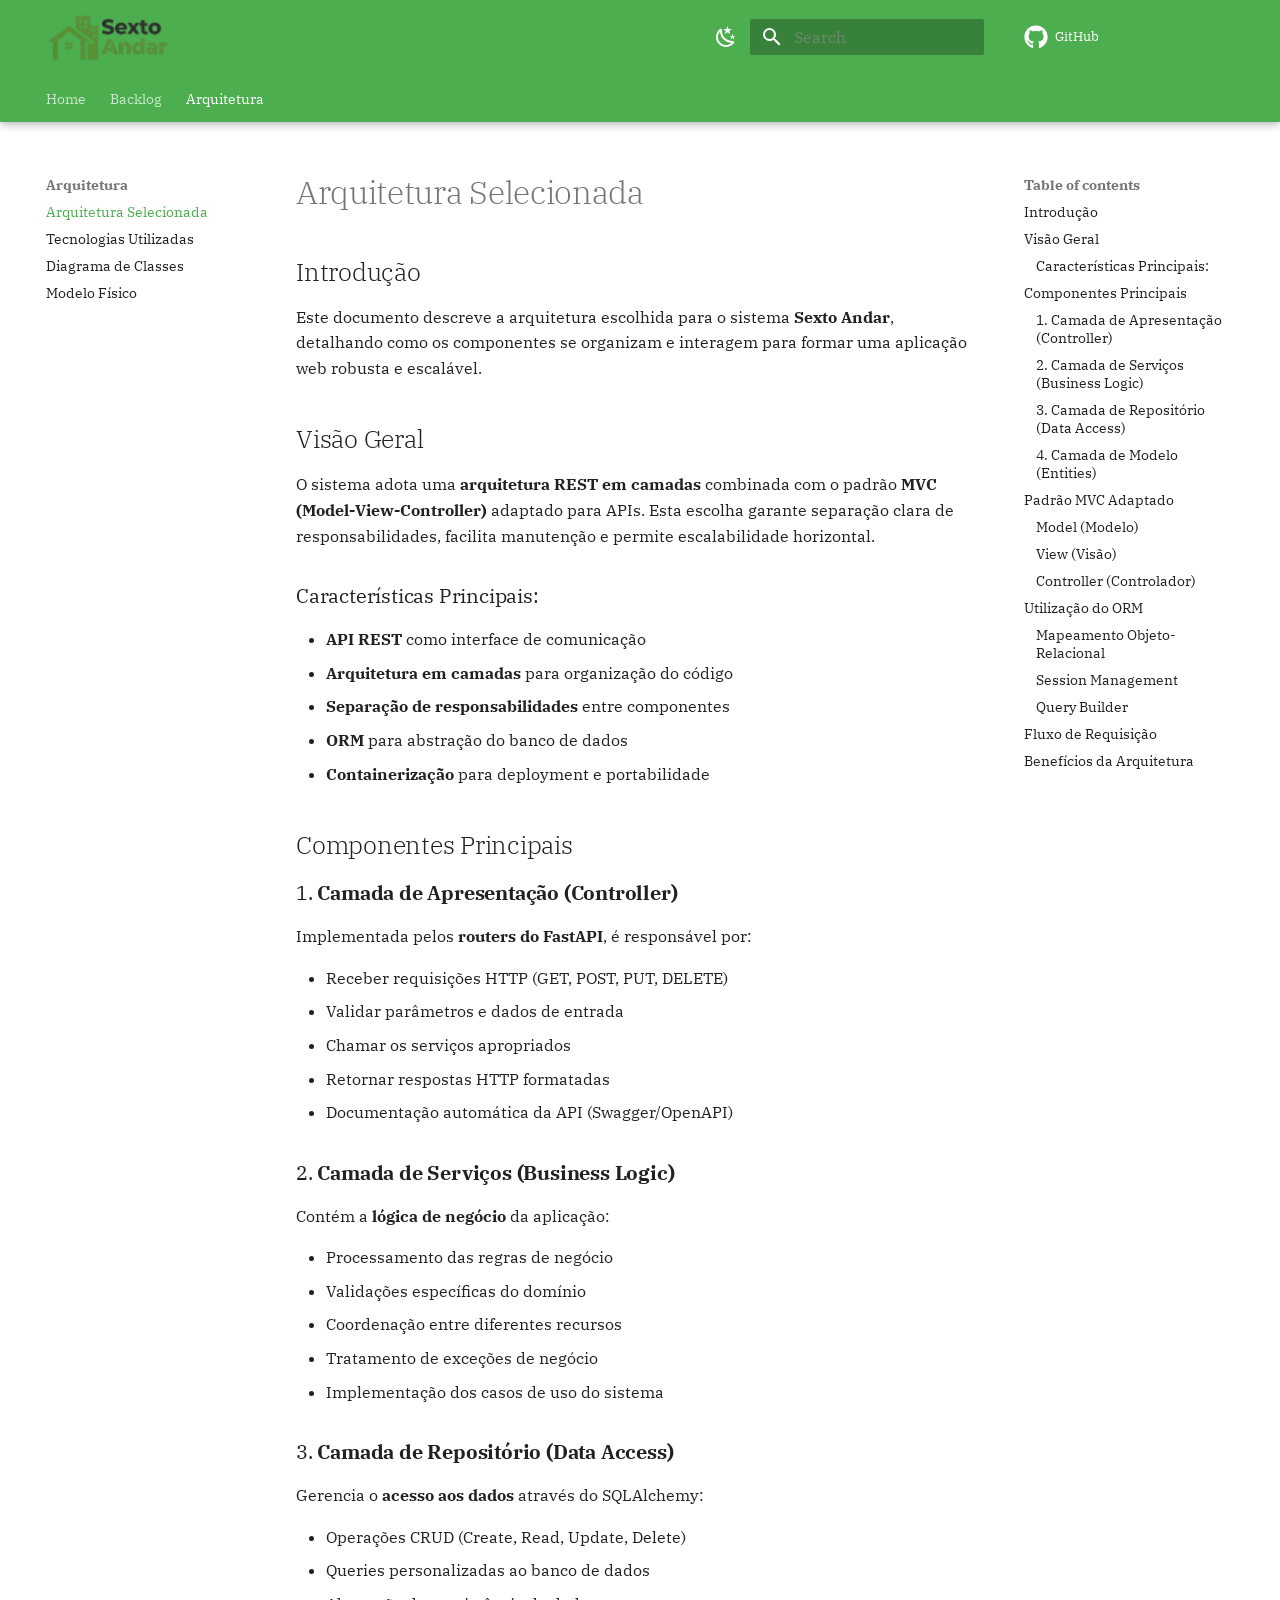
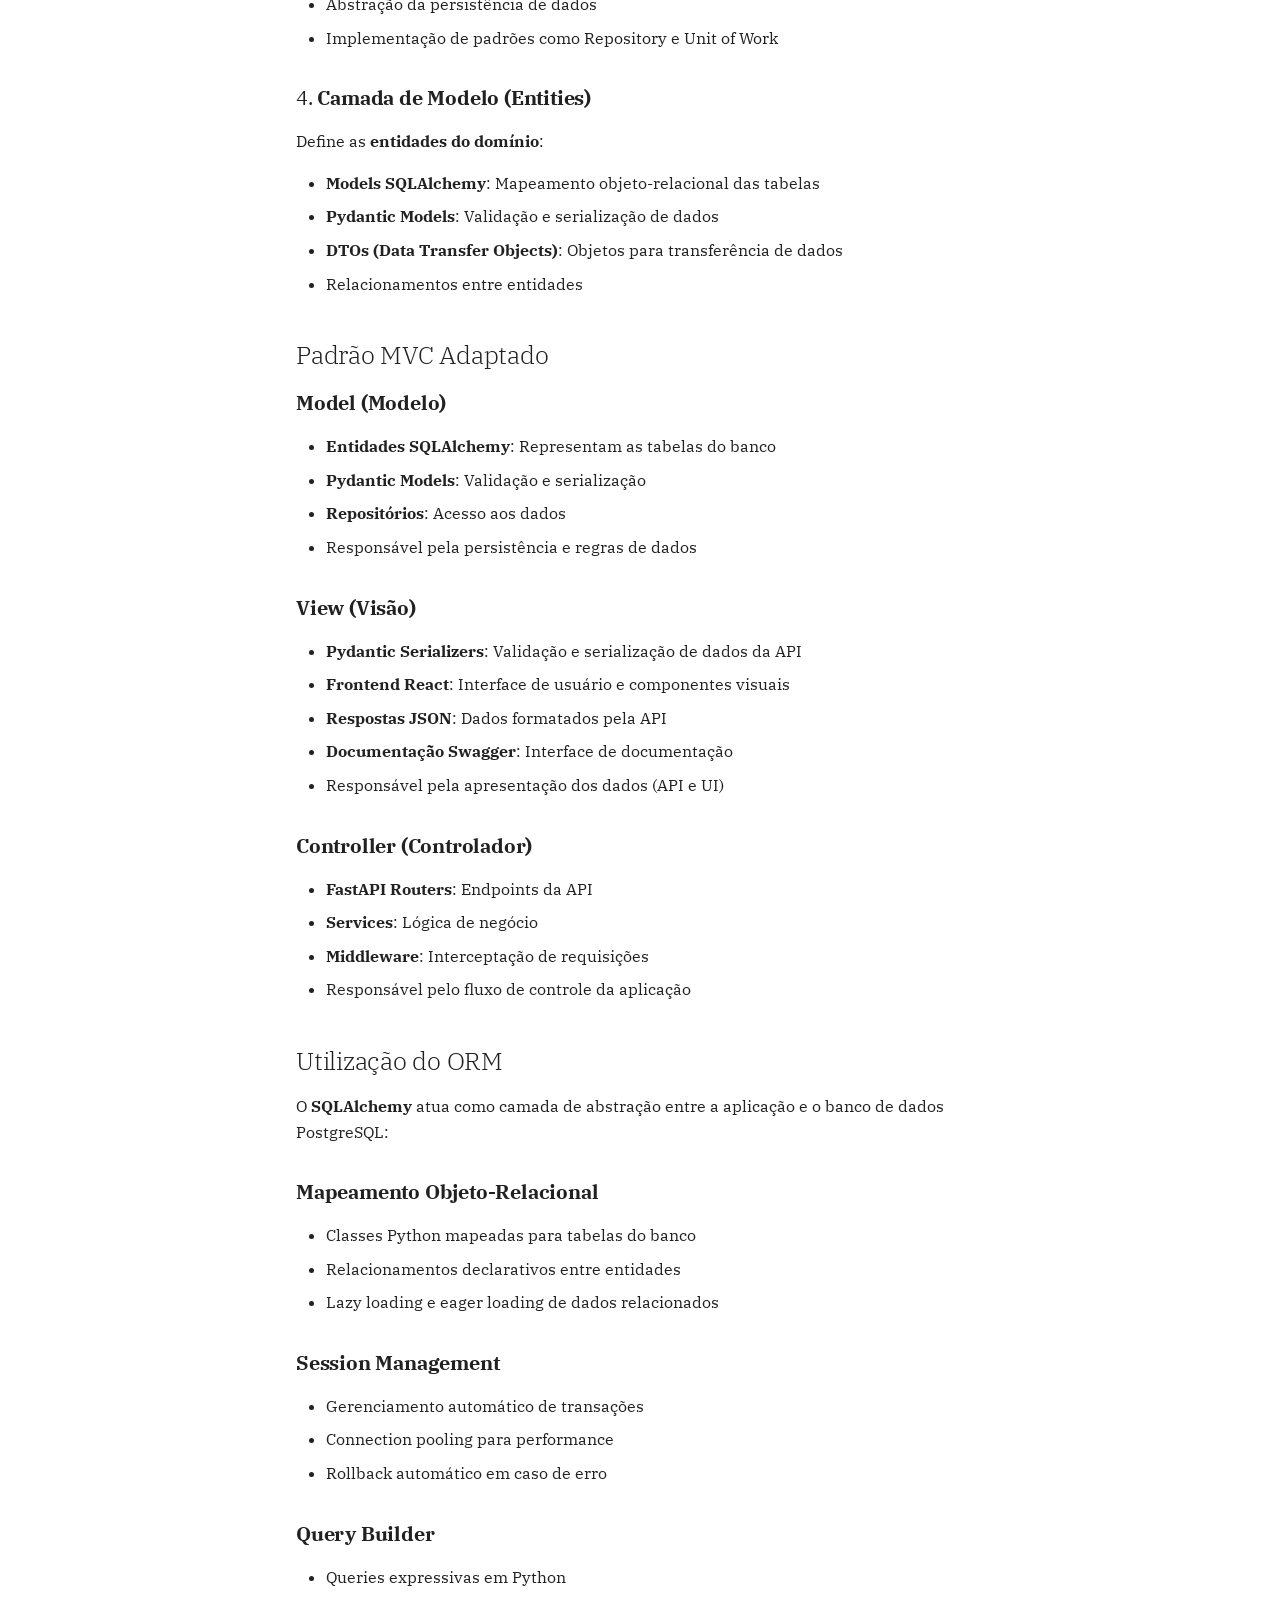
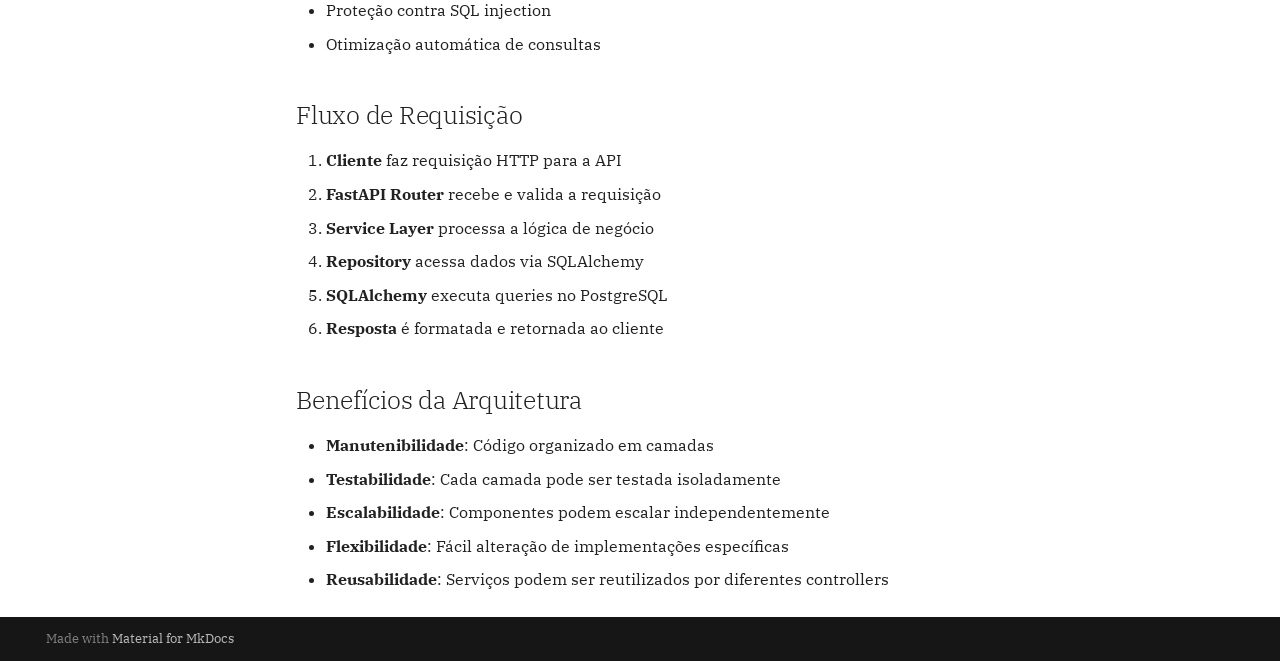
==== commit ac775c28: "Deployed 70cd1ea with MkDocs version: 1.6.1" ====
--- a/arquitetura/arquitetura-selecionada/index.html
+++ b/arquitetura/arquitetura-selecionada/index.html
@@ -828,6 +828,34 @@
     
   
     Diagrama de Classes
+  
+
+    
+  </span>
+  
+  
+
+      </a>
+    </li>
+  
+
+              
+            
+              
+                
+  
+  
+  
+  
+    <li class="md-nav__item">
+      <a href="../modelo-fisico/" class="md-nav__link">
+        
+  
+  
+  <span class="md-ellipsis">
+    
+  
+    Modelo Físico
   
 
     
